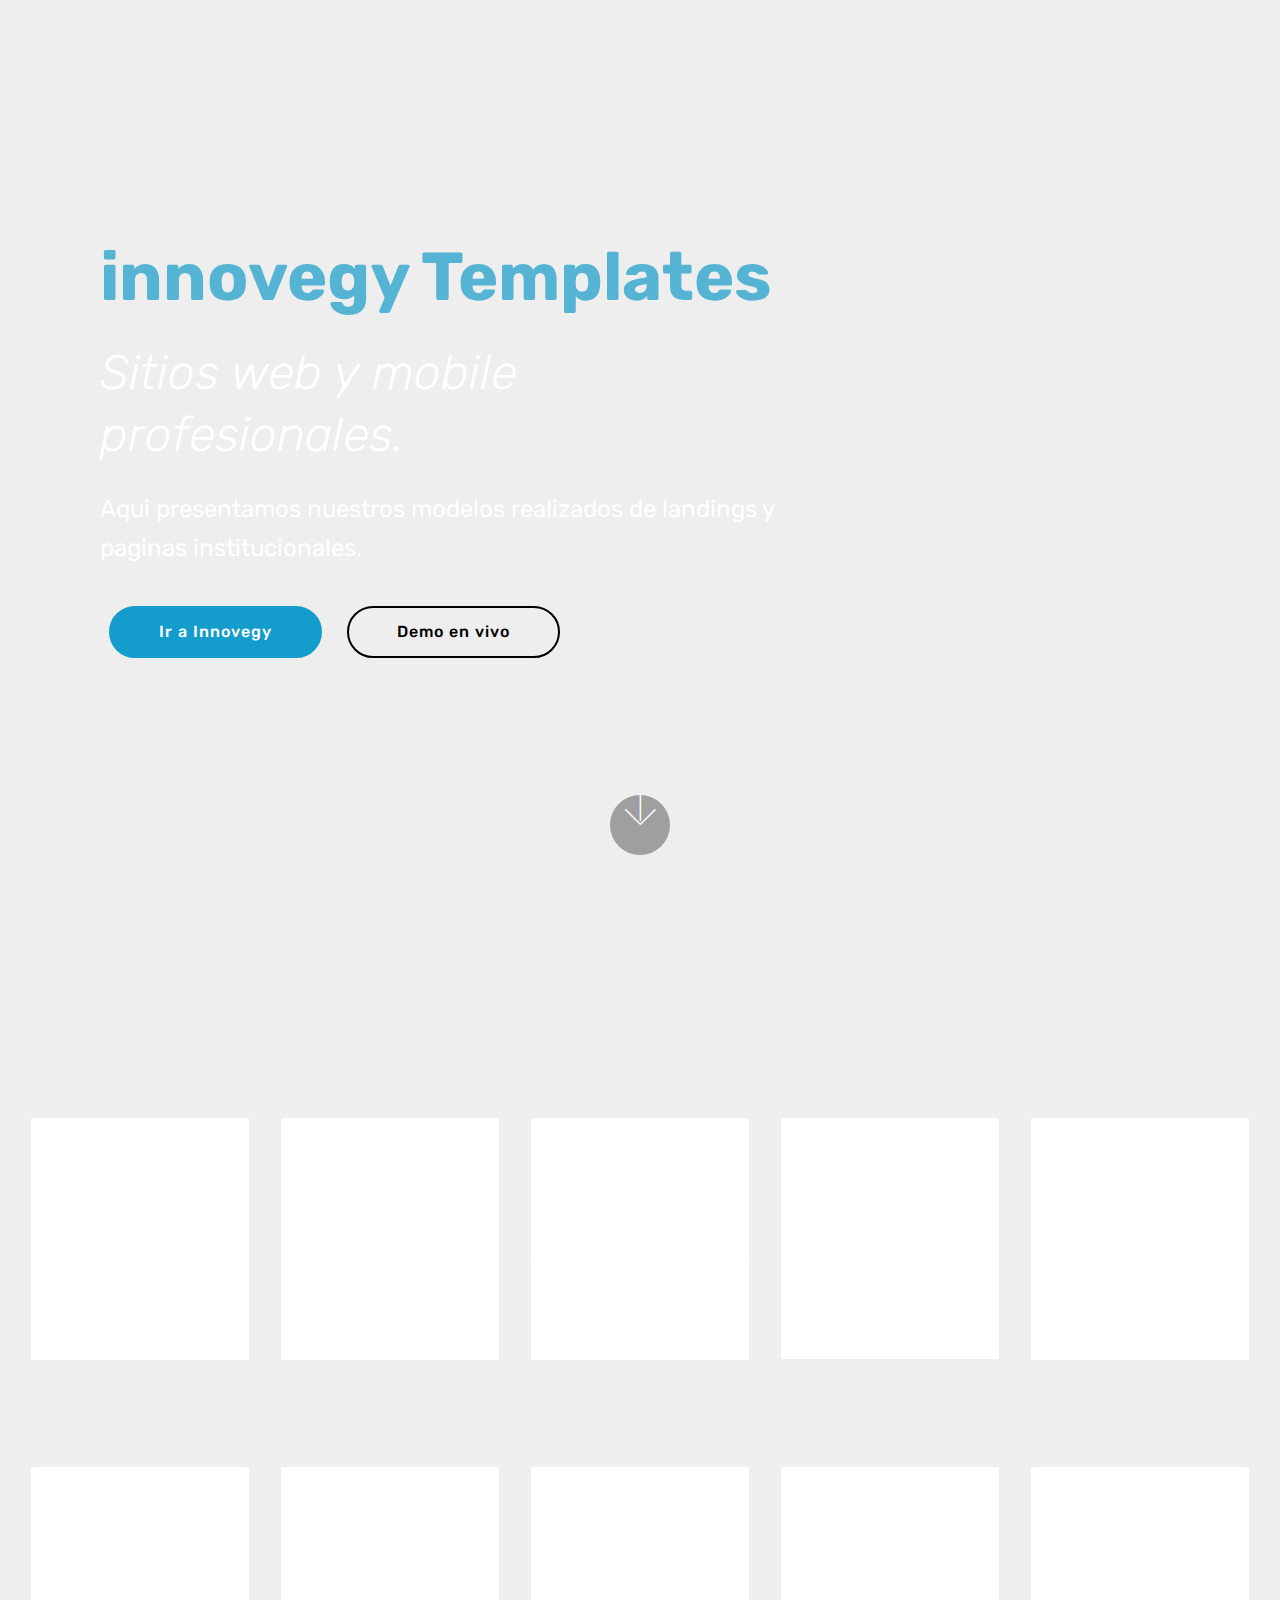
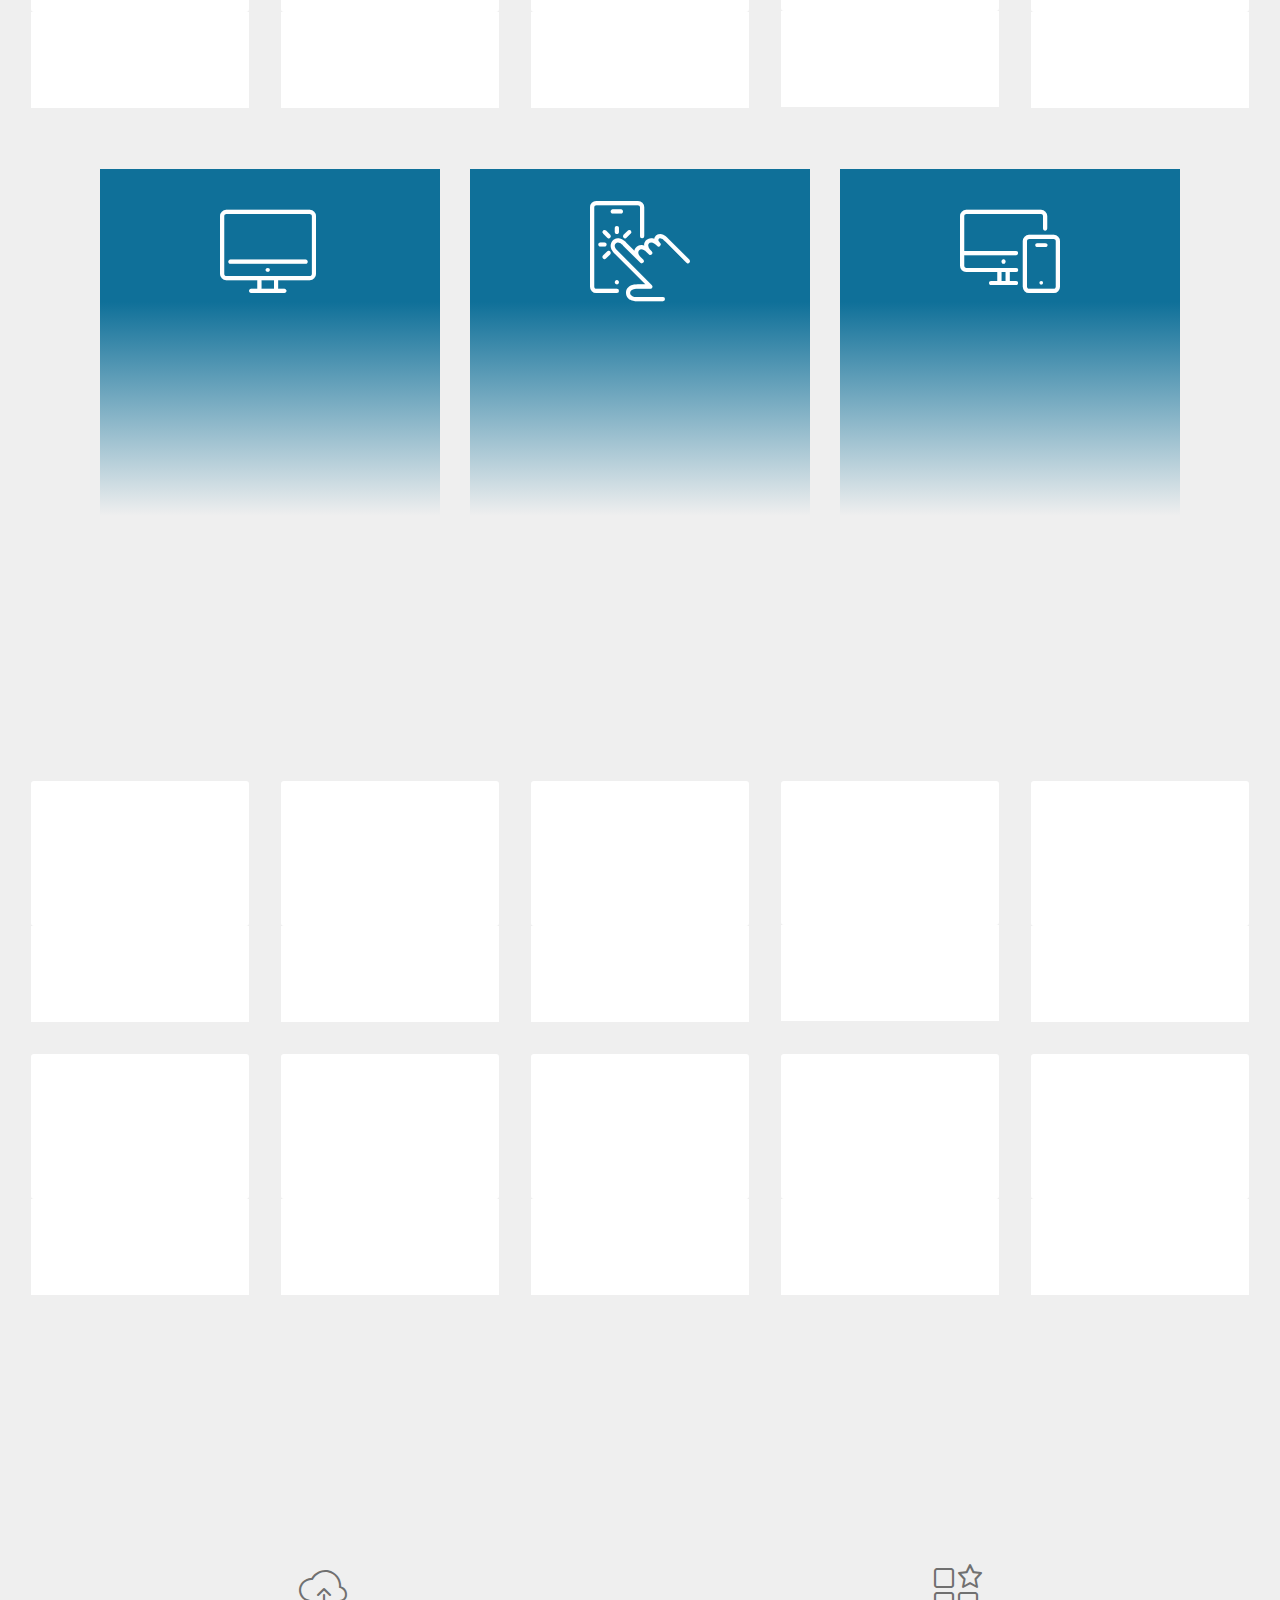
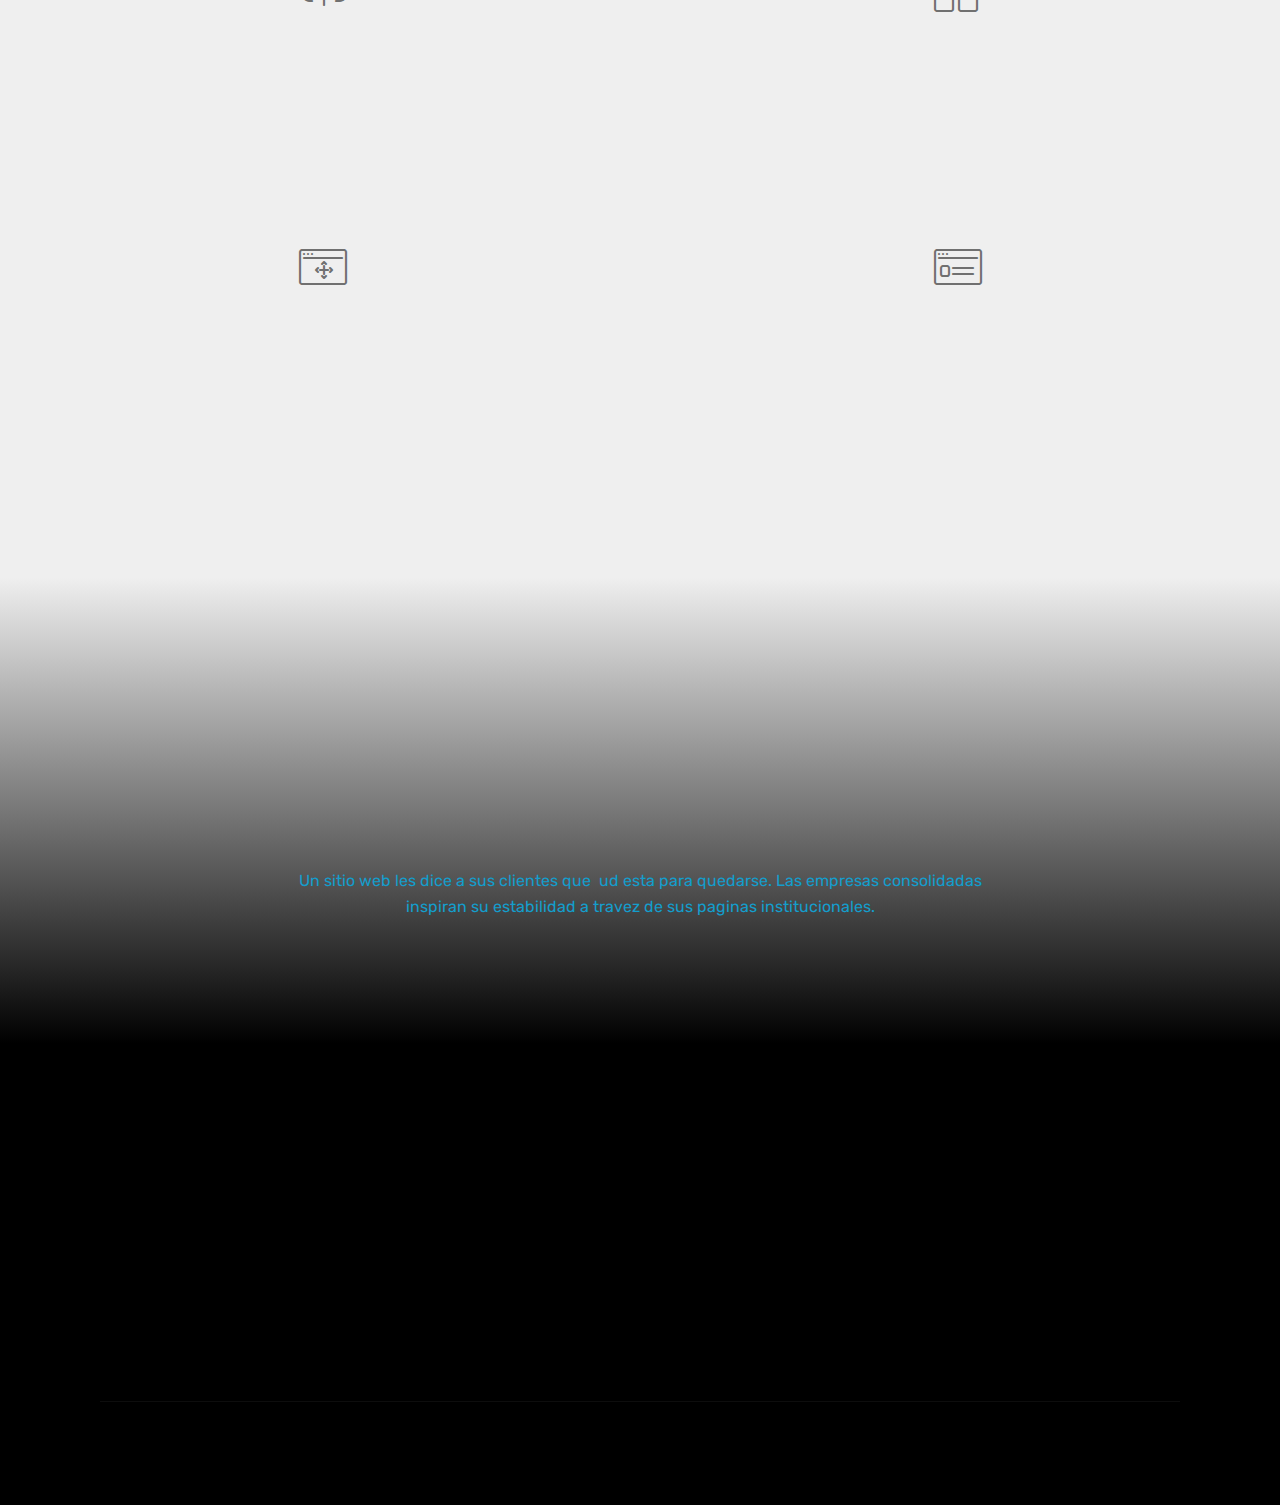
==== index.html @ 656d71d6 "commiting" ====
<!DOCTYPE html>
<html >
<head>
  <!-- Site made with Mobirise Website Builder v4.8.6, https://mobirise.com -->
  <meta charset="UTF-8">
  <meta http-equiv="X-UA-Compatible" content="IE=edge">
  <meta name="generator" content="Mobirise v4.8.6, mobirise.com">
  <meta name="viewport" content="width=device-width, initial-scale=1, minimum-scale=1">
  <link rel="shortcut icon" href="assets/images/logo-innovegy-icon-128x128.png" type="image/x-icon">
  <meta name="description" content="">
  <title>Home</title>
  <link rel="stylesheet" href="assets/web/assets/mobirise-icons/mobirise-icons.css">
  <link rel="stylesheet" href="assets/tether/tether.min.css">
  <link rel="stylesheet" href="assets/soundcloud-plugin/style.css">
  <link rel="stylesheet" href="assets/bootstrap/css/bootstrap.min.css">
  <link rel="stylesheet" href="assets/bootstrap/css/bootstrap-grid.min.css">
  <link rel="stylesheet" href="assets/bootstrap/css/bootstrap-reboot.min.css">
  <link rel="stylesheet" href="assets/socicon/css/styles.css">
  <link rel="stylesheet" href="assets/animatecss/animate.min.css">
  <link rel="stylesheet" href="assets/theme/css/style.css">
  <link rel="stylesheet" href="assets/mobirise/css/mbr-additional.css" type="text/css">
  
  
  
</head>
<body>
  <section class="header9 cid-r7e9o6ZsOe mbr-fullscreen" data-bg-video="https://www.youtube.com/watch?v=pMPTkFf4FtU&amp;feature=youtu.be" id="header9-5">

    

    

    <div class="container">
        <div class="media-container-column mbr-white col-md-8">
            <h1 class="mbr-section-title align-left mbr-bold pb-3 mbr-fonts-style display-1">innovegy Templates</h1>
            <h3 class="mbr-section-subtitle align-left mbr-light pb-3 mbr-fonts-style display-2">Sitios web y mobile profesionales.</h3>
            <p class="mbr-text align-left pb-3 mbr-fonts-style display-5">Aqui presentamos nuestros modelos realizados de landings y paginas institucionales.</p>
            <div class="mbr-section-btn align-left"><a class="btn btn-md btn-primary display-4" href="https://innovegy.com">Ir a Innovegy</a>
                <a class="btn btn-md btn-black-outline display-4" href="index.html#content4-f">Demo en vivo</a></div>
        </div>
    </div>

    <div class="mbr-arrow hidden-sm-down" aria-hidden="true">
        <a href="#next">
            <i class="mbri-down mbr-iconfont"></i>
        </a>
    </div>
</section>

<section class="engine"><a href="https://mobirise.info/u">bootstrap responsive templates</a></section><section class="mbr-section content4 cid-r7egQULluL" id="content4-f">

    

    <div class="container">
        <div class="media-container-row">
            <div class="title col-12 col-md-8">
                <h2 class="align-center pb-3 mbr-fonts-style display-2"><strong>
                    Landing Pages</strong></h2>
                <h3 class="mbr-section-subtitle align-center mbr-light mbr-fonts-style display-5">
                    El primer paso a la presencia web para profesionales, eventos, nuevos productos, etc...<br></h3>
                
            </div>
        </div>
    </div>
</section>

<section class="features17 cid-r7eTrfWz3f" id="features17-n">
    
    

    
    <div class="container-fluid">
        <div class="media-container-row">
            <div class="card p-3 col-12 col-md-6 my-col">
                <div class="card-wrapper">
                    <div class="card-img">
                        <img src="assets/images/01.jpg" alt="Mobirise">
                    </div>
                    <div class="card-box">
                        <h4 class="card-title pb-3 mbr-fonts-style display-7">
                            No Coding
                        </h4>
                        
                    </div>
                </div>
            </div>

            <div class="card p-3 col-12 col-md-6 my-col">
                <div class="card-wrapper">
                    <div class="card-img">
                        <img src="assets/images/02.jpg" alt="Mobirise">
                    </div>
                    <div class="card-box">
                        <h4 class="card-title pb-3 mbr-fonts-style display-7">
                            Mobile Friendly
                        </h4>
                        
                    </div>
                </div>
            </div>

            <div class="card p-3 col-12 col-md-6 my-col">
                <div class="card-wrapper">
                    <div class="card-img">
                        <img src="assets/images/03.jpg" alt="Mobirise">
                    </div>
                    <div class="card-box">
                        <h4 class="card-title pb-3 mbr-fonts-style display-7">
                            Unique Styles
                        </h4>
                        
                    </div>
                </div>
            </div>

            <div class="card p-3 col-12 col-md-6 my-col">
                <div class="card-wrapper">
                    <div class="card-img">
                        <img src="assets/images/04.jpg" alt="Mobirise">
                    </div>
                    <div class="card-box">
                        <h4 class="card-title pb-3 mbr-fonts-style display-7">
                            Unlimited Sites
                        </h4>
                        
                    </div>
                </div>
            </div>
            <div class="card p-3 col-12 col-md-6 my-col">
                <div class="card-wrapper">
                    <div class="card-img">
                        <img src="assets/images/01.jpg" alt="Mobirise">
                    </div>
                    <div class="card-box">
                        <h4 class="card-title pb-3 mbr-fonts-style display-7">
                            No Coding
                        </h4>
                        
                    </div>
                </div>
            </div>
            
        </div>
    </div>
</section>

<section class="features17 cid-r7eTQDvV4i" id="features17-o">
    
    

    
    <div class="container-fluid">
        <div class="media-container-row">
            <div class="card p-3 col-12 col-md-6 my-col">
                <div class="card-wrapper">
                    <div class="card-img">
                        <img src="assets/images/0116.jpg" alt="Mobirise">
                    </div>
                    <div class="card-box">
                        <h4 class="card-title pb-3 mbr-fonts-style display-7">
                            No Coding
                        </h4>
                        
                    </div>
                </div>
            </div>

            <div class="card p-3 col-12 col-md-6 my-col">
                <div class="card-wrapper">
                    <div class="card-img">
                        <img src="assets/images/0217.jpg" alt="Mobirise">
                    </div>
                    <div class="card-box">
                        <h4 class="card-title pb-3 mbr-fonts-style display-7">
                            Mobile Friendly
                        </h4>
                        
                    </div>
                </div>
            </div>

            <div class="card p-3 col-12 col-md-6 my-col">
                <div class="card-wrapper">
                    <div class="card-img">
                        <img src="assets/images/0318.jpg" alt="Mobirise">
                    </div>
                    <div class="card-box">
                        <h4 class="card-title pb-3 mbr-fonts-style display-7">
                            Unique Styles
                        </h4>
                        
                    </div>
                </div>
            </div>

            <div class="card p-3 col-12 col-md-6 my-col">
                <div class="card-wrapper">
                    <div class="card-img">
                        <img src="assets/images/0419.jpg" alt="Mobirise">
                    </div>
                    <div class="card-box">
                        <h4 class="card-title pb-3 mbr-fonts-style display-7">
                            Unlimited Sites
                        </h4>
                        
                    </div>
                </div>
            </div>
            <div class="card p-3 col-12 col-md-6 my-col">
                <div class="card-wrapper">
                    <div class="card-img">
                        <img src="assets/images/0116.jpg" alt="Mobirise">
                    </div>
                    <div class="card-box">
                        <h4 class="card-title pb-3 mbr-fonts-style display-7">
                            No Coding
                        </h4>
                        
                    </div>
                </div>
            </div>
            
        </div>
    </div>
</section>

<section class="features8 cid-r7ebzQoNHV" id="features8-7">

    

    

    <div class="container">
        <div class="media-container-row">

            <div class="card  col-12 col-md-6 col-lg-4">
                <div class="card-img">
                    <span class="mbri-desktop mbr-iconfont"></span>
                </div>
                <div class="card-box align-center">
                    <h4 class="card-title mbr-fonts-style display-7">
                        Diversos diseños</h4>
                    <p class="mbr-text mbr-fonts-style display-7">Ud quiere transmitir sus productos y servicios de una manera novedosa que inspira confianza, nosotros nos ocupamos de hacerlo.</p>
                    
                </div>
            </div>

            <div class="card  col-12 col-md-6 col-lg-4">
                <div class="card-img">
                    <span class="mbri-touch mbr-iconfont"></span>
                </div>
                <div class="card-box align-center">
                    <h4 class="card-title mbr-fonts-style display-7">
                        Mobile Friendly
                    </h4>
                    <p class="mbr-text mbr-fonts-style display-7">
                       Tenga por seguro que su sitio se vera bien en smartphones y tablets.<br>Todos los sitios que creamos son responsive.</p>
                    
                </div>
            </div>

            <div class="card  col-12 col-md-6 col-lg-4">
                <div class="card-img">
                    <span class="mbri-responsive mbr-iconfont"></span>
                </div>
                <div class="card-box align-center">
                    <h4 class="card-title mbr-fonts-style display-7">
                        Todos los buscadores</h4>
                    <p class="mbr-text mbr-fonts-style display-7">No importa en que lugar del mundo esta su cliente, ni que tecnologia usa, podra ingresar a su pagina web sin problemas.</p>
                    
                </div>
            </div>

            
        </div>
    </div>
</section>

<section class="mbr-section content4 cid-r7ehZ9yuqI" id="content4-g">

    

    <div class="container">
        <div class="media-container-row">
            <div class="title col-12 col-md-8">
                <h2 class="align-center pb-3 mbr-fonts-style display-2"><strong>Paginas institucionales</strong></h2>
                <h3 class="mbr-section-subtitle align-center mbr-light mbr-fonts-style display-5">
                    Un paso firme en presentar su empresa y/o servicio.</h3>
                
            </div>
        </div>
    </div>
</section>

<section class="features17 cid-r7eTRWn9jw" id="features17-p">
    
    

    
    <div class="container-fluid">
        <div class="media-container-row">
            <div class="card p-3 col-12 col-md-6 my-col">
                <div class="card-wrapper">
                    <div class="card-img">
                        <img src="assets/images/0116.jpg" alt="Mobirise">
                    </div>
                    <div class="card-box">
                        <h4 class="card-title pb-3 mbr-fonts-style display-7">
                            No Coding
                        </h4>
                        
                    </div>
                </div>
            </div>

            <div class="card p-3 col-12 col-md-6 my-col">
                <div class="card-wrapper">
                    <div class="card-img">
                        <img src="assets/images/0217.jpg" alt="Mobirise">
                    </div>
                    <div class="card-box">
                        <h4 class="card-title pb-3 mbr-fonts-style display-7">
                            Mobile Friendly
                        </h4>
                        
                    </div>
                </div>
            </div>

            <div class="card p-3 col-12 col-md-6 my-col">
                <div class="card-wrapper">
                    <div class="card-img">
                        <img src="assets/images/0318.jpg" alt="Mobirise">
                    </div>
                    <div class="card-box">
                        <h4 class="card-title pb-3 mbr-fonts-style display-7">
                            Unique Styles
                        </h4>
                        
                    </div>
                </div>
            </div>

            <div class="card p-3 col-12 col-md-6 my-col">
                <div class="card-wrapper">
                    <div class="card-img">
                        <img src="assets/images/0419.jpg" alt="Mobirise">
                    </div>
                    <div class="card-box">
                        <h4 class="card-title pb-3 mbr-fonts-style display-7">
                            Unlimited Sites
                        </h4>
                        
                    </div>
                </div>
            </div>
            <div class="card p-3 col-12 col-md-6 my-col">
                <div class="card-wrapper">
                    <div class="card-img">
                        <img src="assets/images/0116.jpg" alt="Mobirise">
                    </div>
                    <div class="card-box">
                        <h4 class="card-title pb-3 mbr-fonts-style display-7">
                            No Coding
                        </h4>
                        
                    </div>
                </div>
            </div>
            
        </div>
    </div>
</section>

<section class="features17 cid-r7eTSPgNTA" id="features17-q">
    
    

    
    <div class="container-fluid">
        <div class="media-container-row">
            <div class="card p-3 col-12 col-md-6 my-col">
                <div class="card-wrapper">
                    <div class="card-img">
                        <img src="assets/images/0116.jpg" alt="Mobirise">
                    </div>
                    <div class="card-box">
                        <h4 class="card-title pb-3 mbr-fonts-style display-7">
                            No Coding
                        </h4>
                        
                    </div>
                </div>
            </div>

            <div class="card p-3 col-12 col-md-6 my-col">
                <div class="card-wrapper">
                    <div class="card-img">
                        <img src="assets/images/0217.jpg" alt="Mobirise">
                    </div>
                    <div class="card-box">
                        <h4 class="card-title pb-3 mbr-fonts-style display-7">
                            Mobile Friendly
                        </h4>
                        
                    </div>
                </div>
            </div>

            <div class="card p-3 col-12 col-md-6 my-col">
                <div class="card-wrapper">
                    <div class="card-img">
                        <img src="assets/images/0318.jpg" alt="Mobirise">
                    </div>
                    <div class="card-box">
                        <h4 class="card-title pb-3 mbr-fonts-style display-7">
                            Unique Styles
                        </h4>
                        
                    </div>
                </div>
            </div>

            <div class="card p-3 col-12 col-md-6 my-col">
                <div class="card-wrapper">
                    <div class="card-img">
                        <img src="assets/images/0419.jpg" alt="Mobirise">
                    </div>
                    <div class="card-box">
                        <h4 class="card-title pb-3 mbr-fonts-style display-7">
                            Unlimited Sites
                        </h4>
                        
                    </div>
                </div>
            </div>
            <div class="card p-3 col-12 col-md-6 my-col">
                <div class="card-wrapper">
                    <div class="card-img">
                        <img src="assets/images/0116.jpg" alt="Mobirise">
                    </div>
                    <div class="card-box">
                        <h4 class="card-title pb-3 mbr-fonts-style display-7">
                            No Coding
                        </h4>
                        
                    </div>
                </div>
            </div>
            
        </div>
    </div>
</section>

<section class="features12 cid-r7ejcSL58U" id="features12-i">
    
    

    

    <div class="container">
        <h2 class="mbr-section-title pb-2 mbr-fonts-style display-2">Beneficios</h2>
        <h3 class="mbr-section-subtitle pb-3 mbr-fonts-style display-5">
            Tanto las landings como las paginas incluyen beneficios que ningun otro proveedor da, y creemos que son necesarios en el escenario actual.</h3>

        <div class="media-container-row pt-5">
            <div class="block-content align-right">
                <div class="card pl-3 pr-3 pb-5">
                    <div class="mbr-card-img-title">
                        <div class="card-img pb-3">
                             <span class="mbri-upload mbr-iconfont"></span>
                        </div>
                        <div class="mbr-crt-title">
                            <h4 class="card-title py-2 mbr-crt-title mbr-fonts-style display-7">
                                Administrar contenido</h4>
                        </div>
                    </div>                

                    <div class="card-box">
                        <p class="mbr-text mbr-section-text mbr-fonts-style display-7">
                            Con nosotros cambiar el texto de su sitio web es tan simple como modificar un archivo de Excel</p>
                    </div>
                </div>

                <div class="card pl-3 pr-3 pb-5">
                    <div class="mbr-card-img-title">
                        <div class="card-img pb-3">
                            <span class="mbri-drag-n-drop2 mbr-iconfont"></span>
                        </div>
                        <div class="mbr-crt-title">
                            <h4 class="card-title py-2 mbr-crt-title mbr-fonts-style display-7">
                                Google Analytics</h4>
                        </div>
                    </div>
                    <div class="card-box">
                        <p class="mbr-text mbr-section-text mbr-fonts-style display-7">
                            Configuramos la plataforma de analisis de google que le permitira saber todo sobre sus visitantes.</p>
                    </div>
                </div>
            </div>

            <div class="mbr-figure" style="width: 50%;">
                <img src="assets/images/mbr-982x655.jpg" alt="Mobirise" title="">
            </div>

            <div class="block-content align-left  ">
                <div class="card pl-3 pr-3 pb-5">
                    <div class="mbr-card-img-title">
                        <div class="card-img pb-3">
                             <span class="mbri-features mbr-iconfont"></span>
                        </div>
                        <div class="mbr-crt-title">
                            <h4 class="card-title py-2 mbr-crt-title mbr-fonts-style display-7">Vinculamos Whatsapp</h4>
                        </div>
                    </div>                

                    <div class="card-box">
                        <p class="mbr-text mbr-section-text mbr-fonts-style display-7">Vinculamos whatsapp con su pagina para que en un solo click puedan contactarlo directamente.</p>
                    </div>
                </div>

                <div class="card pl-3 pr-3 pb-5">
                    <div class="mbr-card-img-title">
                        <div class="card-img pb-3">
                            <span class="mbri-sites mbr-iconfont"></span>
                        </div>
                        <div class="mbr-crt-title">
                            <h4 class="card-title py-2 mbr-crt-title mbr-fonts-style display-7">
                                Certificado SSL</h4>
                        </div>
                    </div>
                    <div class="card-box">
                        <p class="mbr-text mbr-section-text mbr-fonts-style display-7">
                            Le otorgamos gratis un certificado que le permitira proteger los datos de sus visitantes y mejorar su posicion en los resultados de google.</p>
                    </div>
                </div>
            </div>
        </div>
    </div>
</section>

<section class="tabs2 cid-r7elmUHEe3" id="tabs2-j">

    

    
    <div class="container">
        <h2 class="mbr-section-title align-center pb-5 mbr-fonts-style display-2">
            Mejoras inmediatas</h2>
        <div class="media-container-row">
            <div class="col-12 col-md-8">
                <ul class="nav nav-tabs" role="tablist">
                    <li class="nav-item"><a class="nav-link mbr-fonts-style active show display-7" role="tab" data-toggle="tab" href="#tabs2-j_tab0" aria-selected="true">
                            Formalidad</a></li>
                    <li class="nav-item"><a class="nav-link mbr-fonts-style display-7" role="tab" data-toggle="tab" href="#tabs2-j_tab1" aria-selected="false">Confianza</a></li>
                    <li class="nav-item"><a class="nav-link mbr-fonts-style active show display-7" role="tab" data-toggle="tab" href="#tabs2-j_tab2" aria-selected="true">Alcance</a></li>
                    
                    
                    
                </ul>
                <div class="tab-content">
                    <div id="tab1" class="tab-pane in active" role="tabpanel">
                        <div class="row">
                            <div class="col-md-12">
                                <p class="mbr-text py-5 mbr-fonts-style display-7">Un sitio web les dice a sus clientes que &nbsp;ud esta para quedarse. Las empresas consolidadas inspiran su estabilidad a travez de sus paginas institucionales.</p>
                            </div>
                        </div>
                    </div>
                    <div id="tab2" class="tab-pane" role="tabpanel">
                        <div class="row">
                            <div class="col-md-12">
                                <p class="mbr-text py-5 mbr-fonts-style display-7">
                                    El marketing de boca a boca es muy poderoso, pero si ademas como herramienta, tiene un sitio web, podra desencadenar todo su potencial, se vera mas consolidado e inspirara a que nuevos clientes se acerquen a su servicio.</p>
                            </div>
                        </div>
                    </div>
                    <div id="tab3" class="tab-pane" role="tabpanel">
                        <div class="row">
                            <div class="col-md-12">
                                <p class="mbr-text py-5 mbr-fonts-style display-7">La simple razon de estar presente las 24hs de los 7 dias de la semana, y que puedan acceder desde cualquier parte del mundo.</p>
                            </div>
                        </div>
                    </div>
                    <div id="tab4" class="tab-pane" role="tabpanel">
                        <div class="row">
                            <div class="col-md-12">
                                <p class="mbr-text py-5 mbr-fonts-style display-7">
                                    Mobirise gives you the freedom to develop as many websites as you like given the fact that it is a desktop app.
                                </p>
                            </div>
                        </div>
                    </div>
                    <div id="tab5" class="tab-pane" role="tabpanel">
                        <div class="row">
                            <div class="col-md-12">
                                <p class="mbr-text py-5 mbr-fonts-style display-7">
                                    Publish your website to a local drive, FTP or host on Amazon S3, Google Cloud, Github Pages. Don't be a hostage to just one platform or service provider.
                                </p>
                            </div>
                        </div>
                    </div>
                    <div id="tab6" class="tab-pane" role="tabpanel">
                        <div class="row">
                            <div class="col-md-12">
                                <p class="mbr-text py-5 mbr-fonts-style display-7">
                                    Just drop the blocks into the page, edit content inline and publish - no technical skills required.
                                </p>
                            </div>
                        </div>
                    </div>
                </div>
            </div>
        </div>
    </div>
</section>

<section class="footer4 cid-r7enoz0ax4" id="footer4-k">

    

    

    <div class="container">
        <div class="media-container-row content mbr-white">
            <div class="col-md-3 col-sm-4">
                <div class="mb-3 img-logo">
                    <a href="https://mobirise.co/">
                        <img src="assets/images/mbr-192x144.jpg" alt="Mobirise" title="">
                    </a>
                </div>
                <p class="mb-3 mbr-fonts-style foot-title display-7">
                    Innovegy</p>
                <p class="mbr-text mbr-fonts-style mbr-links-column display-7"><a href="https://innovegy.com/nosotros.html">Nosotros&nbsp;</a><br><a href="https://innovegy.com/servicios.html">Servicios</a><br><a href="https://innovegy.com/diseños.html">Diseños&nbsp;</a><br><a href="https://innovegy.com/contacto.html">Contacto</a></p>
            </div>
            <div class="col-md-4 col-sm-8">
                <p class="mb-4 foot-title mbr-fonts-style display-7">
                    Queremos ayudarte.</p>
                <p class="mbr-text mbr-fonts-style foot-text display-7">Innovegy nace con la vision de ayudar a todas los proyectos a incluirse en el marco de la transformacion digital.<br><br>Otorgamos los servicios que en su momento buscamos para nosotros y no encontramos.<br><br>Somos emprendedores como vos.</p>
            </div>
            <div class="col-md-4 offset-md-1 col-sm-12">
                <p class="mb-4 foot-title mbr-fonts-style display-7">
                    Suscribite</p>
                <p class="mbr-text mbr-fonts-style form-text display-7">
                    Te enviaremos las novedades de nuestros servicios</p>
                <div class="media-container-column" data-form-type="formoid">
                    <div data-form-alert="" hidden="" class="align-center">Gracias por tu confianza!</div>

                    <form class="form-inline" action="https://mobirise.com/" method="post" data-form-title="Mobirise Form">
                        <input type="hidden" value="LlV5VfrOtbA7dw0y6OE3/3YM1kKbUpju7dk9+dVKMT9ObciSre54Qu5BB/i8OPU19eRyWAp32pr1eyOKe9A9gNjnHxwjDMlajgtKq38Niz2WNOdpaZ7hMx0TCoQEeTk6" data-form-email="true">
                        <div class="form-group">
                            <input type="email" class="form-control input-sm input-inverse my-2" name="email" required="" data-form-field="Email" placeholder="Email" id="email-footer4-k">
                        </div>
                        <div class="input-group-btn m-2"><button href="" class="btn btn-primary display-4" type="submit" role="button">Subscribir</button></div>
                    </form>
                </div>
                <p class="mb-4 mbr-fonts-style foot-title display-7">
                    Conecta con nosotros.</p>
                
            </div>
        </div>
        <div class="footer-lower">
            <div class="media-container-row">
                <div class="col-sm-12">
                    <hr>
                </div>
            </div>
            <div class="media-container-row mbr-white">
                <div class="col-sm-12 copyright">
                    <p class="mbr-text mbr-fonts-style display-7">
                        © Copyright 2018 Innovegy- All Rights Reserved
                    </p>
                </div>
            </div>
        </div>
    </div>
</section>


  <script src="assets/web/assets/jquery/jquery.min.js"></script>
  <script src="assets/popper/popper.min.js"></script>
  <script src="assets/tether/tether.min.js"></script>
  <script src="assets/bootstrap/js/bootstrap.min.js"></script>
  <script src="assets/ytplayer/jquery.mb.ytplayer.min.js"></script>
  <script src="assets/vimeoplayer/jquery.mb.vimeo_player.js"></script>
  <script src="assets/viewportchecker/jquery.viewportchecker.js"></script>
  <script src="assets/mbr-tabs/mbr-tabs.js"></script>
  <script src="assets/smoothscroll/smooth-scroll.js"></script>
  <script src="assets/theme/js/script.js"></script>
  <script src="assets/formoid/formoid.min.js"></script>
  
  
 <div id="scrollToTop" class="scrollToTop mbr-arrow-up"><a style="text-align: center;"><i></i></a></div>
    <input name="animation" type="hidden">
  </body>
</html>
---- assets/web/assets/mobirise-icons/mobirise-icons.css ----
@font-face {
  font-family: 'MobiriseIcons';
  src:  url('mobirise-icons.eot?spat4u');
  src:  url('mobirise-icons.eot?spat4u#iefix') format('embedded-opentype'),
    url('mobirise-icons.ttf?spat4u') format('truetype'),
    url('mobirise-icons.woff?spat4u') format('woff'),
    url('mobirise-icons.svg?spat4u#MobiriseIcons') format('svg');
  font-weight: normal;
  font-style: normal;
}

[class^="mbri-"], [class*=" mbri-"] {
  /* use !important to prevent issues with browser extensions that change fonts */
  font-family: MobiriseIcons !important;
  speak: none;
  font-style: normal;
  font-weight: normal;
  font-variant: normal;
  text-transform: none;
  line-height: 1;

  /* Better Font Rendering =========== */
  -webkit-font-smoothing: antialiased;
  -moz-osx-font-smoothing: grayscale;
}

.mbri-add-submenu:before {
  content: "\e900";
}
.mbri-alert:before {
  content: "\e901";
}
.mbri-align-center:before {
  content: "\e902";
}
.mbri-align-justify:before {
  content: "\e903";
}
.mbri-align-left:before {
  content: "\e904";
}
.mbri-align-right:before {
  content: "\e905";
}
.mbri-android:before {
  content: "\e906";
}
.mbri-apple:before {
  content: "\e907";
}
.mbri-arrow-down:before {
  content: "\e908";
}
.mbri-arrow-next:before {
  content: "\e909";
}
.mbri-arrow-prev:before {
  content: "\e90a";
}
.mbri-arrow-up:before {
  content: "\e90b";
}
.mbri-bold:before {
  content: "\e90c";
}
.mbri-bookmark:before {
  content: "\e90d";
}
.mbri-bootstrap:before {
  content: "\e90e";
}
.mbri-briefcase:before {
  content: "\e90f";
}
.mbri-browse:before {
  content: "\e910";
}
.mbri-bulleted-list:before {
  content: "\e911";
}
.mbri-calendar:before {
  content: "\e912";
}
.mbri-camera:before {
  content: "\e913";
}
.mbri-cart-add:before {
  content: "\e914";
}
.mbri-cart-full:before {
  content: "\e915";
}
.mbri-cash:before {
  content: "\e916";
}
.mbri-change-style:before {
  content: "\e917";
}
.mbri-chat:before {
  content: "\e918";
}
.mbri-clock:before {
  content: "\e919";
}
.mbri-close:before {
  content: "\e91a";
}
.mbri-cloud:before {
  content: "\e91b";
}
.mbri-code:before {
  content: "\e91c";
}
.mbri-contact-form:before {
  content: "\e91d";
}
.mbri-credit-card:before {
  content: "\e91e";
}
.mbri-cursor-click:before {
  content: "\e91f";
}
.mbri-cust-feedback:before {
  content: "\e920";
}
.mbri-database:before {
  content: "\e921";
}
.mbri-delivery:before {
  content: "\e922";
}
.mbri-desktop:before {
  content: "\e923";
}
.mbri-devices:before {
  content: "\e924";
}
.mbri-down:before {
  content: "\e925";
}
.mbri-download:before {
  content: "\e989";
}
.mbri-drag-n-drop:before {
  content: "\e927";
}
.mbri-drag-n-drop2:before {
  content: "\e928";
}
.mbri-edit:before {
  content: "\e929";
}
.mbri-edit2:before {
  content: "\e92a";
}
.mbri-error:before {
  content: "\e92b";
}
.mbri-extension:before {
  content: "\e92c";
}
.mbri-features:before {
  content: "\e92d";
}
.mbri-file:before {
  content: "\e92e";
}
.mbri-flag:before {
  content: "\e92f";
}
.mbri-folder:before {
  content: "\e930";
}
.mbri-gift:before {
  content: "\e931";
}
.mbri-github:before {
  content: "\e932";
}
.mbri-globe:before {
  content: "\e933";
}
.mbri-globe-2:before {
  content: "\e934";
}
.mbri-growing-chart:before {
  content: "\e935";
}
.mbri-hearth:before {
  content: "\e936";
}
.mbri-help:before {
  content: "\e937";
}
.mbri-home:before {
  content: "\e938";
}
.mbri-hot-cup:before {
  content: "\e939";
}
.mbri-idea:before {
  content: "\e93a";
}
.mbri-image-gallery:before {
  content: "\e93b";
}
.mbri-image-slider:before {
  content: "\e93c";
}
.mbri-info:before {
  content: "\e93d";
}
.mbri-italic:before {
  content: "\e93e";
}
.mbri-key:before {
  content: "\e93f";
}
.mbri-laptop:before {
  content: "\e940";
}
.mbri-layers:before {
  content: "\e941";
}
.mbri-left-right:before {
  content: "\e942";
}
.mbri-left:before {
  content: "\e943";
}
.mbri-letter:before {
  content: "\e944";
}
.mbri-like:before {
  content: "\e945";
}
.mbri-link:before {
  content: "\e946";
}
.mbri-lock:before {
  content: "\e947";
}
.mbri-login:before {
  content: "\e948";
}
.mbri-logout:before {
  content: "\e949";
}
.mbri-magic-stick:before {
  content: "\e94a";
}
.mbri-map-pin:before {
  content: "\e94b";
}
.mbri-menu:before {
  content: "\e94c";
}
.mbri-mobile:before {
  content: "\e94d";
}
.mbri-mobile2:before {
  content: "\e94e";
}
.mbri-mobirise:before {
  content: "\e94f";
}
.mbri-more-horizontal:before {
  content: "\e950";
}
.mbri-more-vertical:before {
  content: "\e951";
}
.mbri-music:before {
  content: "\e952";
}
.mbri-new-file:before {
  content: "\e953";
}
.mbri-numbered-list:before {
  content: "\e954";
}
.mbri-opened-folder:before {
  content: "\e955";
}
.mbri-pages:before {
  content: "\e956";
}
.mbri-paper-plane:before {
  content: "\e957";
}
.mbri-paperclip:before {
  content: "\e958";
}
.mbri-photo:before {
  content: "\e959";
}
.mbri-photos:before {
  content: "\e95a";
}
.mbri-pin:before {
  content: "\e95b";
}
.mbri-play:before {
  content: "\e95c";
}
.mbri-plus:before {
  content: "\e95d";
}
.mbri-preview:before {
  content: "\e95e";
}
.mbri-print:before {
  content: "\e95f";
}
.mbri-protect:before {
  content: "\e960";
}
.mbri-question:before {
  content: "\e961";
}
.mbri-quote-left:before {
  content: "\e962";
}
.mbri-quote-right:before {
  content: "\e963";
}
.mbri-refresh:before {
  content: "\e964";
}
.mbri-responsive:before {
  content: "\e965";
}
.mbri-right:before {
  content: "\e966";
}
.mbri-rocket:before {
  content: "\e967";
}
.mbri-sad-face:before {
  content: "\e968";
}
.mbri-sale:before {
  content: "\e969";
}
.mbri-save:before {
  content: "\e96a";
}
.mbri-search:before {
  content: "\e96b";
}
.mbri-setting:before {
  content: "\e96c";
}
.mbri-setting2:before {
  content: "\e96d";
}
.mbri-setting3:before {
  content: "\e96e";
}
.mbri-share:before {
  content: "\e96f";
}
.mbri-shopping-bag:before {
  content: "\e970";
}
.mbri-shopping-basket:before {
  content: "\e971";
}
.mbri-shopping-cart:before {
  content: "\e972";
}
.mbri-sites:before {
  content: "\e973";
}
.mbri-smile-face:before {
  content: "\e974";
}
.mbri-speed:before {
  content: "\e975";
}
.mbri-star:before {
  content: "\e976";
}
.mbri-success:before {
  content: "\e977";
}
.mbri-sun:before {
  content: "\e978";
}
.mbri-sun2:before {
  content: "\e979";
}
.mbri-tablet:before {
  content: "\e97a";
}
.mbri-tablet-vertical:before {
  content: "\e97b";
}
.mbri-target:before {
  content: "\e97c";
}
.mbri-timer:before {
  content: "\e97d";
}
.mbri-to-ftp:before {
  content: "\e97e";
}
.mbri-to-local-drive:before {
  content: "\e97f";
}
.mbri-touch-swipe:before {
  content: "\e980";
}
.mbri-touch:before {
  content: "\e981";
}
.mbri-trash:before {
  content: "\e982";
}
.mbri-underline:before {
  content: "\e983";
}
.mbri-unlink:before {
  content: "\e984";
}
.mbri-unlock:before {
  content: "\e985";
}
.mbri-up-down:before {
  content: "\e986";
}
.mbri-up:before {
  content: "\e987";
}
.mbri-update:before {
  content: "\e988";
}
.mbri-upload:before {
 content: "\e926"; 
}
.mbri-user:before {
  content: "\e98a";
}
.mbri-user2:before {
  content: "\e98b";
}
.mbri-users:before {
  content: "\e98c";
}
.mbri-video:before {
  content: "\e98d";
}
.mbri-video-play:before {
  content: "\e98e";
}
.mbri-watch:before {
  content: "\e98f";
}
.mbri-website-theme:before {
  content: "\e990";
}
.mbri-wifi:before {
  content: "\e991";
}
.mbri-windows:before {
  content: "\e992";
}
.mbri-zoom-out:before {
  content: "\e993";
}
.mbri-redo:before {
  content: "\e994";
}
.mbri-undo:before {
  content: "\e995";
}
---- assets/soundcloud-plugin/style.css ----
.addons-container {
  position: relative;
  margin-left: auto;
  margin-right: auto;
  padding-right: 15px;
  padding-left: 15px; }
  @media (min-width: 576px) {
    .addons-container {
      padding-right: 15px;
      padding-left: 15px; } }
  @media (min-width: 768px) {
    .addons-container {
      padding-right: 15px;
      padding-left: 15px; } }
  @media (min-width: 992px) {
    .addons-container {
      padding-right: 15px;
      padding-left: 15px; } }
  @media (min-width: 1200px) {
    .addons-container {
      padding-right: 15px;
      padding-left: 15px; } }
  @media (min-width: 576px) {
    .addons-container {
      width: 540px;
      max-width: 100%; } }
  @media (min-width: 768px) {
    .addons-container {
      width: 720px;
      max-width: 100%; } }
  @media (min-width: 992px) {
    .addons-container {
      width: 960px;
      max-width: 100%; } }
  @media (min-width: 1200px) {
    .addons-container {
      width: 1140px;
      max-width: 100%; } }

.addons-container-inner{
    position: relative;
    width: 100%;
    min-height: 1px;
    padding-right: 15px;
    padding-left: 15px;
}
@media (min-width: 567px) {
    .addons-container-inner{
        -ms-flex: 0 0 66.666667%;
        flex: 0 0 66.666667%;
        max-width: 66.666667%;
    }
}
.addons-row{
    display: flex;
    justify-content:center;
}
---- assets/socicon/css/styles.css ----
@charset "UTF-8";

@font-face {
  font-family: "socicon";
  src:url("../fonts/socicon.eot");
  src:url("../fonts/socicon.eot?#iefix") format("embedded-opentype"),
    url("../fonts/socicon.woff") format("woff"),
    url("../fonts/socicon.ttf") format("truetype"),
    url("../fonts/socicon.svg#socicon") format("svg");
  font-weight: normal;
  font-style: normal;

}

[data-icon]:before {
  font-family: "socicon" !important;
  content: attr(data-icon);
  font-style: normal !important;
  font-weight: normal !important;
  font-variant: normal !important;
  text-transform: none !important;
  speak: none;
  line-height: 1;
  -webkit-font-smoothing: antialiased;
  -moz-osx-font-smoothing: grayscale;
}

[class^="socicon-"]:before,
[class*=" socicon-"]:before {
  font-family: "socicon" !important;
  font-style: normal !important;
  font-weight: normal !important;
  font-variant: normal !important;
  text-transform: none !important;
  speak: none;
  line-height: 1;
  -webkit-font-smoothing: antialiased;
  -moz-osx-font-smoothing: grayscale;
}

.socicon-modelmayhem:before {
  content: "\e000";
}
.socicon-mixcloud:before {
  content: "\e001";
}
.socicon-drupal:before {
  content: "\e002";
}
.socicon-swarm:before {
  content: "\e003";
}
.socicon-istock:before {
  content: "\e004";
}
.socicon-yammer:before {
  content: "\e005";
}
.socicon-ello:before {
  content: "\e006";
}
.socicon-stackoverflow:before {
  content: "\e007";
}
.socicon-persona:before {
  content: "\e008";
}
.socicon-triplej:before {
  content: "\e009";
}
.socicon-houzz:before {
  content: "\e00a";
}
.socicon-rss:before {
  content: "\e00b";
}
.socicon-paypal:before {
  content: "\e00c";
}
.socicon-odnoklassniki:before {
  content: "\e00d";
}
.socicon-airbnb:before {
  content: "\e00e";
}
.socicon-periscope:before {
  content: "\e00f";
}
.socicon-outlook:before {
  content: "\e010";
}
.socicon-coderwall:before {
  content: "\e011";
}
.socicon-tripadvisor:before {
  content: "\e012";
}
.socicon-appnet:before {
  content: "\e013";
}
.socicon-goodreads:before {
  content: "\e014";
}
.socicon-tripit:before {
  content: "\e015";
}
.socicon-lanyrd:before {
  content: "\e016";
}
.socicon-slideshare:before {
  content: "\e017";
}
.socicon-buffer:before {
  content: "\e018";
}
.socicon-disqus:before {
  content: "\e019";
}
.socicon-vkontakte:before {
  content: "\e01a";
}
.socicon-whatsapp:before {
  content: "\e01b";
}
.socicon-patreon:before {
  content: "\e01c";
}
.socicon-storehouse:before {
  content: "\e01d";
}
.socicon-pocket:before {
  content: "\e01e";
}
.socicon-mail:before {
  content: "\e01f";
}
.socicon-blogger:before {
  content: "\e020";
}
.socicon-technorati:before {
  content: "\e021";
}
.socicon-reddit:before {
  content: "\e022";
}
.socicon-dribbble:before {
  content: "\e023";
}
.socicon-stumbleupon:before {
  content: "\e024";
}
.socicon-digg:before {
  content: "\e025";
}
.socicon-envato:before {
  content: "\e026";
}
.socicon-behance:before {
  content: "\e027";
}
.socicon-delicious:before {
  content: "\e028";
}
.socicon-deviantart:before {
  content: "\e029";
}
.socicon-forrst:before {
  content: "\e02a";
}
.socicon-play:before {
  content: "\e02b";
}
.socicon-zerply:before {
  content: "\e02c";
}
.socicon-wikipedia:before {
  content: "\e02d";
}
.socicon-apple:before {
  content: "\e02e";
}
.socicon-flattr:before {
  content: "\e02f";
}
.socicon-github:before {
  content: "\e030";
}
.socicon-renren:before {
  content: "\e031";
}
.socicon-friendfeed:before {
  content: "\e032";
}
.socicon-newsvine:before {
  content: "\e033";
}
.socicon-identica:before {
  content: "\e034";
}
.socicon-bebo:before {
  content: "\e035";
}
.socicon-zynga:before {
  content: "\e036";
}
.socicon-steam:before {
  content: "\e037";
}
.socicon-xbox:before {
  content: "\e038";
}
.socicon-windows:before {
  content: "\e039";
}
.socicon-qq:before {
  content: "\e03a";
}
.socicon-douban:before {
  content: "\e03b";
}
.socicon-meetup:before {
  content: "\e03c";
}
.socicon-playstation:before {
  content: "\e03d";
}
.socicon-android:before {
  content: "\e03e";
}
.socicon-snapchat:before {
  content: "\e03f";
}
.socicon-twitter:before {
  content: "\e040";
}
.socicon-facebook:before {
  content: "\e041";
}
.socicon-googleplus:before {
  content: "\e042";
}
.socicon-pinterest:before {
  content: "\e043";
}
.socicon-foursquare:before {
  content: "\e044";
}
.socicon-yahoo:before {
  content: "\e045";
}
.socicon-skype:before {
  content: "\e046";
}
.socicon-yelp:before {
  content: "\e047";
}
.socicon-feedburner:before {
  content: "\e048";
}
.socicon-linkedin:before {
  content: "\e049";
}
.socicon-viadeo:before {
  content: "\e04a";
}
.socicon-xing:before {
  content: "\e04b";
}
.socicon-myspace:before {
  content: "\e04c";
}
.socicon-soundcloud:before {
  content: "\e04d";
}
.socicon-spotify:before {
  content: "\e04e";
}
.socicon-grooveshark:before {
  content: "\e04f";
}
.socicon-lastfm:before {
  content: "\e050";
}
.socicon-youtube:before {
  content: "\e051";
}
.socicon-vimeo:before {
  content: "\e052";
}
.socicon-dailymotion:before {
  content: "\e053";
}
.socicon-vine:before {
  content: "\e054";
}
.socicon-flickr:before {
  content: "\e055";
}
.socicon-500px:before {
  content: "\e056";
}
.socicon-wordpress:before {
  content: "\e058";
}
.socicon-tumblr:before {
  content: "\e059";
}
.socicon-twitch:before {
  content: "\e05a";
}
.socicon-8tracks:before {
  content: "\e05b";
}
.socicon-amazon:before {
  content: "\e05c";
}
.socicon-icq:before {
  content: "\e05d";
}
.socicon-smugmug:before {
  content: "\e05e";
}
.socicon-ravelry:before {
  content: "\e05f";
}
.socicon-weibo:before {
  content: "\e060";
}
.socicon-baidu:before {
  content: "\e061";
}
.socicon-angellist:before {
  content: "\e062";
}
.socicon-ebay:before {
  content: "\e063";
}
.socicon-imdb:before {
  content: "\e064";
}
.socicon-stayfriends:before {
  content: "\e065";
}
.socicon-residentadvisor:before {
  content: "\e066";
}
.socicon-google:before {
  content: "\e067";
}
.socicon-yandex:before {
  content: "\e068";
}
.socicon-sharethis:before {
  content: "\e069";
}
.socicon-bandcamp:before {
  content: "\e06a";
}
.socicon-itunes:before {
  content: "\e06b";
}
.socicon-deezer:before {
  content: "\e06c";
}
.socicon-telegram:before {
  content: "\e06e";
}
.socicon-openid:before {
  content: "\e06f";
}
.socicon-amplement:before {
  content: "\e070";
}
.socicon-viber:before {
  content: "\e071";
}
.socicon-zomato:before {
  content: "\e072";
}
.socicon-draugiem:before {
  content: "\e074";
}
.socicon-endomodo:before {
  content: "\e075";
}
.socicon-filmweb:before {
  content: "\e076";
}
.socicon-stackexchange:before {
  content: "\e077";
}
.socicon-wykop:before {
  content: "\e078";
}
.socicon-teamspeak:before {
  content: "\e079";
}
.socicon-teamviewer:before {
  content: "\e07a";
}
.socicon-ventrilo:before {
  content: "\e07b";
}
.socicon-younow:before {
  content: "\e07c";
}
.socicon-raidcall:before {
  content: "\e07d";
}
.socicon-mumble:before {
  content: "\e07e";
}
.socicon-medium:before {
  content: "\e06d";
}
.socicon-bebee:before {
  content: "\e07f";
}
.socicon-hitbox:before {
  content: "\e080";
}
.socicon-reverbnation:before {
  content: "\e081";
}
.socicon-formulr:before {
  content: "\e082";
}
.socicon-instagram:before {
  content: "\e057";
}
.socicon-battlenet:before {
  content: "\e083";
}
.socicon-chrome:before {
  content: "\e084";
}
.socicon-discord:before {
  content: "\e086";
}
.socicon-issuu:before {
  content: "\e087";
}
.socicon-macos:before {
  content: "\e088";
}
.socicon-firefox:before {
  content: "\e089";
}
.socicon-opera:before {
  content: "\e08d";
}
.socicon-keybase:before {
  content: "\e090";
}
.socicon-alliance:before {
  content: "\e091";
}
.socicon-livejournal:before {
  content: "\e092";
}
.socicon-googlephotos:before {
  content: "\e093";
}
.socicon-horde:before {
  content: "\e094";
}
.socicon-etsy:before {
  content: "\e095";
}
.socicon-zapier:before {
  content: "\e096";
}
.socicon-google-scholar:before {
  content: "\e097";
}
.socicon-researchgate:before {
  content: "\e098";
}
.socicon-wechat:before {
  content: "\e099";
}
.socicon-strava:before {
  content: "\e09a";
}
.socicon-line:before {
  content: "\e09b";
}
.socicon-lyft:before {
  content: "\e09c";
}
.socicon-uber:before {
  content: "\e09d";
}
.socicon-songkick:before {
  content: "\e09e";
}
.socicon-viewbug:before {
  content: "\e09f";
}
.socicon-googlegroups:before {
  content: "\e0a0";
}
.socicon-quora:before {
  content: "\e073";
}
.socicon-diablo:before {
  content: "\e085";
}
.socicon-blizzard:before {
  content: "\e0a1";
}
.socicon-hearthstone:before {
  content: "\e08b";
}
.socicon-heroes:before {
  content: "\e08a";
}
.socicon-overwatch:before {
  content: "\e08c";
}
.socicon-warcraft:before {
  content: "\e08e";
}
.socicon-starcraft:before {
  content: "\e08f";
}
.socicon-beam:before {
  content: "\e0a2";
}
.socicon-curse:before {
  content: "\e0a3";
}
.socicon-player:before {
  content: "\e0a4";
}
.socicon-streamjar:before {
  content: "\e0a5";
}
.socicon-nintendo:before {
  content: "\e0a6";
}
.socicon-hellocoton:before {
  content: "\e0a7";
}
---- assets/theme/css/style.css ----
/*!
 * Mobirise v4 theme (https://mobirise.com/)
 * Copyright 2017 Mobirise
 */section{background-color:#eeeeee}section,.container,.container-fluid{position:relative;word-wrap:break-word}a.mbr-iconfont:hover{text-decoration:none}.article .lead p,.article .lead ul,.article .lead ol,.article .lead pre,.article .lead blockquote{margin-bottom:0}a{font-style:normal;font-weight:400;cursor:pointer}a,a:hover{text-decoration:none}figure{margin-bottom:0}body{color:#232323}h1,h2,h3,h4,h5,h6,.h1,.h2,.h3,.h4,.h5,.h6,.display-1,.display-2,.display-3,.display-4{line-height:1;word-break:break-word;word-wrap:break-word}b,strong{font-weight:bold}blockquote{padding:10px 0 10px 20px;position:relative;border-left:2px solid;border-color:#ff3366}input:-webkit-autofill,input:-webkit-autofill:hover,input:-webkit-autofill:focus,input:-webkit-autofill:active{transition-delay:9999s;transition-property:background-color, color}textarea[type="hidden"]{display:none}body{position:relative}section{background-position:50% 50%;background-repeat:no-repeat;background-size:cover}section .mbr-background-video,section .mbr-background-video-preview{position:absolute;bottom:0;left:0;right:0;top:0}.hidden{visibility:hidden}.mbr-z-index20{z-index:20}/*! Base colors */.mbr-white{color:#ffffff}.mbr-black{color:#000000}.mbr-bg-white{background-color:#ffffff}.mbr-bg-black{background-color:#000000}/*! Text-aligns */.align-left{text-align:left}.align-center{text-align:center}.align-right{text-align:right}@media (max-width: 767px){.align-left,.align-center,.align-right,.mbr-section-btn,.mbr-section-title{text-align:center}}/*! Font-weight  */.mbr-light{font-weight:300}.mbr-regular{font-weight:400}.mbr-semibold{font-weight:500}.mbr-bold{font-weight:700}/*! Media  */.media-size-item{-webkit-flex:1 1 auto;-moz-flex:1 1 auto;-ms-flex:1 1 auto;-o-flex:1 1 auto;flex:1 1 auto}.media-content{-webkit-flex-basis:100%;flex-basis:100%}.media-container-row{display:-ms-flexbox;display:-webkit-flex;display:flex;-webkit-flex-direction:row;-ms-flex-direction:row;flex-direction:row;-webkit-flex-wrap:wrap;-ms-flex-wrap:wrap;flex-wrap:wrap;-webkit-justify-content:center;-ms-flex-pack:center;justify-content:center;-webkit-align-content:center;-ms-flex-line-pack:center;align-content:center;-webkit-align-items:start;-ms-flex-align:start;align-items:start}.media-container-row .media-size-item{width:400px}.media-container-column{display:-ms-flexbox;display:-webkit-flex;display:flex;-webkit-flex-direction:column;-ms-flex-direction:column;flex-direction:column;-webkit-flex-wrap:wrap;-ms-flex-wrap:wrap;flex-wrap:wrap;-webkit-justify-content:center;-ms-flex-pack:center;justify-content:center;-webkit-align-content:center;-ms-flex-line-pack:center;align-content:center;-webkit-align-items:stretch;-ms-flex-align:stretch;align-items:stretch}.media-container-column>*{width:100%}@media (min-width: 992px){.media-container-row{-webkit-flex-wrap:nowrap;-ms-flex-wrap:nowrap;flex-wrap:nowrap}}figure{overflow:hidden}figure[mbr-media-size]{transition:width 0.1s}.mbr-figure img,.mbr-figure iframe{display:block;width:100%}.card{background-color:transparent;border:none}.card-img{text-align:center;flex-shrink:0;-webkit-flex-shrink:0}.media{max-width:100%;margin:0 auto}.mbr-figure{-ms-flex-item-align:center;-ms-grid-row-align:center;-webkit-align-self:center;align-self:center}.media-container>div{max-width:100%}.mbr-figure img,.card-img img{width:100%}@media (max-width: 991px){.media-size-item{width:auto !important}.media{width:auto}.mbr-figure{width:100% !important}}/*! Buttons */.mbr-section-btn{margin-left:-.25rem;margin-right:-.25rem;font-size:0}nav .mbr-section-btn{margin-left:0rem;margin-right:0rem}/*! Btn icon margin */.btn .mbr-iconfont,.btn.btn-sm .mbr-iconfont{cursor:pointer;margin-right:0.5rem}.btn.btn-md .mbr-iconfont,.btn.btn-md .mbr-iconfont{margin-right:0.8rem}.mbr-regular{font-weight:400}.mbr-semibold{font-weight:500}.mbr-bold{font-weight:700}[type="submit"]{-webkit-appearance:none}/*! Full-screen */.mbr-fullscreen .mbr-overlay{min-height:100vh}.mbr-fullscreen{display:flex;display:-webkit-flex;display:-moz-flex;display:-ms-flex;display:-o-flex;align-items:center;-webkit-align-items:center;min-height:100vh;padding-top:3rem;padding-bottom:3rem}/*! Map */.map{height:25rem;position:relative}.map iframe{width:100%;height:100%}.form-asterisk{font-family:initial;position:absolute;top:-2px;font-weight:normal}/*! Scroll to top arrow */.mbr-arrow-up{bottom:25px;right:90px;position:fixed;text-align:right;z-index:5000;color:#ffffff;font-size:32px;transform:rotate(180deg);-webkit-transform:rotate(180deg)}.mbr-arrow-up a{background:rgba(0,0,0,0.2);border-radius:3px;color:#fff;display:inline-block;height:60px;width:60px;outline-style:none !important;position:relative;text-decoration:none;transition:all .3s ease-in-out;cursor:pointer;text-align:center}.mbr-arrow-up a:hover{background-color:rgba(0,0,0,0.4)}.mbr-arrow-up a i{line-height:60px}.mbr-arrow-up-icon{display:block;color:#fff}.mbr-arrow-up-icon::before{content:"\203a";display:inline-block;font-family:serif;font-size:32px;line-height:1;font-style:normal;position:relative;top:6px;left:-4px;-webkit-transform:rotate(-90deg);transform:rotate(-90deg)}/*! Arrow Down */.mbr-arrow{position:absolute;bottom:45px;left:50%;width:60px;height:60px;cursor:pointer;background-color:rgba(80,80,80,0.5);border-radius:50%;-webkit-transform:translateX(-50%);transform:translateX(-50%)}.mbr-arrow>a{display:inline-block;text-decoration:none;outline-style:none;-webkit-animation:arrowdown 1.7s ease-in-out infinite;animation:arrowdown 1.7s ease-in-out infinite}.mbr-arrow>a>i{position:absolute;top:-2px;left:15px;font-size:2rem}@keyframes arrowdown{0%{transform:translateY(0px);-webkit-transform:translateY(0px)}50%{transform:translateY(-5px);-webkit-transform:translateY(-5px)}100%{transform:translateY(0px);-webkit-transform:translateY(0px)}}@-webkit-keyframes arrowdown{0%{transform:translateY(0px);-webkit-transform:translateY(0px)}50%{transform:translateY(-5px);-webkit-transform:translateY(-5px)}100%{transform:translateY(0px);-webkit-transform:translateY(0px)}}@media (max-width: 500px){.mbr-arrow-up{left:50%;right:auto;transform:translateX(-50%) rotate(180deg);-webkit-transform:translateX(-50%) rotate(180deg)}}@keyframes gradient-animation{from{background-position:0% 100%;animation-timing-function:ease-in-out}to{background-position:100% 0%;animation-timing-function:ease-in-out}}@-webkit-keyframes gradient-animation{from{background-position:0% 100%;animation-timing-function:ease-in-out}to{background-position:100% 0%;animation-timing-function:ease-in-out}}.bg-gradient{background-size:200% 200%;animation:gradient-animation 5s infinite alternate;-webkit-animation:gradient-animation 5s infinite alternate}.menu .navbar-brand{display:-webkit-flex}.menu .navbar-brand span{display:flex;display:-webkit-flex}.menu .navbar-brand .navbar-caption-wrap{display:-webkit-flex}.menu .navbar-brand .navbar-logo img{display:-webkit-flex}@media (min-width: 768px) and (max-width: 991px){.menu .navbar-toggleable-sm .navbar-nav{display:-webkit-box;display:-webkit-flex;display:-ms-flexbox}}@media (min-width: 992px){.menu .navbar-nav.nav-dropdown{display:-webkit-flex}.menu .navbar-toggleable-sm .navbar-collapse{display:-webkit-flex !important}}.navbar{display:-webkit-flex;-webkit-flex-wrap:wrap;-webkit-align-items:center;-webkit-justify-content:space-between}.navbar-collapse{-webkit-flex-basis:100%;-webkit-flex-grow:1;-webkit-align-items:center}.nav-dropdown .link{padding:.667em 1.667em !important;margin:0 !important}.nav{display:-webkit-flex;-webkit-flex-wrap:wrap}.row{display:-webkit-flex;-webkit-flex-wrap:wrap}.justify-content-center{-webkit-justify-content:center}.form-inline{display:-webkit-flex;-webkit-flex-flow:row wrap;-webkit-align-items:center}.card-wrapper{flex:1;-webkit-flex:1}.carousel-control{display:-webkit-flex;-webkit-align-items:center;-webkit-justify-content:center}.carousel-controls{display:-webkit-flex}.media{display:-webkit-flex}
/*# sourceMappingURL=style.css.map */
.engine {
	position: absolute;
	text-indent: -2400px;
	text-align: center;
	padding: 0;
	top: 0;
	left: -2400px;
}
---- assets/mobirise/css/mbr-additional.css ----
@import url(https://fonts.googleapis.com/css?family=Rubik:300,300i,400,400i,500,500i,700,700i,900,900i);





body {
  font-style: normal;
  line-height: 1.5;
}
.mbr-section-title {
  font-style: normal;
  line-height: 1.2;
}
.mbr-section-subtitle {
  line-height: 1.3;
}
.mbr-text {
  font-style: normal;
  line-height: 1.6;
}
.display-1 {
  font-family: 'Rubik', sans-serif;
  font-size: 4.25rem;
}
.display-1 > .mbr-iconfont {
  font-size: 6.8rem;
}
.display-2 {
  font-family: 'Rubik', sans-serif;
  font-size: 3rem;
}
.display-2 > .mbr-iconfont {
  font-size: 4.8rem;
}
.display-4 {
  font-family: 'Rubik', sans-serif;
  font-size: 1rem;
}
.display-4 > .mbr-iconfont {
  font-size: 1.6rem;
}
.display-5 {
  font-family: 'Rubik', sans-serif;
  font-size: 1.5rem;
}
.display-5 > .mbr-iconfont {
  font-size: 2.4rem;
}
.display-7 {
  font-family: 'Rubik', sans-serif;
  font-size: 1rem;
}
.display-7 > .mbr-iconfont {
  font-size: 1.6rem;
}
/* ---- Fluid typography for mobile devices ---- */
/* 1.4 - font scale ratio ( bootstrap == 1.42857 ) */
/* 100vw - current viewport width */
/* (48 - 20)  48 == 48rem == 768px, 20 == 20rem == 320px(minimal supported viewport) */
/* 0.65 - min scale variable, may vary */
@media (max-width: 768px) {
  .display-1 {
    font-size: 3.4rem;
    font-size: calc( 2.1374999999999997rem + (4.25 - 2.1374999999999997) * ((100vw - 20rem) / (48 - 20)));
    line-height: calc( 1.4 * (2.1374999999999997rem + (4.25 - 2.1374999999999997) * ((100vw - 20rem) / (48 - 20))));
  }
  .display-2 {
    font-size: 2.4rem;
    font-size: calc( 1.7rem + (3 - 1.7) * ((100vw - 20rem) / (48 - 20)));
    line-height: calc( 1.4 * (1.7rem + (3 - 1.7) * ((100vw - 20rem) / (48 - 20))));
  }
  .display-4 {
    font-size: 0.8rem;
    font-size: calc( 1rem + (1 - 1) * ((100vw - 20rem) / (48 - 20)));
    line-height: calc( 1.4 * (1rem + (1 - 1) * ((100vw - 20rem) / (48 - 20))));
  }
  .display-5 {
    font-size: 1.2rem;
    font-size: calc( 1.175rem + (1.5 - 1.175) * ((100vw - 20rem) / (48 - 20)));
    line-height: calc( 1.4 * (1.175rem + (1.5 - 1.175) * ((100vw - 20rem) / (48 - 20))));
  }
}
/* Buttons */
.btn {
  font-weight: 500;
  border-width: 2px;
  font-style: normal;
  letter-spacing: 1px;
  margin: .4rem .8rem;
  white-space: normal;
  -webkit-transition: all 0.3s ease-in-out;
  -moz-transition: all 0.3s ease-in-out;
  transition: all 0.3s ease-in-out;
  display: inline-flex;
  align-items: center;
  justify-content: center;
  word-break: break-word;
  -webkit-align-items: center;
  -webkit-justify-content: center;
  display: -webkit-inline-flex;
  padding: 1rem 3rem;
  border-radius: 3px;
}
.btn-sm {
  font-weight: 500;
  letter-spacing: 1px;
  -webkit-transition: all 0.3s ease-in-out;
  -moz-transition: all 0.3s ease-in-out;
  transition: all 0.3s ease-in-out;
  padding: 0.6rem 1.5rem;
  border-radius: 3px;
}
.btn-md {
  font-weight: 500;
  letter-spacing: 1px;
  margin: .4rem .8rem !important;
  -webkit-transition: all 0.3s ease-in-out;
  -moz-transition: all 0.3s ease-in-out;
  transition: all 0.3s ease-in-out;
  padding: 1rem 3rem;
  border-radius: 3px;
}
.btn-lg {
  font-weight: 500;
  letter-spacing: 1px;
  margin: .4rem .8rem !important;
  -webkit-transition: all 0.3s ease-in-out;
  -moz-transition: all 0.3s ease-in-out;
  transition: all 0.3s ease-in-out;
  padding: 1.2rem 3.2rem;
  border-radius: 3px;
}
.bg-primary {
  background-color: #149dcc !important;
}
.bg-success {
  background-color: #f7ed4a !important;
}
.bg-info {
  background-color: #82786e !important;
}
.bg-warning {
  background-color: #879a9f !important;
}
.bg-danger {
  background-color: #b1a374 !important;
}
.btn-primary,
.btn-primary:active {
  background-color: #149dcc !important;
  border-color: #149dcc !important;
  color: #ffffff !important;
}
.btn-primary:hover,
.btn-primary:focus,
.btn-primary.focus,
.btn-primary.active {
  color: #ffffff !important;
  background-color: #0d6786 !important;
  border-color: #0d6786 !important;
}
.btn-primary.disabled,
.btn-primary:disabled {
  color: #ffffff !important;
  background-color: #0d6786 !important;
  border-color: #0d6786 !important;
}
.btn-secondary,
.btn-secondary:active {
  background-color: #ff3366 !important;
  border-color: #ff3366 !important;
  color: #ffffff !important;
}
.btn-secondary:hover,
.btn-secondary:focus,
.btn-secondary.focus,
.btn-secondary.active {
  color: #ffffff !important;
  background-color: #e50039 !important;
  border-color: #e50039 !important;
}
.btn-secondary.disabled,
.btn-secondary:disabled {
  color: #ffffff !important;
  background-color: #e50039 !important;
  border-color: #e50039 !important;
}
.btn-info,
.btn-info:active {
  background-color: #82786e !important;
  border-color: #82786e !important;
  color: #ffffff !important;
}
.btn-info:hover,
.btn-info:focus,
.btn-info.focus,
.btn-info.active {
  color: #ffffff !important;
  background-color: #59524b !important;
  border-color: #59524b !important;
}
.btn-info.disabled,
.btn-info:disabled {
  color: #ffffff !important;
  background-color: #59524b !important;
  border-color: #59524b !important;
}
.btn-success,
.btn-success:active {
  background-color: #f7ed4a !important;
  border-color: #f7ed4a !important;
  color: #3f3c03 !important;
}
.btn-success:hover,
.btn-success:focus,
.btn-success.focus,
.btn-success.active {
  color: #3f3c03 !important;
  background-color: #eadd0a !important;
  border-color: #eadd0a !important;
}
.btn-success.disabled,
.btn-success:disabled {
  color: #3f3c03 !important;
  background-color: #eadd0a !important;
  border-color: #eadd0a !important;
}
.btn-warning,
.btn-warning:active {
  background-color: #879a9f !important;
  border-color: #879a9f !important;
  color: #ffffff !important;
}
.btn-warning:hover,
.btn-warning:focus,
.btn-warning.focus,
.btn-warning.active {
  color: #ffffff !important;
  background-color: #617479 !important;
  border-color: #617479 !important;
}
.btn-warning.disabled,
.btn-warning:disabled {
  color: #ffffff !important;
  background-color: #617479 !important;
  border-color: #617479 !important;
}
.btn-danger,
.btn-danger:active {
  background-color: #b1a374 !important;
  border-color: #b1a374 !important;
  color: #ffffff !important;
}
.btn-danger:hover,
.btn-danger:focus,
.btn-danger.focus,
.btn-danger.active {
  color: #ffffff !important;
  background-color: #8b7d4e !important;
  border-color: #8b7d4e !important;
}
.btn-danger.disabled,
.btn-danger:disabled {
  color: #ffffff !important;
  background-color: #8b7d4e !important;
  border-color: #8b7d4e !important;
}
.btn-white {
  color: #333333 !important;
}
.btn-white,
.btn-white:active {
  background-color: #ffffff !important;
  border-color: #ffffff !important;
  color: #808080 !important;
}
.btn-white:hover,
.btn-white:focus,
.btn-white.focus,
.btn-white.active {
  color: #808080 !important;
  background-color: #d9d9d9 !important;
  border-color: #d9d9d9 !important;
}
.btn-white.disabled,
.btn-white:disabled {
  color: #808080 !important;
  background-color: #d9d9d9 !important;
  border-color: #d9d9d9 !important;
}
.btn-black,
.btn-black:active {
  background-color: #333333 !important;
  border-color: #333333 !important;
  color: #ffffff !important;
}
.btn-black:hover,
.btn-black:focus,
.btn-black.focus,
.btn-black.active {
  color: #ffffff !important;
  background-color: #0d0d0d !important;
  border-color: #0d0d0d !important;
}
.btn-black.disabled,
.btn-black:disabled {
  color: #ffffff !important;
  background-color: #0d0d0d !important;
  border-color: #0d0d0d !important;
}
.btn-primary-outline,
.btn-primary-outline:active {
  background: none;
  border-color: #0b566f;
  color: #0b566f;
}
.btn-primary-outline:hover,
.btn-primary-outline:focus,
.btn-primary-outline.focus,
.btn-primary-outline.active {
  color: #ffffff;
  background-color: #149dcc;
  border-color: #149dcc;
}
.btn-primary-outline.disabled,
.btn-primary-outline:disabled {
  color: #ffffff !important;
  background-color: #149dcc !important;
  border-color: #149dcc !important;
}
.btn-secondary-outline,
.btn-secondary-outline:active {
  background: none;
  border-color: #cc0033;
  color: #cc0033;
}
.btn-secondary-outline:hover,
.btn-secondary-outline:focus,
.btn-secondary-outline.focus,
.btn-secondary-outline.active {
  color: #ffffff;
  background-color: #ff3366;
  border-color: #ff3366;
}
.btn-secondary-outline.disabled,
.btn-secondary-outline:disabled {
  color: #ffffff !important;
  background-color: #ff3366 !important;
  border-color: #ff3366 !important;
}
.btn-info-outline,
.btn-info-outline:active {
  background: none;
  border-color: #4b453f;
  color: #4b453f;
}
.btn-info-outline:hover,
.btn-info-outline:focus,
.btn-info-outline.focus,
.btn-info-outline.active {
  color: #ffffff;
  background-color: #82786e;
  border-color: #82786e;
}
.btn-info-outline.disabled,
.btn-info-outline:disabled {
  color: #ffffff !important;
  background-color: #82786e !important;
  border-color: #82786e !important;
}
.btn-success-outline,
.btn-success-outline:active {
  background: none;
  border-color: #d2c609;
  color: #d2c609;
}
.btn-success-outline:hover,
.btn-success-outline:focus,
.btn-success-outline.focus,
.btn-success-outline.active {
  color: #3f3c03;
  background-color: #f7ed4a;
  border-color: #f7ed4a;
}
.btn-success-outline.disabled,
.btn-success-outline:disabled {
  color: #3f3c03 !important;
  background-color: #f7ed4a !important;
  border-color: #f7ed4a !important;
}
.btn-warning-outline,
.btn-warning-outline:active {
  background: none;
  border-color: #55666b;
  color: #55666b;
}
.btn-warning-outline:hover,
.btn-warning-outline:focus,
.btn-warning-outline.focus,
.btn-warning-outline.active {
  color: #ffffff;
  background-color: #879a9f;
  border-color: #879a9f;
}
.btn-warning-outline.disabled,
.btn-warning-outline:disabled {
  color: #ffffff !important;
  background-color: #879a9f !important;
  border-color: #879a9f !important;
}
.btn-danger-outline,
.btn-danger-outline:active {
  background: none;
  border-color: #7a6e45;
  color: #7a6e45;
}
.btn-danger-outline:hover,
.btn-danger-outline:focus,
.btn-danger-outline.focus,
.btn-danger-outline.active {
  color: #ffffff;
  background-color: #b1a374;
  border-color: #b1a374;
}
.btn-danger-outline.disabled,
.btn-danger-outline:disabled {
  color: #ffffff !important;
  background-color: #b1a374 !important;
  border-color: #b1a374 !important;
}
.btn-black-outline,
.btn-black-outline:active {
  background: none;
  border-color: #000000;
  color: #000000;
}
.btn-black-outline:hover,
.btn-black-outline:focus,
.btn-black-outline.focus,
.btn-black-outline.active {
  color: #ffffff;
  background-color: #333333;
  border-color: #333333;
}
.btn-black-outline.disabled,
.btn-black-outline:disabled {
  color: #ffffff !important;
  background-color: #333333 !important;
  border-color: #333333 !important;
}
.btn-white-outline,
.btn-white-outline:active,
.btn-white-outline.active {
  background: none;
  border-color: #ffffff;
  color: #ffffff;
}
.btn-white-outline:hover,
.btn-white-outline:focus,
.btn-white-outline.focus {
  color: #333333;
  background-color: #ffffff;
  border-color: #ffffff;
}
.text-primary {
  color: #149dcc !important;
}
.text-secondary {
  color: #ff3366 !important;
}
.text-success {
  color: #f7ed4a !important;
}
.text-info {
  color: #82786e !important;
}
.text-warning {
  color: #879a9f !important;
}
.text-danger {
  color: #b1a374 !important;
}
.text-white {
  color: #ffffff !important;
}
.text-black {
  color: #000000 !important;
}
a.text-primary:hover,
a.text-primary:focus {
  color: #0b566f !important;
}
a.text-secondary:hover,
a.text-secondary:focus {
  color: #cc0033 !important;
}
a.text-success:hover,
a.text-success:focus {
  color: #d2c609 !important;
}
a.text-info:hover,
a.text-info:focus {
  color: #4b453f !important;
}
a.text-warning:hover,
a.text-warning:focus {
  color: #55666b !important;
}
a.text-danger:hover,
a.text-danger:focus {
  color: #7a6e45 !important;
}
a.text-white:hover,
a.text-white:focus {
  color: #b3b3b3 !important;
}
a.text-black:hover,
a.text-black:focus {
  color: #4d4d4d !important;
}
.alert-success {
  background-color: #70c770;
}
.alert-info {
  background-color: #82786e;
}
.alert-warning {
  background-color: #879a9f;
}
.alert-danger {
  background-color: #b1a374;
}
.mbr-section-btn a.btn:not(.btn-form) {
  border-radius: 100px;
}
.mbr-section-btn a.btn:not(.btn-form):hover,
.mbr-section-btn a.btn:not(.btn-form):focus {
  box-shadow: none !important;
}
.mbr-section-btn a.btn:not(.btn-form):hover,
.mbr-section-btn a.btn:not(.btn-form):focus {
  box-shadow: 0 10px 40px 0 rgba(0, 0, 0, 0.2) !important;
  -webkit-box-shadow: 0 10px 40px 0 rgba(0, 0, 0, 0.2) !important;
}
.mbr-gallery-filter li a {
  border-radius: 100px !important;
}
.mbr-gallery-filter li.active .btn {
  background-color: #149dcc;
  border-color: #149dcc;
  color: #ffffff;
}
.mbr-gallery-filter li.active .btn:focus {
  box-shadow: none;
}
.nav-tabs .nav-link {
  border-radius: 100px !important;
}
.btn-form {
  border-radius: 0;
}
.btn-form:hover {
  cursor: pointer;
}
a,
a:hover {
  color: #149dcc;
}
.mbr-plan-header.bg-primary .mbr-plan-subtitle,
.mbr-plan-header.bg-primary .mbr-plan-price-desc {
  color: #b4e6f8;
}
.mbr-plan-header.bg-success .mbr-plan-subtitle,
.mbr-plan-header.bg-success .mbr-plan-price-desc {
  color: #ffffff;
}
.mbr-plan-header.bg-info .mbr-plan-subtitle,
.mbr-plan-header.bg-info .mbr-plan-price-desc {
  color: #beb8b2;
}
.mbr-plan-header.bg-warning .mbr-plan-subtitle,
.mbr-plan-header.bg-warning .mbr-plan-price-desc {
  color: #ced6d8;
}
.mbr-plan-header.bg-danger .mbr-plan-subtitle,
.mbr-plan-header.bg-danger .mbr-plan-price-desc {
  color: #dfd9c6;
}
/* Scroll to top button*/
#scrollToTop a {
  border-radius: 100px;
}
#scrollToTop a i:before {
  content: '';
  position: absolute;
  height: 40%;
  top: 25%;
  background: #fff;
  width: 2px;
  left: calc(50% - 1px);
}
#scrollToTop a i:after {
  content: '';
  position: absolute;
  display: block;
  border-top: 2px solid #fff;
  border-right: 2px solid #fff;
  width: 40%;
  height: 40%;
  left: 30%;
  bottom: 30%;
  transform: rotate(135deg);
  -webkit-transform: rotate(135deg);
}
/* Others*/
.note-check a[data-value=Rubik] {
  font-style: normal;
}
.mbr-arrow a {
  color: #ffffff;
}
@media (max-width: 767px) {
  .mbr-arrow {
    display: none;
  }
}
.form-control-label {
  position: relative;
  cursor: pointer;
  margin-bottom: .357em;
  padding: 0;
}
.alert {
  color: #ffffff;
  border-radius: 0;
  border: 0;
  font-size: .875rem;
  line-height: 1.5;
  margin-bottom: 1.875rem;
  padding: 1.25rem;
  position: relative;
}
.alert.alert-form::after {
  background-color: inherit;
  bottom: -7px;
  content: "";
  display: block;
  height: 14px;
  left: 50%;
  margin-left: -7px;
  position: absolute;
  transform: rotate(45deg);
  width: 14px;
  -webkit-transform: rotate(45deg);
}
.form-control {
  background-color: #f5f5f5;
  box-shadow: none;
  color: #565656;
  font-family: 'Rubik', sans-serif;
  font-size: 1rem;
  line-height: 1.43;
  min-height: 3.5em;
  padding: 1.07em .5em;
}
.form-control > .mbr-iconfont {
  font-size: 1.6rem;
}
.form-control,
.form-control:focus {
  border: 1px solid #e8e8e8;
}
.form-active .form-control:invalid {
  border-color: red;
}
.mbr-overlay {
  background-color: #000;
  bottom: 0;
  left: 0;
  opacity: .5;
  position: absolute;
  right: 0;
  top: 0;
  z-index: 0;
}
blockquote {
  font-style: italic;
  padding: 10px 0 10px 20px;
  font-size: 1.09rem;
  position: relative;
  border-color: #149dcc;
  border-width: 3px;
}
ul,
ol,
pre,
blockquote {
  margin-bottom: 2.3125rem;
}
pre {
  background: #f4f4f4;
  padding: 10px 24px;
  white-space: pre-wrap;
}
.inactive {
  -webkit-user-select: none;
  -moz-user-select: none;
  -ms-user-select: none;
  user-select: none;
  pointer-events: none;
  -webkit-user-drag: none;
  user-drag: none;
}
.mbr-section__comments .row {
  justify-content: center;
  -webkit-justify-content: center;
}
/* Forms */
.mbr-form .btn {
  margin: .4rem 0;
}
.mbr-form .input-group-btn a.btn {
  border-radius: 100px !important;
}
.mbr-form .input-group-btn a.btn:hover {
  box-shadow: 0 10px 40px 0 rgba(0, 0, 0, 0.2);
}
.mbr-form .input-group-btn button[type="submit"] {
  border-radius: 100px !important;
  padding: 1rem 3rem;
}
.mbr-form .input-group-btn button[type="submit"]:hover {
  box-shadow: 0 10px 40px 0 rgba(0, 0, 0, 0.2);
}
.form2 .form-control {
  border-top-left-radius: 100px;
  border-bottom-left-radius: 100px;
}
.form2 .input-group-btn a.btn {
  border-top-left-radius: 0 !important;
  border-bottom-left-radius: 0 !important;
}
.form2 .input-group-btn button[type="submit"] {
  border-top-left-radius: 0 !important;
  border-bottom-left-radius: 0 !important;
}
.form3 input[type="email"] {
  border-radius: 100px !important;
}
@media (max-width: 349px) {
  .form2 input[type="email"] {
    border-radius: 100px !important;
  }
  .form2 .input-group-btn a.btn {
    border-radius: 100px !important;
  }
  .form2 .input-group-btn button[type="submit"] {
    border-radius: 100px !important;
  }
}
@media (max-width: 767px) {
  .btn {
    font-size: .75rem !important;
  }
  .btn .mbr-iconfont {
    font-size: 1rem !important;
  }
}
/* Social block */
.btn-social {
  font-size: 20px;
  border-radius: 50%;
  padding: 0;
  width: 44px;
  height: 44px;
  line-height: 44px;
  text-align: center;
  position: relative;
  border: 2px solid #c0a375;
  border-color: #149dcc;
  color: #232323;
  cursor: pointer;
}
.btn-social i {
  top: 0;
  line-height: 44px;
  width: 44px;
}
.btn-social:hover {
  color: #fff;
  background: #149dcc;
}
.btn-social + .btn {
  margin-left: .1rem;
}
/* Footer */
.mbr-footer-content li::before,
.mbr-footer .mbr-contacts li::before {
  background: #149dcc;
}
.mbr-footer-content li a:hover,
.mbr-footer .mbr-contacts li a:hover {
  color: #149dcc;
}
.footer3 input[type="email"],
.footer4 input[type="email"] {
  border-radius: 100px !important;
}
.footer3 .input-group-btn a.btn,
.footer4 .input-group-btn a.btn {
  border-radius: 100px !important;
}
.footer3 .input-group-btn button[type="submit"],
.footer4 .input-group-btn button[type="submit"] {
  border-radius: 100px !important;
}
/* Headers*/
.header13 .form-inline input[type="email"],
.header14 .form-inline input[type="email"] {
  border-radius: 100px;
}
.header13 .form-inline input[type="text"],
.header14 .form-inline input[type="text"] {
  border-radius: 100px;
}
.header13 .form-inline input[type="tel"],
.header14 .form-inline input[type="tel"] {
  border-radius: 100px;
}
.header13 .form-inline a.btn,
.header14 .form-inline a.btn {
  border-radius: 100px;
}
.header13 .form-inline button,
.header14 .form-inline button {
  border-radius: 100px !important;
}
.offset-1 {
  margin-left: 8.33333%;
}
.offset-2 {
  margin-left: 16.66667%;
}
.offset-3 {
  margin-left: 25%;
}
.offset-4 {
  margin-left: 33.33333%;
}
.offset-5 {
  margin-left: 41.66667%;
}
.offset-6 {
  margin-left: 50%;
}
.offset-7 {
  margin-left: 58.33333%;
}
.offset-8 {
  margin-left: 66.66667%;
}
.offset-9 {
  margin-left: 75%;
}
.offset-10 {
  margin-left: 83.33333%;
}
.offset-11 {
  margin-left: 91.66667%;
}
@media (min-width: 576px) {
  .offset-sm-0 {
    margin-left: 0%;
  }
  .offset-sm-1 {
    margin-left: 8.33333%;
  }
  .offset-sm-2 {
    margin-left: 16.66667%;
  }
  .offset-sm-3 {
    margin-left: 25%;
  }
  .offset-sm-4 {
    margin-left: 33.33333%;
  }
  .offset-sm-5 {
    margin-left: 41.66667%;
  }
  .offset-sm-6 {
    margin-left: 50%;
  }
  .offset-sm-7 {
    margin-left: 58.33333%;
  }
  .offset-sm-8 {
    margin-left: 66.66667%;
  }
  .offset-sm-9 {
    margin-left: 75%;
  }
  .offset-sm-10 {
    margin-left: 83.33333%;
  }
  .offset-sm-11 {
    margin-left: 91.66667%;
  }
}
@media (min-width: 768px) {
  .offset-md-0 {
    margin-left: 0%;
  }
  .offset-md-1 {
    margin-left: 8.33333%;
  }
  .offset-md-2 {
    margin-left: 16.66667%;
  }
  .offset-md-3 {
    margin-left: 25%;
  }
  .offset-md-4 {
    margin-left: 33.33333%;
  }
  .offset-md-5 {
    margin-left: 41.66667%;
  }
  .offset-md-6 {
    margin-left: 50%;
  }
  .offset-md-7 {
    margin-left: 58.33333%;
  }
  .offset-md-8 {
    margin-left: 66.66667%;
  }
  .offset-md-9 {
    margin-left: 75%;
  }
  .offset-md-10 {
    margin-left: 83.33333%;
  }
  .offset-md-11 {
    margin-left: 91.66667%;
  }
}
@media (min-width: 992px) {
  .offset-lg-0 {
    margin-left: 0%;
  }
  .offset-lg-1 {
    margin-left: 8.33333%;
  }
  .offset-lg-2 {
    margin-left: 16.66667%;
  }
  .offset-lg-3 {
    margin-left: 25%;
  }
  .offset-lg-4 {
    margin-left: 33.33333%;
  }
  .offset-lg-5 {
    margin-left: 41.66667%;
  }
  .offset-lg-6 {
    margin-left: 50%;
  }
  .offset-lg-7 {
    margin-left: 58.33333%;
  }
  .offset-lg-8 {
    margin-left: 66.66667%;
  }
  .offset-lg-9 {
    margin-left: 75%;
  }
  .offset-lg-10 {
    margin-left: 83.33333%;
  }
  .offset-lg-11 {
    margin-left: 91.66667%;
  }
}
@media (min-width: 1200px) {
  .offset-xl-0 {
    margin-left: 0%;
  }
  .offset-xl-1 {
    margin-left: 8.33333%;
  }
  .offset-xl-2 {
    margin-left: 16.66667%;
  }
  .offset-xl-3 {
    margin-left: 25%;
  }
  .offset-xl-4 {
    margin-left: 33.33333%;
  }
  .offset-xl-5 {
    margin-left: 41.66667%;
  }
  .offset-xl-6 {
    margin-left: 50%;
  }
  .offset-xl-7 {
    margin-left: 58.33333%;
  }
  .offset-xl-8 {
    margin-left: 66.66667%;
  }
  .offset-xl-9 {
    margin-left: 75%;
  }
  .offset-xl-10 {
    margin-left: 83.33333%;
  }
  .offset-xl-11 {
    margin-left: 91.66667%;
  }
}
.navbar-toggler {
  -webkit-align-self: flex-start;
  -ms-flex-item-align: start;
  align-self: flex-start;
  padding: 0.25rem 0.75rem;
  font-size: 1.25rem;
  line-height: 1;
  background: transparent;
  border: 1px solid transparent;
  -webkit-border-radius: 0.25rem;
  border-radius: 0.25rem;
}
.navbar-toggler:focus,
.navbar-toggler:hover {
  text-decoration: none;
}
.navbar-toggler-icon {
  display: inline-block;
  width: 1.5em;
  height: 1.5em;
  vertical-align: middle;
  content: "";
  background: no-repeat center center;
  -webkit-background-size: 100% 100%;
  -o-background-size: 100% 100%;
  background-size: 100% 100%;
}
.navbar-toggler-left {
  position: absolute;
  left: 1rem;
}
.navbar-toggler-right {
  position: absolute;
  right: 1rem;
}
@media (max-width: 575px) {
  .navbar-toggleable .navbar-nav .dropdown-menu {
    position: static;
    float: none;
  }
  .navbar-toggleable > .container {
    padding-right: 0;
    padding-left: 0;
  }
}
@media (min-width: 576px) {
  .navbar-toggleable {
    -webkit-box-orient: horizontal;
    -webkit-box-direction: normal;
    -webkit-flex-direction: row;
    -ms-flex-direction: row;
    flex-direction: row;
    -webkit-flex-wrap: nowrap;
    -ms-flex-wrap: nowrap;
    flex-wrap: nowrap;
    -webkit-box-align: center;
    -webkit-align-items: center;
    -ms-flex-align: center;
    align-items: center;
  }
  .navbar-toggleable .navbar-nav {
    -webkit-box-orient: horizontal;
    -webkit-box-direction: normal;
    -webkit-flex-direction: row;
    -ms-flex-direction: row;
    flex-direction: row;
  }
  .navbar-toggleable .navbar-nav .nav-link {
    padding-right: .5rem;
    padding-left: .5rem;
  }
  .navbar-toggleable > .container {
    display: -webkit-box;
    display: -webkit-flex;
    display: -ms-flexbox;
    display: flex;
    -webkit-flex-wrap: nowrap;
    -ms-flex-wrap: nowrap;
    flex-wrap: nowrap;
    -webkit-box-align: center;
    -webkit-align-items: center;
    -ms-flex-align: center;
    align-items: center;
  }
  .navbar-toggleable .navbar-collapse {
    display: -webkit-box !important;
    display: -webkit-flex !important;
    display: -ms-flexbox !important;
    display: flex !important;
    width: 100%;
  }
  .navbar-toggleable .navbar-toggler {
    display: none;
  }
}
@media (max-width: 767px) {
  .navbar-toggleable-sm .navbar-nav .dropdown-menu {
    position: static;
    float: none;
  }
  .navbar-toggleable-sm > .container {
    padding-right: 0;
    padding-left: 0;
  }
}
@media (min-width: 768px) {
  .navbar-toggleable-sm {
    -webkit-box-orient: horizontal;
    -webkit-box-direction: normal;
    -webkit-flex-direction: row;
    -ms-flex-direction: row;
    flex-direction: row;
    -webkit-flex-wrap: nowrap;
    -ms-flex-wrap: nowrap;
    flex-wrap: nowrap;
    -webkit-box-align: center;
    -webkit-align-items: center;
    -ms-flex-align: center;
    align-items: center;
  }
  .navbar-toggleable-sm .navbar-nav {
    -webkit-box-orient: horizontal;
    -webkit-box-direction: normal;
    -webkit-flex-direction: row;
    -ms-flex-direction: row;
    flex-direction: row;
  }
  .navbar-toggleable-sm .navbar-nav .nav-link {
    padding-right: .5rem;
    padding-left: .5rem;
  }
  .navbar-toggleable-sm > .container {
    display: -webkit-box;
    display: -webkit-flex;
    display: -ms-flexbox;
    display: flex;
    -webkit-flex-wrap: nowrap;
    -ms-flex-wrap: nowrap;
    flex-wrap: nowrap;
    -webkit-box-align: center;
    -webkit-align-items: center;
    -ms-flex-align: center;
    align-items: center;
  }
  .navbar-toggleable-sm .navbar-collapse {
    display: none;
    width: 100%;
  }
  .navbar-toggleable-sm .navbar-toggler {
    display: none;
  }
}
@media (max-width: 991px) {
  .navbar-toggleable-md .navbar-nav .dropdown-menu {
    position: static;
    float: none;
  }
  .navbar-toggleable-md > .container {
    padding-right: 0;
    padding-left: 0;
  }
}
@media (min-width: 992px) {
  .navbar-toggleable-md {
    -webkit-box-orient: horizontal;
    -webkit-box-direction: normal;
    -webkit-flex-direction: row;
    -ms-flex-direction: row;
    flex-direction: row;
    -webkit-flex-wrap: nowrap;
    -ms-flex-wrap: nowrap;
    flex-wrap: nowrap;
    -webkit-box-align: center;
    -webkit-align-items: center;
    -ms-flex-align: center;
    align-items: center;
  }
  .navbar-toggleable-md .navbar-nav {
    -webkit-box-orient: horizontal;
    -webkit-box-direction: normal;
    -webkit-flex-direction: row;
    -ms-flex-direction: row;
    flex-direction: row;
  }
  .navbar-toggleable-md .navbar-nav .nav-link {
    padding-right: .5rem;
    padding-left: .5rem;
  }
  .navbar-toggleable-md > .container {
    display: -webkit-box;
    display: -webkit-flex;
    display: -ms-flexbox;
    display: flex;
    -webkit-flex-wrap: nowrap;
    -ms-flex-wrap: nowrap;
    flex-wrap: nowrap;
    -webkit-box-align: center;
    -webkit-align-items: center;
    -ms-flex-align: center;
    align-items: center;
  }
  .navbar-toggleable-md .navbar-collapse {
    display: -webkit-box !important;
    display: -webkit-flex !important;
    display: -ms-flexbox !important;
    display: flex !important;
    width: 100%;
  }
  .navbar-toggleable-md .navbar-toggler {
    display: none;
  }
}
@media (max-width: 1199px) {
  .navbar-toggleable-lg .navbar-nav .dropdown-menu {
    position: static;
    float: none;
  }
  .navbar-toggleable-lg > .container {
    padding-right: 0;
    padding-left: 0;
  }
}
@media (min-width: 1200px) {
  .navbar-toggleable-lg {
    -webkit-box-orient: horizontal;
    -webkit-box-direction: normal;
    -webkit-flex-direction: row;
    -ms-flex-direction: row;
    flex-direction: row;
    -webkit-flex-wrap: nowrap;
    -ms-flex-wrap: nowrap;
    flex-wrap: nowrap;
    -webkit-box-align: center;
    -webkit-align-items: center;
    -ms-flex-align: center;
    align-items: center;
  }
  .navbar-toggleable-lg .navbar-nav {
    -webkit-box-orient: horizontal;
    -webkit-box-direction: normal;
    -webkit-flex-direction: row;
    -ms-flex-direction: row;
    flex-direction: row;
  }
  .navbar-toggleable-lg .navbar-nav .nav-link {
    padding-right: .5rem;
    padding-left: .5rem;
  }
  .navbar-toggleable-lg > .container {
    display: -webkit-box;
    display: -webkit-flex;
    display: -ms-flexbox;
    display: flex;
    -webkit-flex-wrap: nowrap;
    -ms-flex-wrap: nowrap;
    flex-wrap: nowrap;
    -webkit-box-align: center;
    -webkit-align-items: center;
    -ms-flex-align: center;
    align-items: center;
  }
  .navbar-toggleable-lg .navbar-collapse {
    display: -webkit-box !important;
    display: -webkit-flex !important;
    display: -ms-flexbox !important;
    display: flex !important;
    width: 100%;
  }
  .navbar-toggleable-lg .navbar-toggler {
    display: none;
  }
}
.navbar-toggleable-xl {
  -webkit-box-orient: horizontal;
  -webkit-box-direction: normal;
  -webkit-flex-direction: row;
  -ms-flex-direction: row;
  flex-direction: row;
  -webkit-flex-wrap: nowrap;
  -ms-flex-wrap: nowrap;
  flex-wrap: nowrap;
  -webkit-box-align: center;
  -webkit-align-items: center;
  -ms-flex-align: center;
  align-items: center;
}
.navbar-toggleable-xl .navbar-nav .dropdown-menu {
  position: static;
  float: none;
}
.navbar-toggleable-xl > .container {
  padding-right: 0;
  padding-left: 0;
}
.navbar-toggleable-xl .navbar-nav {
  -webkit-box-orient: horizontal;
  -webkit-box-direction: normal;
  -webkit-flex-direction: row;
  -ms-flex-direction: row;
  flex-direction: row;
}
.navbar-toggleable-xl .navbar-nav .nav-link {
  padding-right: .5rem;
  padding-left: .5rem;
}
.navbar-toggleable-xl > .container {
  display: -webkit-box;
  display: -webkit-flex;
  display: -ms-flexbox;
  display: flex;
  -webkit-flex-wrap: nowrap;
  -ms-flex-wrap: nowrap;
  flex-wrap: nowrap;
  -webkit-box-align: center;
  -webkit-align-items: center;
  -ms-flex-align: center;
  align-items: center;
}
.navbar-toggleable-xl .navbar-collapse {
  display: -webkit-box !important;
  display: -webkit-flex !important;
  display: -ms-flexbox !important;
  display: flex !important;
  width: 100%;
}
.navbar-toggleable-xl .navbar-toggler {
  display: none;
}
.card-img {
  width: auto;
}
.menu .navbar.collapsed:not(.beta-menu) {
  flex-direction: column;
  -webkit-flex-direction: column;
}
.carousel-item.active,
.carousel-item-next,
.carousel-item-prev {
  display: -webkit-box;
  display: -webkit-flex;
  display: -ms-flexbox;
  display: flex;
}
.note-air-layout .dropup .dropdown-menu,
.note-air-layout .navbar-fixed-bottom .dropdown .dropdown-menu {
  bottom: initial !important;
}
html,
body {
  height: auto;
  min-height: 100vh;
}
.dropup .dropdown-toggle::after {
  display: none;
}
.cid-r7e9o6ZsOe h1 {
  color: #616161;
}
.cid-r7e9o6ZsOe h2,
.cid-r7e9o6ZsOe h3,
.cid-r7e9o6ZsOe p {
  color: #767676;
}
.cid-r7e9o6ZsOe .mbr-section-subtitle {
  font-style: italic;
}
.cid-r7e9o6ZsOe H1 {
  color: #55b4d4;
}
.cid-r7e9o6ZsOe H3 {
  color: #ffffff;
}
.cid-r7e9o6ZsOe P {
  color: #ffffff;
}
.cid-r7egQULluL {
  padding-top: 30px;
  padding-bottom: 0px;
  background-color: #efefef;
}
.cid-r7egQULluL .mbr-section-subtitle {
  color: #0f7699;
}
.cid-r7egQULluL H2 {
  color: #ffffff;
}
.cid-r7egQULluL B {
  color: #0f7699;
}
.cid-r7eTrfWz3f {
  padding-top: 30px;
  padding-bottom: 45px;
  background-color: #efefef;
}
.cid-r7eTrfWz3f .card-img {
  background-color: #fff;
}
.cid-r7eTrfWz3f .card-box {
  padding: 2rem;
  background-color: #ffffff;
}
.cid-r7eTrfWz3f h4 {
  font-weight: 500;
  margin-bottom: 0;
  text-align: left;
}
.cid-r7eTrfWz3f p {
  text-align: left;
}
.cid-r7eTrfWz3f .mbr-text {
  color: #767676;
}
.cid-r7eTrfWz3f .card-wrapper {
  height: 100%;
  box-shadow: 0px 0px 0px 0px rgba(0, 0, 0, 0);
  transition: box-shadow 0.3s;
}
.cid-r7eTrfWz3f .card-wrapper:hover {
  box-shadow: 0px 0px 30px 0px rgba(0, 0, 0, 0.05);
  transition: box-shadow 0.3s;
}
@media (min-width: 992px) {
  .cid-r7eTrfWz3f .my-col {
    flex: 0 0 20%;
    max-width: 20%;
    padding: 15px;
    -webkit-flex: 0 0 20%;
  }
}
.cid-r7eTQDvV4i {
  padding-top: 30px;
  padding-bottom: 45px;
  background-color: #efefef;
}
.cid-r7eTQDvV4i .card-img {
  background-color: #fff;
}
.cid-r7eTQDvV4i .card-box {
  padding: 2rem;
  background-color: #ffffff;
}
.cid-r7eTQDvV4i h4 {
  font-weight: 500;
  margin-bottom: 0;
  text-align: left;
}
.cid-r7eTQDvV4i p {
  text-align: left;
}
.cid-r7eTQDvV4i .mbr-text {
  color: #767676;
}
.cid-r7eTQDvV4i .card-wrapper {
  height: 100%;
  box-shadow: 0px 0px 0px 0px rgba(0, 0, 0, 0);
  transition: box-shadow 0.3s;
}
.cid-r7eTQDvV4i .card-wrapper:hover {
  box-shadow: 0px 0px 30px 0px rgba(0, 0, 0, 0.05);
  transition: box-shadow 0.3s;
}
@media (min-width: 992px) {
  .cid-r7eTQDvV4i .my-col {
    flex: 0 0 20%;
    max-width: 20%;
    padding: 15px;
    -webkit-flex: 0 0 20%;
  }
}
.cid-r7ebzQoNHV {
  padding-top: 0px;
  padding-bottom: 45px;
  background-color: #efefef;
}
.cid-r7ebzQoNHV h4 {
  font-weight: 500;
  color: #ffffff;
}
.cid-r7ebzQoNHV p {
  color: #ffffff;
}
.cid-r7ebzQoNHV .card {
  margin-bottom: 2rem;
}
.cid-r7ebzQoNHV .card-img {
  border-radius: 0;
  padding: 2rem 2rem 0 2rem;
  background-color: #0f7099;
}
.cid-r7ebzQoNHV .card-img span {
  font-size: 100px;
  color: #ffffff;
}
.cid-r7ebzQoNHV .card-box {
  padding-bottom: 2rem;
  background-color: #0f7099;
  background: linear-gradient(#0f7099, transparent);
}
.cid-r7ebzQoNHV .card-box .card-title {
  margin: 0;
  padding: 2rem 2rem 0 2rem;
}
.cid-r7ebzQoNHV .card-box .mbr-text {
  margin-bottom: 0;
  padding: 2rem 2rem 0 2rem;
}
.cid-r7ebzQoNHV .card-box .mbr-section-btn {
  padding-top: 1rem;
}
.cid-r7ebzQoNHV .card-box .mbr-section-btn a {
  margin-top: 1rem;
  margin-bottom: 0;
}
.cid-r7ehZ9yuqI {
  padding-top: 30px;
  padding-bottom: 0px;
  background-color: #efefef;
}
.cid-r7ehZ9yuqI .mbr-section-subtitle {
  color: #0f7699;
}
.cid-r7ehZ9yuqI H2 {
  color: #ffffff;
}
.cid-r7ehZ9yuqI B {
  color: #0f7699;
}
.cid-r7eTRWn9jw {
  padding-top: 30px;
  padding-bottom: 0px;
  background-color: #efefef;
}
.cid-r7eTRWn9jw .card-img {
  background-color: #fff;
}
.cid-r7eTRWn9jw .card-box {
  padding: 2rem;
  background-color: #ffffff;
}
.cid-r7eTRWn9jw h4 {
  font-weight: 500;
  margin-bottom: 0;
  text-align: left;
}
.cid-r7eTRWn9jw p {
  text-align: left;
}
.cid-r7eTRWn9jw .mbr-text {
  color: #767676;
}
.cid-r7eTRWn9jw .card-wrapper {
  height: 100%;
  box-shadow: 0px 0px 0px 0px rgba(0, 0, 0, 0);
  transition: box-shadow 0.3s;
}
.cid-r7eTRWn9jw .card-wrapper:hover {
  box-shadow: 0px 0px 30px 0px rgba(0, 0, 0, 0.05);
  transition: box-shadow 0.3s;
}
@media (min-width: 992px) {
  .cid-r7eTRWn9jw .my-col {
    flex: 0 0 20%;
    max-width: 20%;
    padding: 15px;
    -webkit-flex: 0 0 20%;
  }
}
.cid-r7eTSPgNTA {
  padding-top: 0px;
  padding-bottom: 45px;
  background-color: #efefef;
}
.cid-r7eTSPgNTA .card-img {
  background-color: #fff;
}
.cid-r7eTSPgNTA .card-box {
  padding: 2rem;
  background-color: #ffffff;
}
.cid-r7eTSPgNTA h4 {
  font-weight: 500;
  margin-bottom: 0;
  text-align: left;
}
.cid-r7eTSPgNTA p {
  text-align: left;
}
.cid-r7eTSPgNTA .mbr-text {
  color: #767676;
}
.cid-r7eTSPgNTA .card-wrapper {
  height: 100%;
  box-shadow: 0px 0px 0px 0px rgba(0, 0, 0, 0);
  transition: box-shadow 0.3s;
}
.cid-r7eTSPgNTA .card-wrapper:hover {
  box-shadow: 0px 0px 30px 0px rgba(0, 0, 0, 0.05);
  transition: box-shadow 0.3s;
}
@media (min-width: 992px) {
  .cid-r7eTSPgNTA .my-col {
    flex: 0 0 20%;
    max-width: 20%;
    padding: 15px;
    -webkit-flex: 0 0 20%;
  }
}
.cid-r7ejcSL58U {
  padding-top: 0px;
  padding-bottom: 30px;
  background-color: #efefef;
}
.cid-r7ejcSL58U h2 {
  text-align: center;
}
.cid-r7ejcSL58U h3 {
  text-align: center;
  font-weight: 300;
}
.cid-r7ejcSL58U p {
  color: #767676;
}
.cid-r7ejcSL58U .block-content {
  display: -webkit-flex;
  flex-direction: column;
  -webkit-flex-direction: column;
  flex-basis: 100%;
  -webkit-flex-basis: 100%;
}
.cid-r7ejcSL58U .mbr-figure {
  align-self: flex-start;
  -webkit-align-self: flex-start;
  flex-shrink: 0;
  -webkit-flex-shrink: 0;
}
.cid-r7ejcSL58U .media-container-row {
  word-wrap: break-word;
  word-break: break-word;
}
.cid-r7ejcSL58U .mbr-section-subtitle {
  color: #0f7699;
}
.cid-r7ejcSL58U .card-title {
  font-weight: 500;
}
.cid-r7ejcSL58U .card-img {
  text-align: inherit;
}
.cid-r7ejcSL58U .card-img span {
  font-size: 48px;
  color: #707070;
}
@media (min-width: 992px) {
  .cid-r7ejcSL58U .mbr-figure {
    padding-right: 2rem;
    padding-left: 2rem;
  }
}
@media (max-width: 991px) {
  .cid-r7ejcSL58U .mbr-figure {
    margin-bottom: 2rem;
  }
}
@media (max-width: 991px) and (min-width: 768px) {
  .cid-r7ejcSL58U .mbr-figure {
    padding-right: 0;
    padding-bottom: 1rem;
    padding-top: 1rem;
  }
  .cid-r7ejcSL58U .block-content {
    flex-direction: row;
    -webkit-flex-direction: row;
    text-align: center;
  }
  .cid-r7ejcSL58U .block-content .card {
    flex-basis: 100%;
    -webkit-flex-basis: 100%;
  }
}
.cid-r7ejcSL58U .mbr-section-title {
  color: #0f7699;
}
.cid-r7ejcSL58U .mbr-section-text {
  color: #0f7699;
}
.cid-r7ejcSL58U .mbr-crt-title {
  color: #f5af1b;
}
.cid-r7elmUHEe3 {
  padding-top: 60px;
  padding-bottom: 60px;
  background-color: #000000;
  background: linear-gradient(0deg, #000000, #efefef);
}
.cid-r7elmUHEe3 .nav-tabs {
  -webkit-justify-content: center;
  justify-content: center;
  -webkit-flex-wrap: wrap;
  flex-wrap: wrap;
  border-bottom: none;
}
.cid-r7elmUHEe3 .nav-tabs .nav-link {
  box-sizing: border-box;
  color: #ffffff;
  font-style: normal;
  font-weight: 500;
  border-radius: 3px;
  border: 1px solid #ffffff;
  padding: 1rem 3rem;
  margin: 0.4rem .8rem !important;
  transition: all .5s;
}
.cid-r7elmUHEe3 .nav-tabs .nav-link:hover {
  background-color: #149dcc;
}
.cid-r7elmUHEe3 .nav-tabs .nav-link.active {
  font-weight: 500;
  color: #ffffff;
  font-style: normal;
  border: none;
  background: #149dcc;
}
.cid-r7elmUHEe3 .nav-tabs .nav-link.active:hover {
  border: none;
}
.cid-r7elmUHEe3 p {
  color: #232323;
}
.cid-r7elmUHEe3 .mbr-text {
  text-align: center;
}
.cid-r7elmUHEe3 P {
  color: #149dcc;
}
.cid-r7enoz0ax4 {
  padding-top: 45px;
  padding-bottom: 45px;
  background-color: #000000;
}
@media (max-width: 767px) {
  .cid-r7enoz0ax4 .content {
    text-align: center;
  }
  .cid-r7enoz0ax4 .content > div:not(:last-child) {
    margin-bottom: 2rem;
  }
}
.cid-r7enoz0ax4 .img-logo img {
  height: 6rem;
}
.cid-r7enoz0ax4 [type="email"] {
  font-size: .75rem;
  margin-bottom: 5px;
  text-align: center;
  min-width: 150px;
}
.cid-r7enoz0ax4 .input-group-btn {
  display: inline-block;
}
.cid-r7enoz0ax4 .input-group-btn a.btn {
  margin: 0 !important;
}
.cid-r7enoz0ax4 .input-group {
  -webkit-flex-wrap: wrap;
  flex-wrap: wrap;
  justify-content: center;
  -webkit-justify-content: center;
}
.cid-r7enoz0ax4 [type="submit"] {
  padding: .75rem 1.5625rem !important;
  margin-left: .625rem;
  text-transform: none;
}
.cid-r7enoz0ax4 .social-list {
  padding-left: 0;
  margin-bottom: 0;
  list-style: none;
  display: -webkit-flex;
  flex-wrap: wrap;
  -webkit-flex-wrap: wrap;
}
.cid-r7enoz0ax4 .social-list .mbr-iconfont-social {
  font-size: 1.3rem;
  color: #fff;
}
.cid-r7enoz0ax4 .social-list .soc-item {
  margin: 0 .5rem;
}
.cid-r7enoz0ax4 .social-list a {
  margin: 0;
  opacity: .5;
  -webkit-transition: .2s linear;
  transition: .2s linear;
}
.cid-r7enoz0ax4 .social-list a:hover {
  opacity: 1;
}
@media (max-width: 767px) {
  .cid-r7enoz0ax4 .social-list {
    justify-content: center;
    -webkit-justify-content: center;
  }
}
@media (max-width: 767px) {
  .cid-r7enoz0ax4 .footer-lower .copyright {
    margin-bottom: 1rem;
    text-align: center;
  }
}
.cid-r7enoz0ax4 .footer-lower hr {
  margin: 1rem 0;
  border-color: #fff;
  opacity: .05;
}
.cid-r7enoz0ax4 form .input-group input.form-control,
.cid-r7enoz0ax4 form .input-group-btn .btn {
  border-top-right-radius: 3px;
  border-bottom-right-radius: 3px;
  border-top-left-radius: 3px;
  border-bottom-left-radius: 3px;
}
.cid-r7enoz0ax4 .form-inline {
  justify-content: center;
  -webkit-justify-content: center;
}
.cid-r7enoz0ax4 .form-group {
  margin: 0;
}
@media (max-width: 767px) {
  .cid-r7enoz0ax4 .foot-logo {
    text-align: center !important;
  }
  .cid-r7enoz0ax4 .foot-title {
    text-align: center !important;
  }
  .cid-r7enoz0ax4 .mbr-text {
    text-align: center !important;
  }
}
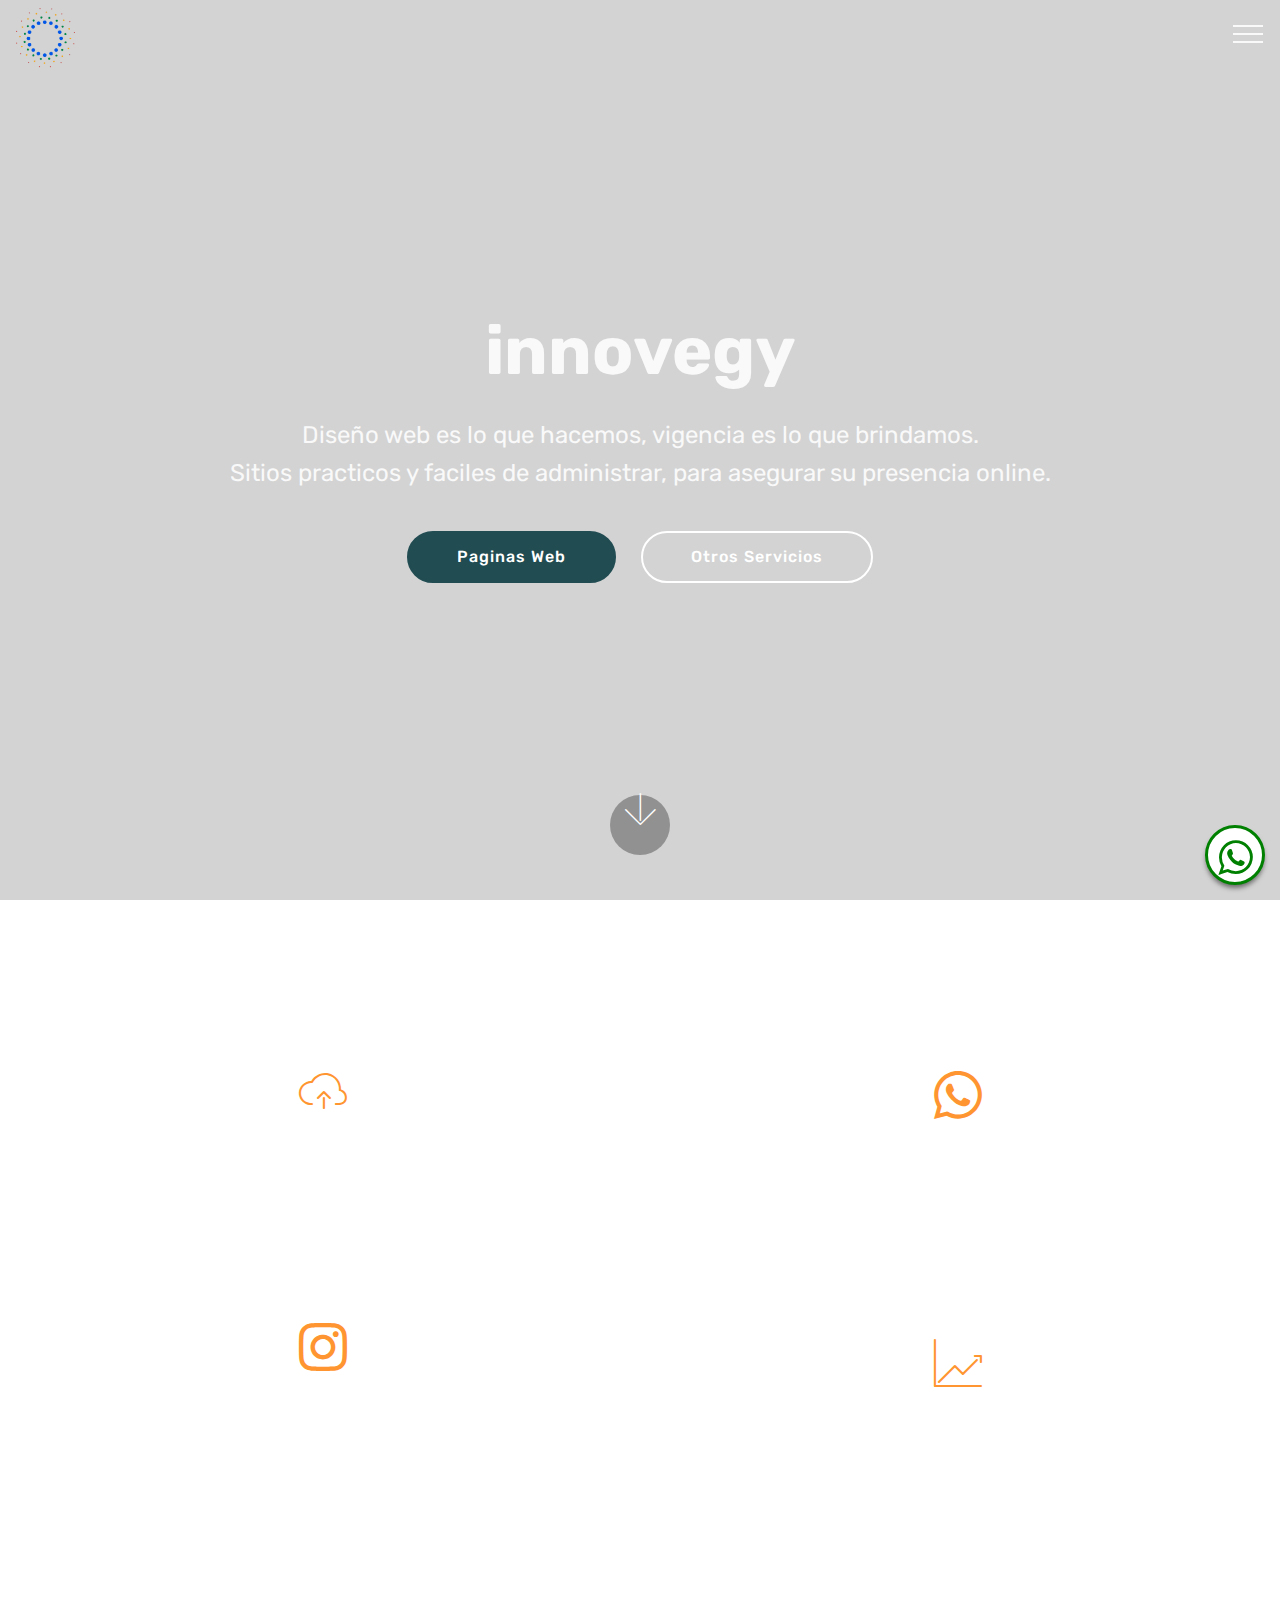
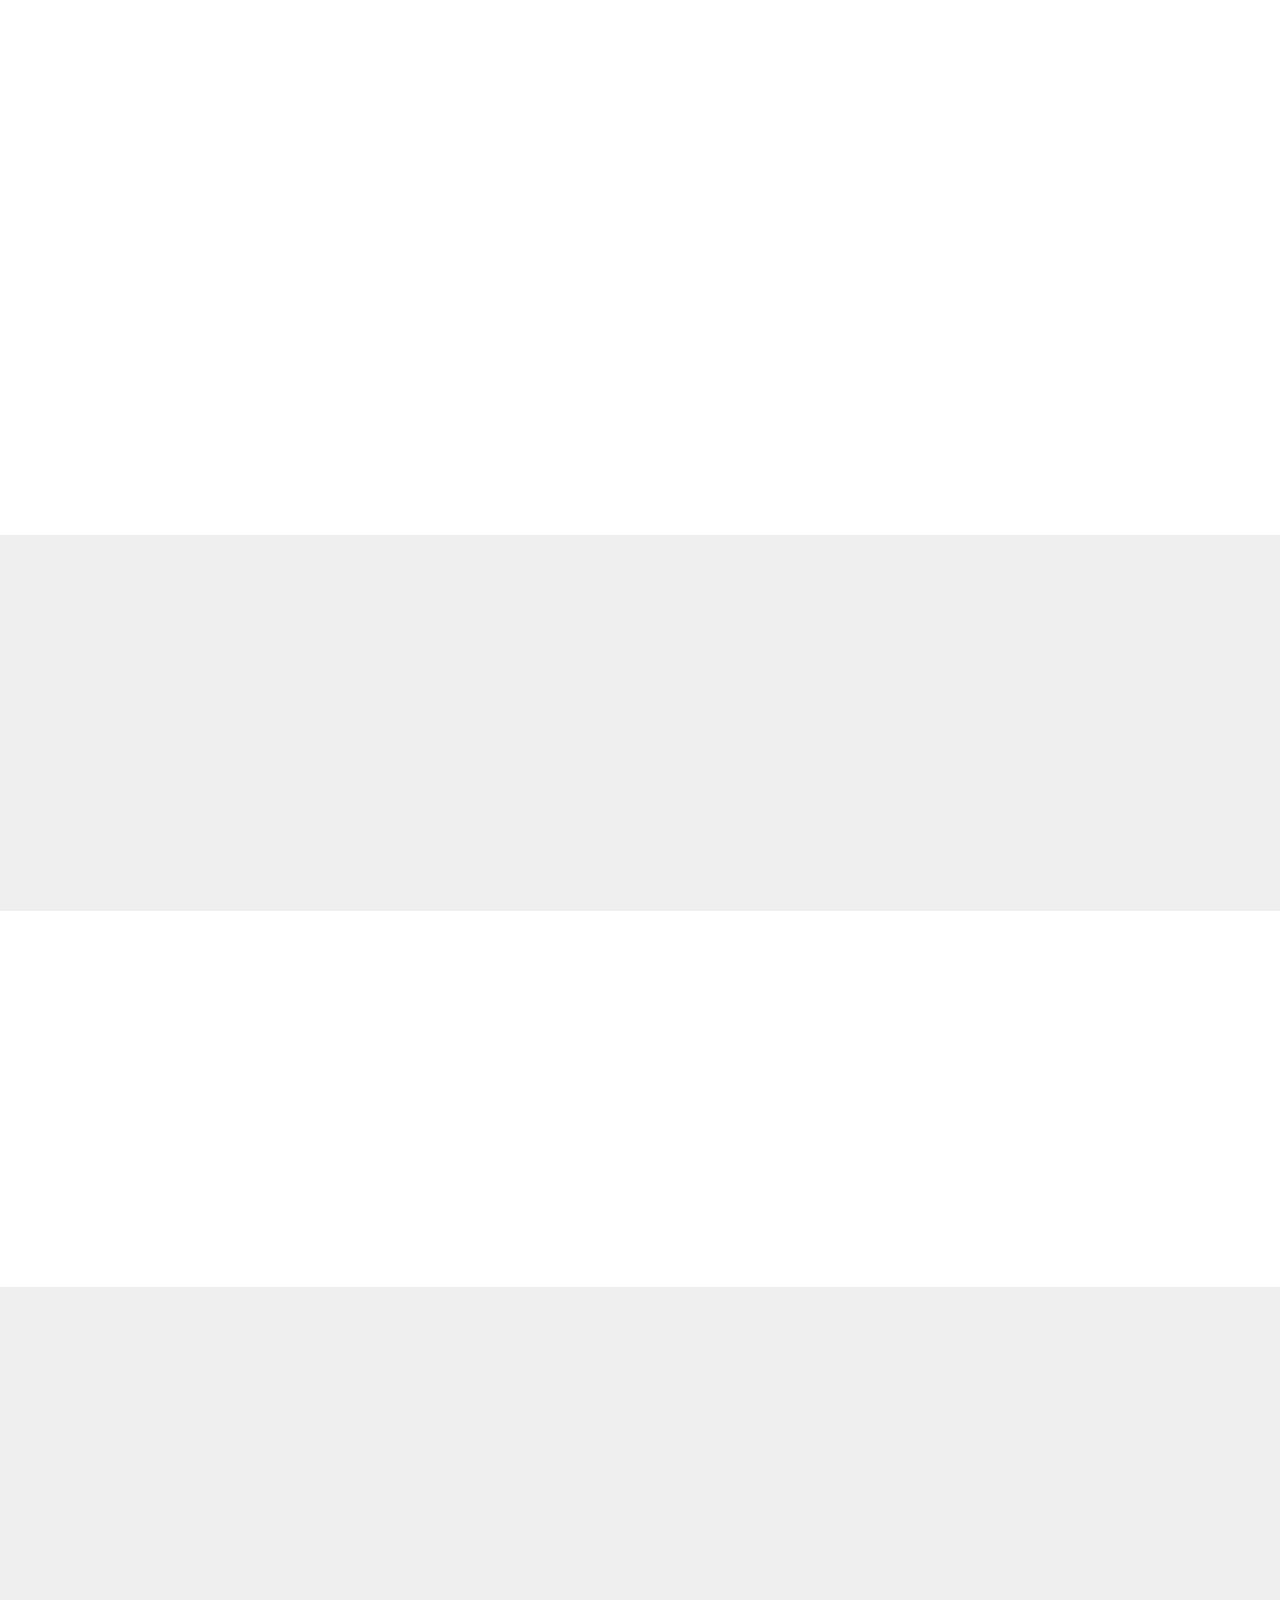
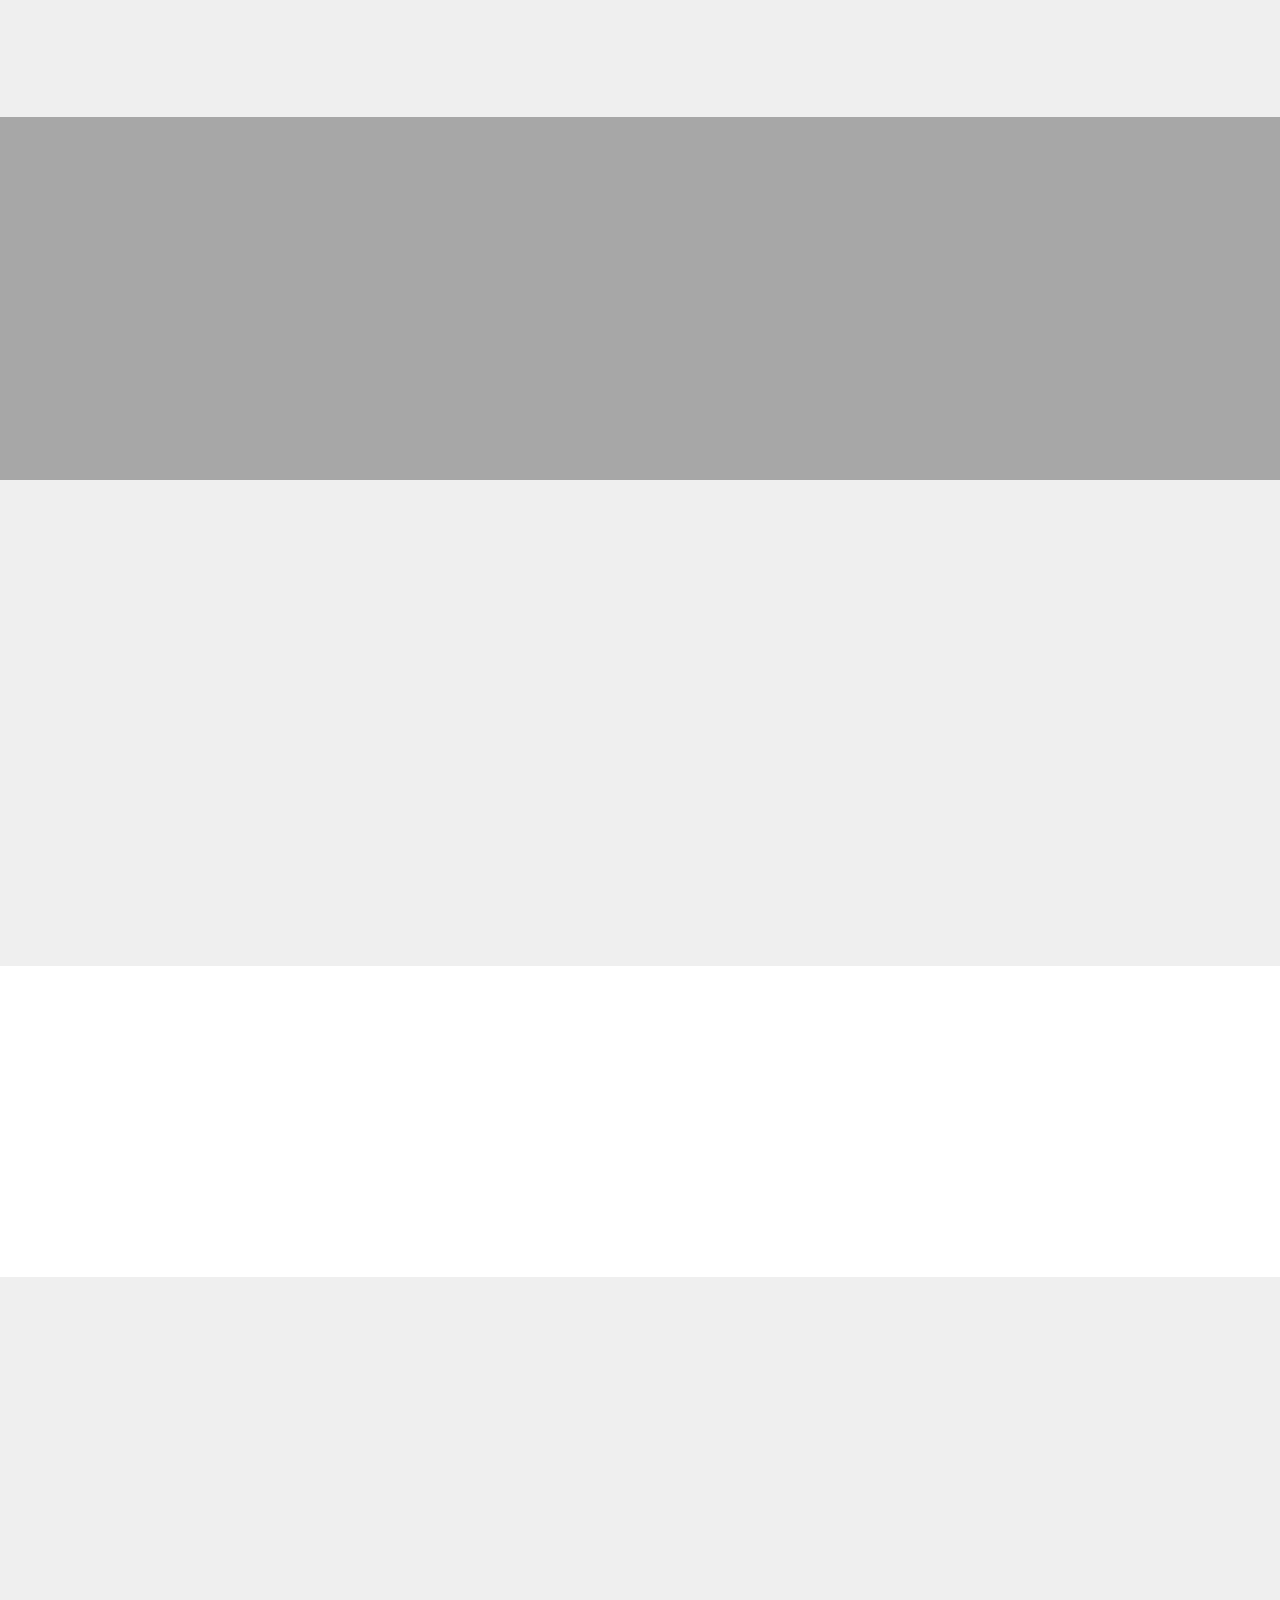
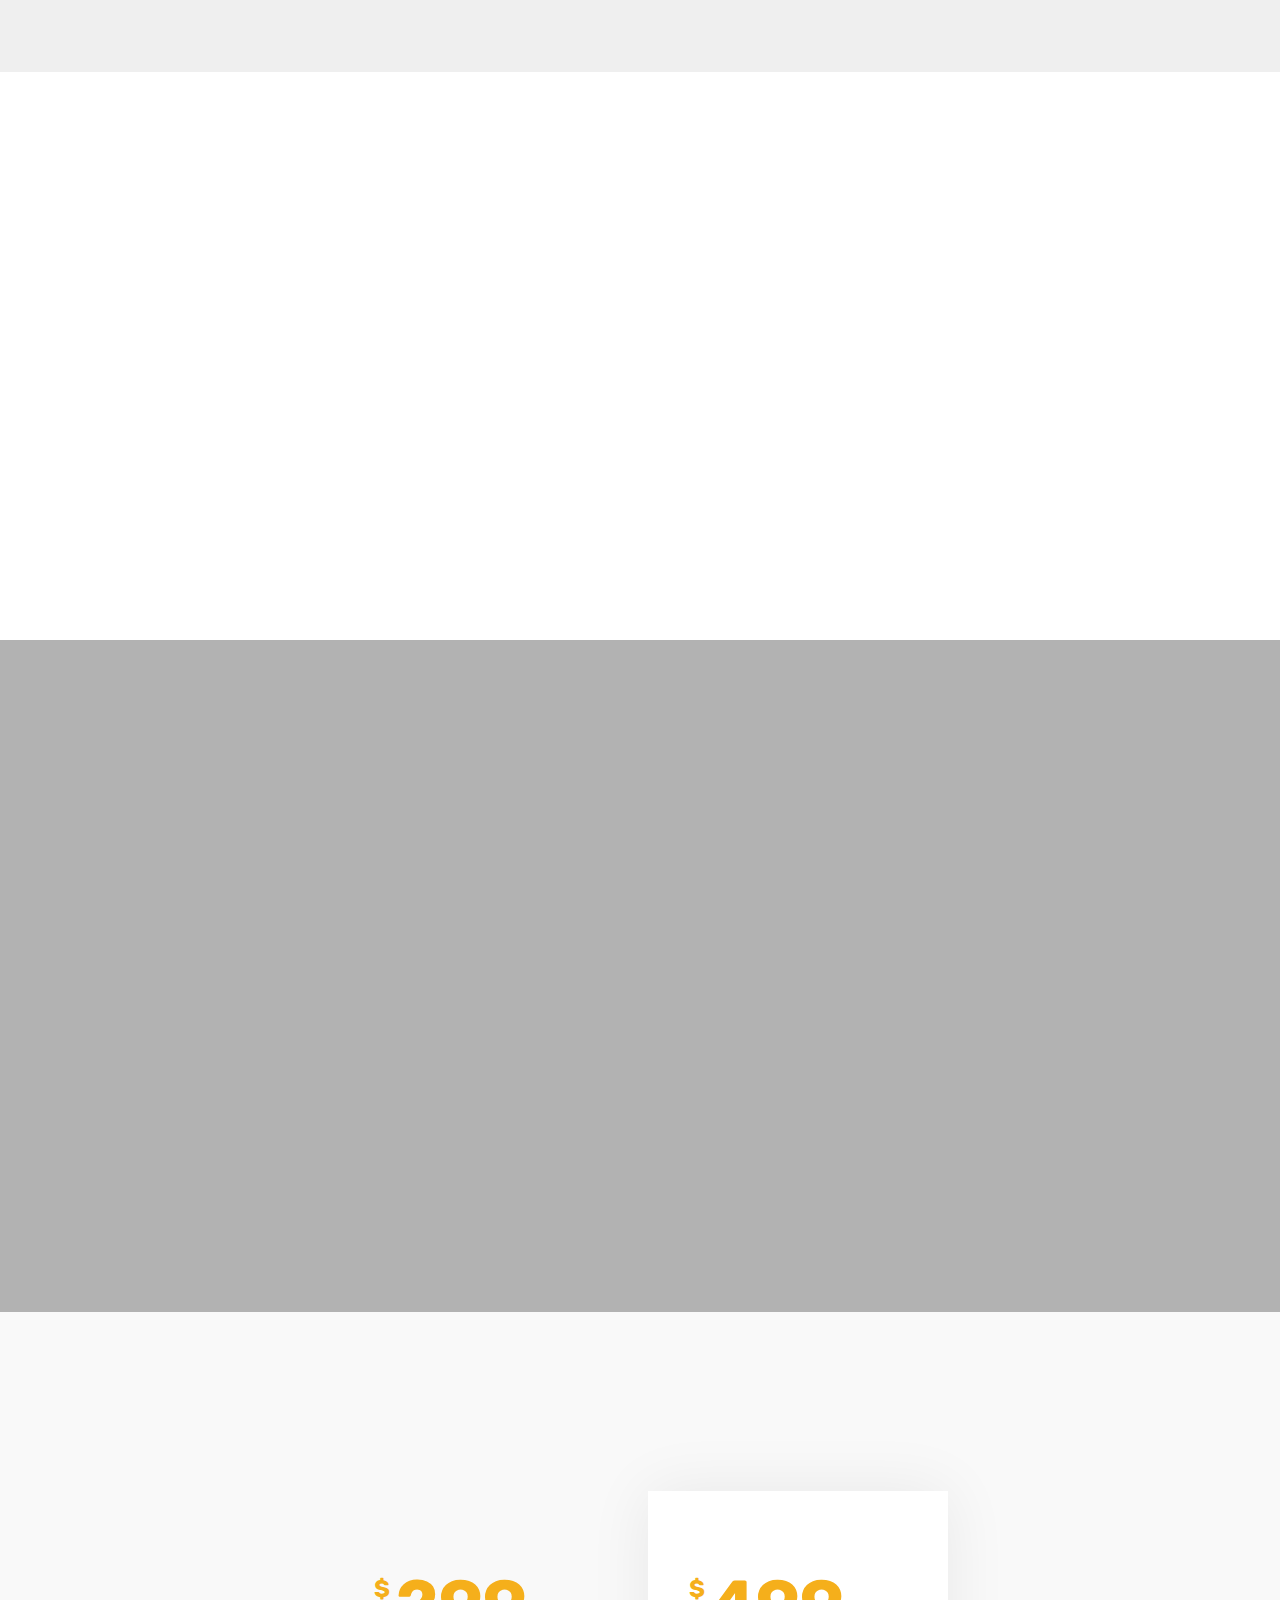
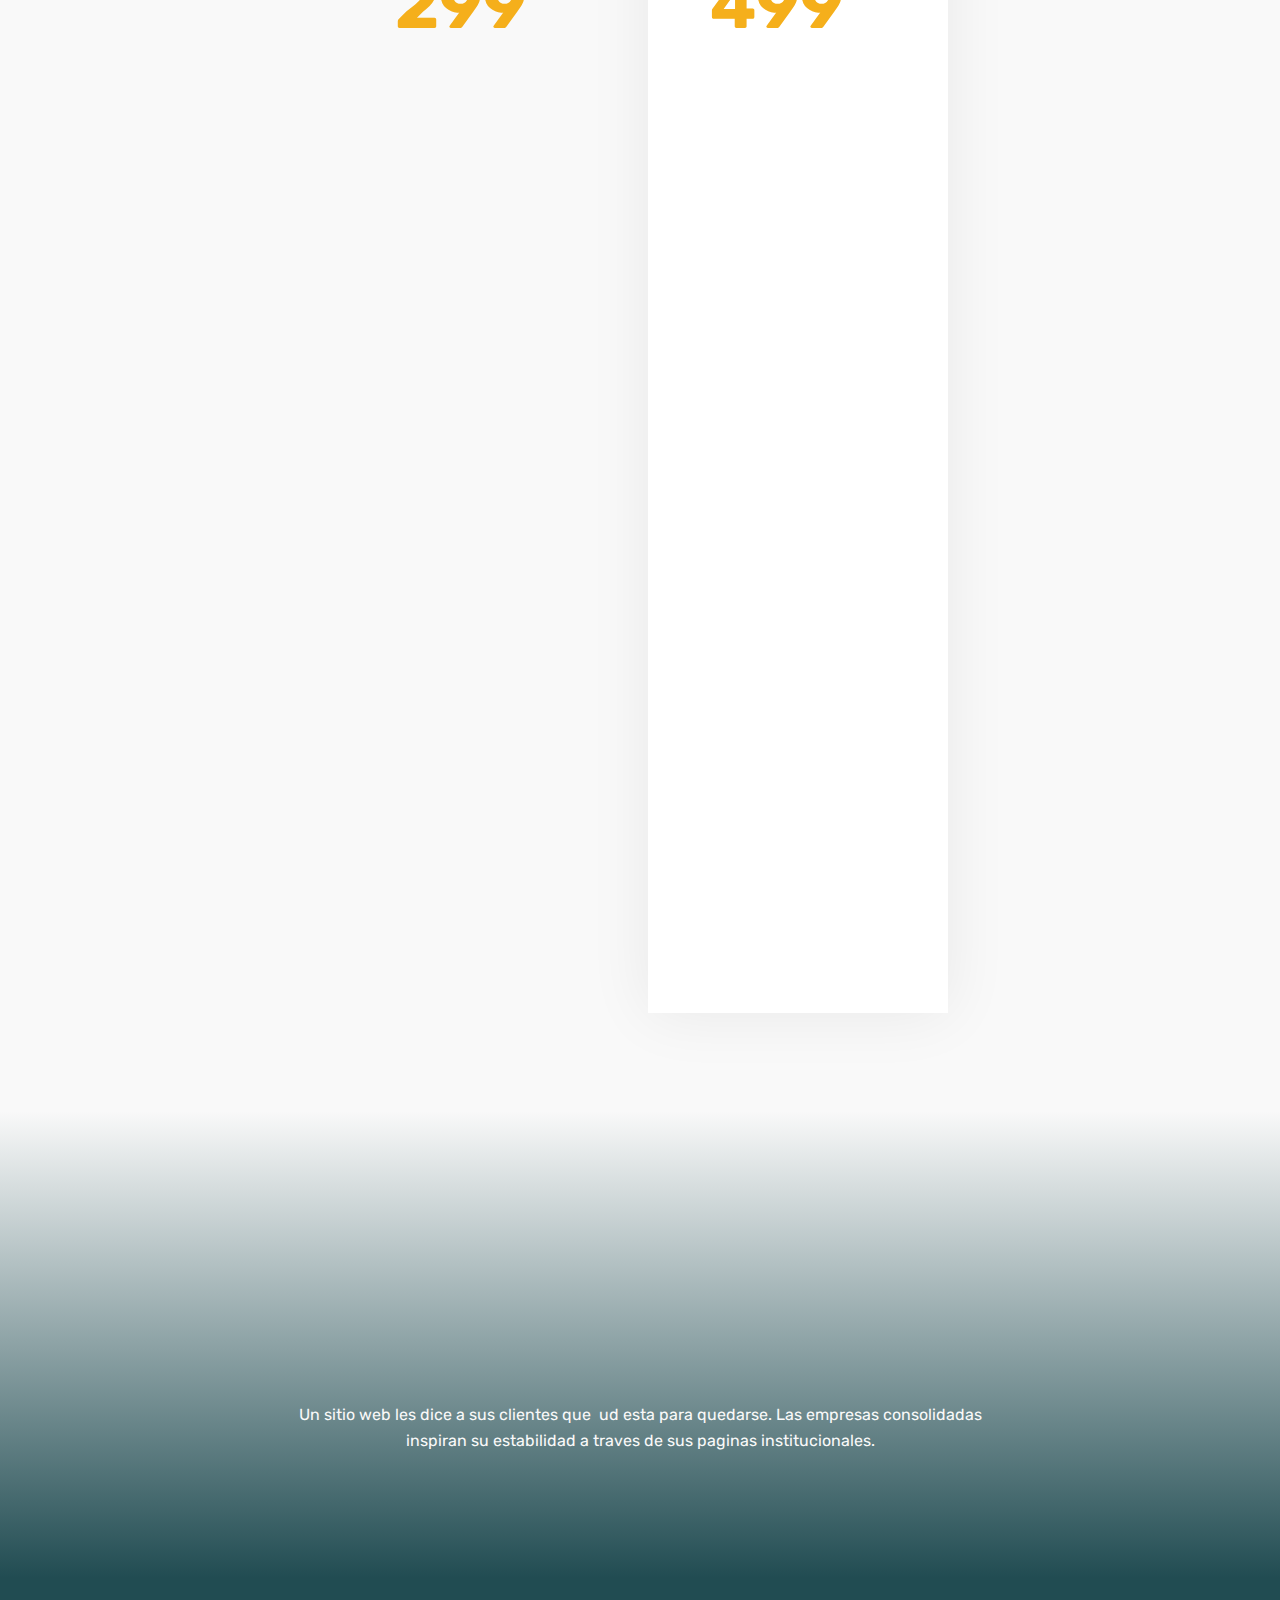
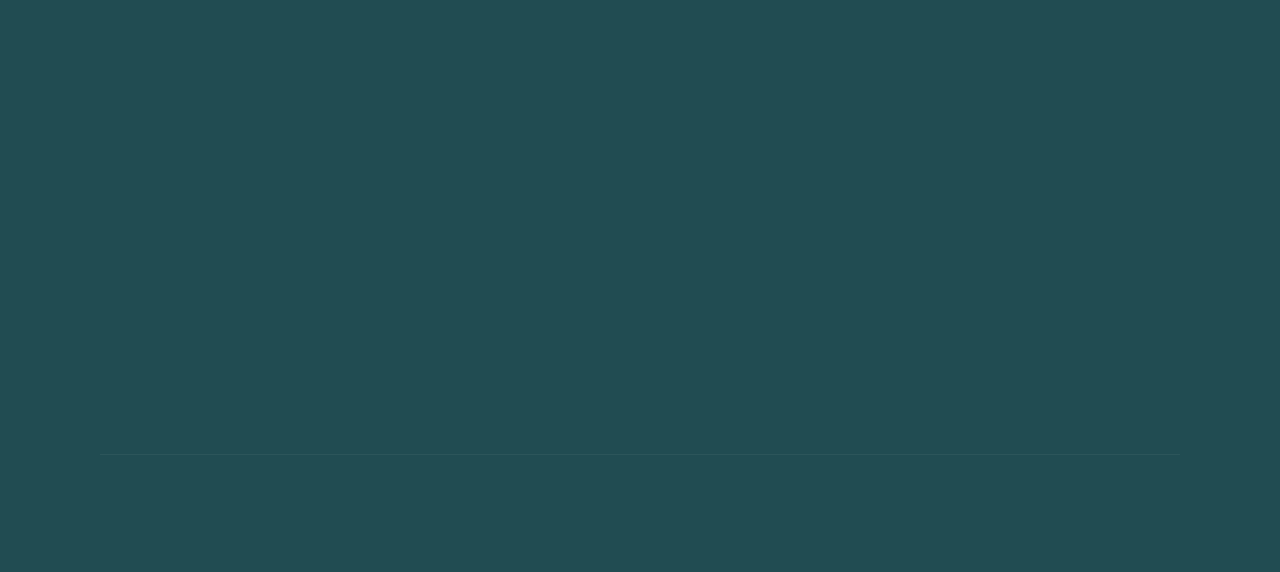
==== commit 20e0817c: "cambiamos la pagina" ====
--- a/index.html
+++ b/index.html
@@ -1,42 +1,88 @@
 <!DOCTYPE html>
 <html >
 <head>
-  <!-- Site made with Mobirise Website Builder v4.8.6, https://mobirise.com -->
+ 
   <meta charset="UTF-8">
   <meta http-equiv="X-UA-Compatible" content="IE=edge">
-  <meta name="generator" content="Mobirise v4.8.6, mobirise.com">
+  
   <meta name="viewport" content="width=device-width, initial-scale=1, minimum-scale=1">
-  <link rel="shortcut icon" href="assets/images/logo-innovegy-icon-128x128.png" type="image/x-icon">
-  <meta name="description" content="">
-  <title>Home</title>
-  <link rel="stylesheet" href="assets/web/assets/mobirise-icons/mobirise-icons.css">
+  <link rel="shortcut icon" href="assets/images/innovegy-icon-118x121.png" type="image/x-icon">
+  <meta name="description" content="Diseñamos paginas web autoadministrables, modernas y faciles de usar. Sea parte de un mercado global, obtenga nuestra ayuda, e innove estrategicamente en su negocio sin perder su identidad.">
+  <title>Innovegy</title>
+<link rel="stylesheet" href="https://maxcdn.bootstrapcdn.com/font-awesome/4.7.0/css/font-awesome.min.css">
+<link rel="stylesheet" href="assets/web/assets/mobirise-icons/mobirise-icons.css">
   <link rel="stylesheet" href="assets/tether/tether.min.css">
   <link rel="stylesheet" href="assets/soundcloud-plugin/style.css">
   <link rel="stylesheet" href="assets/bootstrap/css/bootstrap.min.css">
   <link rel="stylesheet" href="assets/bootstrap/css/bootstrap-grid.min.css">
   <link rel="stylesheet" href="assets/bootstrap/css/bootstrap-reboot.min.css">
+  <link rel="stylesheet" href="assets/dropdown/css/style.css">
+  <link rel="stylesheet" href="assets/animatecss/animate.min.css">
   <link rel="stylesheet" href="assets/socicon/css/styles.css">
-  <link rel="stylesheet" href="assets/animatecss/animate.min.css">
   <link rel="stylesheet" href="assets/theme/css/style.css">
-  <link rel="stylesheet" href="assets/mobirise/css/mbr-additional.css" type="text/css">
-  
-  
-  
+  <link rel="stylesheet" href="assets/innovegy/css/innov-additional.css" type="text/css">
+  <!-- Global site tag (gtag.js) - Google Analytics -->
+<script async src="https://www.googletagmanager.com/gtag/js?id=UA-129281678-1"></script>
+<script>
+  window.dataLayer = window.dataLayer || [];
+  function gtag(){dataLayer.push(arguments);}
+  gtag('js', new Date());
+
+  gtag('config', 'UA-129281678-1');
+</script>
+
 </head>
 <body>
-  <section class="header9 cid-r7e9o6ZsOe mbr-fullscreen" data-bg-video="https://www.youtube.com/watch?v=pMPTkFf4FtU&amp;feature=youtu.be" id="header9-5">
-
-    
-
-    
-
-    <div class="container">
-        <div class="media-container-column mbr-white col-md-8">
-            <h1 class="mbr-section-title align-left mbr-bold pb-3 mbr-fonts-style display-1">innovegy Templates</h1>
-            <h3 class="mbr-section-subtitle align-left mbr-light pb-3 mbr-fonts-style display-2">Sitios web y mobile profesionales.</h3>
-            <p class="mbr-text align-left pb-3 mbr-fonts-style display-5">Aqui presentamos nuestros modelos realizados de landings y paginas institucionales.</p>
-            <div class="mbr-section-btn align-left"><a class="btn btn-md btn-primary display-4" href="https://innovegy.com">Ir a Innovegy</a>
-                <a class="btn btn-md btn-black-outline display-4" href="index.html#content4-f">Demo en vivo</a></div>
+  <section class="menu cid-r97GQ1VSMW" once="menu" id="menu2-0">
+
+    
+
+    <nav class="navbar navbar-expand beta-menu navbar-dropdown align-items-center navbar-fixed-top collapsed bg-color transparent">
+        <button class="navbar-toggler navbar-toggler-right" type="button" data-toggle="collapse" data-target="#navbarSupportedContent" aria-controls="navbarSupportedContent" aria-expanded="false" aria-label="Toggle navigation">
+            <div class="hamburger">
+                <span></span>
+                <span></span>
+                <span></span>
+                <span></span>
+            </div>
+        </button>
+        <div class="menu-logo">
+            <div class="navbar-brand">
+                <span class="navbar-logo">
+                    <a href="https://www.innovegy.com/index.html">
+                        <img src="assets/images/innovegy-icon-118x121.png" alt="logo de innovegy" title="" style="height: 3.8rem;">
+                    </a>
+                </span>
+                
+            </div>
+        </div>
+        <div class="collapse navbar-collapse" id="navbarSupportedContent">
+            <ul class="navbar-nav nav-dropdown" data-app-modern-menu="true"><li class="nav-item">
+                    <a class="nav-link link text-white display-4" href="https://www.innovegy.com/web-24hs.html">Pagina en 24hs</a>
+                </li><li class="nav-item"><a class="nav-link link text-white display-4" href="https://www.innovegy.com/pagina-institucional.html">Pagina Institucional</a></li><li class="nav-item"><a class="nav-link link text-white display-4" href="https://www.innovegy.com/pagina-dinamica.html">Pagina Dinamica</a></li><li class="nav-item"><a class="nav-link link text-white display-4" href="https://www.innovegy.com/otros-servicios.html">Gloogle Maps</a></li><li class="nav-item"><a class="nav-link link text-white display-4" href="https://www.innovegy.com/otros-servicios.html#features3-2g">Diseño Grafico</a></li><li class="nav-item"><a class="nav-link link text-white display-4" href="https://www.innovegy.com/nosotros.html">Nosotros</a></li><li class="nav-item"><a class="nav-link link text-white display-4" href="https://www.innovegy.com/trabajos.html">Trabajos</a></li></ul>
+            <div class="navbar-buttons mbr-section-btn"><a class="btn btn-sm btn-primary display-4" href="https://www.innovegy.com/index.html#form1-17"><span class="mbri-letter mbr-iconfont mbr-iconfont-btn"></span>
+                    Contacto</a></div>
+        </div>
+    </nav>
+</section>
+
+   <section class="header6 cid-r9dgnliAvU mbr-fullscreen" data-bg-video="https://www.youtube.com/watch?v=pMPTkFf4FtU" id="header6-1b">
+
+    
+
+    <div class="mbr-overlay" style="opacity: 0.2; background-color: rgb(35, 35, 35);">
+    </div>
+
+    <div class="container">
+        <div class="row justify-content-md-center">
+            <div class="mbr-white col-md-10">
+                <h1 class="mbr-section-title align-center mbr-bold pb-3 mbr-fonts-style display-1">
+                    innovegy</h1>
+                <p class="mbr-text align-center pb-3 mbr-fonts-style display-5">
+                    Diseño web es lo que hacemos, vigencia es lo que brindamos.<br>Sitios practicos y faciles de administrar, para asegurar su presencia online.</p>
+                <div class="mbr-section-btn align-center"><a class="btn btn-md btn-primary display-4" href="index.html#content4-33">Paginas Web</a>
+                        <a class="btn btn-md btn-white-outline display-4" href="index.html#content4-35">Otros Servicios</a></div>
+            </div>
         </div>
     </div>
 
@@ -47,513 +93,659 @@
     </div>
 </section>
 
-<section class="engine"><a href="https://mobirise.info/u">bootstrap responsive templates</a></section><section class="mbr-section content4 cid-r7egQULluL" id="content4-f">
-
-    
-
-    <div class="container">
-        <div class="media-container-row">
-            <div class="title col-12 col-md-8">
-                <h2 class="align-center pb-3 mbr-fonts-style display-2"><strong>
-                    Landing Pages</strong></h2>
-                <h3 class="mbr-section-subtitle align-center mbr-light mbr-fonts-style display-5">
-                    El primer paso a la presencia web para profesionales, eventos, nuevos productos, etc...<br></h3>
-                
-            </div>
-        </div>
-    </div>
-</section>
-
-<section class="features17 cid-r7eTrfWz3f" id="features17-n">
-    
-    
-
-    
-    <div class="container-fluid">
-        <div class="media-container-row">
-            <div class="card p-3 col-12 col-md-6 my-col">
-                <div class="card-wrapper">
-                    <div class="card-img">
-                        <img src="assets/images/01.jpg" alt="Mobirise">
-                    </div>
-                    <div class="card-box">
-                        <h4 class="card-title pb-3 mbr-fonts-style display-7">
-                            No Coding
-                        </h4>
-                        
-                    </div>
-                </div>
-            </div>
-
-            <div class="card p-3 col-12 col-md-6 my-col">
-                <div class="card-wrapper">
-                    <div class="card-img">
-                        <img src="assets/images/02.jpg" alt="Mobirise">
-                    </div>
-                    <div class="card-box">
-                        <h4 class="card-title pb-3 mbr-fonts-style display-7">
-                            Mobile Friendly
-                        </h4>
-                        
-                    </div>
-                </div>
-            </div>
-
-            <div class="card p-3 col-12 col-md-6 my-col">
-                <div class="card-wrapper">
-                    <div class="card-img">
-                        <img src="assets/images/03.jpg" alt="Mobirise">
-                    </div>
-                    <div class="card-box">
-                        <h4 class="card-title pb-3 mbr-fonts-style display-7">
-                            Unique Styles
-                        </h4>
-                        
-                    </div>
-                </div>
-            </div>
-
-            <div class="card p-3 col-12 col-md-6 my-col">
-                <div class="card-wrapper">
-                    <div class="card-img">
-                        <img src="assets/images/04.jpg" alt="Mobirise">
-                    </div>
-                    <div class="card-box">
-                        <h4 class="card-title pb-3 mbr-fonts-style display-7">
-                            Unlimited Sites
-                        </h4>
-                        
-                    </div>
-                </div>
-            </div>
-            <div class="card p-3 col-12 col-md-6 my-col">
-                <div class="card-wrapper">
-                    <div class="card-img">
-                        <img src="assets/images/01.jpg" alt="Mobirise">
-                    </div>
-                    <div class="card-box">
-                        <h4 class="card-title pb-3 mbr-fonts-style display-7">
-                            No Coding
-                        </h4>
-                        
-                    </div>
-                </div>
-            </div>
-            
-        </div>
-    </div>
-</section>
-
-<section class="features17 cid-r7eTQDvV4i" id="features17-o">
-    
-    
-
-    
-    <div class="container-fluid">
-        <div class="media-container-row">
-            <div class="card p-3 col-12 col-md-6 my-col">
-                <div class="card-wrapper">
-                    <div class="card-img">
-                        <img src="assets/images/0116.jpg" alt="Mobirise">
-                    </div>
-                    <div class="card-box">
-                        <h4 class="card-title pb-3 mbr-fonts-style display-7">
-                            No Coding
-                        </h4>
-                        
-                    </div>
-                </div>
-            </div>
-
-            <div class="card p-3 col-12 col-md-6 my-col">
-                <div class="card-wrapper">
-                    <div class="card-img">
-                        <img src="assets/images/0217.jpg" alt="Mobirise">
-                    </div>
-                    <div class="card-box">
-                        <h4 class="card-title pb-3 mbr-fonts-style display-7">
-                            Mobile Friendly
-                        </h4>
-                        
-                    </div>
-                </div>
-            </div>
-
-            <div class="card p-3 col-12 col-md-6 my-col">
-                <div class="card-wrapper">
-                    <div class="card-img">
-                        <img src="assets/images/0318.jpg" alt="Mobirise">
-                    </div>
-                    <div class="card-box">
-                        <h4 class="card-title pb-3 mbr-fonts-style display-7">
-                            Unique Styles
-                        </h4>
-                        
-                    </div>
-                </div>
-            </div>
-
-            <div class="card p-3 col-12 col-md-6 my-col">
-                <div class="card-wrapper">
-                    <div class="card-img">
-                        <img src="assets/images/0419.jpg" alt="Mobirise">
-                    </div>
-                    <div class="card-box">
-                        <h4 class="card-title pb-3 mbr-fonts-style display-7">
-                            Unlimited Sites
-                        </h4>
-                        
-                    </div>
-                </div>
-            </div>
-            <div class="card p-3 col-12 col-md-6 my-col">
-                <div class="card-wrapper">
-                    <div class="card-img">
-                        <img src="assets/images/0116.jpg" alt="Mobirise">
-                    </div>
-                    <div class="card-box">
-                        <h4 class="card-title pb-3 mbr-fonts-style display-7">
-                            No Coding
-                        </h4>
-                        
-                    </div>
-                </div>
-            </div>
-            
-        </div>
-    </div>
-</section>
-
-<section class="features8 cid-r7ebzQoNHV" id="features8-7">
-
-    
-
-    
-
-    <div class="container">
-        <div class="media-container-row">
-
-            <div class="card  col-12 col-md-6 col-lg-4">
-                <div class="card-img">
-                    <span class="mbri-desktop mbr-iconfont"></span>
-                </div>
-                <div class="card-box align-center">
-                    <h4 class="card-title mbr-fonts-style display-7">
-                        Diversos diseños</h4>
-                    <p class="mbr-text mbr-fonts-style display-7">Ud quiere transmitir sus productos y servicios de una manera novedosa que inspira confianza, nosotros nos ocupamos de hacerlo.</p>
-                    
-                </div>
-            </div>
-
-            <div class="card  col-12 col-md-6 col-lg-4">
-                <div class="card-img">
-                    <span class="mbri-touch mbr-iconfont"></span>
-                </div>
-                <div class="card-box align-center">
-                    <h4 class="card-title mbr-fonts-style display-7">
-                        Mobile Friendly
-                    </h4>
-                    <p class="mbr-text mbr-fonts-style display-7">
-                       Tenga por seguro que su sitio se vera bien en smartphones y tablets.<br>Todos los sitios que creamos son responsive.</p>
-                    
-                </div>
-            </div>
-
-            <div class="card  col-12 col-md-6 col-lg-4">
-                <div class="card-img">
-                    <span class="mbri-responsive mbr-iconfont"></span>
-                </div>
-                <div class="card-box align-center">
-                    <h4 class="card-title mbr-fonts-style display-7">
-                        Todos los buscadores</h4>
-                    <p class="mbr-text mbr-fonts-style display-7">No importa en que lugar del mundo esta su cliente, ni que tecnologia usa, podra ingresar a su pagina web sin problemas.</p>
-                    
-                </div>
-            </div>
-
-            
-        </div>
-    </div>
-</section>
-
-<section class="mbr-section content4 cid-r7ehZ9yuqI" id="content4-g">
-
-    
-
-    <div class="container">
-        <div class="media-container-row">
-            <div class="title col-12 col-md-8">
-                <h2 class="align-center pb-3 mbr-fonts-style display-2"><strong>Paginas institucionales</strong></h2>
-                <h3 class="mbr-section-subtitle align-center mbr-light mbr-fonts-style display-5">
-                    Un paso firme en presentar su empresa y/o servicio.</h3>
-                
-            </div>
-        </div>
-    </div>
-</section>
-
-<section class="features17 cid-r7eTRWn9jw" id="features17-p">
-    
-    
-
-    
-    <div class="container-fluid">
-        <div class="media-container-row">
-            <div class="card p-3 col-12 col-md-6 my-col">
-                <div class="card-wrapper">
-                    <div class="card-img">
-                        <img src="assets/images/0116.jpg" alt="Mobirise">
-                    </div>
-                    <div class="card-box">
-                        <h4 class="card-title pb-3 mbr-fonts-style display-7">
-                            No Coding
-                        </h4>
-                        
-                    </div>
-                </div>
-            </div>
-
-            <div class="card p-3 col-12 col-md-6 my-col">
-                <div class="card-wrapper">
-                    <div class="card-img">
-                        <img src="assets/images/0217.jpg" alt="Mobirise">
-                    </div>
-                    <div class="card-box">
-                        <h4 class="card-title pb-3 mbr-fonts-style display-7">
-                            Mobile Friendly
-                        </h4>
-                        
-                    </div>
-                </div>
-            </div>
-
-            <div class="card p-3 col-12 col-md-6 my-col">
-                <div class="card-wrapper">
-                    <div class="card-img">
-                        <img src="assets/images/0318.jpg" alt="Mobirise">
-                    </div>
-                    <div class="card-box">
-                        <h4 class="card-title pb-3 mbr-fonts-style display-7">
-                            Unique Styles
-                        </h4>
-                        
-                    </div>
-                </div>
-            </div>
-
-            <div class="card p-3 col-12 col-md-6 my-col">
-                <div class="card-wrapper">
-                    <div class="card-img">
-                        <img src="assets/images/0419.jpg" alt="Mobirise">
-                    </div>
-                    <div class="card-box">
-                        <h4 class="card-title pb-3 mbr-fonts-style display-7">
-                            Unlimited Sites
-                        </h4>
-                        
-                    </div>
-                </div>
-            </div>
-            <div class="card p-3 col-12 col-md-6 my-col">
-                <div class="card-wrapper">
-                    <div class="card-img">
-                        <img src="assets/images/0116.jpg" alt="Mobirise">
-                    </div>
-                    <div class="card-box">
-                        <h4 class="card-title pb-3 mbr-fonts-style display-7">
-                            No Coding
-                        </h4>
-                        
-                    </div>
-                </div>
-            </div>
-            
-        </div>
-    </div>
-</section>
-
-<section class="features17 cid-r7eTSPgNTA" id="features17-q">
-    
-    
-
-    
-    <div class="container-fluid">
-        <div class="media-container-row">
-            <div class="card p-3 col-12 col-md-6 my-col">
-                <div class="card-wrapper">
-                    <div class="card-img">
-                        <img src="assets/images/0116.jpg" alt="Mobirise">
-                    </div>
-                    <div class="card-box">
-                        <h4 class="card-title pb-3 mbr-fonts-style display-7">
-                            No Coding
-                        </h4>
-                        
-                    </div>
-                </div>
-            </div>
-
-            <div class="card p-3 col-12 col-md-6 my-col">
-                <div class="card-wrapper">
-                    <div class="card-img">
-                        <img src="assets/images/0217.jpg" alt="Mobirise">
-                    </div>
-                    <div class="card-box">
-                        <h4 class="card-title pb-3 mbr-fonts-style display-7">
-                            Mobile Friendly
-                        </h4>
-                        
-                    </div>
-                </div>
-            </div>
-
-            <div class="card p-3 col-12 col-md-6 my-col">
-                <div class="card-wrapper">
-                    <div class="card-img">
-                        <img src="assets/images/0318.jpg" alt="Mobirise">
-                    </div>
-                    <div class="card-box">
-                        <h4 class="card-title pb-3 mbr-fonts-style display-7">
-                            Unique Styles
-                        </h4>
-                        
-                    </div>
-                </div>
-            </div>
-
-            <div class="card p-3 col-12 col-md-6 my-col">
-                <div class="card-wrapper">
-                    <div class="card-img">
-                        <img src="assets/images/0419.jpg" alt="Mobirise">
-                    </div>
-                    <div class="card-box">
-                        <h4 class="card-title pb-3 mbr-fonts-style display-7">
-                            Unlimited Sites
-                        </h4>
-                        
-                    </div>
-                </div>
-            </div>
-            <div class="card p-3 col-12 col-md-6 my-col">
-                <div class="card-wrapper">
-                    <div class="card-img">
-                        <img src="assets/images/0116.jpg" alt="Mobirise">
-                    </div>
-                    <div class="card-box">
-                        <h4 class="card-title pb-3 mbr-fonts-style display-7">
-                            No Coding
-                        </h4>
-                        
-                    </div>
-                </div>
-            </div>
-            
-        </div>
-    </div>
-</section>
-
-<section class="features12 cid-r7ejcSL58U" id="features12-i">
-    
-    
-
-    
-
-    <div class="container">
-        <h2 class="mbr-section-title pb-2 mbr-fonts-style display-2">Beneficios</h2>
-        <h3 class="mbr-section-subtitle pb-3 mbr-fonts-style display-5">
-            Tanto las landings como las paginas incluyen beneficios que ningun otro proveedor da, y creemos que son necesarios en el escenario actual.</h3>
+<section class="features12 cid-r9l1eXRxX3" id="features12-43">
+    
+    
+
+    
+
+    <div class="container">
+        <h2 class="mbr-section-title pb-2 mbr-fonts-style display-2"><strong>Oportunidades al alcance de todos</strong></h2>
+        
 
         <div class="media-container-row pt-5">
             <div class="block-content align-right">
                 <div class="card pl-3 pr-3 pb-5">
                     <div class="mbr-card-img-title">
                         <div class="card-img pb-3">
-                             <span class="mbri-upload mbr-iconfont"></span>
+                             <span class="mbr-iconfont mbri-upload" style="color: rgb(255, 149, 48); fill: rgb(255, 149, 48);"></span>
                         </div>
                         <div class="mbr-crt-title">
                             <h4 class="card-title py-2 mbr-crt-title mbr-fonts-style display-7">
-                                Administrar contenido</h4>
+                                Facil y practico</h4>
                         </div>
                     </div>                
 
                     <div class="card-box">
                         <p class="mbr-text mbr-section-text mbr-fonts-style display-7">
-                            Con nosotros cambiar el texto de su sitio web es tan simple como modificar un archivo de Excel</p>
+                            Cambiar el contenido de texto de tus paginas es tan facil como escribir en un excel</p>
                     </div>
                 </div>
 
                 <div class="card pl-3 pr-3 pb-5">
                     <div class="mbr-card-img-title">
                         <div class="card-img pb-3">
-                            <span class="mbri-drag-n-drop2 mbr-iconfont"></span>
+                            <span class="mbr-iconfont socicon-instagram socicon" style="color: rgb(255, 149, 48); fill: rgb(255, 149, 48);"></span>
                         </div>
                         <div class="mbr-crt-title">
-                            <h4 class="card-title py-2 mbr-crt-title mbr-fonts-style display-7">
-                                Google Analytics</h4>
-                        </div>
-                    </div>
-                    <div class="card-box">
-                        <p class="mbr-text mbr-section-text mbr-fonts-style display-7">
-                            Configuramos la plataforma de analisis de google que le permitira saber todo sobre sus visitantes.</p>
+                            <h4 class="card-title py-2 mbr-crt-title mbr-fonts-style display-7">Aumenta tus redes</h4>
+                        </div>
+                    </div>
+                    <div class="card-box">
+                        <p class="mbr-text mbr-section-text mbr-fonts-style display-7">Subi tus novedades en instagram y tenelas automaticamente en tu pagina.<br>Un Post, todos tus clientes.</p>
                     </div>
                 </div>
             </div>
 
             <div class="mbr-figure" style="width: 50%;">
-                <img src="assets/images/mbr-982x655.jpg" alt="Mobirise" title="">
+                <img src="assets/images/concepto-compras-diseno-plano-23-2147854348-626x539.jpg" alt="canales de venta de un sitio web" title="">
             </div>
 
             <div class="block-content align-left  ">
                 <div class="card pl-3 pr-3 pb-5">
                     <div class="mbr-card-img-title">
                         <div class="card-img pb-3">
-                             <span class="mbri-features mbr-iconfont"></span>
+                             <span class="mbr-iconfont socicon-whatsapp socicon" style="color: rgb(255, 149, 48); fill: rgb(255, 149, 48);"></span>
                         </div>
                         <div class="mbr-crt-title">
-                            <h4 class="card-title py-2 mbr-crt-title mbr-fonts-style display-7">Vinculamos Whatsapp</h4>
+                            <h4 class="card-title py-2 mbr-crt-title mbr-fonts-style display-7">
+                                Llega a todos tus clientes</h4>
                         </div>
                     </div>                
 
                     <div class="card-box">
-                        <p class="mbr-text mbr-section-text mbr-fonts-style display-7">Vinculamos whatsapp con su pagina para que en un solo click puedan contactarlo directamente.</p>
+                        <p class="mbr-text mbr-section-text mbr-fonts-style display-7">Con 2 clicks tu cliente esta hablando con vos, sin Emails, ni tiempos de espera.</p>
                     </div>
                 </div>
 
                 <div class="card pl-3 pr-3 pb-5">
                     <div class="mbr-card-img-title">
                         <div class="card-img pb-3">
-                            <span class="mbri-sites mbr-iconfont"></span>
+                            <span class="mbr-iconfont mbri-growing-chart" style="color: rgb(255, 149, 48); fill: rgb(255, 149, 48);"></span>
                         </div>
                         <div class="mbr-crt-title">
                             <h4 class="card-title py-2 mbr-crt-title mbr-fonts-style display-7">
-                                Certificado SSL</h4>
+                                Analisis Avanzado</h4>
                         </div>
                     </div>
                     <div class="card-box">
                         <p class="mbr-text mbr-section-text mbr-fonts-style display-7">
-                            Le otorgamos gratis un certificado que le permitira proteger los datos de sus visitantes y mejorar su posicion en los resultados de google.</p>
-                    </div>
-                </div>
-            </div>
-        </div>
-    </div>
-</section>
-
-<section class="tabs2 cid-r7elmUHEe3" id="tabs2-j">
-
-    
-
-    
-    <div class="container">
-        <h2 class="mbr-section-title align-center pb-5 mbr-fonts-style display-2">
-            Mejoras inmediatas</h2>
+                            Con google Analytics podras estudiar el recorrido de las personas que visitan tu pagina.</p>
+                    </div>
+                </div>
+            </div>
+        </div>
+    </div>
+</section>
+
+<section class="mbr-section content4 cid-r9jtQIiIWg" id="content4-33">
+
+    
+
+    <div class="container">
+        <div class="media-container-row">
+            <div class="title col-12 col-md-8">
+                <h2 class="align-center pb-3 mbr-fonts-style display-1"><strong>
+                    Paginas Web</strong></h2>
+                
+                
+            </div>
+        </div>
+    </div>
+</section>
+
+<section class="features17 cid-r9kWZ7bGGb" id="features17-41">
+    
+    <div class="container-fluid">
+        <div class="media-container-row">
+            <div class="card p-3 col-12 col-md-6 col-lg-2">
+                <div class="card-wrapper">
+                    <div class="card-img">
+                        <img src="assets/images/giphy-22.gif" alt="aumenta las ventas" title="">
+                    </div>
+                    <div class="card-box">
+                        <h4 class="card-title pb-3 mbr-fonts-style display-7">
+                            Gastos Bonificados por un año</h4>
+                        
+                    </div>
+                </div>
+            </div>
+
+            <div class="card p-3 col-12 col-md-6 col-lg-2">
+                <div class="card-wrapper">
+                    <div class="card-img">
+                        <img src="assets/images/group-32-264x208.png" alt="recorriendo imagenes" title="">
+                    </div>
+                    <div class="card-box">
+                        <h4 class="card-title pb-3 mbr-fonts-style display-7">Galeria de imagenes</h4>
+                        
+                    </div>
+                </div>
+            </div>
+
+            <div class="card p-3 col-12 col-md-6 col-lg-2">
+                <div class="card-wrapper">
+                    <div class="card-img">
+                        <img src="assets/images/fondo-realidad-aumentada-estilo-isometrico-23-2147802734-376x299.jpg" alt="viendo videos en el sitio web" title="">
+                    </div>
+                    <div class="card-box">
+                        <h4 class="card-title pb-3 mbr-fonts-style display-7">
+                            Galeria de videos</h4>
+                        
+                    </div>
+                </div>
+            </div>
+
+            <div class="card p-3 col-12 col-md-6 col-lg-2">
+                <div class="card-wrapper">
+                    <div class="card-img">
+                        <img src="assets/images/giphy-6.gif" alt="conversaciones con clientes" title="">
+                    </div>
+                    <div class="card-box">
+                        <h4 class="card-title pb-3 mbr-fonts-style display-7">Canales de contacto</h4>
+                        
+                    </div>
+                </div>
+            </div>
+            <div class="card p-3 col-12 col-md-6 col-lg-2">
+                <div class="card-wrapper">
+                    <div class="card-img">
+                        <img src="assets/images/group-37-264x215.png" alt="escribiendo el blog de tu pagina online" title="">
+                    </div>
+                    <div class="card-box">
+                        <h4 class="card-title pb-3 mbr-fonts-style display-7">
+                            Blog de novedades</h4>
+                        
+                    </div>
+                </div>
+            </div>
+            <div class="card p-3 col-12 col-md-6 col-lg-2">
+                <div class="card-wrapper">
+                    <div class="card-img">
+                        <img src="assets/images/call-center-moderno-diseno-isometrico-23-2147950319-376x280.png" alt="el soporte de tu pagina online" title="">
+                    </div>
+                    <div class="card-box">
+                        <h4 class="card-title pb-3 mbr-fonts-style display-7">2 planes de Soporte</h4>
+                        
+                    </div>
+                </div>
+            </div>
+        </div>
+    </div>
+</section>
+
+<section class="header3 cid-r9kgvC1U0i" id="header3-3p">
+
+    <div class="container">
+        <div class="media-container-row">
+            <div class="mbr-figure" style="width: 40%;">
+                <img src="assets/images/paginas-modernas-sin-fondo-590x533.png" alt="pagina web economica en 24hs" title="">
+            </div>
+
+            <div class="media-content">
+                <h1 class="mbr-section-title mbr-white pb-3 mbr-fonts-style display-2">Paginas modernas en 24hs</h1>
+                <h3 class="mbr-section-subtitle align-left mbr-white mbr-light pb-3 mbr-fonts-style display-2"><strong>
+                    $1999</strong></h3>
+                <div class="mbr-section-text mbr-white pb-3 ">
+                    <p class="mbr-text mbr-fonts-style display-7">Elegi <strong>entre nuestros diseños y tenelo en 24hs</strong>. Alojamiento y dominio.com gratis por un año. 
+<br>Lo gestionas <strong>todo desde el celular. &nbsp;</strong><br></p>
+                </div>
+                <div class="mbr-section-btn"><a class="btn btn-md btn-primary display-4" href="https://www.innovegy.com/web-24hs.html">SABER MAS</a> <a class="btn btn-md btn-secondary-outline display-4" href="https://api.whatsapp.com/send?phone=5491126003534&text=Hola, estoy interesado en las paginas en 24hs, podes contarme mas?">CONTRATAR</a></div>
+            </div>
+        </div>
+    </div>
+
+</section>
+
+<section class="header3 cid-r9kgwcaNKv" id="header3-3q">
+
+    <div class="container">
+        <div class="media-container-row">
+            <div class="mbr-figure" style="width: 45%;">
+                <img src="assets/images/paginas-institucionales-sin-fondo-590x533.png" alt="sitio web institucional" title="">
+            </div>
+
+            <div class="media-content">
+                <h1 class="mbr-section-title mbr-white pb-3 mbr-fonts-style display-2">
+                    Pagina Institucional</h1>
+                <h3 class="mbr-section-subtitle align-left mbr-white mbr-light pb-3 mbr-fonts-style display-2"><strong>
+                    $4999</strong></h3>
+                <div class="mbr-section-text mbr-white pb-3 ">
+                    <p class="mbr-text mbr-fonts-style display-7">
+                        Diseños personalizados para su negocio, mas de <strong>15 funcionalidades distintas</strong>, y la configuracion de su negocio en google maps <strong>GRATIS
+                    </strong></p>
+                </div>
+                <div class="mbr-section-btn"><a class="btn btn-md btn-primary display-4" href="https://www.innovegy.com/pagina-institucional.html">SABER MAS</a> <a class="btn btn-md btn-secondary-outline display-4" href="https://api.whatsapp.com/send?phone=5491126003534&text=Hola, estoy interesado en su servicio de paginas institucionales, podemos charlar?">CONTRATAR</a></div>
+            </div>
+        </div>
+    </div>
+
+</section>
+
+<section class="header3 cid-r9kgwGJkNN" id="header3-3r">
+
+    <div class="container">
+        <div class="media-container-row">
+            <div class="mbr-figure" style="width: 70%;">
+                <img src="assets/images/paginas-dinamicas-sin-fondo-626x566.png" alt="paginas dinamicas con blogs" title="">
+            </div>
+
+            <div class="media-content">
+                <h1 class="mbr-section-title mbr-white pb-3 mbr-fonts-style display-2">
+                    Pagina Dinamica</h1>
+                <h3 class="mbr-section-subtitle align-left mbr-white mbr-light pb-3 mbr-fonts-style display-2"><strong>
+                    $6999</strong></h3>
+                <div class="mbr-section-text mbr-white pb-3 ">
+                    <p class="mbr-text mbr-fonts-style display-7">
+                        Diseños personalizados para su negocio, <strong>todas las funcionalidades mas un</strong> <strong>BLOG</strong>, vincular su <strong>TIENDA FACEBOOK</strong>, y un certificado <strong>SSL </strong>de seguridad para su sitio <strong>GRATIS
+                    </strong></p>
+                </div>
+                <div class="mbr-section-btn"><a class="btn btn-md btn-primary display-4" href="https://www.innovegy.com/pagina-dinamica.html">SABER MAS</a>
+                    <a class="btn btn-md btn-secondary-outline display-4" href="https://api.whatsapp.com/send?phone=5491126003534&text=Hola, estoy interesado en su servicio de paginas dinamicas, podemos charlar?">CONTRATAR</a></div>
+            </div>
+        </div>
+    </div>
+
+</section>
+
+<section class="mbr-section content5 cid-r9kSXh2Aqn mbr-parallax-background" id="content5-40">
+
+    
+
+    <div class="mbr-overlay" style="opacity: 0.4; background-color: rgb(35, 35, 35);">
+    </div>
+
+    <div class="container">
+        <div class="media-container-row">
+            <div class="title col-12 col-md-8">
+                <h2 class="align-center mbr-bold mbr-white pb-3 mbr-fonts-style display-1">Innovegy</h2>
+                <h3 class="mbr-section-subtitle align-center mbr-light mbr-white pb-3 mbr-fonts-style display-2">Emprendedores como vos</h3>
+                
+                <div class="mbr-section-btn align-center"><a class="btn btn-primary display-4" href="https://www.innovegy.com/nosotros.html">CONOCENOS</a></div>
+            </div>
+        </div>
+    </div>
+</section>
+
+<section class="mbr-section content4 cid-r9jtU0ZB0k" id="content4-35">
+
+    
+
+    <div class="container">
+        <div class="media-container-row">
+            <div class="title col-12 col-md-8">
+                <h2 class="align-center pb-3 mbr-fonts-style display-2"><strong>
+                    Otros Servicios</strong></h2>
+                
+                
+            </div>
+        </div>
+    </div>
+</section>
+
+<section class="header3 cid-r9jENItVVK" id="header3-3g">
+
+    <div class="container">
+        <div class="media-container-row">
+            <div class="mbr-figure" style="width: 65%;">
+                <img src="assets/images/giphy-20.gif" alt="negocio en google maps" title="">
+            </div>
+
+            <div class="media-content">
+                <h1 class="mbr-section-title mbr-white pb-3 mbr-fonts-style display-2">Aparece en Google Maps</h1>
+                <h3 class="mbr-section-subtitle align-left mbr-white mbr-light pb-3 mbr-fonts-style display-5"><strong>
+                    $500</strong></h3>
+                <div class="mbr-section-text mbr-white pb-3 ">
+                    <p class="mbr-text mbr-fonts-style display-7">¿Que haces cuando vas a una ciudad desconocida y necesitas un servicio?<br><strong>Tus clientes</strong> tambien buscan en google y <strong>quieren encontrarte.&nbsp;<br></strong>Configuramos tu negocio en google maps y gestionas todo desde el celular.&nbsp;</p>
+                </div>
+                <div class="mbr-section-btn"><a class="btn btn-md btn-primary display-4" href="https://www.innovegy.com/otros-servicios.html">SABER MAS</a>
+                    <a class="btn btn-md btn-secondary-outline display-4" href="https://api.whatsapp.com/send?phone=5491126003534&text=Hola, quiero mi negocio en google maps, que necesitan?">CONTRATAR</a></div>
+            </div>
+        </div>
+    </div>
+
+</section>
+
+<section class="header3 cid-r9jEOcJZBi" id="header3-3h">
+
+
+    <div class="container">
+        <div class="media-container-row">
+            <div class="mbr-figure" style="width: 65%;">
+                <img src="assets/images/concepto-registro-online-vista-isometrica-23-2147976707-408x269.jpg" alt="diseños de logos y tarjetas" title="">
+            </div>
+
+            <div class="media-content">
+                <h1 class="mbr-section-title mbr-white pb-3 mbr-fonts-style display-2">
+                    Tu Logo, Tu marca</h1>
+                
+                <div class="mbr-section-text mbr-white pb-3 ">
+                    <p class="mbr-text mbr-fonts-style display-7">
+                        Tu negocio necesita de <strong>ventas</strong>, y para vender <strong>la herramienta mas directa es la presencia</strong>.<br>Idea con nuestra ayuda, la marca con la cual <strong>te recordaran, y transmitiras la esencia</strong> de tus servicios.</p>
+                </div>
+                <div class="mbr-section-btn"><a class="btn btn-md btn-primary display-4" href="https://www.innovegy.com/otros-servicios.html#header9-2f">SABER MAS</a>
+                    <a class="btn btn-md btn-secondary-outline display-4" href="https://api.whatsapp.com/send?phone=5491126003534&text=Hola, estoy interesado en su servicio de diseño grafico de logos, podemos hablar?">CONTRATAR</a></div>
+            </div>
+        </div>
+    </div>
+
+</section>
+
+<section class="header3 cid-r9jEP5KCIC" id="header3-3i">
+
+<div class="container">
+        <div class="media-container-row">
+            <div class="mbr-figure" style="width: 65%;">
+                <img src="assets/images/blogfeatureimage-12-types-of-content-to-post-on-social-media-510x400.png" alt="diseñando graficas" title="">
+            </div>
+
+            <div class="media-content">
+                <h1 class="mbr-section-title mbr-white pb-3 mbr-fonts-style display-2">¿Tenes redes sociales?</h1>
+                
+                <div class="mbr-section-text mbr-white pb-3 ">
+                    <p class="mbr-text mbr-fonts-style display-7">Si buscas realizar<strong> campañas de exito</strong>, es fundamental el contenido de promocion.<br>Realizamos los diseños mas llamativos, personalizados para tu negocio y &nbsp;para tu sitio web, facebook, e Instagram.<br></p>
+                </div>
+                <div class="mbr-section-btn"><a class="btn btn-md btn-primary display-4" href="https://www.innovegy.com/otros-servicios.html#header9-2f">SABER MAS</a>
+                    <a class="btn btn-md btn-secondary-outline display-4" href="https://api.whatsapp.com/send?phone=5491126003534&text=Hola, estoy interesado en su servicio de diseño para redes sociales, podemos charlar?">CONTRATAR</a></div>
+            </div>
+        </div>
+    </div>
+
+</section>
+
+<section class="carousel slide testimonials-slider cid-r9koW5KE82" id="testimonials-slider1-3u">
+    
+
+    <div class="container text-center">
+        <h2 class="pb-5 mbr-fonts-style display-2">¡Nuestros grandes clientes!</h2>
+
+        <div class="carousel slide" data-ride="carousel" role="listbox">
+            <div class="carousel-inner">
+                
+                
+            <div class="carousel-item">
+                    <div class="user col-md-8">
+                        <div class="user_image">
+                            <img src="assets/images/35533737-10216014008447704-5347124641594867712-n-400x300.jpg" alt="" title="">
+                        </div>
+                        <div class="user_text pb-3">
+                            <p class="mbr-fonts-style display-7">
+                                Muy contentos con los resultados! Todo desde el celular, nos hicieron la pagina y el local en google. Ahora nos queda nada mas comenzar el blog que ya lo tenemos listo. RECOMENDABLE</p>
+                        </div>
+                        <div class="user_name mbr-bold pb-2 mbr-fonts-style display-7">
+                            <a href="https://mariabonita.pazencorrientes.com/">Casa Quinta Maria Bonita</a></div>
+                        
+                    </div>
+                </div>
+                <!--<div class="carousel-item">
+                    <div class="user col-md-8">
+                        <div class="user_image">
+                            <img src="assets/images/screenshot-6-235x235.png" alt="" title="">
+                        </div>
+                        <div class="user_text pb-3">
+                            <p class="mbr-fonts-style display-7">
+                                Lorem ipsum dolor sit amet, consectetur adipisicing elit. Vitae nostrum, quos voluptas fugiat blanditiis, temporibus expedita cumque doloribus ea, officiis consequuntur repellat minus ad veritatis? Facere similique accusamus, accusantium sunt!
+                            </p>
+                        </div>
+                        <div class="user_name mbr-bold pb-2 mbr-fonts-style display-7">NFC &amp; Abogados</div>
+                        
+                    </div>
+                </div>-->
+                <div class="carousel-item">
+                    <div class="user col-md-8">
+                        <div class="user_image">
+                            <img src="assets/images/10368265-836807979696858-1954310293111985726-n-400x400.jpg" alt="" title="">
+                        </div>
+                        <div class="user_text pb-3">
+                            <p class="mbr-fonts-style display-7">Con los chicos hicimos la pagina y lo de Google Maps.<br>Vamos de apoco pero a paso firme, estamos muy satisfechos!</p>
+                        </div>
+                        <div class="user_name mbr-bold pb-2 mbr-fonts-style display-7"><a href="https://www.ulauindumentaria.com/">Ulau Indumentaria</a></div>
+                        
+                    </div>
+                </div></div>
+
+            <div class="carousel-controls">
+                <a class="carousel-control-prev" role="button" data-slide="prev">
+                  <span aria-hidden="true" class="mbri-arrow-prev mbr-iconfont"></span>
+                  <span class="sr-only">Previous</span>
+                </a>
+                
+                <a class="carousel-control-next" role="button" data-slide="next">
+                  <span aria-hidden="true" class="mbri-arrow-next mbr-iconfont"></span>
+                  <span class="sr-only">Next</span>
+                </a>
+            </div>
+        </div>
+    </div>
+</section>
+
+<section class="mbr-section form1 cid-r9f9vQuo0R mbr-parallax-background" id="form1-17">
+
+    
+
+    <div class="mbr-overlay" style="opacity: 0.3; background-color: rgb(0, 0, 0);">
+    </div>
+    <div class="container">
+        <div class="row justify-content-center">
+            <div class="title col-12 col-lg-8">
+                <h2 class="mbr-section-title align-center pb-3 mbr-fonts-style display-2">Contactanos</h2>
+                <h3 class="mbr-section-subtitle align-center mbr-light pb-3 mbr-fonts-style display-5">Somos emprendedores como vos que buscamos ayudar en este cambio digital. Comentanos, ¿Cual es tu historia?</h3>
+            </div>
+        </div>
+    </div>
+    <div class="container">
+        <div class="row justify-content-center">
+            <div class="media-container-column col-lg-8" data-form-type="formoid">
+                    <div data-form-alert="" hidden="">Gracias por tu mensaje, pronto te contactamos!</div>
+            
+                    <form class="mbr-form" action="https://mobirise.com/" method="post" data-form-title="Mobirise Form"><input type="hidden" name="email" data-form-email="true" value="A8nmiOlvmwGyCZkl1aSQ5VzCHRp+44ztzttQFiAsJsa5aL9XL4Zp78okYyJ+q5wN4XYbGIWtZ5N/tUqB21tyhPYmySedPhlTildb7Cy621dJHM7l3M/Iw3B6JcmPofCF">
+                        <div class="row row-sm-offset">
+                            <div class="col-md-4 multi-horizontal" data-for="name">
+                                <div class="form-group">
+                                    <label class="form-control-label mbr-fonts-style display-7" for="name-form1-17">Nombre</label>
+                                    <input type="text" class="form-control" name="name" data-form-field="Name" required="" placeholder="Juan Perez..." id="name-form1-17">
+                                </div>
+                            </div>
+                            <div class="col-md-4 multi-horizontal" data-for="email">
+                                <div class="form-group">
+                                    <label class="form-control-label mbr-fonts-style display-7" for="email-form1-17">Email</label>
+                                    <input type="email" class="form-control" name="email" data-form-field="Email" required="" placeholder="TuMail@..." id="email-form1-17">
+                                </div>
+                            </div>
+                            
+                        </div>
+                        <div class="form-group" data-for="message">
+                            <label class="form-control-label mbr-fonts-style display-7" for="message-form1-17">Message</label>
+                            <textarea type="text" class="form-control" name="message" rows="7" data-form-field="Message" placeholder="Hola, tengo una peluqueria de barrio y busco tener presencia web..." id="message-form1-17"></textarea>
+                        </div>
+            
+                        <span class="input-group-btn"><button href="" type="submit" class="btn btn-primary btn-form display-4">Enviar</button></span>
+                    </form>
+            </div>
+        </div>
+    </div>
+</section>
+
+<section class="mbr-section content4 cid-r9f9Fb1W75" id="content4-18">
+
+    
+
+    <div class="container">
+        <div class="media-container-row">
+            <div class="title col-12 col-md-8">
+                <h2 class="align-center pb-3 mbr-fonts-style display-2">Planes de soporte.</h2>
+                <h3 class="mbr-section-subtitle align-center mbr-light mbr-fonts-style display-5">La contratacion de un plan de<strong> soporte es opcional</strong></h3>
+                
+            </div>
+        </div>
+    </div>
+</section>
+
+<section class="cid-r9f9I0mO0D" id="pricing-tables2-19">
+
+    <div class="container">
+        <div class="media-container-row">
+
+            <div class="plan col-12 mx-2 my-2 justify-content-center col-lg-6">
+                <div class="plan-header text-center pt-5">
+                    <h3 class="plan-title mbr-fonts-style display-5">
+                        ORO</h3>
+                    <div class="plan-price">
+                        <span class="price-value mbr-fonts-style display-5">
+                            $
+                        </span>
+                        <span class="price-figure mbr-fonts-style display-1">
+                            299</span>
+                        <small class="price-term mbr-fonts-style display-7">,99/mes</small>
+                    </div>
+                </div>
+                <div class="plan-body">
+                    <div class="plan-list align-center">
+                        <ul class="list-group list-group-flush mbr-fonts-style display-7">
+                            <li class="list-group-item">Soporte 24/7 -&nbsp;<span style="background-color: transparent; color: rgb(7, 59, 76); font-size: 1rem;">Sitio siempre en linea.</span></li><li class="list-group-item">(*) Asistencia por errores de autoadministracion.<span style="background-color: transparent; color: rgb(7, 59, 76); font-size: 1rem;"></span></li><li class="list-group-item"><strong>Reportes de Google Analytics semanales</strong></li><li class="list-group-item">Actualizacion de datos del formulario.</li><li class="list-group-item">(*) Renovacion de imagenes y videos (carrusel e intro)</li><li class="list-group-item">Actualizaciones del mapa de sucursales.</li><br><li class="list-group-item"><strong>(*):</strong> Una vez al mes no acumulable</li>
+                        </ul>
+                    </div>
+                    
+                </div>
+            </div>
+
+            <div class="plan col-12 mx-2 my-2 justify-content-center favorite col-lg-6">
+                <div class="plan-header text-center pt-5">
+                    <h3 class="plan-title mbr-fonts-style display-5">PLATINO</h3>
+                    <div class="plan-price">
+                        <span class="price-value mbr-fonts-style display-5">
+                            $
+                        </span>
+                        <span class="price-figure mbr-fonts-style display-1">
+                            499</span>
+                        <small class="price-term mbr-fonts-style display-7">,99/mes</small>
+                    </div>
+                </div>
+                <div class="plan-body">
+                    <div class="plan-list align-center">
+                        <ul class="list-group list-group-flush mbr-fonts-style display-7">
+                            <li class="list-group-item">Soporte 24/7 - Sitio siempre en linea.
+</li><li class="list-group-item">(*) Asistencia por errores de autoadministracion.
+</li><li class="list-group-item"><strong>Reportes de Google Analytics semanales
+</strong></li><li class="list-group-item">Actualizacion de datos del formulario.
+</li><li class="list-group-item">(*) Renovacion de imagenes y videos (carrusel e intro)
+</li><li class="list-group-item">Actualizaciones del mapa de sucursales.</li><li class="list-group-item">
+Validacion de Redes Sociales - Reconexion de ser posible, gratis siempre.
+</li><li class="list-group-item">(*) Actualizacion de galeria/catalogo de imagenes</li><li class="list-group-item">(*) Actualizacion de galeria de videos</li><li class="list-group-item"><strong>Certificado SSL</strong> -<span style="background-color: transparent; color: rgb(7, 59, 76); font-size: 1rem;">&nbsp;Le permitira tener proteccion sobre su pagina, y mejor resultado en las busquedas de gogle"</span></li><li class="list-group-item"><strong>(*)</strong>: Una vez al mes no acumulable</li>
+                        </ul>
+                    </div>
+                    
+                </div>
+            </div>
+
+            
+
+            
+
+        </div>
+    </div>
+</section>
+
+<!--<section class="mbr-section content5 cid-r9kFSqCf4o mbr-parallax-background" id="content5-3w">
+    <div class="mbr-overlay" style="opacity: 0.6; background-color: rgb(33, 76, 82);">
+    </div>
+
+    <div class="container">
+        <div class="media-container-row">
+            <div class="title col-12 col-md-8">
+                <h2 class="align-center mbr-bold mbr-white pb-3 mbr-fonts-style display-1">
+                    Tips Increibles!</h2>
+                <h3 class="mbr-section-subtitle align-center mbr-light mbr-white pb-3 mbr-fonts-style display-5">Conoce como utilizar tu sitio web para atrar a <strong>aun mas clientes</strong></h3>
+                
+                
+            </div>
+        </div>
+    </div>
+</section>
+
+<section class="features3 cid-r9kGUyQHQG" id="features3-3x">
+
+    <div class="container">
+        <div class="media-container-row">
+            <div class="card p-3 col-12 col-md-6 col-lg-4">
+                <div class="card-wrapper">
+                    <div class="card-img">
+                        <img src="assets/images/mbr-2-1920x1440.jpg" alt="beneficios de una presencia online" title="">
+                    </div>
+                    <div class="card-box">
+                        <h4 class="card-title mbr-fonts-style display-7">
+                            Los grandes beneficios de la presencia online</h4>
+                        <p class="mbr-text mbr-fonts-style display-7">
+                            Mobirise is an easy website builder - just drop site elements to your page, add content and style it to look the way you like.
+                        </p>
+                    </div>
+                    <div class="mbr-section-btn text-center"><a href="https://www.innovegy.com/index.html" class="btn btn-primary display-4">
+                            Leer</a></div>
+                </div>
+            </div>
+
+            <div class="card p-3 col-12 col-md-6 col-lg-4">
+                <div class="card-wrapper">
+                    <div class="card-img">
+                        <img src="assets/images/mbr-4-676x451.jpg" alt="articulo sobre google analytics" title="">
+                    </div>
+                    <div class="card-box">
+                        <h4 class="card-title mbr-fonts-style display-7">Usar Google Analytics para conocer mejor a tus clientes</h4>
+                        <p class="mbr-text mbr-fonts-style display-7">
+                            All sites you make with Mobirise are mobile-friendly. You don't have to create a special mobile version of your site.
+                        </p>
+                    </div>
+                    <div class="mbr-section-btn text-center"><a href="https://www.innovegy.com/index.html" class="btn btn-primary display-4">
+                            Leer</a></div>
+                </div>
+            </div>
+
+            <div class="card p-3 col-12 col-md-6 col-lg-4">
+                <div class="card-wrapper">
+                    <div class="card-img">
+                        <img src="assets/images/mbr-3-676x451.jpg" alt="como vincular instagram al sitio web" title="">
+                    </div>
+                    <div class="card-box">
+                        <h4 class="card-title mbr-fonts-style display-7">Tus posteos de Instagram en tu Sitio Web</h4>
+                        <p class="mbr-text mbr-fonts-style display-7">
+                            Mobirise offers many site blocks in several themes, and though these blocks are pre-made, they are flexible.
+                        </p>
+                    </div>
+                    <div class="mbr-section-btn text-center"><a href="https://www.innovegy.com/index.html" class="btn btn-primary display-4">
+                            Leer</a></div>
+                </div>
+            </div>
+
+            
+        </div>
+    </div>
+</section>
+
+<section class="mbr-section content8 cid-r9kNuhfJLB" id="content8-3y">
+
+    
+
+    <div class="container">
+        <div class="media-container-row title">
+            <div class="col-12 col-md-8">
+                <div class="mbr-section-btn align-center"><a class="btn btn-primary display-4" href="https://blog.innovegy.com/">Innovegy Blog</a></div>
+            </div>
+        </div>
+    </div>
+</section>-->
+
+<section class="tabs2 cid-r9fz9d7wZL" id="tabs2-28">
+
+    <div class="container">
+        <h2 class="mbr-section-title align-center pb-5 mbr-fonts-style display-2"><strong>
+            Mejoras inmediatas</strong></h2>
         <div class="media-container-row">
             <div class="col-12 col-md-8">
                 <ul class="nav nav-tabs" role="tablist">
-                    <li class="nav-item"><a class="nav-link mbr-fonts-style active show display-7" role="tab" data-toggle="tab" href="#tabs2-j_tab0" aria-selected="true">
+                    <li class="nav-item"><a class="nav-link mbr-fonts-style active show display-7" role="tab" data-toggle="tab" href="#tabs2-28_tab0" aria-selected="true">
                             Formalidad</a></li>
-                    <li class="nav-item"><a class="nav-link mbr-fonts-style display-7" role="tab" data-toggle="tab" href="#tabs2-j_tab1" aria-selected="false">Confianza</a></li>
-                    <li class="nav-item"><a class="nav-link mbr-fonts-style active show display-7" role="tab" data-toggle="tab" href="#tabs2-j_tab2" aria-selected="true">Alcance</a></li>
+                    <li class="nav-item"><a class="nav-link mbr-fonts-style display-7" role="tab" data-toggle="tab" href="#tabs2-28_tab1" aria-selected="false">Confianza</a></li>
+                    <li class="nav-item"><a class="nav-link mbr-fonts-style show active display-7" role="tab" data-toggle="tab" href="#tabs2-28_tab2" aria-selected="true">Alcance</a></li>
                     
                     
                     
@@ -562,7 +754,7 @@
                     <div id="tab1" class="tab-pane in active" role="tabpanel">
                         <div class="row">
                             <div class="col-md-12">
-                                <p class="mbr-text py-5 mbr-fonts-style display-7">Un sitio web les dice a sus clientes que &nbsp;ud esta para quedarse. Las empresas consolidadas inspiran su estabilidad a travez de sus paginas institucionales.</p>
+                                <p class="mbr-text py-5 mbr-fonts-style display-7">Un sitio web les dice a sus clientes que &nbsp;ud esta para quedarse. Las empresas consolidadas inspiran su estabilidad a traves de sus paginas institucionales.</p>
                             </div>
                         </div>
                     </div>
@@ -581,81 +773,32 @@
                             </div>
                         </div>
                     </div>
-                    <div id="tab4" class="tab-pane" role="tabpanel">
-                        <div class="row">
-                            <div class="col-md-12">
-                                <p class="mbr-text py-5 mbr-fonts-style display-7">
-                                    Mobirise gives you the freedom to develop as many websites as you like given the fact that it is a desktop app.
-                                </p>
-                            </div>
-                        </div>
-                    </div>
-                    <div id="tab5" class="tab-pane" role="tabpanel">
-                        <div class="row">
-                            <div class="col-md-12">
-                                <p class="mbr-text py-5 mbr-fonts-style display-7">
-                                    Publish your website to a local drive, FTP or host on Amazon S3, Google Cloud, Github Pages. Don't be a hostage to just one platform or service provider.
-                                </p>
-                            </div>
-                        </div>
-                    </div>
-                    <div id="tab6" class="tab-pane" role="tabpanel">
-                        <div class="row">
-                            <div class="col-md-12">
-                                <p class="mbr-text py-5 mbr-fonts-style display-7">
-                                    Just drop the blocks into the page, edit content inline and publish - no technical skills required.
-                                </p>
-                            </div>
-                        </div>
-                    </div>
-                </div>
-            </div>
-        </div>
-    </div>
-</section>
-
-<section class="footer4 cid-r7enoz0ax4" id="footer4-k">
-
-    
-
-    
+                </div>
+            </div>
+        </div>
+    </div>
+</section>
+
+<section class="cid-r98xoJFECh" id="footer2-1">
 
     <div class="container">
         <div class="media-container-row content mbr-white">
-            <div class="col-md-3 col-sm-4">
-                <div class="mb-3 img-logo">
-                    <a href="https://mobirise.co/">
-                        <img src="assets/images/mbr-192x144.jpg" alt="Mobirise" title="">
-                    </a>
-                </div>
-                <p class="mb-3 mbr-fonts-style foot-title display-7">
-                    Innovegy</p>
-                <p class="mbr-text mbr-fonts-style mbr-links-column display-7"><a href="https://innovegy.com/nosotros.html">Nosotros&nbsp;</a><br><a href="https://innovegy.com/servicios.html">Servicios</a><br><a href="https://innovegy.com/diseños.html">Diseños&nbsp;</a><br><a href="https://innovegy.com/contacto.html">Contacto</a></p>
-            </div>
-            <div class="col-md-4 col-sm-8">
-                <p class="mb-4 foot-title mbr-fonts-style display-7">
-                    Queremos ayudarte.</p>
-                <p class="mbr-text mbr-fonts-style foot-text display-7">Innovegy nace con la vision de ayudar a todas los proyectos a incluirse en el marco de la transformacion digital.<br><br>Otorgamos los servicios que en su momento buscamos para nosotros y no encontramos.<br><br>Somos emprendedores como vos.</p>
-            </div>
-            <div class="col-md-4 offset-md-1 col-sm-12">
-                <p class="mb-4 foot-title mbr-fonts-style display-7">
-                    Suscribite</p>
-                <p class="mbr-text mbr-fonts-style form-text display-7">
-                    Te enviaremos las novedades de nuestros servicios</p>
-                <div class="media-container-column" data-form-type="formoid">
-                    <div data-form-alert="" hidden="" class="align-center">Gracias por tu confianza!</div>
-
-                    <form class="form-inline" action="https://mobirise.com/" method="post" data-form-title="Mobirise Form">
-                        <input type="hidden" value="LlV5VfrOtbA7dw0y6OE3/3YM1kKbUpju7dk9+dVKMT9ObciSre54Qu5BB/i8OPU19eRyWAp32pr1eyOKe9A9gNjnHxwjDMlajgtKq38Niz2WNOdpaZ7hMx0TCoQEeTk6" data-form-email="true">
-                        <div class="form-group">
-                            <input type="email" class="form-control input-sm input-inverse my-2" name="email" required="" data-form-field="Email" placeholder="Email" id="email-footer4-k">
-                        </div>
-                        <div class="input-group-btn m-2"><button href="" class="btn btn-primary display-4" type="submit" role="button">Subscribir</button></div>
-                    </form>
-                </div>
-                <p class="mb-4 mbr-fonts-style foot-title display-7">
-                    Conecta con nosotros.</p>
-                
+            <div class="col-12 col-md-3 mbr-fonts-style display-7">
+                <p class="mbr-text">
+                    <strong>Dirección</strong>&nbsp;<br>
+                    Zona Congreso de la Nacion.<br>Barrio San Nicolas.<br>Pres Tte Gral J D Peron 1578<br>CABA, CP 1037 &nbsp; &nbsp; &nbsp; &nbsp; &nbsp; &nbsp; &nbsp; &nbsp; &nbsp; &nbsp;<br>
+                    <br>
+                    <br><strong>Contacto</strong>&nbsp;<br>
+                    <br>Email: info@innovegy.com<br>Tel: +549 -11-2600-3534<br></p>
+            </div>
+            <div class="col-12 col-md-3 mbr-fonts-style display-7">
+                <p class="mbr-text"><strong>Paginas Web autoadministrables</strong><br>
+                    <br><a href="https://www.innovegy.com/web-24hs.html" class="text-white">Modernas en 24hs&nbsp;</a><br><a href="https://www.innovegy.com/pagina-institucional.html" class="text-white">Institucionales</a><br><a href="https://www.innovegy.com/pagina-dinamica.html" class="text-white">Dinamicas</a><br>
+                    <br><strong>Comentarios</strong><br>
+                    <br>Por favor envianos tus sugerencias, reportes de errores, e ideas. Somos emprendedores como vos, buscamos mejorar continuamente.</p>
+            </div>
+            <div class="col-12 col-md-6">
+                <div class="google-map"><iframe frameborder="0" style="border:0" src="https://www.google.com/maps/embed/v1/place?key=AIzaSyA0Dx_boXQiwvdz8sJHoYeZNVTdoWONYkU&amp;q=place_id:ChIJazxoh8PKvJURu_ZbbU_p1YE" allowfullscreen=""></iframe></div>
             </div>
         </div>
         <div class="footer-lower">
@@ -665,31 +808,59 @@
                 </div>
             </div>
             <div class="media-container-row mbr-white">
-                <div class="col-sm-12 copyright">
+                <div class="col-sm-6 copyright">
                     <p class="mbr-text mbr-fonts-style display-7">
-                        © Copyright 2018 Innovegy- All Rights Reserved
+                        © Copyright 2018 <a href="https://www.innovegy.com/index.html">Innovegy </a>- All Rights Reserved
                     </p>
                 </div>
-            </div>
-        </div>
-    </div>
-</section>
-
-
+                <div class="col-md-6">
+                    <div class="social-list align-right">
+                        <!--<div class="soc-item">
+                            <a href="https://www.innovegy.com/index.html" target="_blank">
+                                <span class="mbr-iconfont mbr-iconfont-social socicon-instagram socicon"></span>
+                            </a>
+                        </div>
+                        <div class="soc-item">
+                            <a href="https://www.innovegy.com/index.html" target="_blank">
+                                <span class="socicon-facebook socicon mbr-iconfont mbr-iconfont-social"></span>
+                            </a>
+                        </div>-->
+                        <div class="soc-item">
+                            <a href="https://blog.innovegy.com" target="_blank">
+                                <span class="mbr-iconfont mbr-iconfont-social mbri-bookmark"></span>
+                            </a>
+                        </div>
+                        <div class="soc-item">
+                            <a href="https://www.innovegy.com/index.html" target="_blank">
+                                <span class="mbr-iconfont mbr-iconfont-social mbri-map-pin"></span>
+                            </a>
+                        </div>
+                        
+                        
+                    </div>
+                </div>
+            </div>
+        </div>
+    </div>
+</section>
   <script src="assets/web/assets/jquery/jquery.min.js"></script>
   <script src="assets/popper/popper.min.js"></script>
   <script src="assets/tether/tether.min.js"></script>
   <script src="assets/bootstrap/js/bootstrap.min.js"></script>
+  <script src="assets/viewportchecker/jquery.viewportchecker.js"></script>
+  <script src="assets/dropdown/js/script.min.js"></script>
+  <script src="assets/touchswipe/jquery.touch-swipe.min.js"></script>
   <script src="assets/ytplayer/jquery.mb.ytplayer.min.js"></script>
   <script src="assets/vimeoplayer/jquery.mb.vimeo_player.js"></script>
-  <script src="assets/viewportchecker/jquery.viewportchecker.js"></script>
-  <script src="assets/mbr-tabs/mbr-tabs.js"></script>
+  <script src="assets/parallax/jarallax.min.js"></script>
+  <script src="assets/bootstrapcarouselswipe/bootstrap-carousel-swipe.js"></script>
+  <script src="assets/innov-comments-carrousel/innov-comments-carrousel.js"></script>
+  <script src="assets/innov-tabs/innov-tabs.js"></script>
   <script src="assets/smoothscroll/smooth-scroll.js"></script>
   <script src="assets/theme/js/script.js"></script>
   <script src="assets/formoid/formoid.min.js"></script>
+  <input name="animation" type="hidden">
+  <a href="https://api.whatsapp.com/send?phone=5491126003534&text=Hola, estoy interesado en sus servicios de paginas web, podemos charlar?" target="_blank"  class="whatsapp" ><i class="fa fa-whatsapp"></i></a>
   
-  
- <div id="scrollToTop" class="scrollToTop mbr-arrow-up"><a style="text-align: center;"><i></i></a></div>
-    <input name="animation" type="hidden">
   </body>
 </html>--- a/assets/dropdown/css/style.css
+++ b/assets/dropdown/css/style.css
@@ -0,0 +1,265 @@
+.navbar-dropdown {
+  left: 0;
+  padding: 0;
+  position: absolute;
+  right: 0;
+  top: 0;
+  transition: all 0.45s ease;
+  z-index: 1030;
+  background: #282828; }
+  .navbar-dropdown .navbar-logo {
+    margin-right: 0.8rem;
+    transition: margin 0.3s ease-in-out;
+    vertical-align: middle; }
+    .navbar-dropdown .navbar-logo img {
+      height: 3.125rem;
+      transition: all 0.3s ease-in-out; }
+    .navbar-dropdown .navbar-logo.mbr-iconfont {
+      font-size: 3.125rem;
+      line-height: 3.125rem; }
+  .navbar-dropdown .navbar-caption {
+    font-weight: 700;
+    white-space: normal;
+    vertical-align: -4px;
+    line-height: 3.125rem !important; }
+    .navbar-dropdown .navbar-caption, .navbar-dropdown .navbar-caption:hover {
+      color: inherit;
+      text-decoration: none; }
+  .navbar-dropdown .mbr-iconfont + .navbar-caption {
+    vertical-align: -1px; }
+  .navbar-dropdown.navbar-fixed-top {
+    position: fixed; }
+  .navbar-dropdown .navbar-brand span {
+    vertical-align: -4px; }
+  .navbar-dropdown.bg-color.transparent {
+    background: none; }
+  .navbar-dropdown.navbar-short .navbar-brand {
+    padding: 0.625rem 0; }
+    .navbar-dropdown.navbar-short .navbar-brand span {
+      vertical-align: -1px; }
+  .navbar-dropdown.navbar-short .navbar-caption {
+    line-height: 2.375rem !important;
+    vertical-align: -2px; }
+  .navbar-dropdown.navbar-short .navbar-logo {
+    margin-right: 0.5rem; }
+    .navbar-dropdown.navbar-short .navbar-logo img {
+      height: 2.375rem; }
+    .navbar-dropdown.navbar-short .navbar-logo.mbr-iconfont {
+      font-size: 2.375rem;
+      line-height: 2.375rem; }
+  .navbar-dropdown.navbar-short .mbr-table-cell {
+    height: 3.625rem; }
+  .navbar-dropdown .navbar-close {
+    left: 0.6875rem;
+    position: fixed;
+    top: 0.75rem;
+    z-index: 1000; }
+  .navbar-dropdown .hamburger-icon {
+    content: "";
+    display: inline-block;
+    vertical-align: middle;
+    width: 16px;
+    -webkit-box-shadow: 0 -6px 0 1px #282828,0 0 0 1px #282828,0 6px 0 1px #282828;
+    -moz-box-shadow: 0 -6px 0 1px #282828,0 0 0 1px #282828,0 6px 0 1px #282828;
+    box-shadow: 0 -6px 0 1px #282828,0 0 0 1px #282828,0 6px 0 1px #282828; }
+
+.dropdown-menu .dropdown-toggle[data-toggle="dropdown-submenu"]::after {
+  border-bottom: 0.35em solid transparent;
+  border-left: 0.35em solid;
+  border-right: 0;
+  border-top: 0.35em solid transparent;
+  margin-left: 0.3rem; }
+
+.dropdown-menu .dropdown-item:focus {
+  outline: 0; }
+
+.nav-dropdown {
+  font-size: 0.75rem;
+  font-weight: 500;
+  height: auto !important; }
+  .nav-dropdown .nav-btn {
+    padding-left: 1rem; }
+  .nav-dropdown .link {
+    margin: .667em 1.667em;
+    font-weight: 500;
+    padding: 0;
+    transition: color .2s ease-in-out; }
+    .nav-dropdown .link.dropdown-toggle {
+      margin-right: 2.583em; }
+      .nav-dropdown .link.dropdown-toggle::after {
+        margin-left: .25rem;
+        border-top: 0.35em solid;
+        border-right: 0.35em solid transparent;
+        border-left: 0.35em solid transparent;
+        border-bottom: 0; }
+      .nav-dropdown .link.dropdown-toggle[aria-expanded="true"] {
+        margin: 0;
+        padding: 0.667em 3.263em  0.667em 1.667em; }
+  .nav-dropdown .link::after,
+  .nav-dropdown .dropdown-item::after {
+    color: inherit; }
+  .nav-dropdown .btn {
+    font-size: 0.75rem;
+    font-weight: 700;
+    letter-spacing: 0;
+    margin-bottom: 0;
+    padding-left: 1.25rem;
+    padding-right: 1.25rem; }
+  .nav-dropdown .dropdown-menu {
+    border-radius: 0;
+    border: 0;
+    left: 0;
+    margin: 0;
+    padding-bottom: 1.25rem;
+    padding-top: 1.25rem;
+    position: relative; }
+  .nav-dropdown .dropdown-submenu {
+    margin-left: 0.125rem;
+    top: 0; }
+  .nav-dropdown .dropdown-item {
+    font-weight: 500;
+    line-height: 2;
+    padding: 0.3846em 4.615em 0.3846em 1.5385em;
+    position: relative;
+    transition: color .2s ease-in-out, background-color .2s ease-in-out; }
+    .nav-dropdown .dropdown-item::after {
+      margin-top: -0.3077em;
+      position: absolute;
+      right: 1.1538em;
+      top: 50%; }
+    .nav-dropdown .dropdown-item:focus, .nav-dropdown .dropdown-item:hover {
+      background: none; }
+
+@media (max-width: 767px) {
+  .nav-dropdown.navbar-toggleable-sm {
+    bottom: 0;
+    display: none;
+    left: 0;
+    overflow-x: hidden;
+    position: fixed;
+    top: 0;
+    transform: translateX(-100%);
+    -ms-transform: translateX(-100%);
+    -webkit-transform: translateX(-100%);
+    width: 18.75rem;
+    z-index: 999; } }
+.nav-dropdown.navbar-toggleable-xl {
+  bottom: 0;
+  display: none;
+  left: 0;
+  overflow-x: hidden;
+  position: fixed;
+  top: 0;
+  transform: translateX(-100%);
+  -ms-transform: translateX(-100%);
+  -webkit-transform: translateX(-100%);
+  width: 18.75rem;
+  z-index: 999; }
+
+.nav-dropdown-sm {
+  display: block !important;
+  overflow-x: hidden;
+  overflow: auto;
+  padding-top: 3.875rem; }
+  .nav-dropdown-sm::after {
+    content: "";
+    display: block;
+    height: 3rem;
+    width: 100%; }
+  .nav-dropdown-sm.collapse.in ~ .navbar-close {
+    display: block !important; }
+  .nav-dropdown-sm.collapsing, .nav-dropdown-sm.collapse.in {
+    transform: translateX(0);
+    -ms-transform: translateX(0);
+    -webkit-transform: translateX(0);
+    transition: all 0.25s ease-out;
+    -webkit-transition: all 0.25s ease-out;
+    background: #282828; }
+  .nav-dropdown-sm.collapsing[aria-expanded="false"] {
+    transform: translateX(-100%);
+    -ms-transform: translateX(-100%);
+    -webkit-transform: translateX(-100%); }
+  .nav-dropdown-sm .nav-item {
+    display: block;
+    margin-left: 0 !important;
+    padding-left: 0; }
+  .nav-dropdown-sm .link,
+  .nav-dropdown-sm .dropdown-item {
+    border-top: 1px dotted rgba(255, 255, 255, 0.1);
+    font-size: 0.8125rem;
+    line-height: 1.6;
+    margin: 0 !important;
+    padding: 0.875rem 2.4rem 0.875rem 1.5625rem !important;
+    position: relative;
+    white-space: normal; }
+    .nav-dropdown-sm .link:focus, .nav-dropdown-sm .link:hover,
+    .nav-dropdown-sm .dropdown-item:focus,
+    .nav-dropdown-sm .dropdown-item:hover {
+      background: rgba(0, 0, 0, 0.2) !important;
+      color: #c0a375; }
+  .nav-dropdown-sm .nav-btn {
+    position: relative;
+    padding: 1.5625rem 1.5625rem 0 1.5625rem; }
+    .nav-dropdown-sm .nav-btn::before {
+      border-top: 1px dotted rgba(255, 255, 255, 0.1);
+      content: "";
+      left: 0;
+      position: absolute;
+      top: 0;
+      width: 100%; }
+    .nav-dropdown-sm .nav-btn + .nav-btn {
+      padding-top: 0.625rem; }
+      .nav-dropdown-sm .nav-btn + .nav-btn::before {
+        display: none; }
+  .nav-dropdown-sm .btn {
+    padding: 0.625rem 0; }
+  .nav-dropdown-sm .dropdown-toggle[data-toggle="dropdown-submenu"]::after {
+    margin-left: .25rem;
+    border-top: 0.35em solid;
+    border-right: 0.35em solid transparent;
+    border-left: 0.35em solid transparent;
+    border-bottom: 0; }
+  .nav-dropdown-sm .dropdown-toggle[data-toggle="dropdown-submenu"][aria-expanded="true"]::after {
+    border-top: 0;
+    border-right: 0.35em solid transparent;
+    border-left: 0.35em solid transparent;
+    border-bottom: 0.35em solid; }
+  .nav-dropdown-sm .dropdown-menu {
+    margin: 0;
+    padding: 0;
+    position: relative;
+    top: 0;
+    left: 0;
+    width: 100%;
+    border: 0;
+    float: none;
+    border-radius: 0;
+    background: none; }
+  .nav-dropdown-sm .dropdown-submenu {
+    left: 100%;
+    margin-left: 0.125rem;
+    margin-top: -1.25rem;
+    top: 0; }
+
+.navbar-toggleable-sm .nav-dropdown .dropdown-menu {
+  position: absolute; }
+
+.navbar-toggleable-sm .nav-dropdown .dropdown-submenu {
+  left: 100%;
+  margin-left: 0.125rem;
+  margin-top: -1.25rem;
+  top: 0; }
+
+.navbar-toggleable-sm.opened .nav-dropdown .dropdown-menu {
+  position: relative; }
+
+.navbar-toggleable-sm.opened .nav-dropdown .dropdown-submenu {
+  left: 0;
+  margin-left: 00rem;
+  margin-top: 0rem;
+  top: 0; }
+
+.is-builder .nav-dropdown.collapsing {
+  transition: none !important; }
+
+/*# sourceMappingURL=style.css.map */
--- a/assets/theme/css/style.css
+++ b/assets/theme/css/style.css
@@ -1,6 +1,4 @@
-/*!
- * Mobirise v4 theme (https://mobirise.com/)
- * Copyright 2017 Mobirise
+
  */section{background-color:#eeeeee}section,.container,.container-fluid{position:relative;word-wrap:break-word}a.mbr-iconfont:hover{text-decoration:none}.article .lead p,.article .lead ul,.article .lead ol,.article .lead pre,.article .lead blockquote{margin-bottom:0}a{font-style:normal;font-weight:400;cursor:pointer}a,a:hover{text-decoration:none}figure{margin-bottom:0}body{color:#232323}h1,h2,h3,h4,h5,h6,.h1,.h2,.h3,.h4,.h5,.h6,.display-1,.display-2,.display-3,.display-4{line-height:1;word-break:break-word;word-wrap:break-word}b,strong{font-weight:bold}blockquote{padding:10px 0 10px 20px;position:relative;border-left:2px solid;border-color:#ff3366}input:-webkit-autofill,input:-webkit-autofill:hover,input:-webkit-autofill:focus,input:-webkit-autofill:active{transition-delay:9999s;transition-property:background-color, color}textarea[type="hidden"]{display:none}body{position:relative}section{background-position:50% 50%;background-repeat:no-repeat;background-size:cover}section .mbr-background-video,section .mbr-background-video-preview{position:absolute;bottom:0;left:0;right:0;top:0}.hidden{visibility:hidden}.mbr-z-index20{z-index:20}/*! Base colors */.mbr-white{color:#ffffff}.mbr-black{color:#000000}.mbr-bg-white{background-color:#ffffff}.mbr-bg-black{background-color:#000000}/*! Text-aligns */.align-left{text-align:left}.align-center{text-align:center}.align-right{text-align:right}@media (max-width: 767px){.align-left,.align-center,.align-right,.mbr-section-btn,.mbr-section-title{text-align:center}}/*! Font-weight  */.mbr-light{font-weight:300}.mbr-regular{font-weight:400}.mbr-semibold{font-weight:500}.mbr-bold{font-weight:700}/*! Media  */.media-size-item{-webkit-flex:1 1 auto;-moz-flex:1 1 auto;-ms-flex:1 1 auto;-o-flex:1 1 auto;flex:1 1 auto}.media-content{-webkit-flex-basis:100%;flex-basis:100%}.media-container-row{display:-ms-flexbox;display:-webkit-flex;display:flex;-webkit-flex-direction:row;-ms-flex-direction:row;flex-direction:row;-webkit-flex-wrap:wrap;-ms-flex-wrap:wrap;flex-wrap:wrap;-webkit-justify-content:center;-ms-flex-pack:center;justify-content:center;-webkit-align-content:center;-ms-flex-line-pack:center;align-content:center;-webkit-align-items:start;-ms-flex-align:start;align-items:start}.media-container-row .media-size-item{width:400px}.media-container-column{display:-ms-flexbox;display:-webkit-flex;display:flex;-webkit-flex-direction:column;-ms-flex-direction:column;flex-direction:column;-webkit-flex-wrap:wrap;-ms-flex-wrap:wrap;flex-wrap:wrap;-webkit-justify-content:center;-ms-flex-pack:center;justify-content:center;-webkit-align-content:center;-ms-flex-line-pack:center;align-content:center;-webkit-align-items:stretch;-ms-flex-align:stretch;align-items:stretch}.media-container-column>*{width:100%}@media (min-width: 992px){.media-container-row{-webkit-flex-wrap:nowrap;-ms-flex-wrap:nowrap;flex-wrap:nowrap}}figure{overflow:hidden}figure[mbr-media-size]{transition:width 0.1s}.mbr-figure img,.mbr-figure iframe{display:block;width:100%}.card{background-color:transparent;border:none}.card-img{text-align:center;flex-shrink:0;-webkit-flex-shrink:0}.media{max-width:100%;margin:0 auto}.mbr-figure{-ms-flex-item-align:center;-ms-grid-row-align:center;-webkit-align-self:center;align-self:center}.media-container>div{max-width:100%}.mbr-figure img,.card-img img{width:100%}@media (max-width: 991px){.media-size-item{width:auto !important}.media{width:auto}.mbr-figure{width:100% !important}}/*! Buttons */.mbr-section-btn{margin-left:-.25rem;margin-right:-.25rem;font-size:0}nav .mbr-section-btn{margin-left:0rem;margin-right:0rem}/*! Btn icon margin */.btn .mbr-iconfont,.btn.btn-sm .mbr-iconfont{cursor:pointer;margin-right:0.5rem}.btn.btn-md .mbr-iconfont,.btn.btn-md .mbr-iconfont{margin-right:0.8rem}.mbr-regular{font-weight:400}.mbr-semibold{font-weight:500}.mbr-bold{font-weight:700}[type="submit"]{-webkit-appearance:none}/*! Full-screen */.mbr-fullscreen .mbr-overlay{min-height:100vh}.mbr-fullscreen{display:flex;display:-webkit-flex;display:-moz-flex;display:-ms-flex;display:-o-flex;align-items:center;-webkit-align-items:center;min-height:100vh;padding-top:3rem;padding-bottom:3rem}/*! Map */.map{height:25rem;position:relative}.map iframe{width:100%;height:100%}.form-asterisk{font-family:initial;position:absolute;top:-2px;font-weight:normal}/*! Scroll to top arrow */.mbr-arrow-up{bottom:25px;right:90px;position:fixed;text-align:right;z-index:5000;color:#ffffff;font-size:32px;transform:rotate(180deg);-webkit-transform:rotate(180deg)}.mbr-arrow-up a{background:rgba(0,0,0,0.2);border-radius:3px;color:#fff;display:inline-block;height:60px;width:60px;outline-style:none !important;position:relative;text-decoration:none;transition:all .3s ease-in-out;cursor:pointer;text-align:center}.mbr-arrow-up a:hover{background-color:rgba(0,0,0,0.4)}.mbr-arrow-up a i{line-height:60px}.mbr-arrow-up-icon{display:block;color:#fff}.mbr-arrow-up-icon::before{content:"\203a";display:inline-block;font-family:serif;font-size:32px;line-height:1;font-style:normal;position:relative;top:6px;left:-4px;-webkit-transform:rotate(-90deg);transform:rotate(-90deg)}/*! Arrow Down */.mbr-arrow{position:absolute;bottom:45px;left:50%;width:60px;height:60px;cursor:pointer;background-color:rgba(80,80,80,0.5);border-radius:50%;-webkit-transform:translateX(-50%);transform:translateX(-50%)}.mbr-arrow>a{display:inline-block;text-decoration:none;outline-style:none;-webkit-animation:arrowdown 1.7s ease-in-out infinite;animation:arrowdown 1.7s ease-in-out infinite}.mbr-arrow>a>i{position:absolute;top:-2px;left:15px;font-size:2rem}@keyframes arrowdown{0%{transform:translateY(0px);-webkit-transform:translateY(0px)}50%{transform:translateY(-5px);-webkit-transform:translateY(-5px)}100%{transform:translateY(0px);-webkit-transform:translateY(0px)}}@-webkit-keyframes arrowdown{0%{transform:translateY(0px);-webkit-transform:translateY(0px)}50%{transform:translateY(-5px);-webkit-transform:translateY(-5px)}100%{transform:translateY(0px);-webkit-transform:translateY(0px)}}@media (max-width: 500px){.mbr-arrow-up{left:50%;right:auto;transform:translateX(-50%) rotate(180deg);-webkit-transform:translateX(-50%) rotate(180deg)}}@keyframes gradient-animation{from{background-position:0% 100%;animation-timing-function:ease-in-out}to{background-position:100% 0%;animation-timing-function:ease-in-out}}@-webkit-keyframes gradient-animation{from{background-position:0% 100%;animation-timing-function:ease-in-out}to{background-position:100% 0%;animation-timing-function:ease-in-out}}.bg-gradient{background-size:200% 200%;animation:gradient-animation 5s infinite alternate;-webkit-animation:gradient-animation 5s infinite alternate}.menu .navbar-brand{display:-webkit-flex}.menu .navbar-brand span{display:flex;display:-webkit-flex}.menu .navbar-brand .navbar-caption-wrap{display:-webkit-flex}.menu .navbar-brand .navbar-logo img{display:-webkit-flex}@media (min-width: 768px) and (max-width: 991px){.menu .navbar-toggleable-sm .navbar-nav{display:-webkit-box;display:-webkit-flex;display:-ms-flexbox}}@media (min-width: 992px){.menu .navbar-nav.nav-dropdown{display:-webkit-flex}.menu .navbar-toggleable-sm .navbar-collapse{display:-webkit-flex !important}}.navbar{display:-webkit-flex;-webkit-flex-wrap:wrap;-webkit-align-items:center;-webkit-justify-content:space-between}.navbar-collapse{-webkit-flex-basis:100%;-webkit-flex-grow:1;-webkit-align-items:center}.nav-dropdown .link{padding:.667em 1.667em !important;margin:0 !important}.nav{display:-webkit-flex;-webkit-flex-wrap:wrap}.row{display:-webkit-flex;-webkit-flex-wrap:wrap}.justify-content-center{-webkit-justify-content:center}.form-inline{display:-webkit-flex;-webkit-flex-flow:row wrap;-webkit-align-items:center}.card-wrapper{flex:1;-webkit-flex:1}.carousel-control{display:-webkit-flex;-webkit-align-items:center;-webkit-justify-content:center}.carousel-controls{display:-webkit-flex}.media{display:-webkit-flex}
 /*# sourceMappingURL=style.css.map */
 .engine {
--- a/assets/innovegy/css/innov-additional.css
+++ b/assets/innovegy/css/innov-additional.css
@@ -0,0 +1,7485 @@
+@import url(https://fonts.googleapis.com/css?family=Rubik:300,300i,400,400i,500,500i,700,700i,900,900i);
+
+
+
+
+
+body {
+  font-style: normal;
+  line-height: 1.5;
+}
+.mbr-section-title {
+  font-style: normal;
+  line-height: 1.2;
+}
+.mbr-section-subtitle {
+  line-height: 1.3;
+}
+.mbr-text {
+  font-style: normal;
+  line-height: 1.6;
+}
+.display-1 {
+  font-family: 'Rubik', sans-serif;
+  font-size: 4.25rem;
+}
+.display-1 > .mbr-iconfont {
+  font-size: 6.8rem;
+}
+.display-2 {
+  font-family: 'Rubik', sans-serif;
+  font-size: 3rem;
+}
+.display-2 > .mbr-iconfont {
+  font-size: 4.8rem;
+}
+.display-4 {
+  font-family: 'Rubik', sans-serif;
+  font-size: 1rem;
+}
+.display-4 > .mbr-iconfont {
+  font-size: 1.6rem;
+}
+.display-5 {
+  font-family: 'Rubik', sans-serif;
+  font-size: 1.5rem;
+}
+.display-5 > .mbr-iconfont {
+  font-size: 2.4rem;
+}
+.display-7 {
+  font-family: 'Rubik', sans-serif;
+  font-size: 1rem;
+}
+.display-7 > .mbr-iconfont {
+  font-size: 1.6rem;
+}
+/* ---- Fluid typography for mobile devices ---- */
+/* 1.4 - font scale ratio ( bootstrap == 1.42857 ) */
+/* 100vw - current viewport width */
+/* (48 - 20)  48 == 48rem == 768px, 20 == 20rem == 320px(minimal supported viewport) */
+/* 0.65 - min scale variable, may vary */
+@media (max-width: 768px) {
+  .display-1 {
+    font-size: 3.4rem;
+    font-size: calc( 2.1374999999999997rem + (4.25 - 2.1374999999999997) * ((100vw - 20rem) / (48 - 20)));
+    line-height: calc( 1.4 * (2.1374999999999997rem + (4.25 - 2.1374999999999997) * ((100vw - 20rem) / (48 - 20))));
+  }
+  .display-2 {
+    font-size: 2.4rem;
+    font-size: calc( 1.7rem + (3 - 1.7) * ((100vw - 20rem) / (48 - 20)));
+    line-height: calc( 1.4 * (1.7rem + (3 - 1.7) * ((100vw - 20rem) / (48 - 20))));
+  }
+  .display-4 {
+    font-size: 0.8rem;
+    font-size: calc( 1rem + (1 - 1) * ((100vw - 20rem) / (48 - 20)));
+    line-height: calc( 1.4 * (1rem + (1 - 1) * ((100vw - 20rem) / (48 - 20))));
+  }
+  .display-5 {
+    font-size: 1.2rem;
+    font-size: calc( 1.175rem + (1.5 - 1.175) * ((100vw - 20rem) / (48 - 20)));
+    line-height: calc( 1.4 * (1.175rem + (1.5 - 1.175) * ((100vw - 20rem) / (48 - 20))));
+  }
+}
+/* Buttons */
+.btn {
+  font-weight: 500;
+  border-width: 2px;
+  font-style: normal;
+  letter-spacing: 1px;
+  margin: .4rem .8rem;
+  white-space: normal;
+  -webkit-transition: all 0.3s ease-in-out;
+  -moz-transition: all 0.3s ease-in-out;
+  transition: all 0.3s ease-in-out;
+  display: inline-flex;
+  align-items: center;
+  justify-content: center;
+  word-break: break-word;
+  -webkit-align-items: center;
+  -webkit-justify-content: center;
+  display: -webkit-inline-flex;
+  padding: 1rem 3rem;
+  border-radius: 3px;
+}
+.btn-sm {
+  font-weight: 500;
+  letter-spacing: 1px;
+  -webkit-transition: all 0.3s ease-in-out;
+  -moz-transition: all 0.3s ease-in-out;
+  transition: all 0.3s ease-in-out;
+  padding: 0.6rem 1.5rem;
+  border-radius: 3px;
+}
+.btn-md {
+  font-weight: 500;
+  letter-spacing: 1px;
+  margin: .4rem .8rem !important;
+  -webkit-transition: all 0.3s ease-in-out;
+  -moz-transition: all 0.3s ease-in-out;
+  transition: all 0.3s ease-in-out;
+  padding: 1rem 3rem;
+  border-radius: 3px;
+}
+.btn-lg {
+  font-weight: 500;
+  letter-spacing: 1px;
+  margin: .4rem .8rem !important;
+  -webkit-transition: all 0.3s ease-in-out;
+  -moz-transition: all 0.3s ease-in-out;
+  transition: all 0.3s ease-in-out;
+  padding: 1.2rem 3.2rem;
+  border-radius: 3px;
+}
+.bg-primary {
+  background-color: #214c52 !important;
+}
+.bg-success {
+  background-color: #f7ed4a !important;
+}
+.bg-info {
+  background-color: #82786e !important;
+}
+.bg-warning {
+  background-color: #879a9f !important;
+}
+.bg-danger {
+  background-color: #b1a374 !important;
+}
+.btn-primary,
+.btn-primary:active {
+  background-color: #214c52 !important;
+  border-color: #214c52 !important;
+  color: #ffffff !important;
+}
+.btn-primary:hover,
+.btn-primary:focus,
+.btn-primary.focus,
+.btn-primary.active {
+  color: #ffffff !important;
+  background-color: #0b191b !important;
+  border-color: #0b191b !important;
+}
+.btn-primary.disabled,
+.btn-primary:disabled {
+  color: #ffffff !important;
+  background-color: #0b191b !important;
+  border-color: #0b191b !important;
+}
+.btn-secondary,
+.btn-secondary:active {
+  background-color: #ff3366 !important;
+  border-color: #ff3366 !important;
+  color: #ffffff !important;
+}
+.btn-secondary:hover,
+.btn-secondary:focus,
+.btn-secondary.focus,
+.btn-secondary.active {
+  color: #ffffff !important;
+  background-color: #e50039 !important;
+  border-color: #e50039 !important;
+}
+.btn-secondary.disabled,
+.btn-secondary:disabled {
+  color: #ffffff !important;
+  background-color: #e50039 !important;
+  border-color: #e50039 !important;
+}
+.btn-info,
+.btn-info:active {
+  background-color: #82786e !important;
+  border-color: #82786e !important;
+  color: #ffffff !important;
+}
+.btn-info:hover,
+.btn-info:focus,
+.btn-info.focus,
+.btn-info.active {
+  color: #ffffff !important;
+  background-color: #59524b !important;
+  border-color: #59524b !important;
+}
+.btn-info.disabled,
+.btn-info:disabled {
+  color: #ffffff !important;
+  background-color: #59524b !important;
+  border-color: #59524b !important;
+}
+.btn-success,
+.btn-success:active {
+  background-color: #f7ed4a !important;
+  border-color: #f7ed4a !important;
+  color: #3f3c03 !important;
+}
+.btn-success:hover,
+.btn-success:focus,
+.btn-success.focus,
+.btn-success.active {
+  color: #3f3c03 !important;
+  background-color: #eadd0a !important;
+  border-color: #eadd0a !important;
+}
+.btn-success.disabled,
+.btn-success:disabled {
+  color: #3f3c03 !important;
+  background-color: #eadd0a !important;
+  border-color: #eadd0a !important;
+}
+.btn-warning,
+.btn-warning:active {
+  background-color: #879a9f !important;
+  border-color: #879a9f !important;
+  color: #ffffff !important;
+}
+.btn-warning:hover,
+.btn-warning:focus,
+.btn-warning.focus,
+.btn-warning.active {
+  color: #ffffff !important;
+  background-color: #617479 !important;
+  border-color: #617479 !important;
+}
+.btn-warning.disabled,
+.btn-warning:disabled {
+  color: #ffffff !important;
+  background-color: #617479 !important;
+  border-color: #617479 !important;
+}
+.btn-danger,
+.btn-danger:active {
+  background-color: #b1a374 !important;
+  border-color: #b1a374 !important;
+  color: #ffffff !important;
+}
+.btn-danger:hover,
+.btn-danger:focus,
+.btn-danger.focus,
+.btn-danger.active {
+  color: #ffffff !important;
+  background-color: #8b7d4e !important;
+  border-color: #8b7d4e !important;
+}
+.btn-danger.disabled,
+.btn-danger:disabled {
+  color: #ffffff !important;
+  background-color: #8b7d4e !important;
+  border-color: #8b7d4e !important;
+}
+.btn-white {
+  color: #333333 !important;
+}
+.btn-white,
+.btn-white:active {
+  background-color: #ffffff !important;
+  border-color: #ffffff !important;
+  color: #808080 !important;
+}
+.btn-white:hover,
+.btn-white:focus,
+.btn-white.focus,
+.btn-white.active {
+  color: #808080 !important;
+  background-color: #d9d9d9 !important;
+  border-color: #d9d9d9 !important;
+}
+.btn-white.disabled,
+.btn-white:disabled {
+  color: #808080 !important;
+  background-color: #d9d9d9 !important;
+  border-color: #d9d9d9 !important;
+}
+.btn-black,
+.btn-black:active {
+  background-color: #333333 !important;
+  border-color: #333333 !important;
+  color: #ffffff !important;
+}
+.btn-black:hover,
+.btn-black:focus,
+.btn-black.focus,
+.btn-black.active {
+  color: #ffffff !important;
+  background-color: #0d0d0d !important;
+  border-color: #0d0d0d !important;
+}
+.btn-black.disabled,
+.btn-black:disabled {
+  color: #ffffff !important;
+  background-color: #0d0d0d !important;
+  border-color: #0d0d0d !important;
+}
+.btn-primary-outline,
+.btn-primary-outline:active {
+  background: none;
+  border-color: #040909;
+  color: #040909;
+}
+.btn-primary-outline:hover,
+.btn-primary-outline:focus,
+.btn-primary-outline.focus,
+.btn-primary-outline.active {
+  color: #ffffff;
+  background-color: #214c52;
+  border-color: #214c52;
+}
+.btn-primary-outline.disabled,
+.btn-primary-outline:disabled {
+  color: #ffffff !important;
+  background-color: #214c52 !important;
+  border-color: #214c52 !important;
+}
+.btn-secondary-outline,
+.btn-secondary-outline:active {
+  background: none;
+  border-color: #cc0033;
+  color: #cc0033;
+}
+.btn-secondary-outline:hover,
+.btn-secondary-outline:focus,
+.btn-secondary-outline.focus,
+.btn-secondary-outline.active {
+  color: #ffffff;
+  background-color: #ff3366;
+  border-color: #ff3366;
+}
+.btn-secondary-outline.disabled,
+.btn-secondary-outline:disabled {
+  color: #ffffff !important;
+  background-color: #ff3366 !important;
+  border-color: #ff3366 !important;
+}
+.btn-info-outline,
+.btn-info-outline:active {
+  background: none;
+  border-color: #4b453f;
+  color: #4b453f;
+}
+.btn-info-outline:hover,
+.btn-info-outline:focus,
+.btn-info-outline.focus,
+.btn-info-outline.active {
+  color: #ffffff;
+  background-color: #82786e;
+  border-color: #82786e;
+}
+.btn-info-outline.disabled,
+.btn-info-outline:disabled {
+  color: #ffffff !important;
+  background-color: #82786e !important;
+  border-color: #82786e !important;
+}
+.btn-success-outline,
+.btn-success-outline:active {
+  background: none;
+  border-color: #d2c609;
+  color: #d2c609;
+}
+.btn-success-outline:hover,
+.btn-success-outline:focus,
+.btn-success-outline.focus,
+.btn-success-outline.active {
+  color: #3f3c03;
+  background-color: #f7ed4a;
+  border-color: #f7ed4a;
+}
+.btn-success-outline.disabled,
+.btn-success-outline:disabled {
+  color: #3f3c03 !important;
+  background-color: #f7ed4a !important;
+  border-color: #f7ed4a !important;
+}
+.btn-warning-outline,
+.btn-warning-outline:active {
+  background: none;
+  border-color: #55666b;
+  color: #55666b;
+}
+.btn-warning-outline:hover,
+.btn-warning-outline:focus,
+.btn-warning-outline.focus,
+.btn-warning-outline.active {
+  color: #ffffff;
+  background-color: #879a9f;
+  border-color: #879a9f;
+}
+.btn-warning-outline.disabled,
+.btn-warning-outline:disabled {
+  color: #ffffff !important;
+  background-color: #879a9f !important;
+  border-color: #879a9f !important;
+}
+.btn-danger-outline,
+.btn-danger-outline:active {
+  background: none;
+  border-color: #7a6e45;
+  color: #7a6e45;
+}
+.btn-danger-outline:hover,
+.btn-danger-outline:focus,
+.btn-danger-outline.focus,
+.btn-danger-outline.active {
+  color: #ffffff;
+  background-color: #b1a374;
+  border-color: #b1a374;
+}
+.btn-danger-outline.disabled,
+.btn-danger-outline:disabled {
+  color: #ffffff !important;
+  background-color: #b1a374 !important;
+  border-color: #b1a374 !important;
+}
+.btn-black-outline,
+.btn-black-outline:active {
+  background: none;
+  border-color: #000000;
+  color: #000000;
+}
+.btn-black-outline:hover,
+.btn-black-outline:focus,
+.btn-black-outline.focus,
+.btn-black-outline.active {
+  color: #ffffff;
+  background-color: #333333;
+  border-color: #333333;
+}
+.btn-black-outline.disabled,
+.btn-black-outline:disabled {
+  color: #ffffff !important;
+  background-color: #333333 !important;
+  border-color: #333333 !important;
+}
+.btn-white-outline,
+.btn-white-outline:active,
+.btn-white-outline.active {
+  background: none;
+  border-color: #ffffff;
+  color: #ffffff;
+}
+.btn-white-outline:hover,
+.btn-white-outline:focus,
+.btn-white-outline.focus {
+  color: #333333;
+  background-color: #ffffff;
+  border-color: #ffffff;
+}
+.text-primary {
+  color: #214c52 !important;
+}
+.text-secondary {
+  color: #ff3366 !important;
+}
+.text-success {
+  color: #f7ed4a !important;
+}
+.text-info {
+  color: #82786e !important;
+}
+.text-warning {
+  color: #879a9f !important;
+}
+.text-danger {
+  color: #b1a374 !important;
+}
+.text-white {
+  color: #ffffff !important;
+}
+.text-black {
+  color: #000000 !important;
+}
+a.text-primary:hover,
+a.text-primary:focus {
+  color: #040909 !important;
+}
+a.text-secondary:hover,
+a.text-secondary:focus {
+  color: #cc0033 !important;
+}
+a.text-success:hover,
+a.text-success:focus {
+  color: #d2c609 !important;
+}
+a.text-info:hover,
+a.text-info:focus {
+  color: #4b453f !important;
+}
+a.text-warning:hover,
+a.text-warning:focus {
+  color: #55666b !important;
+}
+a.text-danger:hover,
+a.text-danger:focus {
+  color: #7a6e45 !important;
+}
+a.text-white:hover,
+a.text-white:focus {
+  color: #b3b3b3 !important;
+}
+a.text-black:hover,
+a.text-black:focus {
+  color: #4d4d4d !important;
+}
+.alert-success {
+  background-color: #70c770;
+}
+.alert-info {
+  background-color: #82786e;
+}
+.alert-warning {
+  background-color: #879a9f;
+}
+.alert-danger {
+  background-color: #b1a374;
+}
+.mbr-section-btn a.btn:not(.btn-form) {
+  border-radius: 100px;
+}
+.mbr-section-btn a.btn:not(.btn-form):hover,
+.mbr-section-btn a.btn:not(.btn-form):focus {
+  box-shadow: none !important;
+}
+.mbr-section-btn a.btn:not(.btn-form):hover,
+.mbr-section-btn a.btn:not(.btn-form):focus {
+  box-shadow: 0 10px 40px 0 rgba(0, 0, 0, 0.2) !important;
+  -webkit-box-shadow: 0 10px 40px 0 rgba(0, 0, 0, 0.2) !important;
+}
+.mbr-gallery-filter li a {
+  border-radius: 100px !important;
+}
+.mbr-gallery-filter li.active .btn {
+  background-color: #214c52;
+  border-color: #214c52;
+  color: #ffffff;
+}
+.mbr-gallery-filter li.active .btn:focus {
+  box-shadow: none;
+}
+.nav-tabs .nav-link {
+  border-radius: 100px !important;
+}
+.btn-form {
+  border-radius: 0;
+}
+.btn-form:hover {
+  cursor: pointer;
+}
+a,
+a:hover {
+  color: #214c52;
+}
+.mbr-plan-header.bg-primary .mbr-plan-subtitle,
+.mbr-plan-header.bg-primary .mbr-plan-price-desc {
+  color: #89c7d0;
+}
+.mbr-plan-header.bg-success .mbr-plan-subtitle,
+.mbr-plan-header.bg-success .mbr-plan-price-desc {
+  color: #ffffff;
+}
+.mbr-plan-header.bg-info .mbr-plan-subtitle,
+.mbr-plan-header.bg-info .mbr-plan-price-desc {
+  color: #beb8b2;
+}
+.mbr-plan-header.bg-warning .mbr-plan-subtitle,
+.mbr-plan-header.bg-warning .mbr-plan-price-desc {
+  color: #ced6d8;
+}
+.mbr-plan-header.bg-danger .mbr-plan-subtitle,
+.mbr-plan-header.bg-danger .mbr-plan-price-desc {
+  color: #dfd9c6;
+}
+/* Scroll to top button*/
+.scrollToTop_wraper {
+  display: none;
+}
+#scrollToTop a i:before {
+  content: '';
+  position: absolute;
+  height: 40%;
+  top: 25%;
+  background: #fff;
+  width: 2px;
+  left: calc(50% - 1px);
+}
+#scrollToTop a i:after {
+  content: '';
+  position: absolute;
+  display: block;
+  border-top: 2px solid #fff;
+  border-right: 2px solid #fff;
+  width: 40%;
+  height: 40%;
+  left: 30%;
+  bottom: 30%;
+  transform: rotate(135deg);
+  -webkit-transform: rotate(135deg);
+}
+/* Others*/
+.note-check a[data-value=Rubik] {
+  font-style: normal;
+}
+.mbr-arrow a {
+  color: #ffffff;
+}
+@media (max-width: 767px) {
+  .mbr-arrow {
+    display: none;
+  }
+}
+.form-control-label {
+  position: relative;
+  cursor: pointer;
+  margin-bottom: .357em;
+  padding: 0;
+}
+.alert {
+  color: #ffffff;
+  border-radius: 0;
+  border: 0;
+  font-size: .875rem;
+  line-height: 1.5;
+  margin-bottom: 1.875rem;
+  padding: 1.25rem;
+  position: relative;
+}
+.alert.alert-form::after {
+  background-color: inherit;
+  bottom: -7px;
+  content: "";
+  display: block;
+  height: 14px;
+  left: 50%;
+  margin-left: -7px;
+  position: absolute;
+  transform: rotate(45deg);
+  width: 14px;
+  -webkit-transform: rotate(45deg);
+}
+.form-control {
+  background-color: #f5f5f5;
+  box-shadow: none;
+  color: #565656;
+  font-family: 'Rubik', sans-serif;
+  font-size: 1rem;
+  line-height: 1.43;
+  min-height: 3.5em;
+  padding: 1.07em .5em;
+}
+.form-control > .mbr-iconfont {
+  font-size: 1.6rem;
+}
+.form-control,
+.form-control:focus {
+  border: 1px solid #e8e8e8;
+}
+.form-active .form-control:invalid {
+  border-color: red;
+}
+.mbr-overlay {
+  background-color: #000;
+  bottom: 0;
+  left: 0;
+  opacity: .5;
+  position: absolute;
+  right: 0;
+  top: 0;
+  z-index: 0;
+}
+blockquote {
+  font-style: italic;
+  padding: 10px 0 10px 20px;
+  font-size: 1.09rem;
+  position: relative;
+  border-color: #214c52;
+  border-width: 3px;
+}
+ul,
+ol,
+pre,
+blockquote {
+  margin-bottom: 2.3125rem;
+}
+pre {
+  background: #f4f4f4;
+  padding: 10px 24px;
+  white-space: pre-wrap;
+}
+.inactive {
+  -webkit-user-select: none;
+  -moz-user-select: none;
+  -ms-user-select: none;
+  user-select: none;
+  pointer-events: none;
+  -webkit-user-drag: none;
+  user-drag: none;
+}
+.mbr-section__comments .row {
+  justify-content: center;
+  -webkit-justify-content: center;
+}
+/* Forms */
+.mbr-form .btn {
+  margin: .4rem 0;
+}
+.mbr-form .input-group-btn a.btn {
+  border-radius: 100px !important;
+}
+.mbr-form .input-group-btn a.btn:hover {
+  box-shadow: 0 10px 40px 0 rgba(0, 0, 0, 0.2);
+}
+.mbr-form .input-group-btn button[type="submit"] {
+  border-radius: 100px !important;
+  padding: 1rem 3rem;
+}
+.mbr-form .input-group-btn button[type="submit"]:hover {
+  box-shadow: 0 10px 40px 0 rgba(0, 0, 0, 0.2);
+}
+.form2 .form-control {
+  border-top-left-radius: 100px;
+  border-bottom-left-radius: 100px;
+}
+.form2 .input-group-btn a.btn {
+  border-top-left-radius: 0 !important;
+  border-bottom-left-radius: 0 !important;
+}
+.form2 .input-group-btn button[type="submit"] {
+  border-top-left-radius: 0 !important;
+  border-bottom-left-radius: 0 !important;
+}
+.form3 input[type="email"] {
+  border-radius: 100px !important;
+}
+@media (max-width: 349px) {
+  .form2 input[type="email"] {
+    border-radius: 100px !important;
+  }
+  .form2 .input-group-btn a.btn {
+    border-radius: 100px !important;
+  }
+  .form2 .input-group-btn button[type="submit"] {
+    border-radius: 100px !important;
+  }
+}
+@media (max-width: 767px) {
+  .btn {
+    font-size: .75rem !important;
+  }
+  .btn .mbr-iconfont {
+    font-size: 1rem !important;
+  }
+}
+/* Social block */
+.btn-social {
+  font-size: 20px;
+  border-radius: 50%;
+  padding: 0;
+  width: 44px;
+  height: 44px;
+  line-height: 44px;
+  text-align: center;
+  position: relative;
+  border: 2px solid #c0a375;
+  border-color: #214c52;
+  color: #232323;
+  cursor: pointer;
+}
+.btn-social i {
+  top: 0;
+  line-height: 44px;
+  width: 44px;
+}
+.btn-social:hover {
+  color: #fff;
+  background: #214c52;
+}
+.btn-social + .btn {
+  margin-left: .1rem;
+}
+/* Footer */
+.mbr-footer-content li::before,
+.mbr-footer .mbr-contacts li::before {
+  background: #214c52;
+}
+.mbr-footer-content li a:hover,
+.mbr-footer .mbr-contacts li a:hover {
+  color: #214c52;
+}
+.footer3 input[type="email"],
+.footer4 input[type="email"] {
+  border-radius: 100px !important;
+}
+.footer3 .input-group-btn a.btn,
+.footer4 .input-group-btn a.btn {
+  border-radius: 100px !important;
+}
+.footer3 .input-group-btn button[type="submit"],
+.footer4 .input-group-btn button[type="submit"] {
+  border-radius: 100px !important;
+}
+/* Headers*/
+.header13 .form-inline input[type="email"],
+.header14 .form-inline input[type="email"] {
+  border-radius: 100px;
+}
+.header13 .form-inline input[type="text"],
+.header14 .form-inline input[type="text"] {
+  border-radius: 100px;
+}
+.header13 .form-inline input[type="tel"],
+.header14 .form-inline input[type="tel"] {
+  border-radius: 100px;
+}
+.header13 .form-inline a.btn,
+.header14 .form-inline a.btn {
+  border-radius: 100px;
+}
+.header13 .form-inline button,
+.header14 .form-inline button {
+  border-radius: 100px !important;
+}
+.offset-1 {
+  margin-left: 8.33333%;
+}
+.offset-2 {
+  margin-left: 16.66667%;
+}
+.offset-3 {
+  margin-left: 25%;
+}
+.offset-4 {
+  margin-left: 33.33333%;
+}
+.offset-5 {
+  margin-left: 41.66667%;
+}
+.offset-6 {
+  margin-left: 50%;
+}
+.offset-7 {
+  margin-left: 58.33333%;
+}
+.offset-8 {
+  margin-left: 66.66667%;
+}
+.offset-9 {
+  margin-left: 75%;
+}
+.offset-10 {
+  margin-left: 83.33333%;
+}
+.offset-11 {
+  margin-left: 91.66667%;
+}
+@media (min-width: 576px) {
+  .offset-sm-0 {
+    margin-left: 0%;
+  }
+  .offset-sm-1 {
+    margin-left: 8.33333%;
+  }
+  .offset-sm-2 {
+    margin-left: 16.66667%;
+  }
+  .offset-sm-3 {
+    margin-left: 25%;
+  }
+  .offset-sm-4 {
+    margin-left: 33.33333%;
+  }
+  .offset-sm-5 {
+    margin-left: 41.66667%;
+  }
+  .offset-sm-6 {
+    margin-left: 50%;
+  }
+  .offset-sm-7 {
+    margin-left: 58.33333%;
+  }
+  .offset-sm-8 {
+    margin-left: 66.66667%;
+  }
+  .offset-sm-9 {
+    margin-left: 75%;
+  }
+  .offset-sm-10 {
+    margin-left: 83.33333%;
+  }
+  .offset-sm-11 {
+    margin-left: 91.66667%;
+  }
+}
+@media (min-width: 768px) {
+  .offset-md-0 {
+    margin-left: 0%;
+  }
+  .offset-md-1 {
+    margin-left: 8.33333%;
+  }
+  .offset-md-2 {
+    margin-left: 16.66667%;
+  }
+  .offset-md-3 {
+    margin-left: 25%;
+  }
+  .offset-md-4 {
+    margin-left: 33.33333%;
+  }
+  .offset-md-5 {
+    margin-left: 41.66667%;
+  }
+  .offset-md-6 {
+    margin-left: 50%;
+  }
+  .offset-md-7 {
+    margin-left: 58.33333%;
+  }
+  .offset-md-8 {
+    margin-left: 66.66667%;
+  }
+  .offset-md-9 {
+    margin-left: 75%;
+  }
+  .offset-md-10 {
+    margin-left: 83.33333%;
+  }
+  .offset-md-11 {
+    margin-left: 91.66667%;
+  }
+}
+@media (min-width: 992px) {
+  .offset-lg-0 {
+    margin-left: 0%;
+  }
+  .offset-lg-1 {
+    margin-left: 8.33333%;
+  }
+  .offset-lg-2 {
+    margin-left: 16.66667%;
+  }
+  .offset-lg-3 {
+    margin-left: 25%;
+  }
+  .offset-lg-4 {
+    margin-left: 33.33333%;
+  }
+  .offset-lg-5 {
+    margin-left: 41.66667%;
+  }
+  .offset-lg-6 {
+    margin-left: 50%;
+  }
+  .offset-lg-7 {
+    margin-left: 58.33333%;
+  }
+  .offset-lg-8 {
+    margin-left: 66.66667%;
+  }
+  .offset-lg-9 {
+    margin-left: 75%;
+  }
+  .offset-lg-10 {
+    margin-left: 83.33333%;
+  }
+  .offset-lg-11 {
+    margin-left: 91.66667%;
+  }
+}
+@media (min-width: 1200px) {
+  .offset-xl-0 {
+    margin-left: 0%;
+  }
+  .offset-xl-1 {
+    margin-left: 8.33333%;
+  }
+  .offset-xl-2 {
+    margin-left: 16.66667%;
+  }
+  .offset-xl-3 {
+    margin-left: 25%;
+  }
+  .offset-xl-4 {
+    margin-left: 33.33333%;
+  }
+  .offset-xl-5 {
+    margin-left: 41.66667%;
+  }
+  .offset-xl-6 {
+    margin-left: 50%;
+  }
+  .offset-xl-7 {
+    margin-left: 58.33333%;
+  }
+  .offset-xl-8 {
+    margin-left: 66.66667%;
+  }
+  .offset-xl-9 {
+    margin-left: 75%;
+  }
+  .offset-xl-10 {
+    margin-left: 83.33333%;
+  }
+  .offset-xl-11 {
+    margin-left: 91.66667%;
+  }
+}
+.navbar-toggler {
+  -webkit-align-self: flex-start;
+  -ms-flex-item-align: start;
+  align-self: flex-start;
+  padding: 0.25rem 0.75rem;
+  font-size: 1.25rem;
+  line-height: 1;
+  background: transparent;
+  border: 1px solid transparent;
+  -webkit-border-radius: 0.25rem;
+  border-radius: 0.25rem;
+}
+.navbar-toggler:focus,
+.navbar-toggler:hover {
+  text-decoration: none;
+}
+.navbar-toggler-icon {
+  display: inline-block;
+  width: 1.5em;
+  height: 1.5em;
+  vertical-align: middle;
+  content: "";
+  background: no-repeat center center;
+  -webkit-background-size: 100% 100%;
+  -o-background-size: 100% 100%;
+  background-size: 100% 100%;
+}
+.navbar-toggler-left {
+  position: absolute;
+  left: 1rem;
+}
+.navbar-toggler-right {
+  position: absolute;
+  right: 1rem;
+}
+@media (max-width: 575px) {
+  .navbar-toggleable .navbar-nav .dropdown-menu {
+    position: static;
+    float: none;
+  }
+  .navbar-toggleable > .container {
+    padding-right: 0;
+    padding-left: 0;
+  }
+}
+@media (min-width: 576px) {
+  .navbar-toggleable {
+    -webkit-box-orient: horizontal;
+    -webkit-box-direction: normal;
+    -webkit-flex-direction: row;
+    -ms-flex-direction: row;
+    flex-direction: row;
+    -webkit-flex-wrap: nowrap;
+    -ms-flex-wrap: nowrap;
+    flex-wrap: nowrap;
+    -webkit-box-align: center;
+    -webkit-align-items: center;
+    -ms-flex-align: center;
+    align-items: center;
+  }
+  .navbar-toggleable .navbar-nav {
+    -webkit-box-orient: horizontal;
+    -webkit-box-direction: normal;
+    -webkit-flex-direction: row;
+    -ms-flex-direction: row;
+    flex-direction: row;
+  }
+  .navbar-toggleable .navbar-nav .nav-link {
+    padding-right: .5rem;
+    padding-left: .5rem;
+  }
+  .navbar-toggleable > .container {
+    display: -webkit-box;
+    display: -webkit-flex;
+    display: -ms-flexbox;
+    display: flex;
+    -webkit-flex-wrap: nowrap;
+    -ms-flex-wrap: nowrap;
+    flex-wrap: nowrap;
+    -webkit-box-align: center;
+    -webkit-align-items: center;
+    -ms-flex-align: center;
+    align-items: center;
+  }
+  .navbar-toggleable .navbar-collapse {
+    display: -webkit-box !important;
+    display: -webkit-flex !important;
+    display: -ms-flexbox !important;
+    display: flex !important;
+    width: 100%;
+  }
+  .navbar-toggleable .navbar-toggler {
+    display: none;
+  }
+}
+@media (max-width: 767px) {
+  .navbar-toggleable-sm .navbar-nav .dropdown-menu {
+    position: static;
+    float: none;
+  }
+  .navbar-toggleable-sm > .container {
+    padding-right: 0;
+    padding-left: 0;
+  }
+}
+@media (min-width: 768px) {
+  .navbar-toggleable-sm {
+    -webkit-box-orient: horizontal;
+    -webkit-box-direction: normal;
+    -webkit-flex-direction: row;
+    -ms-flex-direction: row;
+    flex-direction: row;
+    -webkit-flex-wrap: nowrap;
+    -ms-flex-wrap: nowrap;
+    flex-wrap: nowrap;
+    -webkit-box-align: center;
+    -webkit-align-items: center;
+    -ms-flex-align: center;
+    align-items: center;
+  }
+  .navbar-toggleable-sm .navbar-nav {
+    -webkit-box-orient: horizontal;
+    -webkit-box-direction: normal;
+    -webkit-flex-direction: row;
+    -ms-flex-direction: row;
+    flex-direction: row;
+  }
+  .navbar-toggleable-sm .navbar-nav .nav-link {
+    padding-right: .5rem;
+    padding-left: .5rem;
+  }
+  .navbar-toggleable-sm > .container {
+    display: -webkit-box;
+    display: -webkit-flex;
+    display: -ms-flexbox;
+    display: flex;
+    -webkit-flex-wrap: nowrap;
+    -ms-flex-wrap: nowrap;
+    flex-wrap: nowrap;
+    -webkit-box-align: center;
+    -webkit-align-items: center;
+    -ms-flex-align: center;
+    align-items: center;
+  }
+  .navbar-toggleable-sm .navbar-collapse {
+    display: none;
+    width: 100%;
+  }
+  .navbar-toggleable-sm .navbar-toggler {
+    display: none;
+  }
+}
+@media (max-width: 991px) {
+  .navbar-toggleable-md .navbar-nav .dropdown-menu {
+    position: static;
+    float: none;
+  }
+  .navbar-toggleable-md > .container {
+    padding-right: 0;
+    padding-left: 0;
+  }
+}
+@media (min-width: 992px) {
+  .navbar-toggleable-md {
+    -webkit-box-orient: horizontal;
+    -webkit-box-direction: normal;
+    -webkit-flex-direction: row;
+    -ms-flex-direction: row;
+    flex-direction: row;
+    -webkit-flex-wrap: nowrap;
+    -ms-flex-wrap: nowrap;
+    flex-wrap: nowrap;
+    -webkit-box-align: center;
+    -webkit-align-items: center;
+    -ms-flex-align: center;
+    align-items: center;
+  }
+  .navbar-toggleable-md .navbar-nav {
+    -webkit-box-orient: horizontal;
+    -webkit-box-direction: normal;
+    -webkit-flex-direction: row;
+    -ms-flex-direction: row;
+    flex-direction: row;
+  }
+  .navbar-toggleable-md .navbar-nav .nav-link {
+    padding-right: .5rem;
+    padding-left: .5rem;
+  }
+  .navbar-toggleable-md > .container {
+    display: -webkit-box;
+    display: -webkit-flex;
+    display: -ms-flexbox;
+    display: flex;
+    -webkit-flex-wrap: nowrap;
+    -ms-flex-wrap: nowrap;
+    flex-wrap: nowrap;
+    -webkit-box-align: center;
+    -webkit-align-items: center;
+    -ms-flex-align: center;
+    align-items: center;
+  }
+  .navbar-toggleable-md .navbar-collapse {
+    display: -webkit-box !important;
+    display: -webkit-flex !important;
+    display: -ms-flexbox !important;
+    display: flex !important;
+    width: 100%;
+  }
+  .navbar-toggleable-md .navbar-toggler {
+    display: none;
+  }
+}
+@media (max-width: 1199px) {
+  .navbar-toggleable-lg .navbar-nav .dropdown-menu {
+    position: static;
+    float: none;
+  }
+  .navbar-toggleable-lg > .container {
+    padding-right: 0;
+    padding-left: 0;
+  }
+}
+@media (min-width: 1200px) {
+  .navbar-toggleable-lg {
+    -webkit-box-orient: horizontal;
+    -webkit-box-direction: normal;
+    -webkit-flex-direction: row;
+    -ms-flex-direction: row;
+    flex-direction: row;
+    -webkit-flex-wrap: nowrap;
+    -ms-flex-wrap: nowrap;
+    flex-wrap: nowrap;
+    -webkit-box-align: center;
+    -webkit-align-items: center;
+    -ms-flex-align: center;
+    align-items: center;
+  }
+  .navbar-toggleable-lg .navbar-nav {
+    -webkit-box-orient: horizontal;
+    -webkit-box-direction: normal;
+    -webkit-flex-direction: row;
+    -ms-flex-direction: row;
+    flex-direction: row;
+  }
+  .navbar-toggleable-lg .navbar-nav .nav-link {
+    padding-right: .5rem;
+    padding-left: .5rem;
+  }
+  .navbar-toggleable-lg > .container {
+    display: -webkit-box;
+    display: -webkit-flex;
+    display: -ms-flexbox;
+    display: flex;
+    -webkit-flex-wrap: nowrap;
+    -ms-flex-wrap: nowrap;
+    flex-wrap: nowrap;
+    -webkit-box-align: center;
+    -webkit-align-items: center;
+    -ms-flex-align: center;
+    align-items: center;
+  }
+  .navbar-toggleable-lg .navbar-collapse {
+    display: -webkit-box !important;
+    display: -webkit-flex !important;
+    display: -ms-flexbox !important;
+    display: flex !important;
+    width: 100%;
+  }
+  .navbar-toggleable-lg .navbar-toggler {
+    display: none;
+  }
+}
+.navbar-toggleable-xl {
+  -webkit-box-orient: horizontal;
+  -webkit-box-direction: normal;
+  -webkit-flex-direction: row;
+  -ms-flex-direction: row;
+  flex-direction: row;
+  -webkit-flex-wrap: nowrap;
+  -ms-flex-wrap: nowrap;
+  flex-wrap: nowrap;
+  -webkit-box-align: center;
+  -webkit-align-items: center;
+  -ms-flex-align: center;
+  align-items: center;
+}
+.navbar-toggleable-xl .navbar-nav .dropdown-menu {
+  position: static;
+  float: none;
+}
+.navbar-toggleable-xl > .container {
+  padding-right: 0;
+  padding-left: 0;
+}
+.navbar-toggleable-xl .navbar-nav {
+  -webkit-box-orient: horizontal;
+  -webkit-box-direction: normal;
+  -webkit-flex-direction: row;
+  -ms-flex-direction: row;
+  flex-direction: row;
+}
+.navbar-toggleable-xl .navbar-nav .nav-link {
+  padding-right: .5rem;
+  padding-left: .5rem;
+}
+.navbar-toggleable-xl > .container {
+  display: -webkit-box;
+  display: -webkit-flex;
+  display: -ms-flexbox;
+  display: flex;
+  -webkit-flex-wrap: nowrap;
+  -ms-flex-wrap: nowrap;
+  flex-wrap: nowrap;
+  -webkit-box-align: center;
+  -webkit-align-items: center;
+  -ms-flex-align: center;
+  align-items: center;
+}
+.navbar-toggleable-xl .navbar-collapse {
+  display: -webkit-box !important;
+  display: -webkit-flex !important;
+  display: -ms-flexbox !important;
+  display: flex !important;
+  width: 100%;
+}
+.navbar-toggleable-xl .navbar-toggler {
+  display: none;
+}
+.card-img {
+  width: auto;
+}
+.menu .navbar.collapsed:not(.beta-menu) {
+  flex-direction: column;
+  -webkit-flex-direction: column;
+}
+.carousel-item.active,
+.carousel-item-next,
+.carousel-item-prev {
+  display: -webkit-box;
+  display: -webkit-flex;
+  display: -ms-flexbox;
+  display: flex;
+}
+.note-air-layout .dropup .dropdown-menu,
+.note-air-layout .navbar-fixed-bottom .dropdown .dropdown-menu {
+  bottom: initial !important;
+}
+html,
+body {
+  height: auto;
+  min-height: 100vh;
+}
+.dropup .dropdown-toggle::after {
+  display: none;
+}
+.cid-r97GQ1VSMW .navbar {
+  background: #214c52;
+  transition: none;
+  min-height: 77px;
+  padding: .5rem 0;
+}
+.cid-r97GQ1VSMW .navbar-dropdown.bg-color.transparent.opened {
+  background: #214c52;
+}
+.cid-r97GQ1VSMW a {
+  font-style: normal;
+}
+.cid-r97GQ1VSMW .nav-item span {
+  padding-right: 0.4em;
+  line-height: 0.5em;
+  vertical-align: text-bottom;
+  position: relative;
+  text-decoration: none;
+}
+.cid-r97GQ1VSMW .nav-item a {
+  display: -webkit-flex;
+  align-items: center;
+  justify-content: center;
+  padding: 0.7rem 0 !important;
+  margin: 0rem .65rem !important;
+  -webkit-align-items: center;
+  -webkit-justify-content: center;
+}
+.cid-r97GQ1VSMW .nav-item:focus,
+.cid-r97GQ1VSMW .nav-link:focus {
+  outline: none;
+}
+.cid-r97GQ1VSMW .btn {
+  padding: 0.4rem 1.5rem;
+  display: -webkit-inline-flex;
+  align-items: center;
+  -webkit-align-items: center;
+}
+.cid-r97GQ1VSMW .btn .mbr-iconfont {
+  font-size: 1.6rem;
+}
+.cid-r97GQ1VSMW .menu-logo {
+  margin-right: auto;
+}
+.cid-r97GQ1VSMW .menu-logo .navbar-brand {
+  display: -webkit-flex;
+  margin-left: 5rem;
+  padding: 0;
+  transition: padding .2s;
+  min-height: 3.8rem;
+  align-items: center;
+  -webkit-align-items: center;
+}
+.cid-r97GQ1VSMW .menu-logo .navbar-brand .navbar-caption-wrap {
+  display: -webkit-flex;
+  -webkit-align-items: center;
+  align-items: center;
+  word-break: break-word;
+  min-width: 7rem;
+  margin: .3rem 0;
+}
+.cid-r97GQ1VSMW .menu-logo .navbar-brand .navbar-caption-wrap .navbar-caption {
+  line-height: 1.2rem !important;
+  padding-right: 2rem;
+}
+.cid-r97GQ1VSMW .menu-logo .navbar-brand .navbar-logo {
+  font-size: 4rem;
+  transition: font-size 0.25s;
+}
+.cid-r97GQ1VSMW .menu-logo .navbar-brand .navbar-logo img {
+  display: -webkit-flex;
+}
+.cid-r97GQ1VSMW .menu-logo .navbar-brand .navbar-logo .mbr-iconfont {
+  transition: font-size 0.25s;
+}
+.cid-r97GQ1VSMW .navbar-toggleable-sm .navbar-collapse {
+  justify-content: flex-end;
+  -webkit-justify-content: flex-end;
+  padding-right: 5rem;
+  width: auto;
+}
+.cid-r97GQ1VSMW .navbar-toggleable-sm .navbar-collapse .navbar-nav {
+  flex-wrap: wrap;
+  -webkit-flex-wrap: wrap;
+  padding-left: 0;
+}
+.cid-r97GQ1VSMW .navbar-toggleable-sm .navbar-collapse .navbar-nav .nav-item {
+  -webkit-align-self: center;
+  align-self: center;
+}
+.cid-r97GQ1VSMW .navbar-toggleable-sm .navbar-collapse .navbar-buttons {
+  padding-left: 0;
+  padding-bottom: 0;
+}
+.cid-r97GQ1VSMW .dropdown .dropdown-menu {
+  background: #214c52;
+  display: none;
+  position: absolute;
+  min-width: 5rem;
+  padding-top: 1.4rem;
+  padding-bottom: 1.4rem;
+  text-align: left;
+}
+.cid-r97GQ1VSMW .dropdown .dropdown-menu .dropdown-item {
+  width: auto;
+  padding: 0.235em 1.5385em 0.235em 1.5385em !important;
+}
+.cid-r97GQ1VSMW .dropdown .dropdown-menu .dropdown-item::after {
+  right: 0.5rem;
+}
+.cid-r97GQ1VSMW .dropdown .dropdown-menu .dropdown-submenu {
+  margin: 0;
+}
+.cid-r97GQ1VSMW .dropdown.open > .dropdown-menu {
+  display: block;
+}
+.cid-r97GQ1VSMW .navbar-toggleable-sm.opened:after {
+  position: absolute;
+  width: 100vw;
+  height: 100vh;
+  content: '';
+  background-color: rgba(0, 0, 0, 0.1);
+  left: 0;
+  bottom: 0;
+  transform: translateY(100%);
+  -webkit-transform: translateY(100%);
+  z-index: 1000;
+}
+.cid-r97GQ1VSMW .navbar.navbar-short {
+  min-height: 60px;
+  transition: all .2s;
+}
+.cid-r97GQ1VSMW .navbar.navbar-short .navbar-toggler-right {
+  top: 20px;
+}
+.cid-r97GQ1VSMW .navbar.navbar-short .navbar-logo a {
+  font-size: 2.5rem !important;
+  line-height: 2.5rem;
+  transition: font-size 0.25s;
+}
+.cid-r97GQ1VSMW .navbar.navbar-short .navbar-logo a .mbr-iconfont {
+  font-size: 2.5rem !important;
+}
+.cid-r97GQ1VSMW .navbar.navbar-short .navbar-logo a img {
+  height: 3rem !important;
+}
+.cid-r97GQ1VSMW .navbar.navbar-short .navbar-brand {
+  min-height: 3rem;
+}
+.cid-r97GQ1VSMW button.navbar-toggler {
+  width: 31px;
+  height: 18px;
+  cursor: pointer;
+  transition: all .2s;
+  top: 1.5rem;
+  right: 1rem;
+}
+.cid-r97GQ1VSMW button.navbar-toggler:focus {
+  outline: none;
+}
+.cid-r97GQ1VSMW button.navbar-toggler .hamburger span {
+  position: absolute;
+  right: 0;
+  width: 30px;
+  height: 2px;
+  border-right: 5px;
+  background-color: #f9f9f9;
+}
+.cid-r97GQ1VSMW button.navbar-toggler .hamburger span:nth-child(1) {
+  top: 0;
+  transition: all .2s;
+}
+.cid-r97GQ1VSMW button.navbar-toggler .hamburger span:nth-child(2) {
+  top: 8px;
+  transition: all .15s;
+}
+.cid-r97GQ1VSMW button.navbar-toggler .hamburger span:nth-child(3) {
+  top: 8px;
+  transition: all .15s;
+}
+.cid-r97GQ1VSMW button.navbar-toggler .hamburger span:nth-child(4) {
+  top: 16px;
+  transition: all .2s;
+}
+.cid-r97GQ1VSMW nav.opened .hamburger span:nth-child(1) {
+  top: 8px;
+  width: 0;
+  opacity: 0;
+  right: 50%;
+  transition: all .2s;
+}
+.cid-r97GQ1VSMW nav.opened .hamburger span:nth-child(2) {
+  -webkit-transform: rotate(45deg);
+  transform: rotate(45deg);
+  transition: all .25s;
+}
+.cid-r97GQ1VSMW nav.opened .hamburger span:nth-child(3) {
+  -webkit-transform: rotate(-45deg);
+  transform: rotate(-45deg);
+  transition: all .25s;
+}
+.cid-r97GQ1VSMW nav.opened .hamburger span:nth-child(4) {
+  top: 8px;
+  width: 0;
+  opacity: 0;
+  right: 50%;
+  transition: all .2s;
+}
+.cid-r97GQ1VSMW .collapsed.navbar-expand {
+  flex-direction: column;
+  -webkit-flex-direction: column;
+}
+.cid-r97GQ1VSMW .collapsed .btn {
+  display: -webkit-flex;
+}
+.cid-r97GQ1VSMW .collapsed .navbar-collapse {
+  display: none !important;
+  padding-right: 0 !important;
+}
+.cid-r97GQ1VSMW .collapsed .navbar-collapse.collapsing,
+.cid-r97GQ1VSMW .collapsed .navbar-collapse.show {
+  display: block !important;
+}
+.cid-r97GQ1VSMW .collapsed .navbar-collapse.collapsing .navbar-nav,
+.cid-r97GQ1VSMW .collapsed .navbar-collapse.show .navbar-nav {
+  display: block;
+  text-align: center;
+}
+.cid-r97GQ1VSMW .collapsed .navbar-collapse.collapsing .navbar-nav .nav-item,
+.cid-r97GQ1VSMW .collapsed .navbar-collapse.show .navbar-nav .nav-item {
+  clear: both;
+}
+.cid-r97GQ1VSMW .collapsed .navbar-collapse.collapsing .navbar-buttons,
+.cid-r97GQ1VSMW .collapsed .navbar-collapse.show .navbar-buttons {
+  text-align: center;
+}
+.cid-r97GQ1VSMW .collapsed .navbar-collapse.collapsing .navbar-buttons:last-child,
+.cid-r97GQ1VSMW .collapsed .navbar-collapse.show .navbar-buttons:last-child {
+  margin-bottom: 1rem;
+}
+.cid-r97GQ1VSMW .collapsed button.navbar-toggler {
+  display: block;
+}
+.cid-r97GQ1VSMW .collapsed .navbar-brand {
+  margin-left: 1rem !important;
+}
+.cid-r97GQ1VSMW .collapsed .navbar-toggleable-sm {
+  flex-direction: column;
+  -webkit-flex-direction: column;
+}
+.cid-r97GQ1VSMW .collapsed .dropdown .dropdown-menu {
+  width: 100%;
+  text-align: center;
+  position: relative;
+  opacity: 0;
+  display: block;
+  height: 0;
+  visibility: hidden;
+  padding: 0;
+  transition-duration: .5s;
+  transition-property: opacity,padding,height;
+}
+.cid-r97GQ1VSMW .collapsed .dropdown.open > .dropdown-menu {
+  position: relative;
+  opacity: 1;
+  height: auto;
+  padding: 1.4rem 0;
+  visibility: visible;
+}
+.cid-r97GQ1VSMW .collapsed .dropdown .dropdown-submenu {
+  left: 0;
+  text-align: center;
+  width: 100%;
+}
+.cid-r97GQ1VSMW .collapsed .dropdown .dropdown-toggle[data-toggle="dropdown-submenu"]::after {
+  margin-top: 0;
+  position: inherit;
+  right: 0;
+  top: 50%;
+  display: inline-block;
+  width: 0;
+  height: 0;
+  margin-left: .3em;
+  vertical-align: middle;
+  content: "";
+  border-top: .30em solid;
+  border-right: .30em solid transparent;
+  border-left: .30em solid transparent;
+}
+@media (max-width: 991px) {
+  .cid-r97GQ1VSMW.navbar-expand {
+    flex-direction: column;
+    -webkit-flex-direction: column;
+  }
+  .cid-r97GQ1VSMW img {
+    height: 3.8rem !important;
+  }
+  .cid-r97GQ1VSMW .btn {
+    display: -webkit-flex;
+  }
+  .cid-r97GQ1VSMW button.navbar-toggler {
+    display: block;
+  }
+  .cid-r97GQ1VSMW .navbar-brand {
+    margin-left: 1rem !important;
+  }
+  .cid-r97GQ1VSMW .navbar-toggleable-sm {
+    flex-direction: column;
+    -webkit-flex-direction: column;
+  }
+  .cid-r97GQ1VSMW .navbar-collapse {
+    display: none !important;
+    padding-right: 0 !important;
+  }
+  .cid-r97GQ1VSMW .navbar-collapse.collapsing,
+  .cid-r97GQ1VSMW .navbar-collapse.show {
+    display: block !important;
+  }
+  .cid-r97GQ1VSMW .navbar-collapse.collapsing .navbar-nav,
+  .cid-r97GQ1VSMW .navbar-collapse.show .navbar-nav {
+    display: block;
+    text-align: center;
+  }
+  .cid-r97GQ1VSMW .navbar-collapse.collapsing .navbar-nav .nav-item,
+  .cid-r97GQ1VSMW .navbar-collapse.show .navbar-nav .nav-item {
+    clear: both;
+  }
+  .cid-r97GQ1VSMW .navbar-collapse.collapsing .navbar-buttons,
+  .cid-r97GQ1VSMW .navbar-collapse.show .navbar-buttons {
+    text-align: center;
+  }
+  .cid-r97GQ1VSMW .navbar-collapse.collapsing .navbar-buttons:last-child,
+  .cid-r97GQ1VSMW .navbar-collapse.show .navbar-buttons:last-child {
+    margin-bottom: 1rem;
+  }
+  .cid-r97GQ1VSMW .dropdown .dropdown-menu {
+    width: 100%;
+    text-align: center;
+    position: relative;
+    opacity: 0;
+    display: block;
+    height: 0;
+    visibility: hidden;
+    padding: 0;
+    transition-duration: .5s;
+    transition-property: opacity,padding,height;
+  }
+  .cid-r97GQ1VSMW .dropdown.open > .dropdown-menu {
+    position: relative;
+    opacity: 1;
+    height: auto;
+    padding: 1.4rem 0;
+    visibility: visible;
+  }
+  .cid-r97GQ1VSMW .dropdown .dropdown-submenu {
+    left: 0;
+    text-align: center;
+    width: 100%;
+  }
+  .cid-r97GQ1VSMW .dropdown .dropdown-toggle[data-toggle="dropdown-submenu"]::after {
+    margin-top: 0;
+    position: inherit;
+    right: 0;
+    top: 50%;
+    display: inline-block;
+    width: 0;
+    height: 0;
+    margin-left: .3em;
+    vertical-align: middle;
+    content: "";
+    border-top: .30em solid;
+    border-right: .30em solid transparent;
+    border-left: .30em solid transparent;
+  }
+}
+@media (min-width: 767px) {
+  .cid-r97GQ1VSMW .menu-logo {
+    flex-shrink: 0;
+    -webkit-flex-shrink: 0;
+  }
+}
+.cid-r97GQ1VSMW .navbar-collapse {
+  flex-basis: auto;
+  -webkit-flex-basis: auto;
+}
+.cid-r97GQ1VSMW .nav-link:hover,
+.cid-r97GQ1VSMW .dropdown-item:hover {
+  color: #767676 !important;
+}
+.cid-r9dgnliAvU H1 {
+  color: #f9f9f9;
+}
+.cid-r9dgnliAvU .mbr-text,
+.cid-r9dgnliAvU .mbr-section-btn {
+  color: #f9f9f9;
+}
+.cid-r9l1eXRxX3 {
+  padding-top: 45px;
+  padding-bottom: 0px;
+  background-color: #ffffff;
+}
+.cid-r9l1eXRxX3 h2 {
+  text-align: center;
+}
+.cid-r9l1eXRxX3 h3 {
+  text-align: center;
+  font-weight: 300;
+}
+.cid-r9l1eXRxX3 p {
+  color: #767676;
+}
+.cid-r9l1eXRxX3 .block-content {
+  display: -webkit-flex;
+  flex-direction: column;
+  -webkit-flex-direction: column;
+  flex-basis: 100%;
+  -webkit-flex-basis: 100%;
+}
+.cid-r9l1eXRxX3 .mbr-figure {
+  align-self: flex-start;
+  -webkit-align-self: flex-start;
+  flex-shrink: 0;
+  -webkit-flex-shrink: 0;
+}
+.cid-r9l1eXRxX3 .media-container-row {
+  word-wrap: break-word;
+  word-break: break-word;
+}
+.cid-r9l1eXRxX3 .mbr-section-subtitle {
+  color: #767676;
+}
+.cid-r9l1eXRxX3 .card-title {
+  font-weight: 500;
+}
+.cid-r9l1eXRxX3 .card-img {
+  text-align: inherit;
+}
+.cid-r9l1eXRxX3 .card-img span {
+  font-size: 48px;
+  color: #707070;
+}
+@media (min-width: 992px) {
+  .cid-r9l1eXRxX3 .mbr-figure {
+    padding-right: 2rem;
+    padding-left: 2rem;
+  }
+}
+@media (max-width: 991px) {
+  .cid-r9l1eXRxX3 .mbr-figure {
+    margin-bottom: 2rem;
+  }
+}
+@media (max-width: 991px) and (min-width: 768px) {
+  .cid-r9l1eXRxX3 .mbr-figure {
+    padding-right: 0;
+    padding-bottom: 1rem;
+    padding-top: 1rem;
+  }
+  .cid-r9l1eXRxX3 .block-content {
+    flex-direction: row;
+    -webkit-flex-direction: row;
+    text-align: center;
+  }
+  .cid-r9l1eXRxX3 .block-content .card {
+    flex-basis: 100%;
+    -webkit-flex-basis: 100%;
+  }
+}
+.cid-r9l1eXRxX3 .mbr-section-text {
+  color: #454c52;
+}
+.cid-r9l1eXRxX3 .mbr-section-subtitle B {
+  color: #454c52;
+}
+.cid-r9l1eXRxX3 .mbr-section-title {
+  color: #454c52;
+}
+.cid-r9jtQIiIWg {
+  padding-top: 30px;
+  padding-bottom: 15px;
+  background-color: #ffffff;
+}
+.cid-r9jtQIiIWg .mbr-section-subtitle {
+  color: #767676;
+}
+.cid-r9jtQIiIWg B {
+  color: #454c52;
+}
+.cid-r9kWZ7bGGb {
+  padding-top: 60px;
+  padding-bottom: 0px;
+  background-color: #ffffff;
+}
+.cid-r9kWZ7bGGb .card-img {
+  background-color: #fff;
+}
+.cid-r9kWZ7bGGb .card-box {
+  padding: 2rem;
+}
+.cid-r9kWZ7bGGb h4 {
+  font-weight: 500;
+  margin-bottom: 0;
+  text-align: left;
+}
+.cid-r9kWZ7bGGb p {
+  text-align: left;
+}
+.cid-r9kWZ7bGGb .mbr-text {
+  color: #454c52;
+}
+.cid-r9kWZ7bGGb .card-wrapper {
+  height: 100%;
+  box-shadow: 0px 0px 0px 0px rgba(0, 0, 0, 0);
+  transition: box-shadow 0.3s;
+}
+.cid-r9kWZ7bGGb .card-wrapper:hover {
+  box-shadow: 0px 0px 30px 0px rgba(0, 0, 0, 0.05);
+  transition: box-shadow 0.3s;
+}
+@media (min-width: 992px) {
+  .cid-r9kWZ7bGGb .my-col {
+    flex: 0 0 20%;
+    max-width: 20%;
+    padding: 15px;
+    -webkit-flex: 0 0 20%;
+  }
+}
+.cid-r9kWZ7bGGb .card-title {
+  color: #214c52;
+}
+.cid-r9kgvC1U0i {
+  padding-top: 30px;
+  padding-bottom: 30px;
+  background-color: #efefef;
+}
+@media (min-width: 992px) {
+  .cid-r9kgvC1U0i .mbr-figure {
+    padding-right: 4rem;
+  }
+}
+@media (max-width: 991px) {
+  .cid-r9kgvC1U0i .mbr-figure {
+    padding-bottom: 3rem;
+  }
+}
+@media (max-width: 767px) {
+  .cid-r9kgvC1U0i .mbr-text {
+    text-align: center;
+  }
+}
+.cid-r9kgvC1U0i .mbr-text,
+.cid-r9kgvC1U0i .mbr-section-btn {
+  color: #454c52;
+  text-align: left;
+}
+.cid-r9kgvC1U0i H1 {
+  color: #454c52;
+}
+.cid-r9kgvC1U0i H3 {
+  color: #454c52;
+}
+.cid-r9kgwcaNKv {
+  padding-top: 30px;
+  padding-bottom: 30px;
+  background-color: #ffffff;
+}
+@media (min-width: 992px) {
+  .cid-r9kgwcaNKv .mbr-figure {
+    padding-right: 4rem;
+  }
+}
+@media (max-width: 991px) {
+  .cid-r9kgwcaNKv .mbr-figure {
+    padding-bottom: 3rem;
+  }
+}
+@media (max-width: 767px) {
+  .cid-r9kgwcaNKv .mbr-text {
+    text-align: center;
+  }
+}
+.cid-r9kgwcaNKv .mbr-text,
+.cid-r9kgwcaNKv .mbr-section-btn {
+  color: #454c52;
+  text-align: left;
+}
+.cid-r9kgwcaNKv H1 {
+  color: #454c52;
+}
+.cid-r9kgwcaNKv H3 {
+  color: #454c52;
+}
+.cid-r9kgwGJkNN {
+  padding-top: 30px;
+  padding-bottom: 30px;
+  background-color: #efefef;
+}
+@media (min-width: 992px) {
+  .cid-r9kgwGJkNN .mbr-figure {
+    padding-right: 4rem;
+  }
+}
+@media (max-width: 991px) {
+  .cid-r9kgwGJkNN .mbr-figure {
+    padding-bottom: 3rem;
+  }
+}
+@media (max-width: 767px) {
+  .cid-r9kgwGJkNN .mbr-text {
+    text-align: center;
+  }
+}
+.cid-r9kgwGJkNN .mbr-text,
+.cid-r9kgwGJkNN .mbr-section-btn {
+  color: #454c52;
+  text-align: left;
+}
+.cid-r9kgwGJkNN H1 {
+  color: #454c52;
+}
+.cid-r9kgwGJkNN H3 {
+  color: #454c52;
+}
+.cid-r9kgwGJkNN B {
+  color: #454c52;
+}
+.cid-r9kSXh2Aqn {
+  padding-top: 60px;
+  padding-bottom: 60px;
+  background-image: url("../../../assets/images/mbr-9-1920x1280.jpg");
+}
+.cid-r9jtU0ZB0k {
+  padding-top: 45px;
+  padding-bottom: 0px;
+  background-color: #efefef;
+}
+.cid-r9jtU0ZB0k .mbr-section-subtitle {
+  color: #767676;
+}
+.cid-r9jtU0ZB0k B {
+  color: #454c52;
+}
+.cid-r9jENItVVK {
+  padding-top: 30px;
+  padding-bottom: 15px;
+  background-color: #efefef;
+}
+@media (min-width: 992px) {
+  .cid-r9jENItVVK .mbr-figure {
+    padding-right: 4rem;
+  }
+}
+@media (max-width: 991px) {
+  .cid-r9jENItVVK .mbr-figure {
+    padding-bottom: 3rem;
+  }
+}
+@media (max-width: 767px) {
+  .cid-r9jENItVVK .mbr-text {
+    text-align: center;
+  }
+}
+.cid-r9jENItVVK .mbr-text,
+.cid-r9jENItVVK .mbr-section-btn {
+  color: #454c52;
+  text-align: left;
+}
+.cid-r9jENItVVK H1 {
+  color: #454c52;
+}
+.cid-r9jENItVVK H3 {
+  color: #454c52;
+}
+.cid-r9jEOcJZBi {
+  padding-top: 15px;
+  padding-bottom: 15px;
+  background-color: #ffffff;
+}
+.cid-r9jEOcJZBi .media-container-row {
+  flex-direction: row-reverse;
+  -webkit-flex-direction: row-reverse;
+}
+@media (min-width: 992px) {
+  .cid-r9jEOcJZBi .mbr-figure {
+    padding-right: 4rem;
+    padding-right: 0;
+    padding-left: 4rem;
+  }
+}
+@media (max-width: 991px) {
+  .cid-r9jEOcJZBi .mbr-figure {
+    padding-bottom: 3rem;
+  }
+}
+@media (max-width: 767px) {
+  .cid-r9jEOcJZBi .mbr-text {
+    text-align: center;
+  }
+}
+.cid-r9jEOcJZBi .mbr-text,
+.cid-r9jEOcJZBi .mbr-section-btn {
+  color: #454c52;
+  text-align: left;
+}
+.cid-r9jEOcJZBi H1 {
+  color: #454c52;
+}
+.cid-r9jEOcJZBi H3 {
+  color: #454c52;
+}
+.cid-r9jEP5KCIC {
+  padding-top: 45px;
+  padding-bottom: 45px;
+  background-color: #efefef;
+}
+@media (min-width: 992px) {
+  .cid-r9jEP5KCIC .mbr-figure {
+    padding-right: 4rem;
+  }
+}
+@media (max-width: 991px) {
+  .cid-r9jEP5KCIC .mbr-figure {
+    padding-bottom: 3rem;
+  }
+}
+@media (max-width: 767px) {
+  .cid-r9jEP5KCIC .mbr-text {
+    text-align: center;
+  }
+}
+.cid-r9jEP5KCIC .mbr-text,
+.cid-r9jEP5KCIC .mbr-section-btn {
+  color: #454c52;
+  text-align: left;
+}
+.cid-r9jEP5KCIC H1 {
+  color: #454c52;
+}
+.cid-r9jEP5KCIC H3 {
+  color: #454c52;
+}
+.cid-r9koW5KE82 {
+  padding-top: 60px;
+  padding-bottom: 60px;
+  background-color: #ffffff;
+}
+.cid-r9koW5KE82 .carousel-item {
+  justify-content: center;
+  -webkit-justify-content: center;
+}
+.cid-r9koW5KE82 .carousel-item.active,
+.cid-r9koW5KE82 .carousel-item-next,
+.cid-r9koW5KE82 .carousel-item-prev {
+  display: flex;
+}
+.cid-r9koW5KE82 .carousel-controls a {
+  transition: opacity .5s;
+  font-size: 2rem;
+}
+.cid-r9koW5KE82 .carousel-controls a span {
+  position: absolute;
+  top: 180px;
+  padding: 10px;
+  border-radius: 50%;
+  color: #585858;
+  background: #c8c6c6;
+  opacity: .5;
+}
+.cid-r9koW5KE82 .carousel-controls a:hover span {
+  opacity: 1;
+}
+.cid-r9koW5KE82 .user_image {
+  width: 200px;
+  height: 200px;
+  margin-bottom: 1.6rem;
+  overflow: hidden;
+  border-radius: 50%;
+  margin: 0 auto 2rem auto;
+}
+.cid-r9koW5KE82 .user_image img {
+  width: 100%;
+  min-width: 100%;
+  min-height: 100%;
+}
+@media (max-width: 230px) {
+  .cid-r9koW5KE82 .user_image {
+    width: 100%;
+    height: auto;
+  }
+}
+.cid-r9f9vQuo0R {
+  padding-top: 30px;
+  padding-bottom: 30px;
+  background-image: url("../../../assets/images/mbr-5-1920x1280.jpg");
+}
+.cid-r9f9vQuo0R .title {
+  margin-bottom: 2rem;
+}
+.cid-r9f9vQuo0R .mbr-section-subtitle {
+  color: #ffffff;
+}
+.cid-r9f9vQuo0R a:not([href]):not([tabindex]) {
+  color: #fff;
+  border-radius: 3px;
+}
+.cid-r9f9vQuo0R a.btn-white:not([href]):not([tabindex]) {
+  color: #333;
+}
+.cid-r9f9vQuo0R .multi-horizontal {
+  flex-grow: 1;
+  -webkit-flex-grow: 1;
+  max-width: 100%;
+}
+.cid-r9f9vQuo0R .input-group-btn {
+  display: block;
+  text-align: center;
+}
+.cid-r9f9vQuo0R H2 {
+  color: #ffffff;
+}
+.cid-r9f9Fb1W75 {
+  padding-top: 30px;
+  padding-bottom: 0px;
+  background-color: #f9f9f9;
+}
+.cid-r9f9Fb1W75 .mbr-section-subtitle {
+  color: #454c52;
+}
+.cid-r9f9Fb1W75 H2 {
+  color: #454c52;
+}
+.cid-r9f9Fb1W75 .mbr-section-subtitle B {
+  color: #454c52;
+}
+.cid-r9f9I0mO0D {
+  padding-top: 30px;
+  padding-bottom: 90px;
+  background-color: #f9f9f9;
+}
+.cid-r9f9I0mO0D .list-group-item {
+  padding: .75rem 3.25rem;
+}
+.cid-r9f9I0mO0D .plan {
+  word-break: break-word;
+  position: relative;
+  max-width: 300px;
+  padding-right: 0;
+  padding-left: 0;
+  color: #767676;
+}
+.cid-r9f9I0mO0D .plan .list-group-item {
+  position: relative;
+  -webkit-justify-content: center;
+  justify-content: center;
+  background-color: transparent;
+  border: 0;
+}
+.cid-r9f9I0mO0D .plan .list-group-item::after {
+  position: absolute;
+  bottom: 0;
+  left: 20%;
+  width: 60%;
+  height: 2px;
+  content: "";
+  background-color: #eaeaea;
+}
+.cid-r9f9I0mO0D .plan .list-group-item:last-child::after {
+  display: none;
+}
+.cid-r9f9I0mO0D .plan.favorite {
+  background-color: #fff;
+  box-shadow: 0 0 60px 0 rgba(0, 0, 0, 0.07);
+}
+.cid-r9f9I0mO0D .plan-header {
+  padding-left: 1rem;
+  padding-right: 1rem;
+}
+.cid-r9f9I0mO0D .price-figure {
+  font-weight: 700;
+  color: #f5af1b;
+}
+.cid-r9f9I0mO0D .price-value {
+  font-weight: 700;
+  vertical-align: top;
+}
+@media (max-width: 550px) {
+  .cid-r9f9I0mO0D .price-figure {
+    font-size: 4.25rem;
+  }
+}
+.cid-r9f9I0mO0D .plan-title {
+  color: #000000;
+}
+.cid-r9f9I0mO0D LI {
+  color: #454c52;
+}
+.cid-r9f9I0mO0D SPAN {
+  color: #f5af1b;
+}
+.cid-r9f9I0mO0D .price-term {
+  color: #f5af1b;
+}
+.cid-r9f9I0mO0D B {
+  color: #454c52;
+}
+.cid-r9kFSqCf4o {
+  padding-top: 60px;
+  padding-bottom: 60px;
+  background-image: url("../../../assets/images/mbr-1920x1330.jpg");
+}
+.cid-r9kGUyQHQG {
+  padding-top: 15px;
+  padding-bottom: 15px;
+  background-color: #f9f9f9;
+}
+.cid-r9kGUyQHQG .card-box {
+  padding: 0 2rem;
+}
+.cid-r9kGUyQHQG .mbr-section-btn {
+  padding-top: 1rem;
+}
+.cid-r9kGUyQHQG .mbr-section-btn a {
+  margin-top: 1rem;
+  margin-bottom: 0;
+}
+.cid-r9kGUyQHQG h4 {
+  font-weight: 500;
+  margin-bottom: 0;
+  text-align: left;
+  padding-top: 2rem;
+}
+.cid-r9kGUyQHQG p {
+  margin-bottom: 0;
+  text-align: left;
+  padding-top: 1.5rem;
+}
+.cid-r9kGUyQHQG .mbr-text {
+  color: #767676;
+}
+.cid-r9kGUyQHQG .card-wrapper {
+  height: 100%;
+  padding-bottom: 2rem;
+  background: #ffffff;
+  box-shadow: 0px 0px 0px 0px rgba(0, 0, 0, 0);
+  transition: box-shadow 0.3s;
+}
+.cid-r9kGUyQHQG .card-wrapper:hover {
+  box-shadow: 0px 0px 30px 0px rgba(0, 0, 0, 0.05);
+  transition: box-shadow 0.3s;
+}
+.cid-r9kNuhfJLB {
+  padding-top: 30px;
+  padding-bottom: 30px;
+  background-color: #f9f9f9;
+}
+.cid-r9fz9d7wZL {
+  padding-top: 60px;
+  padding-bottom: 60px;
+  background-color: #214c52;
+  background: linear-gradient(0deg, #214c52, #f9f9f9);
+}
+.cid-r9fz9d7wZL .nav-tabs {
+  -webkit-justify-content: center;
+  justify-content: center;
+  -webkit-flex-wrap: wrap;
+  flex-wrap: wrap;
+  border-bottom: none;
+}
+.cid-r9fz9d7wZL .nav-tabs .nav-link {
+  box-sizing: border-box;
+  color: #ffffff;
+  font-style: normal;
+  font-weight: 500;
+  border-radius: 3px;
+  border: 1px solid #ffffff;
+  padding: 1rem 3rem;
+  margin: 0.4rem .8rem !important;
+  transition: all .5s;
+}
+.cid-r9fz9d7wZL .nav-tabs .nav-link:hover {
+  background-color: #ff3366;
+}
+.cid-r9fz9d7wZL .nav-tabs .nav-link.active {
+  font-weight: 500;
+  color: #ffffff;
+  font-style: normal;
+  border: none;
+  background: #ff3366;
+}
+.cid-r9fz9d7wZL .nav-tabs .nav-link.active:hover {
+  border: none;
+}
+.cid-r9fz9d7wZL p {
+  color: #232323;
+}
+.cid-r9fz9d7wZL .mbr-text {
+  text-align: center;
+}
+.cid-r9fz9d7wZL P {
+  color: #f9f9f9;
+}
+.cid-r9fz9d7wZL B {
+  color: #465052;
+}
+.cid-r98xoJFECh {
+  padding-top: 60px;
+  padding-bottom: 60px;
+  background-color: #214c52;
+}
+@media (max-width: 767px) {
+  .cid-r98xoJFECh .content {
+    text-align: center;
+  }
+  .cid-r98xoJFECh .content > div:not(:last-child) {
+    margin-bottom: 2rem;
+  }
+}
+.cid-r98xoJFECh .map {
+  height: 18.75rem;
+}
+@media (max-width: 767px) {
+  .cid-r98xoJFECh .footer-lower .copyright {
+    margin-bottom: 1rem;
+    text-align: center;
+  }
+}
+.cid-r98xoJFECh .footer-lower hr {
+  margin: 1rem 0;
+  border-color: #fff;
+  opacity: .05;
+}
+.cid-r98xoJFECh .footer-lower .social-list {
+  padding-left: 0;
+  margin-bottom: 0;
+  list-style: none;
+  display: -webkit-flex;
+  flex-wrap: wrap;
+  justify-content: flex-end;
+  -webkit-justify-content: flex-end;
+  -webkit-flex-wrap: wrap;
+}
+.cid-r98xoJFECh .footer-lower .social-list .mbr-iconfont-social {
+  font-size: 1.3rem;
+  color: #fff;
+}
+.cid-r98xoJFECh .footer-lower .social-list .soc-item {
+  margin: 0 .5rem;
+}
+.cid-r98xoJFECh .footer-lower .social-list a {
+  margin: 0;
+  opacity: .5;
+  -webkit-transition: .2s linear;
+  transition: .2s linear;
+}
+.cid-r98xoJFECh .footer-lower .social-list a:hover {
+  opacity: 1;
+}
+@media (max-width: 767px) {
+  .cid-r98xoJFECh .footer-lower .social-list {
+    justify-content: center;
+    -webkit-justify-content: center;
+  }
+}
+.cid-r98xoJFECh .google-map {
+  height: 25rem;
+  position: relative;
+}
+.cid-r98xoJFECh .google-map iframe {
+  height: 100%;
+  width: 100%;
+}
+.cid-r98xoJFECh .google-map [data-state-details] {
+  color: #6b6763;
+  font-family: Montserrat;
+  height: 1.5em;
+  margin-top: -0.75em;
+  padding-left: 1.25rem;
+  padding-right: 1.25rem;
+  position: absolute;
+  text-align: center;
+  top: 50%;
+  width: 100%;
+}
+.cid-r98xoJFECh .google-map[data-state] {
+  background: #e9e5dc;
+}
+.cid-r98xoJFECh .google-map[data-state="loading"] [data-state-details] {
+  display: none;
+}
+.cid-r98zAdq8CG .navbar {
+  background: #214c52;
+  transition: none;
+  min-height: 77px;
+  padding: .5rem 0;
+}
+.cid-r98zAdq8CG .navbar-dropdown.bg-color.transparent.opened {
+  background: #214c52;
+}
+.cid-r98zAdq8CG a {
+  font-style: normal;
+}
+.cid-r98zAdq8CG .nav-item span {
+  padding-right: 0.4em;
+  line-height: 0.5em;
+  vertical-align: text-bottom;
+  position: relative;
+  text-decoration: none;
+}
+.cid-r98zAdq8CG .nav-item a {
+  display: -webkit-flex;
+  align-items: center;
+  justify-content: center;
+  padding: 0.7rem 0 !important;
+  margin: 0rem .65rem !important;
+  -webkit-align-items: center;
+  -webkit-justify-content: center;
+}
+.cid-r98zAdq8CG .nav-item:focus,
+.cid-r98zAdq8CG .nav-link:focus {
+  outline: none;
+}
+.cid-r98zAdq8CG .btn {
+  padding: 0.4rem 1.5rem;
+  display: -webkit-inline-flex;
+  align-items: center;
+  -webkit-align-items: center;
+}
+.cid-r98zAdq8CG .btn .mbr-iconfont {
+  font-size: 1.6rem;
+}
+.cid-r98zAdq8CG .menu-logo {
+  margin-right: auto;
+}
+.cid-r98zAdq8CG .menu-logo .navbar-brand {
+  display: -webkit-flex;
+  margin-left: 5rem;
+  padding: 0;
+  transition: padding .2s;
+  min-height: 3.8rem;
+  align-items: center;
+  -webkit-align-items: center;
+}
+.cid-r98zAdq8CG .menu-logo .navbar-brand .navbar-caption-wrap {
+  display: -webkit-flex;
+  -webkit-align-items: center;
+  align-items: center;
+  word-break: break-word;
+  min-width: 7rem;
+  margin: .3rem 0;
+}
+.cid-r98zAdq8CG .menu-logo .navbar-brand .navbar-caption-wrap .navbar-caption {
+  line-height: 1.2rem !important;
+  padding-right: 2rem;
+}
+.cid-r98zAdq8CG .menu-logo .navbar-brand .navbar-logo {
+  font-size: 4rem;
+  transition: font-size 0.25s;
+}
+.cid-r98zAdq8CG .menu-logo .navbar-brand .navbar-logo img {
+  display: -webkit-flex;
+}
+.cid-r98zAdq8CG .menu-logo .navbar-brand .navbar-logo .mbr-iconfont {
+  transition: font-size 0.25s;
+}
+.cid-r98zAdq8CG .navbar-toggleable-sm .navbar-collapse {
+  justify-content: flex-end;
+  -webkit-justify-content: flex-end;
+  padding-right: 5rem;
+  width: auto;
+}
+.cid-r98zAdq8CG .navbar-toggleable-sm .navbar-collapse .navbar-nav {
+  flex-wrap: wrap;
+  -webkit-flex-wrap: wrap;
+  padding-left: 0;
+}
+.cid-r98zAdq8CG .navbar-toggleable-sm .navbar-collapse .navbar-nav .nav-item {
+  -webkit-align-self: center;
+  align-self: center;
+}
+.cid-r98zAdq8CG .navbar-toggleable-sm .navbar-collapse .navbar-buttons {
+  padding-left: 0;
+  padding-bottom: 0;
+}
+.cid-r98zAdq8CG .dropdown .dropdown-menu {
+  background: #214c52;
+  display: none;
+  position: absolute;
+  min-width: 5rem;
+  padding-top: 1.4rem;
+  padding-bottom: 1.4rem;
+  text-align: left;
+}
+.cid-r98zAdq8CG .dropdown .dropdown-menu .dropdown-item {
+  width: auto;
+  padding: 0.235em 1.5385em 0.235em 1.5385em !important;
+}
+.cid-r98zAdq8CG .dropdown .dropdown-menu .dropdown-item::after {
+  right: 0.5rem;
+}
+.cid-r98zAdq8CG .dropdown .dropdown-menu .dropdown-submenu {
+  margin: 0;
+}
+.cid-r98zAdq8CG .dropdown.open > .dropdown-menu {
+  display: block;
+}
+.cid-r98zAdq8CG .navbar-toggleable-sm.opened:after {
+  position: absolute;
+  width: 100vw;
+  height: 100vh;
+  content: '';
+  background-color: rgba(0, 0, 0, 0.1);
+  left: 0;
+  bottom: 0;
+  transform: translateY(100%);
+  -webkit-transform: translateY(100%);
+  z-index: 1000;
+}
+.cid-r98zAdq8CG .navbar.navbar-short {
+  min-height: 60px;
+  transition: all .2s;
+}
+.cid-r98zAdq8CG .navbar.navbar-short .navbar-toggler-right {
+  top: 20px;
+}
+.cid-r98zAdq8CG .navbar.navbar-short .navbar-logo a {
+  font-size: 2.5rem !important;
+  line-height: 2.5rem;
+  transition: font-size 0.25s;
+}
+.cid-r98zAdq8CG .navbar.navbar-short .navbar-logo a .mbr-iconfont {
+  font-size: 2.5rem !important;
+}
+.cid-r98zAdq8CG .navbar.navbar-short .navbar-logo a img {
+  height: 3rem !important;
+}
+.cid-r98zAdq8CG .navbar.navbar-short .navbar-brand {
+  min-height: 3rem;
+}
+.cid-r98zAdq8CG button.navbar-toggler {
+  width: 31px;
+  height: 18px;
+  cursor: pointer;
+  transition: all .2s;
+  top: 1.5rem;
+  right: 1rem;
+}
+.cid-r98zAdq8CG button.navbar-toggler:focus {
+  outline: none;
+}
+.cid-r98zAdq8CG button.navbar-toggler .hamburger span {
+  position: absolute;
+  right: 0;
+  width: 30px;
+  height: 2px;
+  border-right: 5px;
+  background-color: #f9f9f9;
+}
+.cid-r98zAdq8CG button.navbar-toggler .hamburger span:nth-child(1) {
+  top: 0;
+  transition: all .2s;
+}
+.cid-r98zAdq8CG button.navbar-toggler .hamburger span:nth-child(2) {
+  top: 8px;
+  transition: all .15s;
+}
+.cid-r98zAdq8CG button.navbar-toggler .hamburger span:nth-child(3) {
+  top: 8px;
+  transition: all .15s;
+}
+.cid-r98zAdq8CG button.navbar-toggler .hamburger span:nth-child(4) {
+  top: 16px;
+  transition: all .2s;
+}
+.cid-r98zAdq8CG nav.opened .hamburger span:nth-child(1) {
+  top: 8px;
+  width: 0;
+  opacity: 0;
+  right: 50%;
+  transition: all .2s;
+}
+.cid-r98zAdq8CG nav.opened .hamburger span:nth-child(2) {
+  -webkit-transform: rotate(45deg);
+  transform: rotate(45deg);
+  transition: all .25s;
+}
+.cid-r98zAdq8CG nav.opened .hamburger span:nth-child(3) {
+  -webkit-transform: rotate(-45deg);
+  transform: rotate(-45deg);
+  transition: all .25s;
+}
+.cid-r98zAdq8CG nav.opened .hamburger span:nth-child(4) {
+  top: 8px;
+  width: 0;
+  opacity: 0;
+  right: 50%;
+  transition: all .2s;
+}
+.cid-r98zAdq8CG .collapsed.navbar-expand {
+  flex-direction: column;
+  -webkit-flex-direction: column;
+}
+.cid-r98zAdq8CG .collapsed .btn {
+  display: -webkit-flex;
+}
+.cid-r98zAdq8CG .collapsed .navbar-collapse {
+  display: none !important;
+  padding-right: 0 !important;
+}
+.cid-r98zAdq8CG .collapsed .navbar-collapse.collapsing,
+.cid-r98zAdq8CG .collapsed .navbar-collapse.show {
+  display: block !important;
+}
+.cid-r98zAdq8CG .collapsed .navbar-collapse.collapsing .navbar-nav,
+.cid-r98zAdq8CG .collapsed .navbar-collapse.show .navbar-nav {
+  display: block;
+  text-align: center;
+}
+.cid-r98zAdq8CG .collapsed .navbar-collapse.collapsing .navbar-nav .nav-item,
+.cid-r98zAdq8CG .collapsed .navbar-collapse.show .navbar-nav .nav-item {
+  clear: both;
+}
+.cid-r98zAdq8CG .collapsed .navbar-collapse.collapsing .navbar-buttons,
+.cid-r98zAdq8CG .collapsed .navbar-collapse.show .navbar-buttons {
+  text-align: center;
+}
+.cid-r98zAdq8CG .collapsed .navbar-collapse.collapsing .navbar-buttons:last-child,
+.cid-r98zAdq8CG .collapsed .navbar-collapse.show .navbar-buttons:last-child {
+  margin-bottom: 1rem;
+}
+.cid-r98zAdq8CG .collapsed button.navbar-toggler {
+  display: block;
+}
+.cid-r98zAdq8CG .collapsed .navbar-brand {
+  margin-left: 1rem !important;
+}
+.cid-r98zAdq8CG .collapsed .navbar-toggleable-sm {
+  flex-direction: column;
+  -webkit-flex-direction: column;
+}
+.cid-r98zAdq8CG .collapsed .dropdown .dropdown-menu {
+  width: 100%;
+  text-align: center;
+  position: relative;
+  opacity: 0;
+  display: block;
+  height: 0;
+  visibility: hidden;
+  padding: 0;
+  transition-duration: .5s;
+  transition-property: opacity,padding,height;
+}
+.cid-r98zAdq8CG .collapsed .dropdown.open > .dropdown-menu {
+  position: relative;
+  opacity: 1;
+  height: auto;
+  padding: 1.4rem 0;
+  visibility: visible;
+}
+.cid-r98zAdq8CG .collapsed .dropdown .dropdown-submenu {
+  left: 0;
+  text-align: center;
+  width: 100%;
+}
+.cid-r98zAdq8CG .collapsed .dropdown .dropdown-toggle[data-toggle="dropdown-submenu"]::after {
+  margin-top: 0;
+  position: inherit;
+  right: 0;
+  top: 50%;
+  display: inline-block;
+  width: 0;
+  height: 0;
+  margin-left: .3em;
+  vertical-align: middle;
+  content: "";
+  border-top: .30em solid;
+  border-right: .30em solid transparent;
+  border-left: .30em solid transparent;
+}
+@media (max-width: 991px) {
+  .cid-r98zAdq8CG.navbar-expand {
+    flex-direction: column;
+    -webkit-flex-direction: column;
+  }
+  .cid-r98zAdq8CG img {
+    height: 3.8rem !important;
+  }
+  .cid-r98zAdq8CG .btn {
+    display: -webkit-flex;
+  }
+  .cid-r98zAdq8CG button.navbar-toggler {
+    display: block;
+  }
+  .cid-r98zAdq8CG .navbar-brand {
+    margin-left: 1rem !important;
+  }
+  .cid-r98zAdq8CG .navbar-toggleable-sm {
+    flex-direction: column;
+    -webkit-flex-direction: column;
+  }
+  .cid-r98zAdq8CG .navbar-collapse {
+    display: none !important;
+    padding-right: 0 !important;
+  }
+  .cid-r98zAdq8CG .navbar-collapse.collapsing,
+  .cid-r98zAdq8CG .navbar-collapse.show {
+    display: block !important;
+  }
+  .cid-r98zAdq8CG .navbar-collapse.collapsing .navbar-nav,
+  .cid-r98zAdq8CG .navbar-collapse.show .navbar-nav {
+    display: block;
+    text-align: center;
+  }
+  .cid-r98zAdq8CG .navbar-collapse.collapsing .navbar-nav .nav-item,
+  .cid-r98zAdq8CG .navbar-collapse.show .navbar-nav .nav-item {
+    clear: both;
+  }
+  .cid-r98zAdq8CG .navbar-collapse.collapsing .navbar-buttons,
+  .cid-r98zAdq8CG .navbar-collapse.show .navbar-buttons {
+    text-align: center;
+  }
+  .cid-r98zAdq8CG .navbar-collapse.collapsing .navbar-buttons:last-child,
+  .cid-r98zAdq8CG .navbar-collapse.show .navbar-buttons:last-child {
+    margin-bottom: 1rem;
+  }
+  .cid-r98zAdq8CG .dropdown .dropdown-menu {
+    width: 100%;
+    text-align: center;
+    position: relative;
+    opacity: 0;
+    display: block;
+    height: 0;
+    visibility: hidden;
+    padding: 0;
+    transition-duration: .5s;
+    transition-property: opacity,padding,height;
+  }
+  .cid-r98zAdq8CG .dropdown.open > .dropdown-menu {
+    position: relative;
+    opacity: 1;
+    height: auto;
+    padding: 1.4rem 0;
+    visibility: visible;
+  }
+  .cid-r98zAdq8CG .dropdown .dropdown-submenu {
+    left: 0;
+    text-align: center;
+    width: 100%;
+  }
+  .cid-r98zAdq8CG .dropdown .dropdown-toggle[data-toggle="dropdown-submenu"]::after {
+    margin-top: 0;
+    position: inherit;
+    right: 0;
+    top: 50%;
+    display: inline-block;
+    width: 0;
+    height: 0;
+    margin-left: .3em;
+    vertical-align: middle;
+    content: "";
+    border-top: .30em solid;
+    border-right: .30em solid transparent;
+    border-left: .30em solid transparent;
+  }
+}
+@media (min-width: 767px) {
+  .cid-r98zAdq8CG .menu-logo {
+    flex-shrink: 0;
+    -webkit-flex-shrink: 0;
+  }
+}
+.cid-r98zAdq8CG .navbar-collapse {
+  flex-basis: auto;
+  -webkit-flex-basis: auto;
+}
+.cid-r98zAdq8CG .nav-link:hover,
+.cid-r98zAdq8CG .dropdown-item:hover {
+  color: #767676 !important;
+}
+.cid-r98NEiLyj6 {
+  padding-top: 90px;
+  padding-bottom: 90px;
+  background-image: url("../../../assets/images/mbr-2-1920x1280.jpg");
+}
+.cid-r98NEiLyj6 H1 {
+  color: #f9f9f9;
+}
+.cid-r98NEiLyj6 H3 {
+  color: #ff9400;
+}
+.cid-r9l3Hoch9R {
+  padding-top: 45px;
+  padding-bottom: 45px;
+  background-color: #f9f9f9;
+}
+.cid-r9l3Hoch9R h2 {
+  text-align: left;
+}
+.cid-r9l3Hoch9R h4 {
+  text-align: left;
+  font-weight: 500;
+}
+.cid-r9l3Hoch9R p {
+  color: #767676;
+  text-align: left;
+}
+.cid-r9l3Hoch9R .aside-content {
+  flex-basis: 100%;
+  -webkit-flex-basis: 100%;
+}
+.cid-r9l3Hoch9R .block-content {
+  display: -webkit-flex;
+  flex-direction: column;
+  -webkit-flex-direction: column;
+  word-break: break-word;
+}
+.cid-r9l3Hoch9R .media {
+  margin: initial;
+  align-items: center;
+  -webkit-align-items: center;
+}
+.cid-r9l3Hoch9R .mbr-figure {
+  align-self: flex-start;
+  -webkit-align-self: flex-start;
+  -webkit-flex-shrink: 0;
+  flex-shrink: 0;
+}
+.cid-r9l3Hoch9R .card-img {
+  padding-right: 2rem;
+  width: auto;
+}
+.cid-r9l3Hoch9R .card-img span {
+  font-size: 72px;
+  color: #707070;
+}
+@media (min-width: 992px) {
+  .cid-r9l3Hoch9R .mbr-figure {
+    padding-right: 4rem;
+  }
+}
+@media (max-width: 991px) {
+  .cid-r9l3Hoch9R .mbr-figure {
+    padding-right: 0;
+    padding-bottom: 1rem;
+    margin-bottom: 2rem;
+  }
+}
+@media (max-width: 300px) {
+  .cid-r9l3Hoch9R .card-img span {
+    font-size: 40px !important;
+  }
+}
+.cid-r9l3Hoch9R H2 {
+  color: #454c52;
+}
+.cid-r99NEd0rEl {
+  padding-top: 90px;
+  padding-bottom: 90px;
+  background-image: url("../../../assets/images/mbr-1920x1330.jpg");
+}
+.cid-r99NEd0rEl .btn {
+  margin: 0 0 .5rem 0;
+}
+.cid-r99NEd0rEl H2 {
+  color: #f9f9f9;
+}
+.cid-r99NEd0rEl H3 {
+  color: #f9f9f9;
+}
+.cid-r98OMDs2GM {
+  padding-top: 45px;
+  padding-bottom: 45px;
+  background-color: #f9f9f9;
+}
+.cid-r98OMDs2GM .mbr-text,
+.cid-r98OMDs2GM .mbr-section-btn {
+  color: #465052;
+}
+.cid-r98OMDs2GM H2 {
+  color: #454c52;
+  text-align: center;
+}
+.cid-r98OMDs2GM .mbr-text,
+.cid-r98OMDs2GM .mbr-section-btn B {
+  color: #454c52;
+}
+.cid-r98ON8evsY {
+  padding-top: 15px;
+  padding-bottom: 45px;
+  background-color: #f9f9f9;
+}
+.cid-r98ON8evsY H2 {
+  text-align: center;
+  color: #454c52;
+}
+.cid-r98ON8evsY .mbr-text,
+.cid-r98ON8evsY .mbr-section-btn {
+  color: #454c52;
+}
+.cid-r98ONyZ1mT {
+  padding-top: 15px;
+  padding-bottom: 15px;
+  background-color: #f9f9f9;
+}
+.cid-r98ONyZ1mT H2 {
+  color: #454c52;
+  text-align: center;
+}
+.cid-r98ONyZ1mT .mbr-text,
+.cid-r98ONyZ1mT .mbr-section-btn B {
+  color: #454c52;
+}
+.cid-r98ONyZ1mT .mbr-text,
+.cid-r98ONyZ1mT .mbr-section-btn {
+  color: #465052;
+}
+.cid-r99OlLYpMC {
+  padding-top: 0px;
+  padding-bottom: 45px;
+  background-color: #f9f9f9;
+}
+.cid-r99OlLYpMC .mbr-text {
+  color: #454c52;
+}
+.cid-r99OlLYpMC h4 {
+  text-align: center;
+}
+.cid-r99OlLYpMC p {
+  text-align: center;
+}
+.cid-r99OlLYpMC .card-img span {
+  font-size: 96px;
+  color: #149dcc;
+}
+.cid-r99OlLYpMC .card-title,
+.cid-r99OlLYpMC .card-img {
+  color: #454c52;
+}
+.cid-r99LzGXK2m {
+  padding-top: 60px;
+  padding-bottom: 60px;
+  background-image: url("../../../assets/images/mbr-3-1920x1280.jpg");
+}
+.cid-r99LzGXK2m .carousel-item {
+  justify-content: center;
+  -webkit-justify-content: center;
+}
+.cid-r99LzGXK2m .carousel-item.active,
+.cid-r99LzGXK2m .carousel-item-next,
+.cid-r99LzGXK2m .carousel-item-prev {
+  display: flex;
+}
+.cid-r99LzGXK2m .carousel-controls a {
+  transition: opacity .5s;
+  font-size: 2rem;
+}
+.cid-r99LzGXK2m .carousel-controls a span {
+  position: absolute;
+  top: 180px;
+  padding: 10px;
+  border-radius: 50%;
+  color: #585858;
+  background: #c8c6c6;
+  opacity: .5;
+}
+.cid-r99LzGXK2m .carousel-controls a:hover span {
+  opacity: 1;
+}
+.cid-r99LzGXK2m .user_image {
+  width: 200px;
+  height: 200px;
+  margin-bottom: 1.6rem;
+  overflow: hidden;
+  border-radius: 50%;
+  margin: 0 auto 2rem auto;
+}
+.cid-r99LzGXK2m .user_image img {
+  width: 100%;
+  min-width: 100%;
+  min-height: 100%;
+}
+@media (max-width: 230px) {
+  .cid-r99LzGXK2m .user_image {
+    width: 100%;
+    height: auto;
+  }
+}
+.cid-r99LzGXK2m .user_text {
+  color: #f9f9f9;
+}
+.cid-r99LzGXK2m .user_name {
+  color: #f9f9f9;
+}
+.cid-r99LzGXK2m .user_desk {
+  color: #f9f9f9;
+}
+.cid-r99LzGXK2m H2 {
+  color: #f9f9f9;
+}
+.cid-r9jsUY4Mjw {
+  padding-top: 60px;
+  padding-bottom: 0px;
+  background-color: #f9f9f9;
+}
+.cid-r9jsUY4Mjw .mbr-section-subtitle {
+  color: #767676;
+}
+.cid-r9jsUY4Mjw B {
+  color: #454c52;
+}
+.cid-r9jrIcVPZD {
+  padding-top: 0px;
+  padding-bottom: 0px;
+  background-color: #f9f9f9;
+}
+.cid-r9jrIcVPZD .card-box {
+  padding: 0 2rem;
+}
+.cid-r9jrIcVPZD .mbr-section-btn {
+  padding-top: 1rem;
+}
+.cid-r9jrIcVPZD .mbr-section-btn a {
+  margin-top: 1rem;
+  margin-bottom: 0;
+}
+.cid-r9jrIcVPZD h4 {
+  font-weight: 500;
+  margin-bottom: 0;
+  text-align: left;
+  padding-top: 2rem;
+}
+.cid-r9jrIcVPZD p {
+  margin-bottom: 0;
+  text-align: left;
+  padding-top: 1.5rem;
+}
+.cid-r9jrIcVPZD .mbr-text {
+  color: #767676;
+}
+.cid-r9jrIcVPZD .card-wrapper {
+  height: 100%;
+  padding-bottom: 2rem;
+  background: #ffffff;
+  box-shadow: 0px 0px 0px 0px rgba(0, 0, 0, 0);
+  transition: box-shadow 0.3s;
+}
+.cid-r9jrIcVPZD .card-wrapper:hover {
+  box-shadow: 0px 0px 30px 0px rgba(0, 0, 0, 0.05);
+  transition: box-shadow 0.3s;
+}
+.cid-r9jt4i1RrZ {
+  padding-top: 30px;
+  padding-bottom: 0px;
+  background-color: #f9f9f9;
+}
+.cid-r9jt4i1RrZ .mbr-section-subtitle {
+  color: #767676;
+}
+.cid-r9jt4i1RrZ B {
+  color: #454c52;
+}
+.cid-r9jt558JZO {
+  padding-top: 0px;
+  padding-bottom: 90px;
+  background-color: #f9f9f9;
+}
+.cid-r9jt558JZO .card-box {
+  padding: 0 2rem;
+}
+.cid-r9jt558JZO .mbr-section-btn {
+  padding-top: 1rem;
+}
+.cid-r9jt558JZO .mbr-section-btn a {
+  margin-top: 1rem;
+  margin-bottom: 0;
+}
+.cid-r9jt558JZO h4 {
+  font-weight: 500;
+  margin-bottom: 0;
+  text-align: left;
+  padding-top: 2rem;
+}
+.cid-r9jt558JZO p {
+  margin-bottom: 0;
+  text-align: left;
+  padding-top: 1.5rem;
+}
+.cid-r9jt558JZO .mbr-text {
+  color: #767676;
+}
+.cid-r9jt558JZO .card-wrapper {
+  height: 100%;
+  padding-bottom: 2rem;
+  background: #ffffff;
+  box-shadow: 0px 0px 0px 0px rgba(0, 0, 0, 0);
+  transition: box-shadow 0.3s;
+}
+.cid-r9jt558JZO .card-wrapper:hover {
+  box-shadow: 0px 0px 30px 0px rgba(0, 0, 0, 0.05);
+  transition: box-shadow 0.3s;
+}
+.cid-r98zAeS6v0 {
+  padding-top: 60px;
+  padding-bottom: 60px;
+  background-color: #214c52;
+}
+@media (max-width: 767px) {
+  .cid-r98zAeS6v0 .content {
+    text-align: center;
+  }
+  .cid-r98zAeS6v0 .content > div:not(:last-child) {
+    margin-bottom: 2rem;
+  }
+}
+.cid-r98zAeS6v0 .map {
+  height: 18.75rem;
+}
+@media (max-width: 767px) {
+  .cid-r98zAeS6v0 .footer-lower .copyright {
+    margin-bottom: 1rem;
+    text-align: center;
+  }
+}
+.cid-r98zAeS6v0 .footer-lower hr {
+  margin: 1rem 0;
+  border-color: #fff;
+  opacity: .05;
+}
+.cid-r98zAeS6v0 .footer-lower .social-list {
+  padding-left: 0;
+  margin-bottom: 0;
+  list-style: none;
+  display: -webkit-flex;
+  flex-wrap: wrap;
+  justify-content: flex-end;
+  -webkit-justify-content: flex-end;
+  -webkit-flex-wrap: wrap;
+}
+.cid-r98zAeS6v0 .footer-lower .social-list .mbr-iconfont-social {
+  font-size: 1.3rem;
+  color: #fff;
+}
+.cid-r98zAeS6v0 .footer-lower .social-list .soc-item {
+  margin: 0 .5rem;
+}
+.cid-r98zAeS6v0 .footer-lower .social-list a {
+  margin: 0;
+  opacity: .5;
+  -webkit-transition: .2s linear;
+  transition: .2s linear;
+}
+.cid-r98zAeS6v0 .footer-lower .social-list a:hover {
+  opacity: 1;
+}
+@media (max-width: 767px) {
+  .cid-r98zAeS6v0 .footer-lower .social-list {
+    justify-content: center;
+    -webkit-justify-content: center;
+  }
+}
+.cid-r98zAeS6v0 .google-map {
+  height: 25rem;
+  position: relative;
+}
+.cid-r98zAeS6v0 .google-map iframe {
+  height: 100%;
+  width: 100%;
+}
+.cid-r98zAeS6v0 .google-map [data-state-details] {
+  color: #6b6763;
+  font-family: Montserrat;
+  height: 1.5em;
+  margin-top: -0.75em;
+  padding-left: 1.25rem;
+  padding-right: 1.25rem;
+  position: absolute;
+  text-align: center;
+  top: 50%;
+  width: 100%;
+}
+.cid-r98zAeS6v0 .google-map[data-state] {
+  background: #e9e5dc;
+}
+.cid-r98zAeS6v0 .google-map[data-state="loading"] [data-state-details] {
+  display: none;
+}
+.cid-r9lok89lnX {
+  padding-top: 90px;
+  padding-bottom: 90px;
+  background-image: url("../../../assets/images/mbr-10-1920x1280.jpg");
+}
+.cid-r98DtJTp1Q .navbar {
+  background: #214c52;
+  transition: none;
+  min-height: 77px;
+  padding: .5rem 0;
+}
+.cid-r98DtJTp1Q .navbar-dropdown.bg-color.transparent.opened {
+  background: #214c52;
+}
+.cid-r98DtJTp1Q a {
+  font-style: normal;
+}
+.cid-r98DtJTp1Q .nav-item span {
+  padding-right: 0.4em;
+  line-height: 0.5em;
+  vertical-align: text-bottom;
+  position: relative;
+  text-decoration: none;
+}
+.cid-r98DtJTp1Q .nav-item a {
+  display: -webkit-flex;
+  align-items: center;
+  justify-content: center;
+  padding: 0.7rem 0 !important;
+  margin: 0rem .65rem !important;
+  -webkit-align-items: center;
+  -webkit-justify-content: center;
+}
+.cid-r98DtJTp1Q .nav-item:focus,
+.cid-r98DtJTp1Q .nav-link:focus {
+  outline: none;
+}
+.cid-r98DtJTp1Q .btn {
+  padding: 0.4rem 1.5rem;
+  display: -webkit-inline-flex;
+  align-items: center;
+  -webkit-align-items: center;
+}
+.cid-r98DtJTp1Q .btn .mbr-iconfont {
+  font-size: 1.6rem;
+}
+.cid-r98DtJTp1Q .menu-logo {
+  margin-right: auto;
+}
+.cid-r98DtJTp1Q .menu-logo .navbar-brand {
+  display: -webkit-flex;
+  margin-left: 5rem;
+  padding: 0;
+  transition: padding .2s;
+  min-height: 3.8rem;
+  align-items: center;
+  -webkit-align-items: center;
+}
+.cid-r98DtJTp1Q .menu-logo .navbar-brand .navbar-caption-wrap {
+  display: -webkit-flex;
+  -webkit-align-items: center;
+  align-items: center;
+  word-break: break-word;
+  min-width: 7rem;
+  margin: .3rem 0;
+}
+.cid-r98DtJTp1Q .menu-logo .navbar-brand .navbar-caption-wrap .navbar-caption {
+  line-height: 1.2rem !important;
+  padding-right: 2rem;
+}
+.cid-r98DtJTp1Q .menu-logo .navbar-brand .navbar-logo {
+  font-size: 4rem;
+  transition: font-size 0.25s;
+}
+.cid-r98DtJTp1Q .menu-logo .navbar-brand .navbar-logo img {
+  display: -webkit-flex;
+}
+.cid-r98DtJTp1Q .menu-logo .navbar-brand .navbar-logo .mbr-iconfont {
+  transition: font-size 0.25s;
+}
+.cid-r98DtJTp1Q .navbar-toggleable-sm .navbar-collapse {
+  justify-content: flex-end;
+  -webkit-justify-content: flex-end;
+  padding-right: 5rem;
+  width: auto;
+}
+.cid-r98DtJTp1Q .navbar-toggleable-sm .navbar-collapse .navbar-nav {
+  flex-wrap: wrap;
+  -webkit-flex-wrap: wrap;
+  padding-left: 0;
+}
+.cid-r98DtJTp1Q .navbar-toggleable-sm .navbar-collapse .navbar-nav .nav-item {
+  -webkit-align-self: center;
+  align-self: center;
+}
+.cid-r98DtJTp1Q .navbar-toggleable-sm .navbar-collapse .navbar-buttons {
+  padding-left: 0;
+  padding-bottom: 0;
+}
+.cid-r98DtJTp1Q .dropdown .dropdown-menu {
+  background: #214c52;
+  display: none;
+  position: absolute;
+  min-width: 5rem;
+  padding-top: 1.4rem;
+  padding-bottom: 1.4rem;
+  text-align: left;
+}
+.cid-r98DtJTp1Q .dropdown .dropdown-menu .dropdown-item {
+  width: auto;
+  padding: 0.235em 1.5385em 0.235em 1.5385em !important;
+}
+.cid-r98DtJTp1Q .dropdown .dropdown-menu .dropdown-item::after {
+  right: 0.5rem;
+}
+.cid-r98DtJTp1Q .dropdown .dropdown-menu .dropdown-submenu {
+  margin: 0;
+}
+.cid-r98DtJTp1Q .dropdown.open > .dropdown-menu {
+  display: block;
+}
+.cid-r98DtJTp1Q .navbar-toggleable-sm.opened:after {
+  position: absolute;
+  width: 100vw;
+  height: 100vh;
+  content: '';
+  background-color: rgba(0, 0, 0, 0.1);
+  left: 0;
+  bottom: 0;
+  transform: translateY(100%);
+  -webkit-transform: translateY(100%);
+  z-index: 1000;
+}
+.cid-r98DtJTp1Q .navbar.navbar-short {
+  min-height: 60px;
+  transition: all .2s;
+}
+.cid-r98DtJTp1Q .navbar.navbar-short .navbar-toggler-right {
+  top: 20px;
+}
+.cid-r98DtJTp1Q .navbar.navbar-short .navbar-logo a {
+  font-size: 2.5rem !important;
+  line-height: 2.5rem;
+  transition: font-size 0.25s;
+}
+.cid-r98DtJTp1Q .navbar.navbar-short .navbar-logo a .mbr-iconfont {
+  font-size: 2.5rem !important;
+}
+.cid-r98DtJTp1Q .navbar.navbar-short .navbar-logo a img {
+  height: 3rem !important;
+}
+.cid-r98DtJTp1Q .navbar.navbar-short .navbar-brand {
+  min-height: 3rem;
+}
+.cid-r98DtJTp1Q button.navbar-toggler {
+  width: 31px;
+  height: 18px;
+  cursor: pointer;
+  transition: all .2s;
+  top: 1.5rem;
+  right: 1rem;
+}
+.cid-r98DtJTp1Q button.navbar-toggler:focus {
+  outline: none;
+}
+.cid-r98DtJTp1Q button.navbar-toggler .hamburger span {
+  position: absolute;
+  right: 0;
+  width: 30px;
+  height: 2px;
+  border-right: 5px;
+  background-color: #f9f9f9;
+}
+.cid-r98DtJTp1Q button.navbar-toggler .hamburger span:nth-child(1) {
+  top: 0;
+  transition: all .2s;
+}
+.cid-r98DtJTp1Q button.navbar-toggler .hamburger span:nth-child(2) {
+  top: 8px;
+  transition: all .15s;
+}
+.cid-r98DtJTp1Q button.navbar-toggler .hamburger span:nth-child(3) {
+  top: 8px;
+  transition: all .15s;
+}
+.cid-r98DtJTp1Q button.navbar-toggler .hamburger span:nth-child(4) {
+  top: 16px;
+  transition: all .2s;
+}
+.cid-r98DtJTp1Q nav.opened .hamburger span:nth-child(1) {
+  top: 8px;
+  width: 0;
+  opacity: 0;
+  right: 50%;
+  transition: all .2s;
+}
+.cid-r98DtJTp1Q nav.opened .hamburger span:nth-child(2) {
+  -webkit-transform: rotate(45deg);
+  transform: rotate(45deg);
+  transition: all .25s;
+}
+.cid-r98DtJTp1Q nav.opened .hamburger span:nth-child(3) {
+  -webkit-transform: rotate(-45deg);
+  transform: rotate(-45deg);
+  transition: all .25s;
+}
+.cid-r98DtJTp1Q nav.opened .hamburger span:nth-child(4) {
+  top: 8px;
+  width: 0;
+  opacity: 0;
+  right: 50%;
+  transition: all .2s;
+}
+.cid-r98DtJTp1Q .collapsed.navbar-expand {
+  flex-direction: column;
+  -webkit-flex-direction: column;
+}
+.cid-r98DtJTp1Q .collapsed .btn {
+  display: -webkit-flex;
+}
+.cid-r98DtJTp1Q .collapsed .navbar-collapse {
+  display: none !important;
+  padding-right: 0 !important;
+}
+.cid-r98DtJTp1Q .collapsed .navbar-collapse.collapsing,
+.cid-r98DtJTp1Q .collapsed .navbar-collapse.show {
+  display: block !important;
+}
+.cid-r98DtJTp1Q .collapsed .navbar-collapse.collapsing .navbar-nav,
+.cid-r98DtJTp1Q .collapsed .navbar-collapse.show .navbar-nav {
+  display: block;
+  text-align: center;
+}
+.cid-r98DtJTp1Q .collapsed .navbar-collapse.collapsing .navbar-nav .nav-item,
+.cid-r98DtJTp1Q .collapsed .navbar-collapse.show .navbar-nav .nav-item {
+  clear: both;
+}
+.cid-r98DtJTp1Q .collapsed .navbar-collapse.collapsing .navbar-buttons,
+.cid-r98DtJTp1Q .collapsed .navbar-collapse.show .navbar-buttons {
+  text-align: center;
+}
+.cid-r98DtJTp1Q .collapsed .navbar-collapse.collapsing .navbar-buttons:last-child,
+.cid-r98DtJTp1Q .collapsed .navbar-collapse.show .navbar-buttons:last-child {
+  margin-bottom: 1rem;
+}
+.cid-r98DtJTp1Q .collapsed button.navbar-toggler {
+  display: block;
+}
+.cid-r98DtJTp1Q .collapsed .navbar-brand {
+  margin-left: 1rem !important;
+}
+.cid-r98DtJTp1Q .collapsed .navbar-toggleable-sm {
+  flex-direction: column;
+  -webkit-flex-direction: column;
+}
+.cid-r98DtJTp1Q .collapsed .dropdown .dropdown-menu {
+  width: 100%;
+  text-align: center;
+  position: relative;
+  opacity: 0;
+  display: block;
+  height: 0;
+  visibility: hidden;
+  padding: 0;
+  transition-duration: .5s;
+  transition-property: opacity,padding,height;
+}
+.cid-r98DtJTp1Q .collapsed .dropdown.open > .dropdown-menu {
+  position: relative;
+  opacity: 1;
+  height: auto;
+  padding: 1.4rem 0;
+  visibility: visible;
+}
+.cid-r98DtJTp1Q .collapsed .dropdown .dropdown-submenu {
+  left: 0;
+  text-align: center;
+  width: 100%;
+}
+.cid-r98DtJTp1Q .collapsed .dropdown .dropdown-toggle[data-toggle="dropdown-submenu"]::after {
+  margin-top: 0;
+  position: inherit;
+  right: 0;
+  top: 50%;
+  display: inline-block;
+  width: 0;
+  height: 0;
+  margin-left: .3em;
+  vertical-align: middle;
+  content: "";
+  border-top: .30em solid;
+  border-right: .30em solid transparent;
+  border-left: .30em solid transparent;
+}
+@media (max-width: 991px) {
+  .cid-r98DtJTp1Q.navbar-expand {
+    flex-direction: column;
+    -webkit-flex-direction: column;
+  }
+  .cid-r98DtJTp1Q img {
+    height: 3.8rem !important;
+  }
+  .cid-r98DtJTp1Q .btn {
+    display: -webkit-flex;
+  }
+  .cid-r98DtJTp1Q button.navbar-toggler {
+    display: block;
+  }
+  .cid-r98DtJTp1Q .navbar-brand {
+    margin-left: 1rem !important;
+  }
+  .cid-r98DtJTp1Q .navbar-toggleable-sm {
+    flex-direction: column;
+    -webkit-flex-direction: column;
+  }
+  .cid-r98DtJTp1Q .navbar-collapse {
+    display: none !important;
+    padding-right: 0 !important;
+  }
+  .cid-r98DtJTp1Q .navbar-collapse.collapsing,
+  .cid-r98DtJTp1Q .navbar-collapse.show {
+    display: block !important;
+  }
+  .cid-r98DtJTp1Q .navbar-collapse.collapsing .navbar-nav,
+  .cid-r98DtJTp1Q .navbar-collapse.show .navbar-nav {
+    display: block;
+    text-align: center;
+  }
+  .cid-r98DtJTp1Q .navbar-collapse.collapsing .navbar-nav .nav-item,
+  .cid-r98DtJTp1Q .navbar-collapse.show .navbar-nav .nav-item {
+    clear: both;
+  }
+  .cid-r98DtJTp1Q .navbar-collapse.collapsing .navbar-buttons,
+  .cid-r98DtJTp1Q .navbar-collapse.show .navbar-buttons {
+    text-align: center;
+  }
+  .cid-r98DtJTp1Q .navbar-collapse.collapsing .navbar-buttons:last-child,
+  .cid-r98DtJTp1Q .navbar-collapse.show .navbar-buttons:last-child {
+    margin-bottom: 1rem;
+  }
+  .cid-r98DtJTp1Q .dropdown .dropdown-menu {
+    width: 100%;
+    text-align: center;
+    position: relative;
+    opacity: 0;
+    display: block;
+    height: 0;
+    visibility: hidden;
+    padding: 0;
+    transition-duration: .5s;
+    transition-property: opacity,padding,height;
+  }
+  .cid-r98DtJTp1Q .dropdown.open > .dropdown-menu {
+    position: relative;
+    opacity: 1;
+    height: auto;
+    padding: 1.4rem 0;
+    visibility: visible;
+  }
+  .cid-r98DtJTp1Q .dropdown .dropdown-submenu {
+    left: 0;
+    text-align: center;
+    width: 100%;
+  }
+  .cid-r98DtJTp1Q .dropdown .dropdown-toggle[data-toggle="dropdown-submenu"]::after {
+    margin-top: 0;
+    position: inherit;
+    right: 0;
+    top: 50%;
+    display: inline-block;
+    width: 0;
+    height: 0;
+    margin-left: .3em;
+    vertical-align: middle;
+    content: "";
+    border-top: .30em solid;
+    border-right: .30em solid transparent;
+    border-left: .30em solid transparent;
+  }
+}
+@media (min-width: 767px) {
+  .cid-r98DtJTp1Q .menu-logo {
+    flex-shrink: 0;
+    -webkit-flex-shrink: 0;
+  }
+}
+.cid-r98DtJTp1Q .navbar-collapse {
+  flex-basis: auto;
+  -webkit-flex-basis: auto;
+}
+.cid-r98DtJTp1Q .nav-link:hover,
+.cid-r98DtJTp1Q .dropdown-item:hover {
+  color: #767676 !important;
+}
+.cid-r9lpyjwFl4 {
+  padding-top: 90px;
+  padding-bottom: 90px;
+  background-color: #ffffff;
+}
+.cid-r9lpyjwFl4 .mbr-slider .carousel-control {
+  background: #1b1b1b;
+}
+.cid-r9lpyjwFl4 .mbr-slider .carousel-control-prev {
+  left: 0;
+  margin-left: 2.5rem;
+}
+.cid-r9lpyjwFl4 .mbr-slider .carousel-control-next {
+  right: 0;
+  margin-right: 2.5rem;
+}
+.cid-r9lpyjwFl4 .mbr-slider .modal-body .close {
+  background: #1b1b1b;
+}
+.cid-r9lpyjwFl4 .mbr-gallery-item > div::before {
+  content: '';
+  position: absolute;
+  left: 0;
+  top: 0;
+  width: 100%;
+  height: 100%;
+  background: #554346;
+  opacity: 0;
+  -webkit-transition: 0.2s opacity ease-in-out;
+  transition: 0.2s opacity ease-in-out;
+  background: linear-gradient(to left, #554346, #45505b) !important;
+}
+.cid-r9lpyjwFl4 .mbr-gallery-item > div:hover .mbr-gallery-title::before {
+  background: transparent !important;
+}
+.cid-r9lpyjwFl4 .mbr-gallery-item > div:hover:before {
+  opacity: 0.7 !important;
+}
+.cid-r9lpyjwFl4 .mbr-gallery-title {
+  font-size: .9em;
+  position: absolute;
+  display: block;
+  width: 100%;
+  bottom: 0;
+  padding: 1rem;
+  color: #fff;
+  z-index: 2;
+}
+.cid-r9lpyjwFl4 .mbr-gallery-title:before {
+  content: " ";
+  width: 100%;
+  height: 100%;
+  top: 0;
+  left: 0;
+  z-index: -1;
+  position: absolute;
+  background: #554346 !important;
+  opacity: 0.7;
+  -webkit-transition: 0.2s background ease-in-out;
+  transition: 0.2s background ease-in-out;
+  background: linear-gradient(to left, #554346, #45505b) !important;
+}
+.cid-r9jurLfFMK {
+  padding-top: 60px;
+  padding-bottom: 0px;
+  background-color: #f9f9f9;
+}
+.cid-r9jurLfFMK .mbr-section-subtitle {
+  color: #767676;
+}
+.cid-r9jurLfFMK B {
+  color: #454c52;
+}
+.cid-r9jureg97k {
+  padding-top: 0px;
+  padding-bottom: 15px;
+  background-color: #f9f9f9;
+}
+.cid-r9jureg97k .card-box {
+  padding: 0 2rem;
+}
+.cid-r9jureg97k .mbr-section-btn {
+  padding-top: 1rem;
+}
+.cid-r9jureg97k .mbr-section-btn a {
+  margin-top: 1rem;
+  margin-bottom: 0;
+}
+.cid-r9jureg97k h4 {
+  font-weight: 500;
+  margin-bottom: 0;
+  text-align: left;
+  padding-top: 2rem;
+}
+.cid-r9jureg97k p {
+  margin-bottom: 0;
+  text-align: left;
+  padding-top: 1.5rem;
+}
+.cid-r9jureg97k .mbr-text {
+  color: #454c52;
+  text-align: left;
+}
+.cid-r9jureg97k .card-wrapper {
+  height: 100%;
+  padding-bottom: 2rem;
+  background: #ffffff;
+  box-shadow: 0px 0px 0px 0px rgba(0, 0, 0, 0);
+  transition: box-shadow 0.3s;
+}
+.cid-r9jureg97k .card-wrapper:hover {
+  box-shadow: 0px 0px 30px 0px rgba(0, 0, 0, 0.05);
+  transition: box-shadow 0.3s;
+}
+.cid-r9jureg97k .card-title {
+  color: #214c52;
+}
+.cid-r9junSuFEC {
+  padding-top: 60px;
+  padding-bottom: 0px;
+  background-color: #f9f9f9;
+}
+.cid-r9junSuFEC .mbr-section-subtitle {
+  color: #767676;
+}
+.cid-r9junSuFEC B {
+  color: #454c52;
+}
+.cid-r9jup5pxpt {
+  padding-top: 0px;
+  padding-bottom: 90px;
+  background-color: #f9f9f9;
+}
+.cid-r9jup5pxpt .card-box {
+  padding: 0 2rem;
+}
+.cid-r9jup5pxpt .mbr-section-btn {
+  padding-top: 1rem;
+}
+.cid-r9jup5pxpt .mbr-section-btn a {
+  margin-top: 1rem;
+  margin-bottom: 0;
+}
+.cid-r9jup5pxpt h4 {
+  font-weight: 500;
+  margin-bottom: 0;
+  text-align: left;
+  padding-top: 2rem;
+}
+.cid-r9jup5pxpt p {
+  margin-bottom: 0;
+  text-align: left;
+  padding-top: 1.5rem;
+}
+.cid-r9jup5pxpt .mbr-text {
+  color: #767676;
+}
+.cid-r9jup5pxpt .card-wrapper {
+  height: 100%;
+  padding-bottom: 2rem;
+  background: #ffffff;
+  box-shadow: 0px 0px 0px 0px rgba(0, 0, 0, 0);
+  transition: box-shadow 0.3s;
+}
+.cid-r9jup5pxpt .card-wrapper:hover {
+  box-shadow: 0px 0px 30px 0px rgba(0, 0, 0, 0.05);
+  transition: box-shadow 0.3s;
+}
+.cid-r98DtLsgFp {
+  padding-top: 60px;
+  padding-bottom: 60px;
+  background-color: #214c52;
+}
+@media (max-width: 767px) {
+  .cid-r98DtLsgFp .content {
+    text-align: center;
+  }
+  .cid-r98DtLsgFp .content > div:not(:last-child) {
+    margin-bottom: 2rem;
+  }
+}
+.cid-r98DtLsgFp .map {
+  height: 18.75rem;
+}
+@media (max-width: 767px) {
+  .cid-r98DtLsgFp .footer-lower .copyright {
+    margin-bottom: 1rem;
+    text-align: center;
+  }
+}
+.cid-r98DtLsgFp .footer-lower hr {
+  margin: 1rem 0;
+  border-color: #fff;
+  opacity: .05;
+}
+.cid-r98DtLsgFp .footer-lower .social-list {
+  padding-left: 0;
+  margin-bottom: 0;
+  list-style: none;
+  display: -webkit-flex;
+  flex-wrap: wrap;
+  justify-content: flex-end;
+  -webkit-justify-content: flex-end;
+  -webkit-flex-wrap: wrap;
+}
+.cid-r98DtLsgFp .footer-lower .social-list .mbr-iconfont-social {
+  font-size: 1.3rem;
+  color: #fff;
+}
+.cid-r98DtLsgFp .footer-lower .social-list .soc-item {
+  margin: 0 .5rem;
+}
+.cid-r98DtLsgFp .footer-lower .social-list a {
+  margin: 0;
+  opacity: .5;
+  -webkit-transition: .2s linear;
+  transition: .2s linear;
+}
+.cid-r98DtLsgFp .footer-lower .social-list a:hover {
+  opacity: 1;
+}
+@media (max-width: 767px) {
+  .cid-r98DtLsgFp .footer-lower .social-list {
+    justify-content: center;
+    -webkit-justify-content: center;
+  }
+}
+.cid-r98DtLsgFp .google-map {
+  height: 25rem;
+  position: relative;
+}
+.cid-r98DtLsgFp .google-map iframe {
+  height: 100%;
+  width: 100%;
+}
+.cid-r98DtLsgFp .google-map [data-state-details] {
+  color: #6b6763;
+  font-family: Montserrat;
+  height: 1.5em;
+  margin-top: -0.75em;
+  padding-left: 1.25rem;
+  padding-right: 1.25rem;
+  position: absolute;
+  text-align: center;
+  top: 50%;
+  width: 100%;
+}
+.cid-r98DtLsgFp .google-map[data-state] {
+  background: #e9e5dc;
+}
+.cid-r98DtLsgFp .google-map[data-state="loading"] [data-state-details] {
+  display: none;
+}
+.cid-r9cWOw2ycM .navbar {
+  background: #214c52;
+  transition: none;
+  min-height: 77px;
+  padding: .5rem 0;
+}
+.cid-r9cWOw2ycM .navbar-dropdown.bg-color.transparent.opened {
+  background: #214c52;
+}
+.cid-r9cWOw2ycM a {
+  font-style: normal;
+}
+.cid-r9cWOw2ycM .nav-item span {
+  padding-right: 0.4em;
+  line-height: 0.5em;
+  vertical-align: text-bottom;
+  position: relative;
+  text-decoration: none;
+}
+.cid-r9cWOw2ycM .nav-item a {
+  display: -webkit-flex;
+  align-items: center;
+  justify-content: center;
+  padding: 0.7rem 0 !important;
+  margin: 0rem .65rem !important;
+  -webkit-align-items: center;
+  -webkit-justify-content: center;
+}
+.cid-r9cWOw2ycM .nav-item:focus,
+.cid-r9cWOw2ycM .nav-link:focus {
+  outline: none;
+}
+.cid-r9cWOw2ycM .btn {
+  padding: 0.4rem 1.5rem;
+  display: -webkit-inline-flex;
+  align-items: center;
+  -webkit-align-items: center;
+}
+.cid-r9cWOw2ycM .btn .mbr-iconfont {
+  font-size: 1.6rem;
+}
+.cid-r9cWOw2ycM .menu-logo {
+  margin-right: auto;
+}
+.cid-r9cWOw2ycM .menu-logo .navbar-brand {
+  display: -webkit-flex;
+  margin-left: 5rem;
+  padding: 0;
+  transition: padding .2s;
+  min-height: 3.8rem;
+  align-items: center;
+  -webkit-align-items: center;
+}
+.cid-r9cWOw2ycM .menu-logo .navbar-brand .navbar-caption-wrap {
+  display: -webkit-flex;
+  -webkit-align-items: center;
+  align-items: center;
+  word-break: break-word;
+  min-width: 7rem;
+  margin: .3rem 0;
+}
+.cid-r9cWOw2ycM .menu-logo .navbar-brand .navbar-caption-wrap .navbar-caption {
+  line-height: 1.2rem !important;
+  padding-right: 2rem;
+}
+.cid-r9cWOw2ycM .menu-logo .navbar-brand .navbar-logo {
+  font-size: 4rem;
+  transition: font-size 0.25s;
+}
+.cid-r9cWOw2ycM .menu-logo .navbar-brand .navbar-logo img {
+  display: -webkit-flex;
+}
+.cid-r9cWOw2ycM .menu-logo .navbar-brand .navbar-logo .mbr-iconfont {
+  transition: font-size 0.25s;
+}
+.cid-r9cWOw2ycM .navbar-toggleable-sm .navbar-collapse {
+  justify-content: flex-end;
+  -webkit-justify-content: flex-end;
+  padding-right: 5rem;
+  width: auto;
+}
+.cid-r9cWOw2ycM .navbar-toggleable-sm .navbar-collapse .navbar-nav {
+  flex-wrap: wrap;
+  -webkit-flex-wrap: wrap;
+  padding-left: 0;
+}
+.cid-r9cWOw2ycM .navbar-toggleable-sm .navbar-collapse .navbar-nav .nav-item {
+  -webkit-align-self: center;
+  align-self: center;
+}
+.cid-r9cWOw2ycM .navbar-toggleable-sm .navbar-collapse .navbar-buttons {
+  padding-left: 0;
+  padding-bottom: 0;
+}
+.cid-r9cWOw2ycM .dropdown .dropdown-menu {
+  background: #214c52;
+  display: none;
+  position: absolute;
+  min-width: 5rem;
+  padding-top: 1.4rem;
+  padding-bottom: 1.4rem;
+  text-align: left;
+}
+.cid-r9cWOw2ycM .dropdown .dropdown-menu .dropdown-item {
+  width: auto;
+  padding: 0.235em 1.5385em 0.235em 1.5385em !important;
+}
+.cid-r9cWOw2ycM .dropdown .dropdown-menu .dropdown-item::after {
+  right: 0.5rem;
+}
+.cid-r9cWOw2ycM .dropdown .dropdown-menu .dropdown-submenu {
+  margin: 0;
+}
+.cid-r9cWOw2ycM .dropdown.open > .dropdown-menu {
+  display: block;
+}
+.cid-r9cWOw2ycM .navbar-toggleable-sm.opened:after {
+  position: absolute;
+  width: 100vw;
+  height: 100vh;
+  content: '';
+  background-color: rgba(0, 0, 0, 0.1);
+  left: 0;
+  bottom: 0;
+  transform: translateY(100%);
+  -webkit-transform: translateY(100%);
+  z-index: 1000;
+}
+.cid-r9cWOw2ycM .navbar.navbar-short {
+  min-height: 60px;
+  transition: all .2s;
+}
+.cid-r9cWOw2ycM .navbar.navbar-short .navbar-toggler-right {
+  top: 20px;
+}
+.cid-r9cWOw2ycM .navbar.navbar-short .navbar-logo a {
+  font-size: 2.5rem !important;
+  line-height: 2.5rem;
+  transition: font-size 0.25s;
+}
+.cid-r9cWOw2ycM .navbar.navbar-short .navbar-logo a .mbr-iconfont {
+  font-size: 2.5rem !important;
+}
+.cid-r9cWOw2ycM .navbar.navbar-short .navbar-logo a img {
+  height: 3rem !important;
+}
+.cid-r9cWOw2ycM .navbar.navbar-short .navbar-brand {
+  min-height: 3rem;
+}
+.cid-r9cWOw2ycM button.navbar-toggler {
+  width: 31px;
+  height: 18px;
+  cursor: pointer;
+  transition: all .2s;
+  top: 1.5rem;
+  right: 1rem;
+}
+.cid-r9cWOw2ycM button.navbar-toggler:focus {
+  outline: none;
+}
+.cid-r9cWOw2ycM button.navbar-toggler .hamburger span {
+  position: absolute;
+  right: 0;
+  width: 30px;
+  height: 2px;
+  border-right: 5px;
+  background-color: #f9f9f9;
+}
+.cid-r9cWOw2ycM button.navbar-toggler .hamburger span:nth-child(1) {
+  top: 0;
+  transition: all .2s;
+}
+.cid-r9cWOw2ycM button.navbar-toggler .hamburger span:nth-child(2) {
+  top: 8px;
+  transition: all .15s;
+}
+.cid-r9cWOw2ycM button.navbar-toggler .hamburger span:nth-child(3) {
+  top: 8px;
+  transition: all .15s;
+}
+.cid-r9cWOw2ycM button.navbar-toggler .hamburger span:nth-child(4) {
+  top: 16px;
+  transition: all .2s;
+}
+.cid-r9cWOw2ycM nav.opened .hamburger span:nth-child(1) {
+  top: 8px;
+  width: 0;
+  opacity: 0;
+  right: 50%;
+  transition: all .2s;
+}
+.cid-r9cWOw2ycM nav.opened .hamburger span:nth-child(2) {
+  -webkit-transform: rotate(45deg);
+  transform: rotate(45deg);
+  transition: all .25s;
+}
+.cid-r9cWOw2ycM nav.opened .hamburger span:nth-child(3) {
+  -webkit-transform: rotate(-45deg);
+  transform: rotate(-45deg);
+  transition: all .25s;
+}
+.cid-r9cWOw2ycM nav.opened .hamburger span:nth-child(4) {
+  top: 8px;
+  width: 0;
+  opacity: 0;
+  right: 50%;
+  transition: all .2s;
+}
+.cid-r9cWOw2ycM .collapsed.navbar-expand {
+  flex-direction: column;
+  -webkit-flex-direction: column;
+}
+.cid-r9cWOw2ycM .collapsed .btn {
+  display: -webkit-flex;
+}
+.cid-r9cWOw2ycM .collapsed .navbar-collapse {
+  display: none !important;
+  padding-right: 0 !important;
+}
+.cid-r9cWOw2ycM .collapsed .navbar-collapse.collapsing,
+.cid-r9cWOw2ycM .collapsed .navbar-collapse.show {
+  display: block !important;
+}
+.cid-r9cWOw2ycM .collapsed .navbar-collapse.collapsing .navbar-nav,
+.cid-r9cWOw2ycM .collapsed .navbar-collapse.show .navbar-nav {
+  display: block;
+  text-align: center;
+}
+.cid-r9cWOw2ycM .collapsed .navbar-collapse.collapsing .navbar-nav .nav-item,
+.cid-r9cWOw2ycM .collapsed .navbar-collapse.show .navbar-nav .nav-item {
+  clear: both;
+}
+.cid-r9cWOw2ycM .collapsed .navbar-collapse.collapsing .navbar-buttons,
+.cid-r9cWOw2ycM .collapsed .navbar-collapse.show .navbar-buttons {
+  text-align: center;
+}
+.cid-r9cWOw2ycM .collapsed .navbar-collapse.collapsing .navbar-buttons:last-child,
+.cid-r9cWOw2ycM .collapsed .navbar-collapse.show .navbar-buttons:last-child {
+  margin-bottom: 1rem;
+}
+.cid-r9cWOw2ycM .collapsed button.navbar-toggler {
+  display: block;
+}
+.cid-r9cWOw2ycM .collapsed .navbar-brand {
+  margin-left: 1rem !important;
+}
+.cid-r9cWOw2ycM .collapsed .navbar-toggleable-sm {
+  flex-direction: column;
+  -webkit-flex-direction: column;
+}
+.cid-r9cWOw2ycM .collapsed .dropdown .dropdown-menu {
+  width: 100%;
+  text-align: center;
+  position: relative;
+  opacity: 0;
+  display: block;
+  height: 0;
+  visibility: hidden;
+  padding: 0;
+  transition-duration: .5s;
+  transition-property: opacity,padding,height;
+}
+.cid-r9cWOw2ycM .collapsed .dropdown.open > .dropdown-menu {
+  position: relative;
+  opacity: 1;
+  height: auto;
+  padding: 1.4rem 0;
+  visibility: visible;
+}
+.cid-r9cWOw2ycM .collapsed .dropdown .dropdown-submenu {
+  left: 0;
+  text-align: center;
+  width: 100%;
+}
+.cid-r9cWOw2ycM .collapsed .dropdown .dropdown-toggle[data-toggle="dropdown-submenu"]::after {
+  margin-top: 0;
+  position: inherit;
+  right: 0;
+  top: 50%;
+  display: inline-block;
+  width: 0;
+  height: 0;
+  margin-left: .3em;
+  vertical-align: middle;
+  content: "";
+  border-top: .30em solid;
+  border-right: .30em solid transparent;
+  border-left: .30em solid transparent;
+}
+@media (max-width: 991px) {
+  .cid-r9cWOw2ycM.navbar-expand {
+    flex-direction: column;
+    -webkit-flex-direction: column;
+  }
+  .cid-r9cWOw2ycM img {
+    height: 3.8rem !important;
+  }
+  .cid-r9cWOw2ycM .btn {
+    display: -webkit-flex;
+  }
+  .cid-r9cWOw2ycM button.navbar-toggler {
+    display: block;
+  }
+  .cid-r9cWOw2ycM .navbar-brand {
+    margin-left: 1rem !important;
+  }
+  .cid-r9cWOw2ycM .navbar-toggleable-sm {
+    flex-direction: column;
+    -webkit-flex-direction: column;
+  }
+  .cid-r9cWOw2ycM .navbar-collapse {
+    display: none !important;
+    padding-right: 0 !important;
+  }
+  .cid-r9cWOw2ycM .navbar-collapse.collapsing,
+  .cid-r9cWOw2ycM .navbar-collapse.show {
+    display: block !important;
+  }
+  .cid-r9cWOw2ycM .navbar-collapse.collapsing .navbar-nav,
+  .cid-r9cWOw2ycM .navbar-collapse.show .navbar-nav {
+    display: block;
+    text-align: center;
+  }
+  .cid-r9cWOw2ycM .navbar-collapse.collapsing .navbar-nav .nav-item,
+  .cid-r9cWOw2ycM .navbar-collapse.show .navbar-nav .nav-item {
+    clear: both;
+  }
+  .cid-r9cWOw2ycM .navbar-collapse.collapsing .navbar-buttons,
+  .cid-r9cWOw2ycM .navbar-collapse.show .navbar-buttons {
+    text-align: center;
+  }
+  .cid-r9cWOw2ycM .navbar-collapse.collapsing .navbar-buttons:last-child,
+  .cid-r9cWOw2ycM .navbar-collapse.show .navbar-buttons:last-child {
+    margin-bottom: 1rem;
+  }
+  .cid-r9cWOw2ycM .dropdown .dropdown-menu {
+    width: 100%;
+    text-align: center;
+    position: relative;
+    opacity: 0;
+    display: block;
+    height: 0;
+    visibility: hidden;
+    padding: 0;
+    transition-duration: .5s;
+    transition-property: opacity,padding,height;
+  }
+  .cid-r9cWOw2ycM .dropdown.open > .dropdown-menu {
+    position: relative;
+    opacity: 1;
+    height: auto;
+    padding: 1.4rem 0;
+    visibility: visible;
+  }
+  .cid-r9cWOw2ycM .dropdown .dropdown-submenu {
+    left: 0;
+    text-align: center;
+    width: 100%;
+  }
+  .cid-r9cWOw2ycM .dropdown .dropdown-toggle[data-toggle="dropdown-submenu"]::after {
+    margin-top: 0;
+    position: inherit;
+    right: 0;
+    top: 50%;
+    display: inline-block;
+    width: 0;
+    height: 0;
+    margin-left: .3em;
+    vertical-align: middle;
+    content: "";
+    border-top: .30em solid;
+    border-right: .30em solid transparent;
+    border-left: .30em solid transparent;
+  }
+}
+@media (min-width: 767px) {
+  .cid-r9cWOw2ycM .menu-logo {
+    flex-shrink: 0;
+    -webkit-flex-shrink: 0;
+  }
+}
+.cid-r9cWOw2ycM .navbar-collapse {
+  flex-basis: auto;
+  -webkit-flex-basis: auto;
+}
+.cid-r9cWOw2ycM .nav-link:hover,
+.cid-r9cWOw2ycM .dropdown-item:hover {
+  color: #767676 !important;
+}
+.cid-r9cXYKzknG {
+  padding-top: 105px;
+  padding-bottom: 60px;
+  background-image: url("../../../assets/images/mbr-5-1620x1080.jpg");
+}
+.cid-r9cXYKzknG H1 {
+  color: #f9f9f9;
+}
+.cid-r9cXYKzknG B {
+  color: #f9f9f9;
+}
+.cid-r9cXYKzknG H3 {
+  color: #f9f9f9;
+}
+.cid-r9d0k4ZjMy {
+  padding-top: 45px;
+  padding-bottom: 15px;
+  background-color: #f9f9f9;
+}
+.cid-r9d0k4ZjMy H2 {
+  color: #454c52;
+}
+.cid-r9d0k4ZjMy .mbr-text,
+.cid-r9d0k4ZjMy .mbr-section-btn {
+  color: #454c52;
+}
+.cid-r9d0qXS4c0 {
+  padding-top: 45px;
+  padding-bottom: 45px;
+  background-image: url("../../../assets/images/diseno-fondo-navegador-1314-23-626x395.png");
+}
+.cid-r9d0qXS4c0 h2 {
+  text-align: left;
+}
+.cid-r9d0qXS4c0 h4 {
+  text-align: left;
+  font-weight: 500;
+}
+.cid-r9d0qXS4c0 p {
+  color: #767676;
+  text-align: left;
+}
+.cid-r9d0qXS4c0 .aside-content {
+  flex-basis: 100%;
+  -webkit-flex-basis: 100%;
+}
+.cid-r9d0qXS4c0 .block-content {
+  display: -webkit-flex;
+  flex-direction: column;
+  -webkit-flex-direction: column;
+  word-break: break-word;
+}
+.cid-r9d0qXS4c0 .media {
+  margin: initial;
+  align-items: center;
+  -webkit-align-items: center;
+}
+.cid-r9d0qXS4c0 .mbr-figure {
+  align-self: flex-start;
+  -webkit-align-self: flex-start;
+  -webkit-flex-shrink: 0;
+  flex-shrink: 0;
+}
+.cid-r9d0qXS4c0 .card-img {
+  padding-right: 2rem;
+  width: auto;
+}
+.cid-r9d0qXS4c0 .card-img span {
+  font-size: 72px;
+  color: #707070;
+}
+@media (min-width: 992px) {
+  .cid-r9d0qXS4c0 .mbr-figure {
+    padding-right: 4rem;
+  }
+}
+@media (max-width: 991px) {
+  .cid-r9d0qXS4c0 .mbr-figure {
+    padding-right: 0;
+    padding-bottom: 1rem;
+    margin-bottom: 2rem;
+  }
+}
+@media (max-width: 300px) {
+  .cid-r9d0qXS4c0 .card-img span {
+    font-size: 40px !important;
+  }
+}
+.cid-r9d0qXS4c0 .mbr-text {
+  color: #454c52;
+}
+.cid-r9d0qXS4c0 H4 {
+  color: #454c52;
+}
+.cid-r9d0qXS4c0 H2 {
+  color: #454c52;
+}
+.cid-r9ldvFBFmg {
+  padding-top: 30px;
+  padding-bottom: 30px;
+  background-color: #ffffff;
+}
+.cid-r9ldvFBFmg .media-container-row {
+  flex-direction: row-reverse;
+  -webkit-flex-direction: row-reverse;
+}
+@media (min-width: 992px) {
+  .cid-r9ldvFBFmg .mbr-figure {
+    padding-right: 4rem;
+    padding-right: 0;
+    padding-left: 4rem;
+  }
+}
+@media (max-width: 991px) {
+  .cid-r9ldvFBFmg .mbr-figure {
+    padding-bottom: 3rem;
+  }
+}
+@media (max-width: 767px) {
+  .cid-r9ldvFBFmg .mbr-text {
+    text-align: center;
+  }
+}
+.cid-r9ldvFBFmg .mbr-text,
+.cid-r9ldvFBFmg .mbr-section-btn {
+  color: #454c52;
+}
+.cid-r9ldvFBFmg H1 {
+  color: #454c52;
+}
+.cid-r9d8yVGt1s {
+  padding-top: 30px;
+  padding-bottom: 30px;
+  background-color: #ffffff;
+}
+.cid-r9d8yVGt1s h2 {
+  text-align: center;
+}
+.cid-r9d8yVGt1s h3 {
+  text-align: center;
+  font-weight: 300;
+}
+.cid-r9d8yVGt1s p {
+  color: #767676;
+}
+.cid-r9d8yVGt1s .block-content {
+  display: -webkit-flex;
+  flex-direction: column;
+  -webkit-flex-direction: column;
+  flex-basis: 100%;
+  -webkit-flex-basis: 100%;
+}
+.cid-r9d8yVGt1s .mbr-figure {
+  align-self: flex-start;
+  -webkit-align-self: flex-start;
+  flex-shrink: 0;
+  -webkit-flex-shrink: 0;
+}
+.cid-r9d8yVGt1s .media-container-row {
+  word-wrap: break-word;
+  word-break: break-word;
+}
+.cid-r9d8yVGt1s .mbr-section-subtitle {
+  color: #454c52;
+}
+.cid-r9d8yVGt1s .card-title {
+  font-weight: 500;
+}
+.cid-r9d8yVGt1s .card-img {
+  text-align: inherit;
+}
+.cid-r9d8yVGt1s .card-img span {
+  font-size: 48px;
+  color: #707070;
+}
+@media (min-width: 992px) {
+  .cid-r9d8yVGt1s .mbr-figure {
+    padding-right: 2rem;
+    padding-left: 2rem;
+  }
+}
+@media (max-width: 991px) {
+  .cid-r9d8yVGt1s .mbr-figure {
+    margin-bottom: 2rem;
+  }
+}
+@media (max-width: 991px) and (min-width: 768px) {
+  .cid-r9d8yVGt1s .mbr-figure {
+    padding-right: 0;
+    padding-bottom: 1rem;
+    padding-top: 1rem;
+  }
+  .cid-r9d8yVGt1s .block-content {
+    flex-direction: row;
+    -webkit-flex-direction: row;
+    text-align: center;
+  }
+  .cid-r9d8yVGt1s .block-content .card {
+    flex-basis: 100%;
+    -webkit-flex-basis: 100%;
+  }
+}
+.cid-r9d8yVGt1s .mbr-crt-title {
+  color: #454c52;
+}
+.cid-r9d8yVGt1s .mbr-section-title {
+  color: #454c52;
+}
+.cid-r9j6C00pu9 {
+  padding-top: 60px;
+  padding-bottom: 60px;
+  background-color: #ffffff;
+}
+.cid-r9j1fLM587 {
+  background-image: url("../../../assets/images/person-opening-website-4-1286x910.png");
+}
+.cid-r9j1fLM587 h1 {
+  color: #616161;
+}
+.cid-r9j1fLM587 h2,
+.cid-r9j1fLM587 h3,
+.cid-r9j1fLM587 p {
+  color: #767676;
+}
+.cid-r9j1fLM587 .mbr-section-subtitle {
+  font-style: italic;
+}
+.cid-r9j1fLM587 P {
+  color: #454c52;
+}
+.cid-r9j1fLM587 H3 {
+  color: #454c52;
+}
+.cid-r9j1fLM587 H1 {
+  color: #454c52;
+}
+.cid-r9j3AOqXuP {
+  padding-top: 90px;
+  padding-bottom: 15px;
+  background-color: #ffffff;
+}
+.cid-r9j3AOqXuP .card-box {
+  padding: 0 2rem;
+}
+.cid-r9j3AOqXuP .mbr-section-btn {
+  padding-top: 1rem;
+}
+.cid-r9j3AOqXuP .mbr-section-btn a {
+  margin-top: 1rem;
+  margin-bottom: 0;
+}
+.cid-r9j3AOqXuP h4 {
+  font-weight: 500;
+  margin-bottom: 0;
+  text-align: left;
+  padding-top: 2rem;
+}
+.cid-r9j3AOqXuP p {
+  margin-bottom: 0;
+  text-align: left;
+  padding-top: 1.5rem;
+}
+.cid-r9j3AOqXuP .mbr-text {
+  color: #767676;
+}
+.cid-r9j3AOqXuP .card-wrapper {
+  height: 100%;
+  padding-bottom: 2rem;
+  background: #ffffff;
+  box-shadow: 0px 0px 0px 0px rgba(0, 0, 0, 0);
+  transition: box-shadow 0.3s;
+}
+.cid-r9j3AOqXuP .card-wrapper:hover {
+  box-shadow: 0px 0px 30px 0px rgba(0, 0, 0, 0.05);
+  transition: box-shadow 0.3s;
+}
+.cid-r9jtm2kAqS {
+  padding-top: 60px;
+  padding-bottom: 0px;
+  background-color: #f9f9f9;
+}
+.cid-r9jtm2kAqS .mbr-section-subtitle {
+  color: #767676;
+}
+.cid-r9jtm2kAqS B {
+  color: #454c52;
+}
+.cid-r9jtn88Cqa {
+  padding-top: 0px;
+  padding-bottom: 90px;
+  background-color: #f9f9f9;
+}
+.cid-r9jtn88Cqa .card-box {
+  padding: 0 2rem;
+}
+.cid-r9jtn88Cqa .mbr-section-btn {
+  padding-top: 1rem;
+}
+.cid-r9jtn88Cqa .mbr-section-btn a {
+  margin-top: 1rem;
+  margin-bottom: 0;
+}
+.cid-r9jtn88Cqa h4 {
+  font-weight: 500;
+  margin-bottom: 0;
+  text-align: left;
+  padding-top: 2rem;
+}
+.cid-r9jtn88Cqa p {
+  margin-bottom: 0;
+  text-align: left;
+  padding-top: 1.5rem;
+}
+.cid-r9jtn88Cqa .mbr-text {
+  color: #454c52;
+  text-align: left;
+}
+.cid-r9jtn88Cqa .card-wrapper {
+  height: 100%;
+  padding-bottom: 2rem;
+  background: #ffffff;
+  box-shadow: 0px 0px 0px 0px rgba(0, 0, 0, 0);
+  transition: box-shadow 0.3s;
+}
+.cid-r9jtn88Cqa .card-wrapper:hover {
+  box-shadow: 0px 0px 30px 0px rgba(0, 0, 0, 0.05);
+  transition: box-shadow 0.3s;
+}
+.cid-r9jtn88Cqa .card-title {
+  color: #214c52;
+}
+.cid-r9cWOwTNdV {
+  padding-top: 60px;
+  padding-bottom: 60px;
+  background-color: #214c52;
+}
+@media (max-width: 767px) {
+  .cid-r9cWOwTNdV .content {
+    text-align: center;
+  }
+  .cid-r9cWOwTNdV .content > div:not(:last-child) {
+    margin-bottom: 2rem;
+  }
+}
+.cid-r9cWOwTNdV .map {
+  height: 18.75rem;
+}
+@media (max-width: 767px) {
+  .cid-r9cWOwTNdV .footer-lower .copyright {
+    margin-bottom: 1rem;
+    text-align: center;
+  }
+}
+.cid-r9cWOwTNdV .footer-lower hr {
+  margin: 1rem 0;
+  border-color: #fff;
+  opacity: .05;
+}
+.cid-r9cWOwTNdV .footer-lower .social-list {
+  padding-left: 0;
+  margin-bottom: 0;
+  list-style: none;
+  display: -webkit-flex;
+  flex-wrap: wrap;
+  justify-content: flex-end;
+  -webkit-justify-content: flex-end;
+  -webkit-flex-wrap: wrap;
+}
+.cid-r9cWOwTNdV .footer-lower .social-list .mbr-iconfont-social {
+  font-size: 1.3rem;
+  color: #fff;
+}
+.cid-r9cWOwTNdV .footer-lower .social-list .soc-item {
+  margin: 0 .5rem;
+}
+.cid-r9cWOwTNdV .footer-lower .social-list a {
+  margin: 0;
+  opacity: .5;
+  -webkit-transition: .2s linear;
+  transition: .2s linear;
+}
+.cid-r9cWOwTNdV .footer-lower .social-list a:hover {
+  opacity: 1;
+}
+@media (max-width: 767px) {
+  .cid-r9cWOwTNdV .footer-lower .social-list {
+    justify-content: center;
+    -webkit-justify-content: center;
+  }
+}
+.cid-r9cWOwTNdV .google-map {
+  height: 25rem;
+  position: relative;
+}
+.cid-r9cWOwTNdV .google-map iframe {
+  height: 100%;
+  width: 100%;
+}
+.cid-r9cWOwTNdV .google-map [data-state-details] {
+  color: #6b6763;
+  font-family: Montserrat;
+  height: 1.5em;
+  margin-top: -0.75em;
+  padding-left: 1.25rem;
+  padding-right: 1.25rem;
+  position: absolute;
+  text-align: center;
+  top: 50%;
+  width: 100%;
+}
+.cid-r9cWOwTNdV .google-map[data-state] {
+  background: #e9e5dc;
+}
+.cid-r9cWOwTNdV .google-map[data-state="loading"] [data-state-details] {
+  display: none;
+}
+.cid-r98AFdEAYt .navbar {
+  background: #214c52;
+  transition: none;
+  min-height: 77px;
+  padding: .5rem 0;
+}
+.cid-r98AFdEAYt .navbar-dropdown.bg-color.transparent.opened {
+  background: #214c52;
+}
+.cid-r98AFdEAYt a {
+  font-style: normal;
+}
+.cid-r98AFdEAYt .nav-item span {
+  padding-right: 0.4em;
+  line-height: 0.5em;
+  vertical-align: text-bottom;
+  position: relative;
+  text-decoration: none;
+}
+.cid-r98AFdEAYt .nav-item a {
+  display: -webkit-flex;
+  align-items: center;
+  justify-content: center;
+  padding: 0.7rem 0 !important;
+  margin: 0rem .65rem !important;
+  -webkit-align-items: center;
+  -webkit-justify-content: center;
+}
+.cid-r98AFdEAYt .nav-item:focus,
+.cid-r98AFdEAYt .nav-link:focus {
+  outline: none;
+}
+.cid-r98AFdEAYt .btn {
+  padding: 0.4rem 1.5rem;
+  display: -webkit-inline-flex;
+  align-items: center;
+  -webkit-align-items: center;
+}
+.cid-r98AFdEAYt .btn .mbr-iconfont {
+  font-size: 1.6rem;
+}
+.cid-r98AFdEAYt .menu-logo {
+  margin-right: auto;
+}
+.cid-r98AFdEAYt .menu-logo .navbar-brand {
+  display: -webkit-flex;
+  margin-left: 5rem;
+  padding: 0;
+  transition: padding .2s;
+  min-height: 3.8rem;
+  align-items: center;
+  -webkit-align-items: center;
+}
+.cid-r98AFdEAYt .menu-logo .navbar-brand .navbar-caption-wrap {
+  display: -webkit-flex;
+  -webkit-align-items: center;
+  align-items: center;
+  word-break: break-word;
+  min-width: 7rem;
+  margin: .3rem 0;
+}
+.cid-r98AFdEAYt .menu-logo .navbar-brand .navbar-caption-wrap .navbar-caption {
+  line-height: 1.2rem !important;
+  padding-right: 2rem;
+}
+.cid-r98AFdEAYt .menu-logo .navbar-brand .navbar-logo {
+  font-size: 4rem;
+  transition: font-size 0.25s;
+}
+.cid-r98AFdEAYt .menu-logo .navbar-brand .navbar-logo img {
+  display: -webkit-flex;
+}
+.cid-r98AFdEAYt .menu-logo .navbar-brand .navbar-logo .mbr-iconfont {
+  transition: font-size 0.25s;
+}
+.cid-r98AFdEAYt .navbar-toggleable-sm .navbar-collapse {
+  justify-content: flex-end;
+  -webkit-justify-content: flex-end;
+  padding-right: 5rem;
+  width: auto;
+}
+.cid-r98AFdEAYt .navbar-toggleable-sm .navbar-collapse .navbar-nav {
+  flex-wrap: wrap;
+  -webkit-flex-wrap: wrap;
+  padding-left: 0;
+}
+.cid-r98AFdEAYt .navbar-toggleable-sm .navbar-collapse .navbar-nav .nav-item {
+  -webkit-align-self: center;
+  align-self: center;
+}
+.cid-r98AFdEAYt .navbar-toggleable-sm .navbar-collapse .navbar-buttons {
+  padding-left: 0;
+  padding-bottom: 0;
+}
+.cid-r98AFdEAYt .dropdown .dropdown-menu {
+  background: #214c52;
+  display: none;
+  position: absolute;
+  min-width: 5rem;
+  padding-top: 1.4rem;
+  padding-bottom: 1.4rem;
+  text-align: left;
+}
+.cid-r98AFdEAYt .dropdown .dropdown-menu .dropdown-item {
+  width: auto;
+  padding: 0.235em 1.5385em 0.235em 1.5385em !important;
+}
+.cid-r98AFdEAYt .dropdown .dropdown-menu .dropdown-item::after {
+  right: 0.5rem;
+}
+.cid-r98AFdEAYt .dropdown .dropdown-menu .dropdown-submenu {
+  margin: 0;
+}
+.cid-r98AFdEAYt .dropdown.open > .dropdown-menu {
+  display: block;
+}
+.cid-r98AFdEAYt .navbar-toggleable-sm.opened:after {
+  position: absolute;
+  width: 100vw;
+  height: 100vh;
+  content: '';
+  background-color: rgba(0, 0, 0, 0.1);
+  left: 0;
+  bottom: 0;
+  transform: translateY(100%);
+  -webkit-transform: translateY(100%);
+  z-index: 1000;
+}
+.cid-r98AFdEAYt .navbar.navbar-short {
+  min-height: 60px;
+  transition: all .2s;
+}
+.cid-r98AFdEAYt .navbar.navbar-short .navbar-toggler-right {
+  top: 20px;
+}
+.cid-r98AFdEAYt .navbar.navbar-short .navbar-logo a {
+  font-size: 2.5rem !important;
+  line-height: 2.5rem;
+  transition: font-size 0.25s;
+}
+.cid-r98AFdEAYt .navbar.navbar-short .navbar-logo a .mbr-iconfont {
+  font-size: 2.5rem !important;
+}
+.cid-r98AFdEAYt .navbar.navbar-short .navbar-logo a img {
+  height: 3rem !important;
+}
+.cid-r98AFdEAYt .navbar.navbar-short .navbar-brand {
+  min-height: 3rem;
+}
+.cid-r98AFdEAYt button.navbar-toggler {
+  width: 31px;
+  height: 18px;
+  cursor: pointer;
+  transition: all .2s;
+  top: 1.5rem;
+  right: 1rem;
+}
+.cid-r98AFdEAYt button.navbar-toggler:focus {
+  outline: none;
+}
+.cid-r98AFdEAYt button.navbar-toggler .hamburger span {
+  position: absolute;
+  right: 0;
+  width: 30px;
+  height: 2px;
+  border-right: 5px;
+  background-color: #f9f9f9;
+}
+.cid-r98AFdEAYt button.navbar-toggler .hamburger span:nth-child(1) {
+  top: 0;
+  transition: all .2s;
+}
+.cid-r98AFdEAYt button.navbar-toggler .hamburger span:nth-child(2) {
+  top: 8px;
+  transition: all .15s;
+}
+.cid-r98AFdEAYt button.navbar-toggler .hamburger span:nth-child(3) {
+  top: 8px;
+  transition: all .15s;
+}
+.cid-r98AFdEAYt button.navbar-toggler .hamburger span:nth-child(4) {
+  top: 16px;
+  transition: all .2s;
+}
+.cid-r98AFdEAYt nav.opened .hamburger span:nth-child(1) {
+  top: 8px;
+  width: 0;
+  opacity: 0;
+  right: 50%;
+  transition: all .2s;
+}
+.cid-r98AFdEAYt nav.opened .hamburger span:nth-child(2) {
+  -webkit-transform: rotate(45deg);
+  transform: rotate(45deg);
+  transition: all .25s;
+}
+.cid-r98AFdEAYt nav.opened .hamburger span:nth-child(3) {
+  -webkit-transform: rotate(-45deg);
+  transform: rotate(-45deg);
+  transition: all .25s;
+}
+.cid-r98AFdEAYt nav.opened .hamburger span:nth-child(4) {
+  top: 8px;
+  width: 0;
+  opacity: 0;
+  right: 50%;
+  transition: all .2s;
+}
+.cid-r98AFdEAYt .collapsed.navbar-expand {
+  flex-direction: column;
+  -webkit-flex-direction: column;
+}
+.cid-r98AFdEAYt .collapsed .btn {
+  display: -webkit-flex;
+}
+.cid-r98AFdEAYt .collapsed .navbar-collapse {
+  display: none !important;
+  padding-right: 0 !important;
+}
+.cid-r98AFdEAYt .collapsed .navbar-collapse.collapsing,
+.cid-r98AFdEAYt .collapsed .navbar-collapse.show {
+  display: block !important;
+}
+.cid-r98AFdEAYt .collapsed .navbar-collapse.collapsing .navbar-nav,
+.cid-r98AFdEAYt .collapsed .navbar-collapse.show .navbar-nav {
+  display: block;
+  text-align: center;
+}
+.cid-r98AFdEAYt .collapsed .navbar-collapse.collapsing .navbar-nav .nav-item,
+.cid-r98AFdEAYt .collapsed .navbar-collapse.show .navbar-nav .nav-item {
+  clear: both;
+}
+.cid-r98AFdEAYt .collapsed .navbar-collapse.collapsing .navbar-buttons,
+.cid-r98AFdEAYt .collapsed .navbar-collapse.show .navbar-buttons {
+  text-align: center;
+}
+.cid-r98AFdEAYt .collapsed .navbar-collapse.collapsing .navbar-buttons:last-child,
+.cid-r98AFdEAYt .collapsed .navbar-collapse.show .navbar-buttons:last-child {
+  margin-bottom: 1rem;
+}
+.cid-r98AFdEAYt .collapsed button.navbar-toggler {
+  display: block;
+}
+.cid-r98AFdEAYt .collapsed .navbar-brand {
+  margin-left: 1rem !important;
+}
+.cid-r98AFdEAYt .collapsed .navbar-toggleable-sm {
+  flex-direction: column;
+  -webkit-flex-direction: column;
+}
+.cid-r98AFdEAYt .collapsed .dropdown .dropdown-menu {
+  width: 100%;
+  text-align: center;
+  position: relative;
+  opacity: 0;
+  display: block;
+  height: 0;
+  visibility: hidden;
+  padding: 0;
+  transition-duration: .5s;
+  transition-property: opacity,padding,height;
+}
+.cid-r98AFdEAYt .collapsed .dropdown.open > .dropdown-menu {
+  position: relative;
+  opacity: 1;
+  height: auto;
+  padding: 1.4rem 0;
+  visibility: visible;
+}
+.cid-r98AFdEAYt .collapsed .dropdown .dropdown-submenu {
+  left: 0;
+  text-align: center;
+  width: 100%;
+}
+.cid-r98AFdEAYt .collapsed .dropdown .dropdown-toggle[data-toggle="dropdown-submenu"]::after {
+  margin-top: 0;
+  position: inherit;
+  right: 0;
+  top: 50%;
+  display: inline-block;
+  width: 0;
+  height: 0;
+  margin-left: .3em;
+  vertical-align: middle;
+  content: "";
+  border-top: .30em solid;
+  border-right: .30em solid transparent;
+  border-left: .30em solid transparent;
+}
+@media (max-width: 991px) {
+  .cid-r98AFdEAYt.navbar-expand {
+    flex-direction: column;
+    -webkit-flex-direction: column;
+  }
+  .cid-r98AFdEAYt img {
+    height: 3.8rem !important;
+  }
+  .cid-r98AFdEAYt .btn {
+    display: -webkit-flex;
+  }
+  .cid-r98AFdEAYt button.navbar-toggler {
+    display: block;
+  }
+  .cid-r98AFdEAYt .navbar-brand {
+    margin-left: 1rem !important;
+  }
+  .cid-r98AFdEAYt .navbar-toggleable-sm {
+    flex-direction: column;
+    -webkit-flex-direction: column;
+  }
+  .cid-r98AFdEAYt .navbar-collapse {
+    display: none !important;
+    padding-right: 0 !important;
+  }
+  .cid-r98AFdEAYt .navbar-collapse.collapsing,
+  .cid-r98AFdEAYt .navbar-collapse.show {
+    display: block !important;
+  }
+  .cid-r98AFdEAYt .navbar-collapse.collapsing .navbar-nav,
+  .cid-r98AFdEAYt .navbar-collapse.show .navbar-nav {
+    display: block;
+    text-align: center;
+  }
+  .cid-r98AFdEAYt .navbar-collapse.collapsing .navbar-nav .nav-item,
+  .cid-r98AFdEAYt .navbar-collapse.show .navbar-nav .nav-item {
+    clear: both;
+  }
+  .cid-r98AFdEAYt .navbar-collapse.collapsing .navbar-buttons,
+  .cid-r98AFdEAYt .navbar-collapse.show .navbar-buttons {
+    text-align: center;
+  }
+  .cid-r98AFdEAYt .navbar-collapse.collapsing .navbar-buttons:last-child,
+  .cid-r98AFdEAYt .navbar-collapse.show .navbar-buttons:last-child {
+    margin-bottom: 1rem;
+  }
+  .cid-r98AFdEAYt .dropdown .dropdown-menu {
+    width: 100%;
+    text-align: center;
+    position: relative;
+    opacity: 0;
+    display: block;
+    height: 0;
+    visibility: hidden;
+    padding: 0;
+    transition-duration: .5s;
+    transition-property: opacity,padding,height;
+  }
+  .cid-r98AFdEAYt .dropdown.open > .dropdown-menu {
+    position: relative;
+    opacity: 1;
+    height: auto;
+    padding: 1.4rem 0;
+    visibility: visible;
+  }
+  .cid-r98AFdEAYt .dropdown .dropdown-submenu {
+    left: 0;
+    text-align: center;
+    width: 100%;
+  }
+  .cid-r98AFdEAYt .dropdown .dropdown-toggle[data-toggle="dropdown-submenu"]::after {
+    margin-top: 0;
+    position: inherit;
+    right: 0;
+    top: 50%;
+    display: inline-block;
+    width: 0;
+    height: 0;
+    margin-left: .3em;
+    vertical-align: middle;
+    content: "";
+    border-top: .30em solid;
+    border-right: .30em solid transparent;
+    border-left: .30em solid transparent;
+  }
+}
+@media (min-width: 767px) {
+  .cid-r98AFdEAYt .menu-logo {
+    flex-shrink: 0;
+    -webkit-flex-shrink: 0;
+  }
+}
+.cid-r98AFdEAYt .navbar-collapse {
+  flex-basis: auto;
+  -webkit-flex-basis: auto;
+}
+.cid-r98AFdEAYt .nav-link:hover,
+.cid-r98AFdEAYt .dropdown-item:hover {
+  color: #767676 !important;
+}
+.cid-r9dIMHiqId {
+  padding-top: 60px;
+  padding-bottom: 60px;
+  background-image: url("../../../assets/images/mbr-7-1920x1280.jpg");
+}
+.cid-r9dIMHiqId H2 {
+  color: #f9f9f9;
+}
+.cid-r9dIMHiqId .mbr-text {
+  color: #ff9530;
+}
+.cid-r9dIMHiqId .mbr-section-subtitle {
+  color: #f9f9f9;
+}
+.cid-r9dTFAre4M {
+  padding-top: 60px;
+  padding-bottom: 0px;
+  background-color: #f9f9f9;
+}
+.cid-r9dTFAre4M .mbr-section-subtitle {
+  color: #767676;
+}
+.cid-r9dTFAre4M H2 {
+  color: #454c52;
+}
+.cid-r9dRVTFkUl {
+  padding-top: 0px;
+  padding-bottom: 0px;
+  background-color: #f9f9f9;
+}
+.cid-r9dRVTFkUl h4 {
+  text-align: left;
+  font-weight: 500;
+}
+.cid-r9dRVTFkUl p {
+  color: #767676;
+  text-align: left;
+}
+.cid-r9dRVTFkUl .card-img {
+  text-align: left;
+  padding-right: 30px;
+  -webkit-flex-shrink: 0;
+  flex-shrink: 0;
+  width: auto;
+}
+.cid-r9dRVTFkUl .card-img span {
+  font-size: 72px;
+  color: #707070;
+}
+.cid-r9dRVTFkUl .card-title {
+  margin-bottom: 0;
+}
+.cid-r9dRVTFkUl .mbr-crt-title {
+  -webkit-flex-grow: 1;
+  flex-grow: 1;
+}
+.cid-r9dRVTFkUl .media {
+  margin: initial;
+  align-items: center;
+  -webkit-align-items: center;
+}
+@media (max-width: 300px) {
+  .cid-r9dRVTFkUl .card-img span {
+    font-size: 40px !important;
+  }
+}
+.cid-r9dRVTFkUl .card-title,
+.cid-r9dRVTFkUl .card-img {
+  color: #f5af1b;
+}
+.cid-r9dRVTFkUl P {
+  color: #454c52;
+}
+.cid-r9dQGIumWh {
+  padding-top: 45px;
+  padding-bottom: 0px;
+  background-color: #efefef;
+}
+.cid-r9dQGIumWh .mbr-section-subtitle {
+  color: #767676;
+}
+.cid-r9dQGIumWh H2 {
+  color: #454c52;
+}
+.cid-r9dRWJsSg9 {
+  padding-top: 0px;
+  padding-bottom: 0px;
+  background-color: #efefef;
+}
+.cid-r9dRWJsSg9 h4 {
+  text-align: left;
+  font-weight: 500;
+}
+.cid-r9dRWJsSg9 p {
+  color: #767676;
+  text-align: left;
+  margin-bottom: 0;
+}
+.cid-r9dRWJsSg9 .card-img {
+  width: auto;
+}
+.cid-r9dRWJsSg9 .card-img span {
+  font-size: 72px;
+  color: #707070;
+}
+.cid-r9dRWJsSg9 .card-box {
+  padding-left: 1rem;
+  word-break: break-word;
+}
+@media (max-width: 991px) {
+  .cid-r9dRWJsSg9 .card-img {
+    text-align: left;
+    padding-bottom: 0.75rem;
+  }
+}
+@media (max-width: 300px) {
+  .cid-r9dRWJsSg9 .card-img span {
+    font-size: 40px !important;
+  }
+}
+.cid-r9dRWJsSg9 .card-title,
+.cid-r9dRWJsSg9 .card-img {
+  color: #214c52;
+}
+.cid-r9dRXFHWem {
+  padding-top: 0px;
+  padding-bottom: 0px;
+  background-color: #efefef;
+}
+.cid-r9dRXFHWem h4 {
+  text-align: left;
+  font-weight: 500;
+}
+.cid-r9dRXFHWem p {
+  color: #767676;
+  text-align: left;
+  margin-bottom: 0;
+}
+.cid-r9dRXFHWem .card-img {
+  width: auto;
+}
+.cid-r9dRXFHWem .card-img span {
+  font-size: 72px;
+  color: #707070;
+}
+.cid-r9dRXFHWem .card-box {
+  padding-left: 1rem;
+  word-break: break-word;
+}
+@media (max-width: 991px) {
+  .cid-r9dRXFHWem .card-img {
+    text-align: left;
+    padding-bottom: 0.75rem;
+  }
+}
+@media (max-width: 300px) {
+  .cid-r9dRXFHWem .card-img span {
+    font-size: 40px !important;
+  }
+}
+.cid-r9dRXFHWem .card-title,
+.cid-r9dRXFHWem .card-img {
+  color: #214c52;
+}
+.cid-r9dJhPXeT7 {
+  padding-top: 30px;
+  padding-bottom: 30px;
+  background-image: url("../../../assets/images/kisspng-computer-icons-tool-drawing-business-icon-5b2db71d592eb9.0052578815297226533653-1-512x512.png");
+}
+.cid-r9dJhPXeT7 .mbr-section-subtitle {
+  color: #454c52;
+  text-align: center;
+  font-weight: 300;
+}
+.cid-r9dJhPXeT7 .timeline-text-content {
+  padding: 2rem 2.5rem;
+  background: #0f7699;
+  margin-right: 2rem;
+  transition: all .4s;
+}
+.cid-r9dJhPXeT7 .timeline-text-content p {
+  margin-bottom: 0;
+}
+.cid-r9dJhPXeT7 .timeline-element {
+  margin-bottom: 50px;
+  position: relative;
+  word-wrap: break-word;
+  word-break: break-word;
+  display: -webkit-flex;
+  flex-direction: row;
+  -webkit-flex-direction: row;
+}
+.cid-r9dJhPXeT7 .timeline-element:hover .timeline-text-content {
+  box-shadow: 0 7px 20px 0px rgba(0, 0, 0, 0.08);
+  transition: all .4s;
+}
+.cid-r9dJhPXeT7 .reverse {
+  flex-direction: row-reverse;
+  -webkit-flex-direction: row-reverse;
+}
+.cid-r9dJhPXeT7 .reverse .timeline-text-content {
+  margin-left: 2rem;
+  margin-right: 0;
+}
+.cid-r9dJhPXeT7 .iconsBackground {
+  position: absolute;
+  left: 50%;
+  width: 60px;
+  height: 60px;
+  line-height: 30px;
+  text-align: center;
+  border-radius: 50%;
+  display: inline-block;
+  background-color: #0f7699;
+  top: 20px;
+  margin-left: -30px;
+}
+.cid-r9dJhPXeT7 .mbr-iconfont {
+  position: absolute;
+  text-align: center;
+  font-size: 35px;
+  display: inline-block;
+  z-index: 3;
+  top: 13px;
+  left: 13px;
+}
+.cid-r9dJhPXeT7 .separline:before {
+  top: 20px;
+  bottom: 0;
+  position: absolute;
+  content: "";
+  width: 2px;
+  background-color: #0f7699;
+  left: calc(50% - 1px);
+  height: calc(100% + 4rem);
+}
+@media (max-width: 768px) {
+  .cid-r9dJhPXeT7 .iconsBackground {
+    left: 1.5rem;
+  }
+  .cid-r9dJhPXeT7 .separline:before {
+    left: calc(1.5rem - 1px);
+  }
+  .cid-r9dJhPXeT7 .timeline-text-content {
+    margin-left: 3rem !important;
+    margin-right: 0 !important;
+  }
+  .cid-r9dJhPXeT7 .reverse .timeline-text-content {
+    margin-right: 0 !important;
+  }
+}
+.cid-r9dJhPXeT7 .mbr-timeline-title {
+  color: #ff9530;
+}
+.cid-r9dJhPXeT7 .mbr-timeline-text {
+  color: #f9f9f9;
+}
+.cid-r9dJhPXeT7 .mbr-section-title {
+  color: #454c52;
+}
+.cid-r9f8OwcxiD {
+  padding-top: 30px;
+  padding-bottom: 0px;
+  background-color: #ffffff;
+}
+.cid-r9f8OwcxiD .mbr-section-subtitle {
+  color: #767676;
+}
+.cid-r9f8tmbHxM {
+  padding-top: 15px;
+  padding-bottom: 30px;
+  background-color: #f9f9f9;
+}
+.cid-r9f8tmbHxM .mbr-slider .carousel-control {
+  background: #1b1b1b;
+}
+.cid-r9f8tmbHxM .mbr-slider .carousel-control-prev {
+  left: 0;
+  margin-left: 2.5rem;
+}
+.cid-r9f8tmbHxM .mbr-slider .carousel-control-next {
+  right: 0;
+  margin-right: 2.5rem;
+}
+.cid-r9f8tmbHxM .mbr-slider .modal-body .close {
+  background: #1b1b1b;
+}
+.cid-r9f8tmbHxM .mbr-gallery-item > div::before {
+  content: '';
+  position: absolute;
+  left: 0;
+  top: 0;
+  width: 100%;
+  height: 100%;
+  background: #554346;
+  opacity: 0;
+  -webkit-transition: 0.2s opacity ease-in-out;
+  transition: 0.2s opacity ease-in-out;
+  background: linear-gradient(to left, #554346, #45505b) !important;
+}
+.cid-r9f8tmbHxM .mbr-gallery-item > div:hover .mbr-gallery-title::before {
+  background: transparent !important;
+}
+.cid-r9f8tmbHxM .mbr-gallery-item > div:hover:before {
+  opacity: 0.7 !important;
+}
+.cid-r9f8tmbHxM .mbr-gallery-title {
+  font-size: .9em;
+  position: absolute;
+  display: block;
+  width: 100%;
+  bottom: 0;
+  padding: 1rem;
+  color: #fff;
+  z-index: 2;
+}
+.cid-r9f8tmbHxM .mbr-gallery-title:before {
+  content: " ";
+  width: 100%;
+  height: 100%;
+  top: 0;
+  left: 0;
+  z-index: -1;
+  position: absolute;
+  background: #554346 !important;
+  opacity: 0.7;
+  -webkit-transition: 0.2s background ease-in-out;
+  transition: 0.2s background ease-in-out;
+  background: linear-gradient(to left, #554346, #45505b) !important;
+}
+.cid-r9jrcaTU8F {
+  padding-top: 60px;
+  padding-bottom: 0px;
+  background-color: #f9f9f9;
+}
+.cid-r9jrcaTU8F .mbr-section-subtitle {
+  color: #767676;
+}
+.cid-r9jrcaTU8F B {
+  color: #454c52;
+}
+.cid-r9jrcNYaJj {
+  padding-top: 0px;
+  padding-bottom: 90px;
+  background-color: #f9f9f9;
+}
+.cid-r9jrcNYaJj .card-box {
+  padding: 0 2rem;
+}
+.cid-r9jrcNYaJj .mbr-section-btn {
+  padding-top: 1rem;
+}
+.cid-r9jrcNYaJj .mbr-section-btn a {
+  margin-top: 1rem;
+  margin-bottom: 0;
+}
+.cid-r9jrcNYaJj h4 {
+  font-weight: 500;
+  margin-bottom: 0;
+  text-align: left;
+  padding-top: 2rem;
+}
+.cid-r9jrcNYaJj p {
+  margin-bottom: 0;
+  text-align: left;
+  padding-top: 1.5rem;
+  padding-top: 2rem;
+}
+.cid-r9jrcNYaJj .mbr-text {
+  color: #767676;
+}
+.cid-r9jrcNYaJj .card-wrapper {
+  height: 100%;
+  padding-bottom: 2rem;
+  background: #ffffff;
+  box-shadow: 0px 0px 0px 0px rgba(0, 0, 0, 0);
+  transition: box-shadow 0.3s;
+}
+.cid-r9jrcNYaJj .card-wrapper:hover {
+  box-shadow: 0px 0px 30px 0px rgba(0, 0, 0, 0.05);
+  transition: box-shadow 0.3s;
+}
+.cid-r98AFfg0ae {
+  padding-top: 60px;
+  padding-bottom: 60px;
+  background-color: #214c52;
+}
+@media (max-width: 767px) {
+  .cid-r98AFfg0ae .content {
+    text-align: center;
+  }
+  .cid-r98AFfg0ae .content > div:not(:last-child) {
+    margin-bottom: 2rem;
+  }
+}
+.cid-r98AFfg0ae .map {
+  height: 18.75rem;
+}
+@media (max-width: 767px) {
+  .cid-r98AFfg0ae .footer-lower .copyright {
+    margin-bottom: 1rem;
+    text-align: center;
+  }
+}
+.cid-r98AFfg0ae .footer-lower hr {
+  margin: 1rem 0;
+  border-color: #fff;
+  opacity: .05;
+}
+.cid-r98AFfg0ae .footer-lower .social-list {
+  padding-left: 0;
+  margin-bottom: 0;
+  list-style: none;
+  display: -webkit-flex;
+  flex-wrap: wrap;
+  justify-content: flex-end;
+  -webkit-justify-content: flex-end;
+  -webkit-flex-wrap: wrap;
+}
+.cid-r98AFfg0ae .footer-lower .social-list .mbr-iconfont-social {
+  font-size: 1.3rem;
+  color: #fff;
+}
+.cid-r98AFfg0ae .footer-lower .social-list .soc-item {
+  margin: 0 .5rem;
+}
+.cid-r98AFfg0ae .footer-lower .social-list a {
+  margin: 0;
+  opacity: .5;
+  -webkit-transition: .2s linear;
+  transition: .2s linear;
+}
+.cid-r98AFfg0ae .footer-lower .social-list a:hover {
+  opacity: 1;
+}
+@media (max-width: 767px) {
+  .cid-r98AFfg0ae .footer-lower .social-list {
+    justify-content: center;
+    -webkit-justify-content: center;
+  }
+}
+.cid-r98AFfg0ae .google-map {
+  height: 25rem;
+  position: relative;
+}
+.cid-r98AFfg0ae .google-map iframe {
+  height: 100%;
+  width: 100%;
+}
+.cid-r98AFfg0ae .google-map [data-state-details] {
+  color: #6b6763;
+  font-family: Montserrat;
+  height: 1.5em;
+  margin-top: -0.75em;
+  padding-left: 1.25rem;
+  padding-right: 1.25rem;
+  position: absolute;
+  text-align: center;
+  top: 50%;
+  width: 100%;
+}
+.cid-r98AFfg0ae .google-map[data-state] {
+  background: #e9e5dc;
+}
+.cid-r98AFfg0ae .google-map[data-state="loading"] [data-state-details] {
+  display: none;
+}
+.cid-r98BWrmjvQ .navbar {
+  background: #214c52;
+  transition: none;
+  min-height: 77px;
+  padding: .5rem 0;
+}
+.cid-r98BWrmjvQ .navbar-dropdown.bg-color.transparent.opened {
+  background: #214c52;
+}
+.cid-r98BWrmjvQ a {
+  font-style: normal;
+}
+.cid-r98BWrmjvQ .nav-item span {
+  padding-right: 0.4em;
+  line-height: 0.5em;
+  vertical-align: text-bottom;
+  position: relative;
+  text-decoration: none;
+}
+.cid-r98BWrmjvQ .nav-item a {
+  display: -webkit-flex;
+  align-items: center;
+  justify-content: center;
+  padding: 0.7rem 0 !important;
+  margin: 0rem .65rem !important;
+  -webkit-align-items: center;
+  -webkit-justify-content: center;
+}
+.cid-r98BWrmjvQ .nav-item:focus,
+.cid-r98BWrmjvQ .nav-link:focus {
+  outline: none;
+}
+.cid-r98BWrmjvQ .btn {
+  padding: 0.4rem 1.5rem;
+  display: -webkit-inline-flex;
+  align-items: center;
+  -webkit-align-items: center;
+}
+.cid-r98BWrmjvQ .btn .mbr-iconfont {
+  font-size: 1.6rem;
+}
+.cid-r98BWrmjvQ .menu-logo {
+  margin-right: auto;
+}
+.cid-r98BWrmjvQ .menu-logo .navbar-brand {
+  display: -webkit-flex;
+  margin-left: 5rem;
+  padding: 0;
+  transition: padding .2s;
+  min-height: 3.8rem;
+  align-items: center;
+  -webkit-align-items: center;
+}
+.cid-r98BWrmjvQ .menu-logo .navbar-brand .navbar-caption-wrap {
+  display: -webkit-flex;
+  -webkit-align-items: center;
+  align-items: center;
+  word-break: break-word;
+  min-width: 7rem;
+  margin: .3rem 0;
+}
+.cid-r98BWrmjvQ .menu-logo .navbar-brand .navbar-caption-wrap .navbar-caption {
+  line-height: 1.2rem !important;
+  padding-right: 2rem;
+}
+.cid-r98BWrmjvQ .menu-logo .navbar-brand .navbar-logo {
+  font-size: 4rem;
+  transition: font-size 0.25s;
+}
+.cid-r98BWrmjvQ .menu-logo .navbar-brand .navbar-logo img {
+  display: -webkit-flex;
+}
+.cid-r98BWrmjvQ .menu-logo .navbar-brand .navbar-logo .mbr-iconfont {
+  transition: font-size 0.25s;
+}
+.cid-r98BWrmjvQ .navbar-toggleable-sm .navbar-collapse {
+  justify-content: flex-end;
+  -webkit-justify-content: flex-end;
+  padding-right: 5rem;
+  width: auto;
+}
+.cid-r98BWrmjvQ .navbar-toggleable-sm .navbar-collapse .navbar-nav {
+  flex-wrap: wrap;
+  -webkit-flex-wrap: wrap;
+  padding-left: 0;
+}
+.cid-r98BWrmjvQ .navbar-toggleable-sm .navbar-collapse .navbar-nav .nav-item {
+  -webkit-align-self: center;
+  align-self: center;
+}
+.cid-r98BWrmjvQ .navbar-toggleable-sm .navbar-collapse .navbar-buttons {
+  padding-left: 0;
+  padding-bottom: 0;
+}
+.cid-r98BWrmjvQ .dropdown .dropdown-menu {
+  background: #214c52;
+  display: none;
+  position: absolute;
+  min-width: 5rem;
+  padding-top: 1.4rem;
+  padding-bottom: 1.4rem;
+  text-align: left;
+}
+.cid-r98BWrmjvQ .dropdown .dropdown-menu .dropdown-item {
+  width: auto;
+  padding: 0.235em 1.5385em 0.235em 1.5385em !important;
+}
+.cid-r98BWrmjvQ .dropdown .dropdown-menu .dropdown-item::after {
+  right: 0.5rem;
+}
+.cid-r98BWrmjvQ .dropdown .dropdown-menu .dropdown-submenu {
+  margin: 0;
+}
+.cid-r98BWrmjvQ .dropdown.open > .dropdown-menu {
+  display: block;
+}
+.cid-r98BWrmjvQ .navbar-toggleable-sm.opened:after {
+  position: absolute;
+  width: 100vw;
+  height: 100vh;
+  content: '';
+  background-color: rgba(0, 0, 0, 0.1);
+  left: 0;
+  bottom: 0;
+  transform: translateY(100%);
+  -webkit-transform: translateY(100%);
+  z-index: 1000;
+}
+.cid-r98BWrmjvQ .navbar.navbar-short {
+  min-height: 60px;
+  transition: all .2s;
+}
+.cid-r98BWrmjvQ .navbar.navbar-short .navbar-toggler-right {
+  top: 20px;
+}
+.cid-r98BWrmjvQ .navbar.navbar-short .navbar-logo a {
+  font-size: 2.5rem !important;
+  line-height: 2.5rem;
+  transition: font-size 0.25s;
+}
+.cid-r98BWrmjvQ .navbar.navbar-short .navbar-logo a .mbr-iconfont {
+  font-size: 2.5rem !important;
+}
+.cid-r98BWrmjvQ .navbar.navbar-short .navbar-logo a img {
+  height: 3rem !important;
+}
+.cid-r98BWrmjvQ .navbar.navbar-short .navbar-brand {
+  min-height: 3rem;
+}
+.cid-r98BWrmjvQ button.navbar-toggler {
+  width: 31px;
+  height: 18px;
+  cursor: pointer;
+  transition: all .2s;
+  top: 1.5rem;
+  right: 1rem;
+}
+.cid-r98BWrmjvQ button.navbar-toggler:focus {
+  outline: none;
+}
+.cid-r98BWrmjvQ button.navbar-toggler .hamburger span {
+  position: absolute;
+  right: 0;
+  width: 30px;
+  height: 2px;
+  border-right: 5px;
+  background-color: #f9f9f9;
+}
+.cid-r98BWrmjvQ button.navbar-toggler .hamburger span:nth-child(1) {
+  top: 0;
+  transition: all .2s;
+}
+.cid-r98BWrmjvQ button.navbar-toggler .hamburger span:nth-child(2) {
+  top: 8px;
+  transition: all .15s;
+}
+.cid-r98BWrmjvQ button.navbar-toggler .hamburger span:nth-child(3) {
+  top: 8px;
+  transition: all .15s;
+}
+.cid-r98BWrmjvQ button.navbar-toggler .hamburger span:nth-child(4) {
+  top: 16px;
+  transition: all .2s;
+}
+.cid-r98BWrmjvQ nav.opened .hamburger span:nth-child(1) {
+  top: 8px;
+  width: 0;
+  opacity: 0;
+  right: 50%;
+  transition: all .2s;
+}
+.cid-r98BWrmjvQ nav.opened .hamburger span:nth-child(2) {
+  -webkit-transform: rotate(45deg);
+  transform: rotate(45deg);
+  transition: all .25s;
+}
+.cid-r98BWrmjvQ nav.opened .hamburger span:nth-child(3) {
+  -webkit-transform: rotate(-45deg);
+  transform: rotate(-45deg);
+  transition: all .25s;
+}
+.cid-r98BWrmjvQ nav.opened .hamburger span:nth-child(4) {
+  top: 8px;
+  width: 0;
+  opacity: 0;
+  right: 50%;
+  transition: all .2s;
+}
+.cid-r98BWrmjvQ .collapsed.navbar-expand {
+  flex-direction: column;
+  -webkit-flex-direction: column;
+}
+.cid-r98BWrmjvQ .collapsed .btn {
+  display: -webkit-flex;
+}
+.cid-r98BWrmjvQ .collapsed .navbar-collapse {
+  display: none !important;
+  padding-right: 0 !important;
+}
+.cid-r98BWrmjvQ .collapsed .navbar-collapse.collapsing,
+.cid-r98BWrmjvQ .collapsed .navbar-collapse.show {
+  display: block !important;
+}
+.cid-r98BWrmjvQ .collapsed .navbar-collapse.collapsing .navbar-nav,
+.cid-r98BWrmjvQ .collapsed .navbar-collapse.show .navbar-nav {
+  display: block;
+  text-align: center;
+}
+.cid-r98BWrmjvQ .collapsed .navbar-collapse.collapsing .navbar-nav .nav-item,
+.cid-r98BWrmjvQ .collapsed .navbar-collapse.show .navbar-nav .nav-item {
+  clear: both;
+}
+.cid-r98BWrmjvQ .collapsed .navbar-collapse.collapsing .navbar-buttons,
+.cid-r98BWrmjvQ .collapsed .navbar-collapse.show .navbar-buttons {
+  text-align: center;
+}
+.cid-r98BWrmjvQ .collapsed .navbar-collapse.collapsing .navbar-buttons:last-child,
+.cid-r98BWrmjvQ .collapsed .navbar-collapse.show .navbar-buttons:last-child {
+  margin-bottom: 1rem;
+}
+.cid-r98BWrmjvQ .collapsed button.navbar-toggler {
+  display: block;
+}
+.cid-r98BWrmjvQ .collapsed .navbar-brand {
+  margin-left: 1rem !important;
+}
+.cid-r98BWrmjvQ .collapsed .navbar-toggleable-sm {
+  flex-direction: column;
+  -webkit-flex-direction: column;
+}
+.cid-r98BWrmjvQ .collapsed .dropdown .dropdown-menu {
+  width: 100%;
+  text-align: center;
+  position: relative;
+  opacity: 0;
+  display: block;
+  height: 0;
+  visibility: hidden;
+  padding: 0;
+  transition-duration: .5s;
+  transition-property: opacity,padding,height;
+}
+.cid-r98BWrmjvQ .collapsed .dropdown.open > .dropdown-menu {
+  position: relative;
+  opacity: 1;
+  height: auto;
+  padding: 1.4rem 0;
+  visibility: visible;
+}
+.cid-r98BWrmjvQ .collapsed .dropdown .dropdown-submenu {
+  left: 0;
+  text-align: center;
+  width: 100%;
+}
+.cid-r98BWrmjvQ .collapsed .dropdown .dropdown-toggle[data-toggle="dropdown-submenu"]::after {
+  margin-top: 0;
+  position: inherit;
+  right: 0;
+  top: 50%;
+  display: inline-block;
+  width: 0;
+  height: 0;
+  margin-left: .3em;
+  vertical-align: middle;
+  content: "";
+  border-top: .30em solid;
+  border-right: .30em solid transparent;
+  border-left: .30em solid transparent;
+}
+@media (max-width: 991px) {
+  .cid-r98BWrmjvQ.navbar-expand {
+    flex-direction: column;
+    -webkit-flex-direction: column;
+  }
+  .cid-r98BWrmjvQ img {
+    height: 3.8rem !important;
+  }
+  .cid-r98BWrmjvQ .btn {
+    display: -webkit-flex;
+  }
+  .cid-r98BWrmjvQ button.navbar-toggler {
+    display: block;
+  }
+  .cid-r98BWrmjvQ .navbar-brand {
+    margin-left: 1rem !important;
+  }
+  .cid-r98BWrmjvQ .navbar-toggleable-sm {
+    flex-direction: column;
+    -webkit-flex-direction: column;
+  }
+  .cid-r98BWrmjvQ .navbar-collapse {
+    display: none !important;
+    padding-right: 0 !important;
+  }
+  .cid-r98BWrmjvQ .navbar-collapse.collapsing,
+  .cid-r98BWrmjvQ .navbar-collapse.show {
+    display: block !important;
+  }
+  .cid-r98BWrmjvQ .navbar-collapse.collapsing .navbar-nav,
+  .cid-r98BWrmjvQ .navbar-collapse.show .navbar-nav {
+    display: block;
+    text-align: center;
+  }
+  .cid-r98BWrmjvQ .navbar-collapse.collapsing .navbar-nav .nav-item,
+  .cid-r98BWrmjvQ .navbar-collapse.show .navbar-nav .nav-item {
+    clear: both;
+  }
+  .cid-r98BWrmjvQ .navbar-collapse.collapsing .navbar-buttons,
+  .cid-r98BWrmjvQ .navbar-collapse.show .navbar-buttons {
+    text-align: center;
+  }
+  .cid-r98BWrmjvQ .navbar-collapse.collapsing .navbar-buttons:last-child,
+  .cid-r98BWrmjvQ .navbar-collapse.show .navbar-buttons:last-child {
+    margin-bottom: 1rem;
+  }
+  .cid-r98BWrmjvQ .dropdown .dropdown-menu {
+    width: 100%;
+    text-align: center;
+    position: relative;
+    opacity: 0;
+    display: block;
+    height: 0;
+    visibility: hidden;
+    padding: 0;
+    transition-duration: .5s;
+    transition-property: opacity,padding,height;
+  }
+  .cid-r98BWrmjvQ .dropdown.open > .dropdown-menu {
+    position: relative;
+    opacity: 1;
+    height: auto;
+    padding: 1.4rem 0;
+    visibility: visible;
+  }
+  .cid-r98BWrmjvQ .dropdown .dropdown-submenu {
+    left: 0;
+    text-align: center;
+    width: 100%;
+  }
+  .cid-r98BWrmjvQ .dropdown .dropdown-toggle[data-toggle="dropdown-submenu"]::after {
+    margin-top: 0;
+    position: inherit;
+    right: 0;
+    top: 50%;
+    display: inline-block;
+    width: 0;
+    height: 0;
+    margin-left: .3em;
+    vertical-align: middle;
+    content: "";
+    border-top: .30em solid;
+    border-right: .30em solid transparent;
+    border-left: .30em solid transparent;
+  }
+}
+@media (min-width: 767px) {
+  .cid-r98BWrmjvQ .menu-logo {
+    flex-shrink: 0;
+    -webkit-flex-shrink: 0;
+  }
+}
+.cid-r98BWrmjvQ .navbar-collapse {
+  flex-basis: auto;
+  -webkit-flex-basis: auto;
+}
+.cid-r98BWrmjvQ .nav-link:hover,
+.cid-r98BWrmjvQ .dropdown-item:hover {
+  color: #767676 !important;
+}
+.cid-r9ffnw5DuJ {
+  padding-top: 90px;
+  padding-bottom: 90px;
+  background-image: url("../../../assets/images/mbr-1920x1281.jpg");
+}
+.cid-r9ffnw5DuJ H3 {
+  color: #f9f9f9;
+}
+.cid-r9ffnw5DuJ H1 {
+  color: #f9f9f9;
+}
+.cid-r9ffnw5DuJ .mbr-text,
+.cid-r9ffnw5DuJ .mbr-section-btn {
+  color: #f9f9f9;
+}
+.cid-r9ffnw5DuJ .mbr-text,
+.cid-r9ffnw5DuJ .mbr-section-btn B {
+  color: #ff9400;
+}
+.cid-r9l8a3JLFN {
+  padding-top: 30px;
+  padding-bottom: 30px;
+  background-color: #ffffff;
+}
+@media (min-width: 992px) {
+  .cid-r9l8a3JLFN .mbr-figure {
+    padding-right: 4rem;
+  }
+}
+@media (max-width: 991px) {
+  .cid-r9l8a3JLFN .mbr-figure {
+    padding-bottom: 3rem;
+  }
+}
+@media (max-width: 767px) {
+  .cid-r9l8a3JLFN .mbr-text {
+    text-align: center;
+  }
+}
+.cid-r9l8a3JLFN .mbr-text,
+.cid-r9l8a3JLFN .mbr-section-btn {
+  color: #454c52;
+}
+.cid-r9l8a3JLFN H1 {
+  color: #454c52;
+}
+.cid-r9l90QJNky {
+  padding-top: 15px;
+  padding-bottom: 15px;
+  background-color: #ffffff;
+}
+.cid-r9l90QJNky .media-container-row {
+  flex-direction: row-reverse;
+  -webkit-flex-direction: row-reverse;
+}
+@media (min-width: 992px) {
+  .cid-r9l90QJNky .mbr-figure {
+    padding-right: 4rem;
+    padding-right: 0;
+    padding-left: 4rem;
+  }
+}
+@media (max-width: 991px) {
+  .cid-r9l90QJNky .mbr-figure {
+    padding-bottom: 3rem;
+  }
+}
+@media (max-width: 767px) {
+  .cid-r9l90QJNky .mbr-text {
+    text-align: center;
+  }
+}
+.cid-r9l90QJNky .mbr-text,
+.cid-r9l90QJNky .mbr-section-btn {
+  color: #454c52;
+}
+.cid-r9l90QJNky H1 {
+  color: #454c52;
+}
+.cid-r9fl0cngD7 {
+  padding-top: 0px;
+  padding-bottom: 30px;
+  background-color: #ffffff;
+}
+.cid-r9fl0cngD7 .card-box {
+  padding: 0 2rem;
+}
+.cid-r9fl0cngD7 .mbr-section-btn {
+  padding-top: 1rem;
+}
+.cid-r9fl0cngD7 .mbr-section-btn a {
+  margin-top: 1rem;
+  margin-bottom: 0;
+}
+.cid-r9fl0cngD7 h4 {
+  font-weight: 500;
+  margin-bottom: 0;
+  text-align: left;
+  padding-top: 2rem;
+}
+.cid-r9fl0cngD7 p {
+  margin-bottom: 0;
+  text-align: left;
+  padding-top: 1.5rem;
+}
+.cid-r9fl0cngD7 .mbr-text {
+  color: #767676;
+}
+.cid-r9fl0cngD7 .card-wrapper {
+  height: 100%;
+  padding-bottom: 2rem;
+  background: #ffffff;
+  box-shadow: 0px 0px 0px 0px rgba(0, 0, 0, 0);
+  transition: box-shadow 0.3s;
+}
+.cid-r9fl0cngD7 .card-wrapper:hover {
+  box-shadow: 0px 0px 30px 0px rgba(0, 0, 0, 0.05);
+  transition: box-shadow 0.3s;
+}
+.cid-r9foC0WRDa {
+  padding-top: 60px;
+  padding-bottom: 60px;
+  background-color: #214c52;
+}
+.cid-r9foC0WRDa .mbr-section-subtitle {
+  color: #f9f9f9;
+}
+.cid-r9foC0WRDa B {
+  color: #fc970c;
+}
+.cid-r9fpdhAAxq {
+  padding-top: 0px;
+  padding-bottom: 0px;
+  background-color: #f9f9f9;
+}
+.cid-r9fpdhAAxq h4 {
+  text-align: left;
+  font-weight: 500;
+}
+.cid-r9fpdhAAxq p {
+  color: #767676;
+  text-align: left;
+  margin-bottom: 0;
+}
+.cid-r9fpdhAAxq .card-img {
+  width: auto;
+}
+.cid-r9fpdhAAxq .card-img span {
+  font-size: 72px;
+  color: #707070;
+}
+.cid-r9fpdhAAxq .card-box {
+  padding-left: 1rem;
+  word-break: break-word;
+}
+@media (max-width: 991px) {
+  .cid-r9fpdhAAxq .card-img {
+    text-align: left;
+    padding-bottom: 0.75rem;
+  }
+}
+@media (max-width: 300px) {
+  .cid-r9fpdhAAxq .card-img span {
+    font-size: 40px !important;
+  }
+}
+.cid-r9fpdhAAxq .card-title,
+.cid-r9fpdhAAxq .card-img {
+  color: #454c52;
+}
+.cid-r9fpe1Q6Hm {
+  padding-top: 0px;
+  padding-bottom: 0px;
+  background-color: #f9f9f9;
+}
+.cid-r9fpe1Q6Hm h4 {
+  text-align: left;
+  font-weight: 500;
+}
+.cid-r9fpe1Q6Hm p {
+  color: #767676;
+  text-align: left;
+  margin-bottom: 0;
+}
+.cid-r9fpe1Q6Hm .card-img {
+  width: auto;
+}
+.cid-r9fpe1Q6Hm .card-img span {
+  font-size: 72px;
+  color: #707070;
+}
+.cid-r9fpe1Q6Hm .card-box {
+  padding-left: 1rem;
+  word-break: break-word;
+}
+@media (max-width: 991px) {
+  .cid-r9fpe1Q6Hm .card-img {
+    text-align: left;
+    padding-bottom: 0.75rem;
+  }
+}
+@media (max-width: 300px) {
+  .cid-r9fpe1Q6Hm .card-img span {
+    font-size: 40px !important;
+  }
+}
+.cid-r9fpe1Q6Hm .card-title,
+.cid-r9fpe1Q6Hm .card-img {
+  color: #454c52;
+}
+.cid-r9fpeAzRpY {
+  padding-top: 0px;
+  padding-bottom: 0px;
+  background-color: #f9f9f9;
+}
+.cid-r9fpeAzRpY h4 {
+  text-align: left;
+  font-weight: 500;
+}
+.cid-r9fpeAzRpY p {
+  color: #767676;
+  text-align: left;
+  margin-bottom: 0;
+}
+.cid-r9fpeAzRpY .card-img {
+  width: auto;
+}
+.cid-r9fpeAzRpY .card-img span {
+  font-size: 72px;
+  color: #707070;
+}
+.cid-r9fpeAzRpY .card-box {
+  padding-left: 1rem;
+  word-break: break-word;
+}
+@media (max-width: 991px) {
+  .cid-r9fpeAzRpY .card-img {
+    text-align: left;
+    padding-bottom: 0.75rem;
+  }
+}
+@media (max-width: 300px) {
+  .cid-r9fpeAzRpY .card-img span {
+    font-size: 40px !important;
+  }
+}
+.cid-r9fpeAzRpY .card-title,
+.cid-r9fpeAzRpY .card-img {
+  color: #454c52;
+}
+.cid-r9fpffdjCG {
+  padding-top: 0px;
+  padding-bottom: 0px;
+  background-color: #f9f9f9;
+}
+.cid-r9fpffdjCG h4 {
+  text-align: left;
+  font-weight: 500;
+}
+.cid-r9fpffdjCG p {
+  color: #767676;
+  text-align: left;
+  margin-bottom: 0;
+}
+.cid-r9fpffdjCG .card-img {
+  width: auto;
+}
+.cid-r9fpffdjCG .card-img span {
+  font-size: 72px;
+  color: #707070;
+}
+.cid-r9fpffdjCG .card-box {
+  padding-left: 1rem;
+  word-break: break-word;
+}
+@media (max-width: 991px) {
+  .cid-r9fpffdjCG .card-img {
+    text-align: left;
+    padding-bottom: 0.75rem;
+  }
+}
+@media (max-width: 300px) {
+  .cid-r9fpffdjCG .card-img span {
+    font-size: 40px !important;
+  }
+}
+.cid-r9fpffdjCG .card-title,
+.cid-r9fpffdjCG .card-img {
+  color: #0f7699;
+}
+.cid-r9fpffdjCG .card-title,
+.cid-r9fpffdjCG .card-img DIV {
+  color: #454c52;
+}
+.cid-r9fsAtpfGB {
+  padding-top: 60px;
+  padding-bottom: 60px;
+  background-color: #f9f9f9;
+}
+.cid-r9jnoQBq7a {
+  padding-top: 90px;
+  padding-bottom: 90px;
+  background-image: url("../../../assets/images/call-center-moderno-diseno-isometrico-23-2147950319-626x467.png");
+}
+.cid-r9jnoQBq7a .mbr-section-subtitle {
+  color: #767676;
+  text-align: center;
+  font-weight: 300;
+}
+.cid-r9jnoQBq7a .timeline-text-content {
+  padding: 2rem 2.5rem;
+  background: #0f7699;
+  margin-right: 2rem;
+  transition: all .4s;
+}
+.cid-r9jnoQBq7a .timeline-text-content p {
+  margin-bottom: 0;
+}
+.cid-r9jnoQBq7a .timeline-element {
+  margin-bottom: 50px;
+  position: relative;
+  word-wrap: break-word;
+  word-break: break-word;
+  display: -webkit-flex;
+  flex-direction: row;
+  -webkit-flex-direction: row;
+}
+.cid-r9jnoQBq7a .timeline-element:hover .timeline-text-content {
+  box-shadow: 0 7px 20px 0px rgba(0, 0, 0, 0.08);
+  transition: all .4s;
+}
+.cid-r9jnoQBq7a .reverse {
+  flex-direction: row-reverse;
+  -webkit-flex-direction: row-reverse;
+}
+.cid-r9jnoQBq7a .reverse .timeline-text-content {
+  margin-left: 2rem;
+  margin-right: 0;
+}
+.cid-r9jnoQBq7a .iconsBackground {
+  position: absolute;
+  left: 50%;
+  width: 60px;
+  height: 60px;
+  line-height: 30px;
+  text-align: center;
+  border-radius: 50%;
+  display: inline-block;
+  background-color: #0f7699;
+  top: 20px;
+  margin-left: -30px;
+}
+.cid-r9jnoQBq7a .mbr-iconfont {
+  position: absolute;
+  text-align: center;
+  font-size: 35px;
+  display: inline-block;
+  z-index: 3;
+  top: 13px;
+  left: 13px;
+}
+.cid-r9jnoQBq7a .separline:before {
+  top: 20px;
+  bottom: 0;
+  position: absolute;
+  content: "";
+  width: 2px;
+  background-color: #0f7699;
+  left: calc(50% - 1px);
+  height: calc(100% + 4rem);
+}
+@media (max-width: 768px) {
+  .cid-r9jnoQBq7a .iconsBackground {
+    left: 1.5rem;
+  }
+  .cid-r9jnoQBq7a .separline:before {
+    left: calc(1.5rem - 1px);
+  }
+  .cid-r9jnoQBq7a .timeline-text-content {
+    margin-left: 3rem !important;
+    margin-right: 0 !important;
+  }
+  .cid-r9jnoQBq7a .reverse .timeline-text-content {
+    margin-right: 0 !important;
+  }
+}
+.cid-r9jnoQBq7a .mbr-timeline-title B {
+  color: #ff9400;
+}
+.cid-r9jnoQBq7a .mbr-timeline-text {
+  color: #f9f9f9;
+}
+.cid-r9jnoQBq7a .mbr-timeline-title {
+  color: #ff9400;
+}
+.cid-r9fumzkjFi {
+  padding-top: 75px;
+  padding-bottom: 75px;
+  background-color: #f9f9f9;
+}
+.cid-r9fumzkjFi .mbr-section-subtitle {
+  color: #465052;
+}
+.cid-r9fumzkjFi .btn {
+  margin: 0 0 .5rem 0;
+}
+.cid-r9jr4lDv4g {
+  padding-top: 15px;
+  padding-bottom: 0px;
+  background-color: #f9f9f9;
+}
+.cid-r9jr4lDv4g .mbr-section-subtitle {
+  color: #767676;
+}
+.cid-r9jr4lDv4g B {
+  color: #454c52;
+}
+.cid-r9jr5ho7jE {
+  padding-top: 0px;
+  padding-bottom: 90px;
+  background-color: #f9f9f9;
+}
+.cid-r9jr5ho7jE .card-box {
+  padding: 0 2rem;
+}
+.cid-r9jr5ho7jE .mbr-section-btn {
+  padding-top: 1rem;
+}
+.cid-r9jr5ho7jE .mbr-section-btn a {
+  margin-top: 1rem;
+  margin-bottom: 0;
+}
+.cid-r9jr5ho7jE h4 {
+  font-weight: 500;
+  margin-bottom: 0;
+  text-align: left;
+  padding-top: 2rem;
+}
+.cid-r9jr5ho7jE p {
+  margin-bottom: 0;
+  text-align: left;
+  padding-top: 1.5rem;
+  padding-top: 2rem;
+}
+.cid-r9jr5ho7jE .mbr-text {
+  color: #767676;
+}
+.cid-r9jr5ho7jE .card-wrapper {
+  height: 100%;
+  padding-bottom: 2rem;
+  background: #ffffff;
+  box-shadow: 0px 0px 0px 0px rgba(0, 0, 0, 0);
+  transition: box-shadow 0.3s;
+}
+.cid-r9jr5ho7jE .card-wrapper:hover {
+  box-shadow: 0px 0px 30px 0px rgba(0, 0, 0, 0.05);
+  transition: box-shadow 0.3s;
+}
+.cid-r98BWsY0L2 {
+  padding-top: 60px;
+  padding-bottom: 60px;
+  background-color: #214c52;
+}
+@media (max-width: 767px) {
+  .cid-r98BWsY0L2 .content {
+    text-align: center;
+  }
+  .cid-r98BWsY0L2 .content > div:not(:last-child) {
+    margin-bottom: 2rem;
+  }
+}
+.cid-r98BWsY0L2 .map {
+  height: 18.75rem;
+}
+@media (max-width: 767px) {
+  .cid-r98BWsY0L2 .footer-lower .copyright {
+    margin-bottom: 1rem;
+    text-align: center;
+  }
+}
+.cid-r98BWsY0L2 .footer-lower hr {
+  margin: 1rem 0;
+  border-color: #fff;
+  opacity: .05;
+}
+.cid-r98BWsY0L2 .footer-lower .social-list {
+  padding-left: 0;
+  margin-bottom: 0;
+  list-style: none;
+  display: -webkit-flex;
+  flex-wrap: wrap;
+  justify-content: flex-end;
+  -webkit-justify-content: flex-end;
+  -webkit-flex-wrap: wrap;
+}
+.cid-r98BWsY0L2 .footer-lower .social-list .mbr-iconfont-social {
+  font-size: 1.3rem;
+  color: #fff;
+}
+.cid-r98BWsY0L2 .footer-lower .social-list .soc-item {
+  margin: 0 .5rem;
+}
+.cid-r98BWsY0L2 .footer-lower .social-list a {
+  margin: 0;
+  opacity: .5;
+  -webkit-transition: .2s linear;
+  transition: .2s linear;
+}
+.cid-r98BWsY0L2 .footer-lower .social-list a:hover {
+  opacity: 1;
+}
+@media (max-width: 767px) {
+  .cid-r98BWsY0L2 .footer-lower .social-list {
+    justify-content: center;
+    -webkit-justify-content: center;
+  }
+}
+.cid-r98BWsY0L2 .google-map {
+  height: 25rem;
+  position: relative;
+}
+.cid-r98BWsY0L2 .google-map iframe {
+  height: 100%;
+  width: 100%;
+}
+.cid-r98BWsY0L2 .google-map [data-state-details] {
+  color: #6b6763;
+  font-family: Montserrat;
+  height: 1.5em;
+  margin-top: -0.75em;
+  padding-left: 1.25rem;
+  padding-right: 1.25rem;
+  position: absolute;
+  text-align: center;
+  top: 50%;
+  width: 100%;
+}
+.cid-r98BWsY0L2 .google-map[data-state] {
+  background: #e9e5dc;
+}
+.cid-r98BWsY0L2 .google-map[data-state="loading"] [data-state-details] {
+  display: none;
+}
+.cid-r98CmiuHg4 .navbar {
+  background: #214c52;
+  transition: none;
+  min-height: 77px;
+  padding: .5rem 0;
+}
+.cid-r98CmiuHg4 .navbar-dropdown.bg-color.transparent.opened {
+  background: #214c52;
+}
+.cid-r98CmiuHg4 a {
+  font-style: normal;
+}
+.cid-r98CmiuHg4 .nav-item span {
+  padding-right: 0.4em;
+  line-height: 0.5em;
+  vertical-align: text-bottom;
+  position: relative;
+  text-decoration: none;
+}
+.cid-r98CmiuHg4 .nav-item a {
+  display: -webkit-flex;
+  align-items: center;
+  justify-content: center;
+  padding: 0.7rem 0 !important;
+  margin: 0rem .65rem !important;
+  -webkit-align-items: center;
+  -webkit-justify-content: center;
+}
+.cid-r98CmiuHg4 .nav-item:focus,
+.cid-r98CmiuHg4 .nav-link:focus {
+  outline: none;
+}
+.cid-r98CmiuHg4 .btn {
+  padding: 0.4rem 1.5rem;
+  display: -webkit-inline-flex;
+  align-items: center;
+  -webkit-align-items: center;
+}
+.cid-r98CmiuHg4 .btn .mbr-iconfont {
+  font-size: 1.6rem;
+}
+.cid-r98CmiuHg4 .menu-logo {
+  margin-right: auto;
+}
+.cid-r98CmiuHg4 .menu-logo .navbar-brand {
+  display: -webkit-flex;
+  margin-left: 5rem;
+  padding: 0;
+  transition: padding .2s;
+  min-height: 3.8rem;
+  align-items: center;
+  -webkit-align-items: center;
+}
+.cid-r98CmiuHg4 .menu-logo .navbar-brand .navbar-caption-wrap {
+  display: -webkit-flex;
+  -webkit-align-items: center;
+  align-items: center;
+  word-break: break-word;
+  min-width: 7rem;
+  margin: .3rem 0;
+}
+.cid-r98CmiuHg4 .menu-logo .navbar-brand .navbar-caption-wrap .navbar-caption {
+  line-height: 1.2rem !important;
+  padding-right: 2rem;
+}
+.cid-r98CmiuHg4 .menu-logo .navbar-brand .navbar-logo {
+  font-size: 4rem;
+  transition: font-size 0.25s;
+}
+.cid-r98CmiuHg4 .menu-logo .navbar-brand .navbar-logo img {
+  display: -webkit-flex;
+}
+.cid-r98CmiuHg4 .menu-logo .navbar-brand .navbar-logo .mbr-iconfont {
+  transition: font-size 0.25s;
+}
+.cid-r98CmiuHg4 .navbar-toggleable-sm .navbar-collapse {
+  justify-content: flex-end;
+  -webkit-justify-content: flex-end;
+  padding-right: 5rem;
+  width: auto;
+}
+.cid-r98CmiuHg4 .navbar-toggleable-sm .navbar-collapse .navbar-nav {
+  flex-wrap: wrap;
+  -webkit-flex-wrap: wrap;
+  padding-left: 0;
+}
+.cid-r98CmiuHg4 .navbar-toggleable-sm .navbar-collapse .navbar-nav .nav-item {
+  -webkit-align-self: center;
+  align-self: center;
+}
+.cid-r98CmiuHg4 .navbar-toggleable-sm .navbar-collapse .navbar-buttons {
+  padding-left: 0;
+  padding-bottom: 0;
+}
+.cid-r98CmiuHg4 .dropdown .dropdown-menu {
+  background: #214c52;
+  display: none;
+  position: absolute;
+  min-width: 5rem;
+  padding-top: 1.4rem;
+  padding-bottom: 1.4rem;
+  text-align: left;
+}
+.cid-r98CmiuHg4 .dropdown .dropdown-menu .dropdown-item {
+  width: auto;
+  padding: 0.235em 1.5385em 0.235em 1.5385em !important;
+}
+.cid-r98CmiuHg4 .dropdown .dropdown-menu .dropdown-item::after {
+  right: 0.5rem;
+}
+.cid-r98CmiuHg4 .dropdown .dropdown-menu .dropdown-submenu {
+  margin: 0;
+}
+.cid-r98CmiuHg4 .dropdown.open > .dropdown-menu {
+  display: block;
+}
+.cid-r98CmiuHg4 .navbar-toggleable-sm.opened:after {
+  position: absolute;
+  width: 100vw;
+  height: 100vh;
+  content: '';
+  background-color: rgba(0, 0, 0, 0.1);
+  left: 0;
+  bottom: 0;
+  transform: translateY(100%);
+  -webkit-transform: translateY(100%);
+  z-index: 1000;
+}
+.cid-r98CmiuHg4 .navbar.navbar-short {
+  min-height: 60px;
+  transition: all .2s;
+}
+.cid-r98CmiuHg4 .navbar.navbar-short .navbar-toggler-right {
+  top: 20px;
+}
+.cid-r98CmiuHg4 .navbar.navbar-short .navbar-logo a {
+  font-size: 2.5rem !important;
+  line-height: 2.5rem;
+  transition: font-size 0.25s;
+}
+.cid-r98CmiuHg4 .navbar.navbar-short .navbar-logo a .mbr-iconfont {
+  font-size: 2.5rem !important;
+}
+.cid-r98CmiuHg4 .navbar.navbar-short .navbar-logo a img {
+  height: 3rem !important;
+}
+.cid-r98CmiuHg4 .navbar.navbar-short .navbar-brand {
+  min-height: 3rem;
+}
+.cid-r98CmiuHg4 button.navbar-toggler {
+  width: 31px;
+  height: 18px;
+  cursor: pointer;
+  transition: all .2s;
+  top: 1.5rem;
+  right: 1rem;
+}
+.cid-r98CmiuHg4 button.navbar-toggler:focus {
+  outline: none;
+}
+.cid-r98CmiuHg4 button.navbar-toggler .hamburger span {
+  position: absolute;
+  right: 0;
+  width: 30px;
+  height: 2px;
+  border-right: 5px;
+  background-color: #f9f9f9;
+}
+.cid-r98CmiuHg4 button.navbar-toggler .hamburger span:nth-child(1) {
+  top: 0;
+  transition: all .2s;
+}
+.cid-r98CmiuHg4 button.navbar-toggler .hamburger span:nth-child(2) {
+  top: 8px;
+  transition: all .15s;
+}
+.cid-r98CmiuHg4 button.navbar-toggler .hamburger span:nth-child(3) {
+  top: 8px;
+  transition: all .15s;
+}
+.cid-r98CmiuHg4 button.navbar-toggler .hamburger span:nth-child(4) {
+  top: 16px;
+  transition: all .2s;
+}
+.cid-r98CmiuHg4 nav.opened .hamburger span:nth-child(1) {
+  top: 8px;
+  width: 0;
+  opacity: 0;
+  right: 50%;
+  transition: all .2s;
+}
+.cid-r98CmiuHg4 nav.opened .hamburger span:nth-child(2) {
+  -webkit-transform: rotate(45deg);
+  transform: rotate(45deg);
+  transition: all .25s;
+}
+.cid-r98CmiuHg4 nav.opened .hamburger span:nth-child(3) {
+  -webkit-transform: rotate(-45deg);
+  transform: rotate(-45deg);
+  transition: all .25s;
+}
+.cid-r98CmiuHg4 nav.opened .hamburger span:nth-child(4) {
+  top: 8px;
+  width: 0;
+  opacity: 0;
+  right: 50%;
+  transition: all .2s;
+}
+.cid-r98CmiuHg4 .collapsed.navbar-expand {
+  flex-direction: column;
+  -webkit-flex-direction: column;
+}
+.cid-r98CmiuHg4 .collapsed .btn {
+  display: -webkit-flex;
+}
+.cid-r98CmiuHg4 .collapsed .navbar-collapse {
+  display: none !important;
+  padding-right: 0 !important;
+}
+.cid-r98CmiuHg4 .collapsed .navbar-collapse.collapsing,
+.cid-r98CmiuHg4 .collapsed .navbar-collapse.show {
+  display: block !important;
+}
+.cid-r98CmiuHg4 .collapsed .navbar-collapse.collapsing .navbar-nav,
+.cid-r98CmiuHg4 .collapsed .navbar-collapse.show .navbar-nav {
+  display: block;
+  text-align: center;
+}
+.cid-r98CmiuHg4 .collapsed .navbar-collapse.collapsing .navbar-nav .nav-item,
+.cid-r98CmiuHg4 .collapsed .navbar-collapse.show .navbar-nav .nav-item {
+  clear: both;
+}
+.cid-r98CmiuHg4 .collapsed .navbar-collapse.collapsing .navbar-buttons,
+.cid-r98CmiuHg4 .collapsed .navbar-collapse.show .navbar-buttons {
+  text-align: center;
+}
+.cid-r98CmiuHg4 .collapsed .navbar-collapse.collapsing .navbar-buttons:last-child,
+.cid-r98CmiuHg4 .collapsed .navbar-collapse.show .navbar-buttons:last-child {
+  margin-bottom: 1rem;
+}
+.cid-r98CmiuHg4 .collapsed button.navbar-toggler {
+  display: block;
+}
+.cid-r98CmiuHg4 .collapsed .navbar-brand {
+  margin-left: 1rem !important;
+}
+.cid-r98CmiuHg4 .collapsed .navbar-toggleable-sm {
+  flex-direction: column;
+  -webkit-flex-direction: column;
+}
+.cid-r98CmiuHg4 .collapsed .dropdown .dropdown-menu {
+  width: 100%;
+  text-align: center;
+  position: relative;
+  opacity: 0;
+  display: block;
+  height: 0;
+  visibility: hidden;
+  padding: 0;
+  transition-duration: .5s;
+  transition-property: opacity,padding,height;
+}
+.cid-r98CmiuHg4 .collapsed .dropdown.open > .dropdown-menu {
+  position: relative;
+  opacity: 1;
+  height: auto;
+  padding: 1.4rem 0;
+  visibility: visible;
+}
+.cid-r98CmiuHg4 .collapsed .dropdown .dropdown-submenu {
+  left: 0;
+  text-align: center;
+  width: 100%;
+}
+.cid-r98CmiuHg4 .collapsed .dropdown .dropdown-toggle[data-toggle="dropdown-submenu"]::after {
+  margin-top: 0;
+  position: inherit;
+  right: 0;
+  top: 50%;
+  display: inline-block;
+  width: 0;
+  height: 0;
+  margin-left: .3em;
+  vertical-align: middle;
+  content: "";
+  border-top: .30em solid;
+  border-right: .30em solid transparent;
+  border-left: .30em solid transparent;
+}
+@media (max-width: 991px) {
+  .cid-r98CmiuHg4.navbar-expand {
+    flex-direction: column;
+    -webkit-flex-direction: column;
+  }
+  .cid-r98CmiuHg4 img {
+    height: 3.8rem !important;
+  }
+  .cid-r98CmiuHg4 .btn {
+    display: -webkit-flex;
+  }
+  .cid-r98CmiuHg4 button.navbar-toggler {
+    display: block;
+  }
+  .cid-r98CmiuHg4 .navbar-brand {
+    margin-left: 1rem !important;
+  }
+  .cid-r98CmiuHg4 .navbar-toggleable-sm {
+    flex-direction: column;
+    -webkit-flex-direction: column;
+  }
+  .cid-r98CmiuHg4 .navbar-collapse {
+    display: none !important;
+    padding-right: 0 !important;
+  }
+  .cid-r98CmiuHg4 .navbar-collapse.collapsing,
+  .cid-r98CmiuHg4 .navbar-collapse.show {
+    display: block !important;
+  }
+  .cid-r98CmiuHg4 .navbar-collapse.collapsing .navbar-nav,
+  .cid-r98CmiuHg4 .navbar-collapse.show .navbar-nav {
+    display: block;
+    text-align: center;
+  }
+  .cid-r98CmiuHg4 .navbar-collapse.collapsing .navbar-nav .nav-item,
+  .cid-r98CmiuHg4 .navbar-collapse.show .navbar-nav .nav-item {
+    clear: both;
+  }
+  .cid-r98CmiuHg4 .navbar-collapse.collapsing .navbar-buttons,
+  .cid-r98CmiuHg4 .navbar-collapse.show .navbar-buttons {
+    text-align: center;
+  }
+  .cid-r98CmiuHg4 .navbar-collapse.collapsing .navbar-buttons:last-child,
+  .cid-r98CmiuHg4 .navbar-collapse.show .navbar-buttons:last-child {
+    margin-bottom: 1rem;
+  }
+  .cid-r98CmiuHg4 .dropdown .dropdown-menu {
+    width: 100%;
+    text-align: center;
+    position: relative;
+    opacity: 0;
+    display: block;
+    height: 0;
+    visibility: hidden;
+    padding: 0;
+    transition-duration: .5s;
+    transition-property: opacity,padding,height;
+  }
+  .cid-r98CmiuHg4 .dropdown.open > .dropdown-menu {
+    position: relative;
+    opacity: 1;
+    height: auto;
+    padding: 1.4rem 0;
+    visibility: visible;
+  }
+  .cid-r98CmiuHg4 .dropdown .dropdown-submenu {
+    left: 0;
+    text-align: center;
+    width: 100%;
+  }
+  .cid-r98CmiuHg4 .dropdown .dropdown-toggle[data-toggle="dropdown-submenu"]::after {
+    margin-top: 0;
+    position: inherit;
+    right: 0;
+    top: 50%;
+    display: inline-block;
+    width: 0;
+    height: 0;
+    margin-left: .3em;
+    vertical-align: middle;
+    content: "";
+    border-top: .30em solid;
+    border-right: .30em solid transparent;
+    border-left: .30em solid transparent;
+  }
+}
+@media (min-width: 767px) {
+  .cid-r98CmiuHg4 .menu-logo {
+    flex-shrink: 0;
+    -webkit-flex-shrink: 0;
+  }
+}
+.cid-r98CmiuHg4 .navbar-collapse {
+  flex-basis: auto;
+  -webkit-flex-basis: auto;
+}
+.cid-r98CmiuHg4 .nav-link:hover,
+.cid-r98CmiuHg4 .dropdown-item:hover {
+  color: #767676 !important;
+}
+.cid-r9iXF2BDrL {
+  padding-top: 90px;
+  padding-bottom: 90px;
+  background-image: url("../../../assets/images/mbr-1920x1152.jpg");
+}
+.cid-r9iXF2BDrL B {
+  color: #ff9400;
+}
+.cid-r9iXF2BDrL P {
+  color: #f9f9f9;
+}
+.cid-r9iXF2BDrL H1 {
+  color: #f9f9f9;
+}
+.cid-r9iYhko2RB {
+  padding-top: 90px;
+  padding-bottom: 90px;
+  background-image: url("../../../assets/images/person-on-notebook-1058x844.png");
+}
+.cid-r9iYhko2RB h2 {
+  text-align: left;
+}
+.cid-r9iYhko2RB h4 {
+  text-align: left;
+  font-weight: 500;
+}
+.cid-r9iYhko2RB p {
+  color: #767676;
+  text-align: left;
+}
+.cid-r9iYhko2RB .aside-content {
+  flex-basis: 100%;
+  -webkit-flex-basis: 100%;
+}
+.cid-r9iYhko2RB .block-content {
+  display: -webkit-flex;
+  flex-direction: column;
+  -webkit-flex-direction: column;
+  word-break: break-word;
+}
+.cid-r9iYhko2RB .media {
+  margin: initial;
+  align-items: center;
+  -webkit-align-items: center;
+}
+.cid-r9iYhko2RB .mbr-figure {
+  align-self: flex-start;
+  -webkit-align-self: flex-start;
+  -webkit-flex-shrink: 0;
+  flex-shrink: 0;
+}
+.cid-r9iYhko2RB .card-img {
+  padding-right: 2rem;
+  width: auto;
+}
+.cid-r9iYhko2RB .card-img span {
+  font-size: 72px;
+  color: #707070;
+}
+@media (min-width: 992px) {
+  .cid-r9iYhko2RB .mbr-figure {
+    padding-right: 4rem;
+  }
+}
+@media (max-width: 991px) {
+  .cid-r9iYhko2RB .mbr-figure {
+    padding-right: 0;
+    padding-bottom: 1rem;
+    margin-bottom: 2rem;
+  }
+}
+@media (max-width: 300px) {
+  .cid-r9iYhko2RB .card-img span {
+    font-size: 40px !important;
+  }
+}
+.cid-r9iYhko2RB .mbr-text B {
+  color: #454c52;
+}
+.cid-r9iYhko2RB P {
+  color: #454c52;
+}
+.cid-r9iYZF7878 {
+  padding-top: 90px;
+  padding-bottom: 90px;
+  background-image: url("../../../assets/images/tarjeta-ilus-1678x731.jpg");
+}
+.cid-r9iYZF7878 h2 {
+  text-align: left;
+}
+.cid-r9iYZF7878 h4 {
+  text-align: left;
+  font-weight: 500;
+}
+.cid-r9iYZF7878 p {
+  color: #767676;
+  text-align: left;
+}
+.cid-r9iYZF7878 .aside-content {
+  flex-basis: 100%;
+  -webkit-flex-basis: 100%;
+}
+.cid-r9iYZF7878 .block-content {
+  display: -webkit-flex;
+  flex-direction: column;
+  -webkit-flex-direction: column;
+  word-break: break-word;
+}
+.cid-r9iYZF7878 .media {
+  margin: initial;
+  align-items: center;
+  -webkit-align-items: center;
+}
+.cid-r9iYZF7878 .mbr-figure {
+  align-self: flex-start;
+  -webkit-align-self: flex-start;
+  -webkit-flex-shrink: 0;
+  flex-shrink: 0;
+}
+.cid-r9iYZF7878 .card-img {
+  padding-right: 2rem;
+  width: auto;
+}
+.cid-r9iYZF7878 .card-img span {
+  font-size: 72px;
+  color: #707070;
+}
+@media (min-width: 992px) {
+  .cid-r9iYZF7878 .mbr-figure {
+    padding-right: 4rem;
+    padding-right: 0;
+    padding-left: 4rem;
+  }
+  .cid-r9iYZF7878 .media-container-row {
+    -webkit-flex-direction: row-reverse;
+  }
+}
+@media (max-width: 991px) {
+  .cid-r9iYZF7878 .mbr-figure {
+    padding-right: 0;
+    padding-bottom: 1rem;
+    margin-bottom: 2rem;
+    padding-bottom: 0;
+    margin-bottom: 0;
+    padding-top: 1rem;
+    margin-top: 2rem;
+  }
+  .cid-r9iYZF7878 .media-container-row {
+    -webkit-flex-direction: column-reverse;
+  }
+}
+@media (max-width: 300px) {
+  .cid-r9iYZF7878 .card-img span {
+    font-size: 40px !important;
+  }
+}
+.cid-r9iYZF7878 .mbr-text B {
+  color: #454c52;
+}
+.cid-r9iYZF7878 P {
+  color: #454c52;
+}
+.cid-r9j8ah9pz3 {
+  padding-top: 60px;
+  padding-bottom: 60px;
+  background-color: #214c52;
+}
+.cid-r9j8ah9pz3 .mbr-section-subtitle {
+  color: #f9f9f9;
+}
+.cid-r9j8ah9pz3 B {
+  color: #fc970c;
+}
+.cid-r9j8bcJoJE {
+  padding-top: 0px;
+  padding-bottom: 0px;
+  background-color: #f9f9f9;
+}
+.cid-r9j8bcJoJE h4 {
+  text-align: left;
+  font-weight: 500;
+}
+.cid-r9j8bcJoJE p {
+  color: #767676;
+  text-align: left;
+  margin-bottom: 0;
+}
+.cid-r9j8bcJoJE .card-img {
+  width: auto;
+}
+.cid-r9j8bcJoJE .card-img span {
+  font-size: 72px;
+  color: #707070;
+}
+.cid-r9j8bcJoJE .card-box {
+  padding-left: 1rem;
+  word-break: break-word;
+}
+@media (max-width: 991px) {
+  .cid-r9j8bcJoJE .card-img {
+    text-align: left;
+    padding-bottom: 0.75rem;
+  }
+}
+@media (max-width: 300px) {
+  .cid-r9j8bcJoJE .card-img span {
+    font-size: 40px !important;
+  }
+}
+.cid-r9j8bcJoJE .card-title,
+.cid-r9j8bcJoJE .card-img {
+  color: #454c52;
+}
+.cid-r9j8cljqQA {
+  padding-top: 0px;
+  padding-bottom: 0px;
+  background-color: #f9f9f9;
+}
+.cid-r9j8cljqQA h4 {
+  text-align: left;
+  font-weight: 500;
+}
+.cid-r9j8cljqQA p {
+  color: #767676;
+  text-align: left;
+  margin-bottom: 0;
+}
+.cid-r9j8cljqQA .card-img {
+  width: auto;
+}
+.cid-r9j8cljqQA .card-img span {
+  font-size: 72px;
+  color: #707070;
+}
+.cid-r9j8cljqQA .card-box {
+  padding-left: 1rem;
+  word-break: break-word;
+}
+@media (max-width: 991px) {
+  .cid-r9j8cljqQA .card-img {
+    text-align: left;
+    padding-bottom: 0.75rem;
+  }
+}
+@media (max-width: 300px) {
+  .cid-r9j8cljqQA .card-img span {
+    font-size: 40px !important;
+  }
+}
+.cid-r9j8cljqQA .card-title,
+.cid-r9j8cljqQA .card-img {
+  color: #454c52;
+}
+.cid-r9j8bIiIYG {
+  padding-top: 0px;
+  padding-bottom: 0px;
+  background-color: #f9f9f9;
+}
+.cid-r9j8bIiIYG h4 {
+  text-align: left;
+  font-weight: 500;
+}
+.cid-r9j8bIiIYG p {
+  color: #767676;
+  text-align: left;
+  margin-bottom: 0;
+}
+.cid-r9j8bIiIYG .card-img {
+  width: auto;
+}
+.cid-r9j8bIiIYG .card-img span {
+  font-size: 72px;
+  color: #707070;
+}
+.cid-r9j8bIiIYG .card-box {
+  padding-left: 1rem;
+  word-break: break-word;
+}
+@media (max-width: 991px) {
+  .cid-r9j8bIiIYG .card-img {
+    text-align: left;
+    padding-bottom: 0.75rem;
+  }
+}
+@media (max-width: 300px) {
+  .cid-r9j8bIiIYG .card-img span {
+    font-size: 40px !important;
+  }
+}
+.cid-r9j8bIiIYG .card-title,
+.cid-r9j8bIiIYG .card-img {
+  color: #454c52;
+}
+.cid-r9j8djhcP0 {
+  padding-top: 0px;
+  padding-bottom: 0px;
+  background-color: #f9f9f9;
+}
+.cid-r9j8djhcP0 h4 {
+  text-align: left;
+  font-weight: 500;
+}
+.cid-r9j8djhcP0 p {
+  color: #767676;
+  text-align: left;
+  margin-bottom: 0;
+}
+.cid-r9j8djhcP0 .card-img {
+  width: auto;
+}
+.cid-r9j8djhcP0 .card-img span {
+  font-size: 72px;
+  color: #707070;
+}
+.cid-r9j8djhcP0 .card-box {
+  padding-left: 1rem;
+  word-break: break-word;
+}
+@media (max-width: 991px) {
+  .cid-r9j8djhcP0 .card-img {
+    text-align: left;
+    padding-bottom: 0.75rem;
+  }
+}
+@media (max-width: 300px) {
+  .cid-r9j8djhcP0 .card-img span {
+    font-size: 40px !important;
+  }
+}
+.cid-r9j8djhcP0 .card-title,
+.cid-r9j8djhcP0 .card-img {
+  color: #0f7699;
+}
+.cid-r9j8djhcP0 .card-title,
+.cid-r9j8djhcP0 .card-img DIV {
+  color: #454c52;
+}
+.cid-r9jaFDcgIF {
+  padding-top: 60px;
+  padding-bottom: 60px;
+  background-color: #f9f9f9;
+}
+.cid-r9jcgC30dx {
+  padding-top: 90px;
+  padding-bottom: 90px;
+  background-image: url("../../../assets/images/call-center-moderno-diseno-isometrico-23-2147950319-626x467.png");
+}
+.cid-r9jcgC30dx .mbr-section-subtitle {
+  color: #767676;
+  text-align: center;
+  font-weight: 300;
+}
+.cid-r9jcgC30dx .timeline-text-content {
+  padding: 2rem 2.5rem;
+  background: #0f7699;
+  margin-right: 2rem;
+  transition: all .4s;
+}
+.cid-r9jcgC30dx .timeline-text-content p {
+  margin-bottom: 0;
+}
+.cid-r9jcgC30dx .timeline-element {
+  margin-bottom: 50px;
+  position: relative;
+  word-wrap: break-word;
+  word-break: break-word;
+  display: -webkit-flex;
+  flex-direction: row;
+  -webkit-flex-direction: row;
+}
+.cid-r9jcgC30dx .timeline-element:hover .timeline-text-content {
+  box-shadow: 0 7px 20px 0px rgba(0, 0, 0, 0.08);
+  transition: all .4s;
+}
+.cid-r9jcgC30dx .reverse {
+  flex-direction: row-reverse;
+  -webkit-flex-direction: row-reverse;
+}
+.cid-r9jcgC30dx .reverse .timeline-text-content {
+  margin-left: 2rem;
+  margin-right: 0;
+}
+.cid-r9jcgC30dx .iconsBackground {
+  position: absolute;
+  left: 50%;
+  width: 60px;
+  height: 60px;
+  line-height: 30px;
+  text-align: center;
+  border-radius: 50%;
+  display: inline-block;
+  background-color: #0f7699;
+  top: 20px;
+  margin-left: -30px;
+}
+.cid-r9jcgC30dx .mbr-iconfont {
+  position: absolute;
+  text-align: center;
+  font-size: 35px;
+  display: inline-block;
+  z-index: 3;
+  top: 13px;
+  left: 13px;
+}
+.cid-r9jcgC30dx .separline:before {
+  top: 20px;
+  bottom: 0;
+  position: absolute;
+  content: "";
+  width: 2px;
+  background-color: #0f7699;
+  left: calc(50% - 1px);
+  height: calc(100% + 4rem);
+}
+@media (max-width: 768px) {
+  .cid-r9jcgC30dx .iconsBackground {
+    left: 1.5rem;
+  }
+  .cid-r9jcgC30dx .separline:before {
+    left: calc(1.5rem - 1px);
+  }
+  .cid-r9jcgC30dx .timeline-text-content {
+    margin-left: 3rem !important;
+    margin-right: 0 !important;
+  }
+  .cid-r9jcgC30dx .reverse .timeline-text-content {
+    margin-right: 0 !important;
+  }
+}
+.cid-r9jcgC30dx .mbr-timeline-title B {
+  color: #ff9400;
+}
+.cid-r9jcgC30dx .mbr-timeline-text {
+  color: #f9f9f9;
+}
+.cid-r9jcgC30dx .mbr-timeline-title {
+  color: #ff9400;
+}
+.cid-r9jmVLLNYf {
+  padding-top: 60px;
+  padding-bottom: 0px;
+  background-color: #f9f9f9;
+}
+.cid-r9jmVLLNYf .mbr-section-subtitle {
+  color: #767676;
+}
+.cid-r9jlYhvKe3 {
+  padding-top: 0px;
+  padding-bottom: 0px;
+  background-color: #f9f9f9;
+}
+.cid-r9jlYhvKe3 .card-box {
+  padding: 0 2rem;
+}
+.cid-r9jlYhvKe3 .mbr-section-btn {
+  padding-top: 1rem;
+}
+.cid-r9jlYhvKe3 .mbr-section-btn a {
+  margin-top: 1rem;
+  margin-bottom: 0;
+}
+.cid-r9jlYhvKe3 h4 {
+  font-weight: 500;
+  margin-bottom: 0;
+  text-align: left;
+  padding-top: 2rem;
+}
+.cid-r9jlYhvKe3 p {
+  margin-bottom: 0;
+  text-align: left;
+  padding-top: 1.5rem;
+  padding-top: 2rem;
+}
+.cid-r9jlYhvKe3 .mbr-text {
+  color: #767676;
+}
+.cid-r9jlYhvKe3 .card-wrapper {
+  height: 100%;
+  padding-bottom: 2rem;
+  background: #ffffff;
+  box-shadow: 0px 0px 0px 0px rgba(0, 0, 0, 0);
+  transition: box-shadow 0.3s;
+}
+.cid-r9jlYhvKe3 .card-wrapper:hover {
+  box-shadow: 0px 0px 30px 0px rgba(0, 0, 0, 0.05);
+  transition: box-shadow 0.3s;
+}
+.cid-r98CmkbgWE {
+  padding-top: 60px;
+  padding-bottom: 60px;
+  background-color: #214c52;
+}
+@media (max-width: 767px) {
+  .cid-r98CmkbgWE .content {
+    text-align: center;
+  }
+  .cid-r98CmkbgWE .content > div:not(:last-child) {
+    margin-bottom: 2rem;
+  }
+}
+.cid-r98CmkbgWE .map {
+  height: 18.75rem;
+}
+@media (max-width: 767px) {
+  .cid-r98CmkbgWE .footer-lower .copyright {
+    margin-bottom: 1rem;
+    text-align: center;
+  }
+}
+.cid-r98CmkbgWE .footer-lower hr {
+  margin: 1rem 0;
+  border-color: #fff;
+  opacity: .05;
+}
+.cid-r98CmkbgWE .footer-lower .social-list {
+  padding-left: 0;
+  margin-bottom: 0;
+  list-style: none;
+  display: -webkit-flex;
+  flex-wrap: wrap;
+  justify-content: flex-end;
+  -webkit-justify-content: flex-end;
+  -webkit-flex-wrap: wrap;
+}
+.cid-r98CmkbgWE .footer-lower .social-list .mbr-iconfont-social {
+  font-size: 1.3rem;
+  color: #fff;
+}
+.cid-r98CmkbgWE .footer-lower .social-list .soc-item {
+  margin: 0 .5rem;
+}
+.cid-r98CmkbgWE .footer-lower .social-list a {
+  margin: 0;
+  opacity: .5;
+  -webkit-transition: .2s linear;
+  transition: .2s linear;
+}
+.cid-r98CmkbgWE .footer-lower .social-list a:hover {
+  opacity: 1;
+}
+@media (max-width: 767px) {
+  .cid-r98CmkbgWE .footer-lower .social-list {
+    justify-content: center;
+    -webkit-justify-content: center;
+  }
+}
+.cid-r98CmkbgWE .google-map {
+  height: 25rem;
+  position: relative;
+}
+.cid-r98CmkbgWE .google-map iframe {
+  height: 100%;
+  width: 100%;
+}
+.cid-r98CmkbgWE .google-map [data-state-details] {
+  color: #6b6763;
+  font-family: Montserrat;
+  height: 1.5em;
+  margin-top: -0.75em;
+  padding-left: 1.25rem;
+  padding-right: 1.25rem;
+  position: absolute;
+  text-align: center;
+  top: 50%;
+  width: 100%;
+}
+.cid-r98CmkbgWE .google-map[data-state] {
+  background: #e9e5dc;
+}
+.cid-r98CmkbgWE .google-map[data-state="loading"] [data-state-details] {
+  display: none;
+}
+.whatsapp {
+visibility: visible;
+  position: fixed;
+  bottom: 15px;
+  right: 15px;
+  z-index: 999;
+  width: 60px;
+  height: 60px;
+  margin: 0 auto;
+  text-align: center;
+  border: 3px solid green;
+  border-radius: 50%;
+  transition-duration: 0.5s;
+  font-size: 40px;
+  text-decoration: none;
+  color: green;
+  background-color: #FFF;
+  -webkit-box-shadow: 0 4px 5px -1px rgba(0,0,0,0.5);
+  -moz-box-shadow: 0 4px 5px -1px rgba(0,0,0,0.5);
+  box-shadow: 0 4px 5px -1px rgba;
+}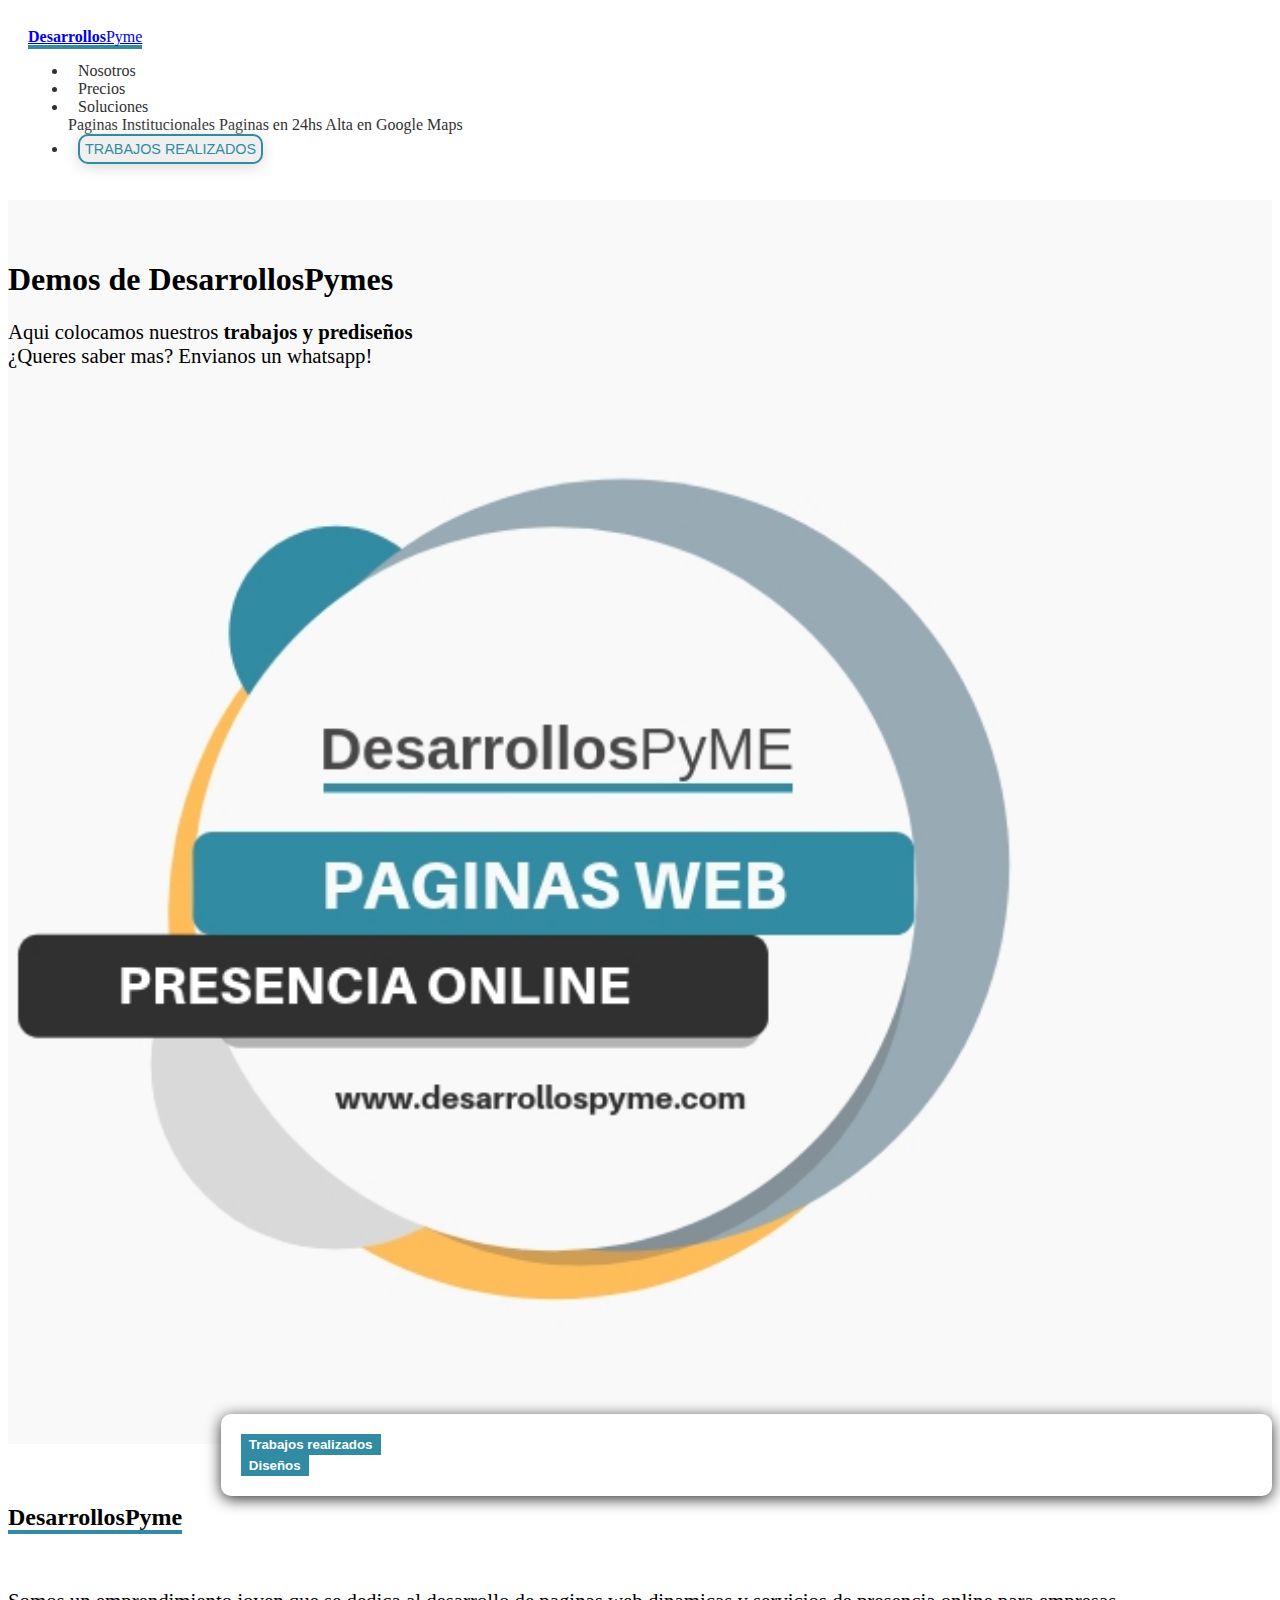
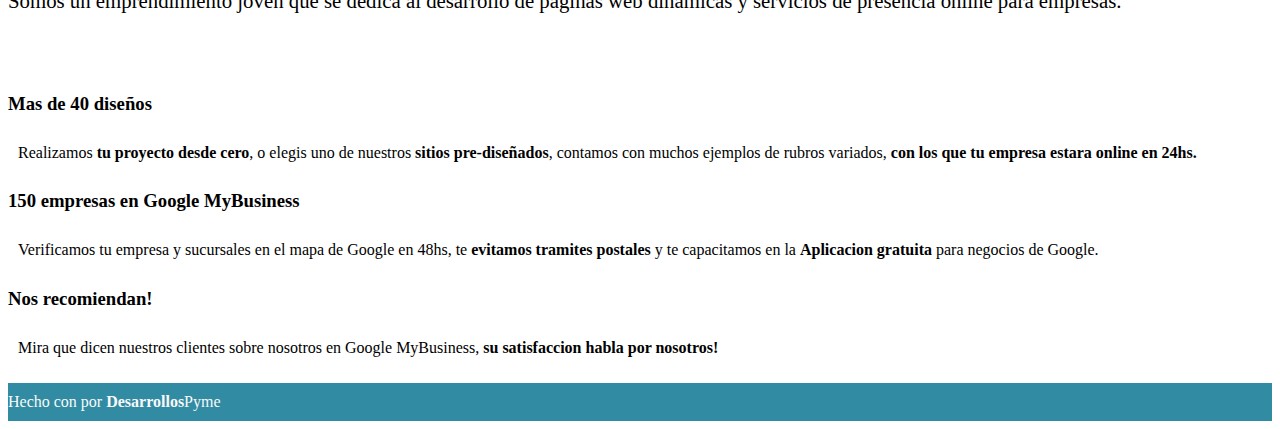
==== commit e5f14a29: "Arreglos basicos de redireccion" ====
--- a/index.html
+++ b/index.html
@@ -1,866 +1,160 @@
 <!DOCTYPE html>
-<html >
+<html lang="en">
 <head>
- 
-  <meta charset="UTF-8">
-  <meta http-equiv="X-UA-Compatible" content="IE=edge">
-  
-  <meta name="viewport" content="width=device-width, initial-scale=1, minimum-scale=1">
-  <link rel="shortcut icon" href="assets/images/innovegy-icon-118x121.png" type="image/x-icon">
-  <meta name="description" content="Diseñamos paginas web autoadministrables, modernas y faciles de usar. Sea parte de un mercado global, obtenga nuestra ayuda, e innove estrategicamente en su negocio sin perder su identidad.">
-  <title>Innovegy</title>
-<link rel="stylesheet" href="https://maxcdn.bootstrapcdn.com/font-awesome/4.7.0/css/font-awesome.min.css">
-<link rel="stylesheet" href="assets/web/assets/mobirise-icons/mobirise-icons.css">
-  <link rel="stylesheet" href="assets/tether/tether.min.css">
-  <link rel="stylesheet" href="assets/soundcloud-plugin/style.css">
-  <link rel="stylesheet" href="assets/bootstrap/css/bootstrap.min.css">
-  <link rel="stylesheet" href="assets/bootstrap/css/bootstrap-grid.min.css">
-  <link rel="stylesheet" href="assets/bootstrap/css/bootstrap-reboot.min.css">
-  <link rel="stylesheet" href="assets/dropdown/css/style.css">
-  <link rel="stylesheet" href="assets/animatecss/animate.min.css">
-  <link rel="stylesheet" href="assets/socicon/css/styles.css">
-  <link rel="stylesheet" href="assets/theme/css/style.css">
-  <link rel="stylesheet" href="assets/innovegy/css/innov-additional.css" type="text/css">
-  <!-- Global site tag (gtag.js) - Google Analytics -->
-<script async src="https://www.googletagmanager.com/gtag/js?id=UA-129281678-1"></script>
-<script>
-  window.dataLayer = window.dataLayer || [];
-  function gtag(){dataLayer.push(arguments);}
-  gtag('js', new Date());
-
-  gtag('config', 'UA-129281678-1');
-</script>
-
+    <meta charset="UTF-8">
+    <meta name="viewport" content="width=device-width, initial-scale=1.0">
+    <meta http-equiv="X-UA-Compatible" content="ie=edge">
+    <meta name="description" content="Demos de Desarrollos Pyme, una empresa de soluciones web y mobile.">
+    <title>Demos DPyme</title>
+    <link rel="shortcut icon" type="image/png" href="images/logo-min.jpg"/>
+    <link rel="stylesheet" href="https://maxcdn.bootstrapcdn.com/bootstrap/4.0.0-alpha.6/css/bootstrap.min.css" integrity="sha384-rwoIResjU2yc3z8GV/NPeZWAv56rSmLldC3R/AZzGRnGxQQKnKkoFVhFQhNUwEyJ" crossorigin="anonymous">
+    <link rel="stylesheet" href="https://use.fontawesome.com/releases/v5.8.1/css/all.css" integrity="sha384-50oBUHEmvpQ+1lW4y57PTFmhCaXp0ML5d60M1M7uH2+nqUivzIebhndOJK28anvf" crossorigin="anonymous">
+<link rel="stylesheet" href="index.css">
+    
 </head>
 <body>
-  <section class="menu cid-r97GQ1VSMW" once="menu" id="menu2-0">
-
-    
-
-    <nav class="navbar navbar-expand beta-menu navbar-dropdown align-items-center navbar-fixed-top collapsed bg-color transparent">
-        <button class="navbar-toggler navbar-toggler-right" type="button" data-toggle="collapse" data-target="#navbarSupportedContent" aria-controls="navbarSupportedContent" aria-expanded="false" aria-label="Toggle navigation">
-            <div class="hamburger">
-                <span></span>
-                <span></span>
-                <span></span>
-                <span></span>
-            </div>
-        </button>
-        <div class="menu-logo">
-            <div class="navbar-brand">
-                <span class="navbar-logo">
-                    <a href="https://www.innovegy.com/index.html">
-                        <img src="assets/images/innovegy-icon-118x121.png" alt="logo de innovegy" title="" style="height: 3.8rem;">
-                    </a>
-                </span>
+       
+        <nav class="navbar navbar-toggleable-md navbar-light bg-faded al">
+            <div class="container">
+                <a id="brand" class="navbar-brand" rel="nofollow" href="https://www.desarrollospyme.com"><b>Desarrollos</b>Pyme</a>
+                <a id="brandMenu" class="navbar-brand dropdown-toggle "  data-toggle="collapse" data-target="#navbarSupportedContent" aria-controls="navbarSupportedContent" aria-expanded="false" aria-label="Toggle navigation"><b>Desarrollos</b>Pyme</a>
+                </a>
+            <div class="collapse navbar-collapse" id="navbarSupportedContent">
+              <ul class="navbar-nav ml-auto">
+                <li class="nav-item">
+                  <a class="nav-link" id="nos-l">Nosotros</a>
+                </li>
+               <li class="nav-item">
+                  <a class="nav-link" id="price">Precios</a>
                 
+                <li class="nav-item">
+                        <div class="dropdown">
+                                <a class="nav-link dropdown-toggle" id="dropdownMenuButton" data-toggle="dropdown" aria-haspopup="true" aria-expanded="false">
+                                 Soluciones
+                                </a>
+                                <div class="dropdown-menu" aria-labelledby="dropdownMenuButton">
+                                  <a id="pwi" class="dropdown-item" >Paginas Institucionales</a>
+                                  <a id="pw24" class="dropdown-item" >Paginas en 24hs</a>
+                                  <a id="gM" class="dropdown-item" >Alta en Google Maps</a>
+                                </div>
+                              </div>
+                              
+                </li></li>
+                <li class="nav-item">
+                        <button type="button" id="trabajosRealizados" class="btn btn-secondary nav-link">TRABAJOS REALIZADOS</button>
+                </li>
+              </ul>
             </div>
         </div>
-        <div class="collapse navbar-collapse" id="navbarSupportedContent">
-            <ul class="navbar-nav nav-dropdown" data-app-modern-menu="true"><li class="nav-item">
-                    <a class="nav-link link text-white display-4" href="https://www.innovegy.com/web-24hs.html">Pagina en 24hs</a>
-                </li><li class="nav-item"><a class="nav-link link text-white display-4" href="https://www.innovegy.com/pagina-institucional.html">Pagina Institucional</a></li><li class="nav-item"><a class="nav-link link text-white display-4" href="https://www.innovegy.com/pagina-dinamica.html">Pagina Dinamica</a></li><li class="nav-item"><a class="nav-link link text-white display-4" href="https://www.innovegy.com/otros-servicios.html">Gloogle Maps</a></li><li class="nav-item"><a class="nav-link link text-white display-4" href="https://www.innovegy.com/otros-servicios.html#features3-2g">Diseño Grafico</a></li><li class="nav-item"><a class="nav-link link text-white display-4" href="https://www.innovegy.com/nosotros.html">Nosotros</a></li><li class="nav-item"><a class="nav-link link text-white display-4" href="https://www.innovegy.com/trabajos.html">Trabajos</a></li></ul>
-            <div class="navbar-buttons mbr-section-btn"><a class="btn btn-sm btn-primary display-4" href="https://www.innovegy.com/index.html#form1-17"><span class="mbri-letter mbr-iconfont mbr-iconfont-btn"></span>
-                    Contacto</a></div>
-        </div>
-    </nav>
-</section>
-
-   <section class="header6 cid-r9dgnliAvU mbr-fullscreen" data-bg-video="https://www.youtube.com/watch?v=pMPTkFf4FtU" id="header6-1b">
-
-    
-
-    <div class="mbr-overlay" style="opacity: 0.2; background-color: rgb(35, 35, 35);">
-    </div>
-
-    <div class="container">
-        <div class="row justify-content-md-center">
-            <div class="mbr-white col-md-10">
-                <h1 class="mbr-section-title align-center mbr-bold pb-3 mbr-fonts-style display-1">
-                    innovegy</h1>
-                <p class="mbr-text align-center pb-3 mbr-fonts-style display-5">
-                    Diseño web es lo que hacemos, vigencia es lo que brindamos.<br>Sitios practicos y faciles de administrar, para asegurar su presencia online.</p>
-                <div class="mbr-section-btn align-center"><a class="btn btn-md btn-primary display-4" href="index.html#content4-33">Paginas Web</a>
-                        <a class="btn btn-md btn-white-outline display-4" href="index.html#content4-35">Otros Servicios</a></div>
-            </div>
-        </div>
-    </div>
-
-    <div class="mbr-arrow hidden-sm-down" aria-hidden="true">
-        <a href="#next">
-            <i class="mbri-down mbr-iconfont"></i>
-        </a>
-    </div>
-</section>
-
-<section class="features12 cid-r9l1eXRxX3" id="features12-43">
-    
-    
-
-    
-
-    <div class="container">
-        <h2 class="mbr-section-title pb-2 mbr-fonts-style display-2"><strong>Oportunidades al alcance de todos</strong></h2>
-        
-
-        <div class="media-container-row pt-5">
-            <div class="block-content align-right">
-                <div class="card pl-3 pr-3 pb-5">
-                    <div class="mbr-card-img-title">
-                        <div class="card-img pb-3">
-                             <span class="mbr-iconfont mbri-upload" style="color: rgb(255, 149, 48); fill: rgb(255, 149, 48);"></span>
+              </nav>
+              <div id="secondColor">
+              <div class="container">
+                <div class="row form-image align-items-center">
+                    <div class="col-md-6">
+                        <h1>Demos de DesarrollosPymes</h1>
+                        <p>Aqui colocamos nuestros<b> trabajos y prediseños</b><br>
+                        ¿Queres saber mas? Envianos un whatsapp!</p>
+                        <div class="text-center">
+                                <img style="width:80%" src="images/banner-square.jpg" alt="">
                         </div>
-                        <div class="mbr-crt-title">
-                            <h4 class="card-title py-2 mbr-crt-title mbr-fonts-style display-7">
-                                Facil y practico</h4>
-                        </div>
-                    </div>                
-
-                    <div class="card-box">
-                        <p class="mbr-text mbr-section-text mbr-fonts-style display-7">
-                            Cambiar el contenido de texto de tus paginas es tan facil como escribir en un excel</p>
-                    </div>
-                </div>
-
-                <div class="card pl-3 pr-3 pb-5">
-                    <div class="mbr-card-img-title">
-                        <div class="card-img pb-3">
-                            <span class="mbr-iconfont socicon-instagram socicon" style="color: rgb(255, 149, 48); fill: rgb(255, 149, 48);"></span>
-                        </div>
-                        <div class="mbr-crt-title">
-                            <h4 class="card-title py-2 mbr-crt-title mbr-fonts-style display-7">Aumenta tus redes</h4>
-                        </div>
-                    </div>
-                    <div class="card-box">
-                        <p class="mbr-text mbr-section-text mbr-fonts-style display-7">Subi tus novedades en instagram y tenelas automaticamente en tu pagina.<br>Un Post, todos tus clientes.</p>
-                    </div>
-                </div>
-            </div>
-
-            <div class="mbr-figure" style="width: 50%;">
-                <img src="assets/images/concepto-compras-diseno-plano-23-2147854348-626x539.jpg" alt="canales de venta de un sitio web" title="">
-            </div>
-
-            <div class="block-content align-left  ">
-                <div class="card pl-3 pr-3 pb-5">
-                    <div class="mbr-card-img-title">
-                        <div class="card-img pb-3">
-                             <span class="mbr-iconfont socicon-whatsapp socicon" style="color: rgb(255, 149, 48); fill: rgb(255, 149, 48);"></span>
-                        </div>
-                        <div class="mbr-crt-title">
-                            <h4 class="card-title py-2 mbr-crt-title mbr-fonts-style display-7">
-                                Llega a todos tus clientes</h4>
-                        </div>
-                    </div>                
-
-                    <div class="card-box">
-                        <p class="mbr-text mbr-section-text mbr-fonts-style display-7">Con 2 clicks tu cliente esta hablando con vos, sin Emails, ni tiempos de espera.</p>
-                    </div>
-                </div>
-
-                <div class="card pl-3 pr-3 pb-5">
-                    <div class="mbr-card-img-title">
-                        <div class="card-img pb-3">
-                            <span class="mbr-iconfont mbri-growing-chart" style="color: rgb(255, 149, 48); fill: rgb(255, 149, 48);"></span>
-                        </div>
-                        <div class="mbr-crt-title">
-                            <h4 class="card-title py-2 mbr-crt-title mbr-fonts-style display-7">
-                                Analisis Avanzado</h4>
-                        </div>
-                    </div>
-                    <div class="card-box">
-                        <p class="mbr-text mbr-section-text mbr-fonts-style display-7">
-                            Con google Analytics podras estudiar el recorrido de las personas que visitan tu pagina.</p>
-                    </div>
-                </div>
-            </div>
-        </div>
-    </div>
-</section>
-
-<section class="mbr-section content4 cid-r9jtQIiIWg" id="content4-33">
-
-    
-
-    <div class="container">
-        <div class="media-container-row">
-            <div class="title col-12 col-md-8">
-                <h2 class="align-center pb-3 mbr-fonts-style display-1"><strong>
-                    Paginas Web</strong></h2>
-                
-                
-            </div>
-        </div>
-    </div>
-</section>
-
-<section class="features17 cid-r9kWZ7bGGb" id="features17-41">
-    
-    <div class="container-fluid">
-        <div class="media-container-row">
-            <div class="card p-3 col-12 col-md-6 col-lg-2">
-                <div class="card-wrapper">
-                    <div class="card-img">
-                        <img src="assets/images/giphy-22.gif" alt="aumenta las ventas" title="">
-                    </div>
-                    <div class="card-box">
-                        <h4 class="card-title pb-3 mbr-fonts-style display-7">
-                            Gastos Bonificados por un año</h4>
                         
                     </div>
-                </div>
-            </div>
-
-            <div class="card p-3 col-12 col-md-6 col-lg-2">
-                <div class="card-wrapper">
-                    <div class="card-img">
-                        <img src="assets/images/group-32-264x208.png" alt="recorriendo imagenes" title="">
-                    </div>
-                    <div class="card-box">
-                        <h4 class="card-title pb-3 mbr-fonts-style display-7">Galeria de imagenes</h4>
-                        
-                    </div>
-                </div>
-            </div>
-
-            <div class="card p-3 col-12 col-md-6 col-lg-2">
-                <div class="card-wrapper">
-                    <div class="card-img">
-                        <img src="assets/images/fondo-realidad-aumentada-estilo-isometrico-23-2147802734-376x299.jpg" alt="viendo videos en el sitio web" title="">
-                    </div>
-                    <div class="card-box">
-                        <h4 class="card-title pb-3 mbr-fonts-style display-7">
-                            Galeria de videos</h4>
-                        
-                    </div>
-                </div>
-            </div>
-
-            <div class="card p-3 col-12 col-md-6 col-lg-2">
-                <div class="card-wrapper">
-                    <div class="card-img">
-                        <img src="assets/images/giphy-6.gif" alt="conversaciones con clientes" title="">
-                    </div>
-                    <div class="card-box">
-                        <h4 class="card-title pb-3 mbr-fonts-style display-7">Canales de contacto</h4>
-                        
-                    </div>
-                </div>
-            </div>
-            <div class="card p-3 col-12 col-md-6 col-lg-2">
-                <div class="card-wrapper">
-                    <div class="card-img">
-                        <img src="assets/images/group-37-264x215.png" alt="escribiendo el blog de tu pagina online" title="">
-                    </div>
-                    <div class="card-box">
-                        <h4 class="card-title pb-3 mbr-fonts-style display-7">
-                            Blog de novedades</h4>
-                        
-                    </div>
-                </div>
-            </div>
-            <div class="card p-3 col-12 col-md-6 col-lg-2">
-                <div class="card-wrapper">
-                    <div class="card-img">
-                        <img src="assets/images/call-center-moderno-diseno-isometrico-23-2147950319-376x280.png" alt="el soporte de tu pagina online" title="">
-                    </div>
-                    <div class="card-box">
-                        <h4 class="card-title pb-3 mbr-fonts-style display-7">2 planes de Soporte</h4>
-                        
-                    </div>
-                </div>
-            </div>
-        </div>
-    </div>
-</section>
-
-<section class="header3 cid-r9kgvC1U0i" id="header3-3p">
-
-    <div class="container">
-        <div class="media-container-row">
-            <div class="mbr-figure" style="width: 40%;">
-                <img src="assets/images/paginas-modernas-sin-fondo-590x533.png" alt="pagina web economica en 24hs" title="">
-            </div>
-
-            <div class="media-content">
-                <h1 class="mbr-section-title mbr-white pb-3 mbr-fonts-style display-2">Paginas modernas en 24hs</h1>
-                <h3 class="mbr-section-subtitle align-left mbr-white mbr-light pb-3 mbr-fonts-style display-2"><strong>
-                    $1999</strong></h3>
-                <div class="mbr-section-text mbr-white pb-3 ">
-                    <p class="mbr-text mbr-fonts-style display-7">Elegi <strong>entre nuestros diseños y tenelo en 24hs</strong>. Alojamiento y dominio.com gratis por un año. 
-<br>Lo gestionas <strong>todo desde el celular. &nbsp;</strong><br></p>
-                </div>
-                <div class="mbr-section-btn"><a class="btn btn-md btn-primary display-4" href="https://www.innovegy.com/web-24hs.html">SABER MAS</a> <a class="btn btn-md btn-secondary-outline display-4" href="https://api.whatsapp.com/send?phone=5491126003534&text=Hola, estoy interesado en las paginas en 24hs, podes contarme mas?">CONTRATAR</a></div>
-            </div>
-        </div>
-    </div>
-
-</section>
-
-<section class="header3 cid-r9kgwcaNKv" id="header3-3q">
-
-    <div class="container">
-        <div class="media-container-row">
-            <div class="mbr-figure" style="width: 45%;">
-                <img src="assets/images/paginas-institucionales-sin-fondo-590x533.png" alt="sitio web institucional" title="">
-            </div>
-
-            <div class="media-content">
-                <h1 class="mbr-section-title mbr-white pb-3 mbr-fonts-style display-2">
-                    Pagina Institucional</h1>
-                <h3 class="mbr-section-subtitle align-left mbr-white mbr-light pb-3 mbr-fonts-style display-2"><strong>
-                    $4999</strong></h3>
-                <div class="mbr-section-text mbr-white pb-3 ">
-                    <p class="mbr-text mbr-fonts-style display-7">
-                        Diseños personalizados para su negocio, mas de <strong>15 funcionalidades distintas</strong>, y la configuracion de su negocio en google maps <strong>GRATIS
-                    </strong></p>
-                </div>
-                <div class="mbr-section-btn"><a class="btn btn-md btn-primary display-4" href="https://www.innovegy.com/pagina-institucional.html">SABER MAS</a> <a class="btn btn-md btn-secondary-outline display-4" href="https://api.whatsapp.com/send?phone=5491126003534&text=Hola, estoy interesado en su servicio de paginas institucionales, podemos charlar?">CONTRATAR</a></div>
-            </div>
-        </div>
-    </div>
-
-</section>
-
-<section class="header3 cid-r9kgwGJkNN" id="header3-3r">
-
-    <div class="container">
-        <div class="media-container-row">
-            <div class="mbr-figure" style="width: 70%;">
-                <img src="assets/images/paginas-dinamicas-sin-fondo-626x566.png" alt="paginas dinamicas con blogs" title="">
-            </div>
-
-            <div class="media-content">
-                <h1 class="mbr-section-title mbr-white pb-3 mbr-fonts-style display-2">
-                    Pagina Dinamica</h1>
-                <h3 class="mbr-section-subtitle align-left mbr-white mbr-light pb-3 mbr-fonts-style display-2"><strong>
-                    $6999</strong></h3>
-                <div class="mbr-section-text mbr-white pb-3 ">
-                    <p class="mbr-text mbr-fonts-style display-7">
-                        Diseños personalizados para su negocio, <strong>todas las funcionalidades mas un</strong> <strong>BLOG</strong>, vincular su <strong>TIENDA FACEBOOK</strong>, y un certificado <strong>SSL </strong>de seguridad para su sitio <strong>GRATIS
-                    </strong></p>
-                </div>
-                <div class="mbr-section-btn"><a class="btn btn-md btn-primary display-4" href="https://www.innovegy.com/pagina-dinamica.html">SABER MAS</a>
-                    <a class="btn btn-md btn-secondary-outline display-4" href="https://api.whatsapp.com/send?phone=5491126003534&text=Hola, estoy interesado en su servicio de paginas dinamicas, podemos charlar?">CONTRATAR</a></div>
-            </div>
-        </div>
-    </div>
-
-</section>
-
-<section class="mbr-section content5 cid-r9kSXh2Aqn mbr-parallax-background" id="content5-40">
-
-    
-
-    <div class="mbr-overlay" style="opacity: 0.4; background-color: rgb(35, 35, 35);">
-    </div>
-
-    <div class="container">
-        <div class="media-container-row">
-            <div class="title col-12 col-md-8">
-                <h2 class="align-center mbr-bold mbr-white pb-3 mbr-fonts-style display-1">Innovegy</h2>
-                <h3 class="mbr-section-subtitle align-center mbr-light mbr-white pb-3 mbr-fonts-style display-2">Emprendedores como vos</h3>
-                
-                <div class="mbr-section-btn align-center"><a class="btn btn-primary display-4" href="https://www.innovegy.com/nosotros.html">CONOCENOS</a></div>
-            </div>
-        </div>
-    </div>
-</section>
-
-<section class="mbr-section content4 cid-r9jtU0ZB0k" id="content4-35">
-
-    
-
-    <div class="container">
-        <div class="media-container-row">
-            <div class="title col-12 col-md-8">
-                <h2 class="align-center pb-3 mbr-fonts-style display-2"><strong>
-                    Otros Servicios</strong></h2>
-                
-                
-            </div>
-        </div>
-    </div>
-</section>
-
-<section class="header3 cid-r9jENItVVK" id="header3-3g">
-
-    <div class="container">
-        <div class="media-container-row">
-            <div class="mbr-figure" style="width: 65%;">
-                <img src="assets/images/giphy-20.gif" alt="negocio en google maps" title="">
-            </div>
-
-            <div class="media-content">
-                <h1 class="mbr-section-title mbr-white pb-3 mbr-fonts-style display-2">Aparece en Google Maps</h1>
-                <h3 class="mbr-section-subtitle align-left mbr-white mbr-light pb-3 mbr-fonts-style display-5"><strong>
-                    $500</strong></h3>
-                <div class="mbr-section-text mbr-white pb-3 ">
-                    <p class="mbr-text mbr-fonts-style display-7">¿Que haces cuando vas a una ciudad desconocida y necesitas un servicio?<br><strong>Tus clientes</strong> tambien buscan en google y <strong>quieren encontrarte.&nbsp;<br></strong>Configuramos tu negocio en google maps y gestionas todo desde el celular.&nbsp;</p>
-                </div>
-                <div class="mbr-section-btn"><a class="btn btn-md btn-primary display-4" href="https://www.innovegy.com/otros-servicios.html">SABER MAS</a>
-                    <a class="btn btn-md btn-secondary-outline display-4" href="https://api.whatsapp.com/send?phone=5491126003534&text=Hola, quiero mi negocio en google maps, que necesitan?">CONTRATAR</a></div>
-            </div>
-        </div>
-    </div>
-
-</section>
-
-<section class="header3 cid-r9jEOcJZBi" id="header3-3h">
-
-
-    <div class="container">
-        <div class="media-container-row">
-            <div class="mbr-figure" style="width: 65%;">
-                <img src="assets/images/concepto-registro-online-vista-isometrica-23-2147976707-408x269.jpg" alt="diseños de logos y tarjetas" title="">
-            </div>
-
-            <div class="media-content">
-                <h1 class="mbr-section-title mbr-white pb-3 mbr-fonts-style display-2">
-                    Tu Logo, Tu marca</h1>
-                
-                <div class="mbr-section-text mbr-white pb-3 ">
-                    <p class="mbr-text mbr-fonts-style display-7">
-                        Tu negocio necesita de <strong>ventas</strong>, y para vender <strong>la herramienta mas directa es la presencia</strong>.<br>Idea con nuestra ayuda, la marca con la cual <strong>te recordaran, y transmitiras la esencia</strong> de tus servicios.</p>
-                </div>
-                <div class="mbr-section-btn"><a class="btn btn-md btn-primary display-4" href="https://www.innovegy.com/otros-servicios.html#header9-2f">SABER MAS</a>
-                    <a class="btn btn-md btn-secondary-outline display-4" href="https://api.whatsapp.com/send?phone=5491126003534&text=Hola, estoy interesado en su servicio de diseño grafico de logos, podemos hablar?">CONTRATAR</a></div>
-            </div>
-        </div>
-    </div>
-
-</section>
-
-<section class="header3 cid-r9jEP5KCIC" id="header3-3i">
-
-<div class="container">
-        <div class="media-container-row">
-            <div class="mbr-figure" style="width: 65%;">
-                <img src="assets/images/blogfeatureimage-12-types-of-content-to-post-on-social-media-510x400.png" alt="diseñando graficas" title="">
-            </div>
-
-            <div class="media-content">
-                <h1 class="mbr-section-title mbr-white pb-3 mbr-fonts-style display-2">¿Tenes redes sociales?</h1>
-                
-                <div class="mbr-section-text mbr-white pb-3 ">
-                    <p class="mbr-text mbr-fonts-style display-7">Si buscas realizar<strong> campañas de exito</strong>, es fundamental el contenido de promocion.<br>Realizamos los diseños mas llamativos, personalizados para tu negocio y &nbsp;para tu sitio web, facebook, e Instagram.<br></p>
-                </div>
-                <div class="mbr-section-btn"><a class="btn btn-md btn-primary display-4" href="https://www.innovegy.com/otros-servicios.html#header9-2f">SABER MAS</a>
-                    <a class="btn btn-md btn-secondary-outline display-4" href="https://api.whatsapp.com/send?phone=5491126003534&text=Hola, estoy interesado en su servicio de diseño para redes sociales, podemos charlar?">CONTRATAR</a></div>
-            </div>
-        </div>
-    </div>
-
-</section>
-
-<section class="carousel slide testimonials-slider cid-r9koW5KE82" id="testimonials-slider1-3u">
-    
-
-    <div class="container text-center">
-        <h2 class="pb-5 mbr-fonts-style display-2">¡Nuestros grandes clientes!</h2>
-
-        <div class="carousel slide" data-ride="carousel" role="listbox">
-            <div class="carousel-inner">
-                
-                
-            <div class="carousel-item">
-                    <div class="user col-md-8">
-                        <div class="user_image">
-                            <img src="assets/images/35533737-10216014008447704-5347124641594867712-n-400x300.jpg" alt="" title="">
-                        </div>
-                        <div class="user_text pb-3">
-                            <p class="mbr-fonts-style display-7">
-                                Muy contentos con los resultados! Todo desde el celular, nos hicieron la pagina y el local en google. Ahora nos queda nada mas comenzar el blog que ya lo tenemos listo. RECOMENDABLE</p>
-                        </div>
-                        <div class="user_name mbr-bold pb-2 mbr-fonts-style display-7">
-                            <a href="https://mariabonita.pazencorrientes.com/">Casa Quinta Maria Bonita</a></div>
-                        
-                    </div>
-                </div>
-                <!--<div class="carousel-item">
-                    <div class="user col-md-8">
-                        <div class="user_image">
-                            <img src="assets/images/screenshot-6-235x235.png" alt="" title="">
-                        </div>
-                        <div class="user_text pb-3">
-                            <p class="mbr-fonts-style display-7">
-                                Lorem ipsum dolor sit amet, consectetur adipisicing elit. Vitae nostrum, quos voluptas fugiat blanditiis, temporibus expedita cumque doloribus ea, officiis consequuntur repellat minus ad veritatis? Facere similique accusamus, accusantium sunt!
-                            </p>
-                        </div>
-                        <div class="user_name mbr-bold pb-2 mbr-fonts-style display-7">NFC &amp; Abogados</div>
-                        
-                    </div>
-                </div>-->
-                <div class="carousel-item">
-                    <div class="user col-md-8">
-                        <div class="user_image">
-                            <img src="assets/images/10368265-836807979696858-1954310293111985726-n-400x400.jpg" alt="" title="">
-                        </div>
-                        <div class="user_text pb-3">
-                            <p class="mbr-fonts-style display-7">Con los chicos hicimos la pagina y lo de Google Maps.<br>Vamos de apoco pero a paso firme, estamos muy satisfechos!</p>
-                        </div>
-                        <div class="user_name mbr-bold pb-2 mbr-fonts-style display-7"><a href="https://www.ulauindumentaria.com/">Ulau Indumentaria</a></div>
-                        
-                    </div>
-                </div></div>
-
-            <div class="carousel-controls">
-                <a class="carousel-control-prev" role="button" data-slide="prev">
-                  <span aria-hidden="true" class="mbri-arrow-prev mbr-iconfont"></span>
-                  <span class="sr-only">Previous</span>
-                </a>
-                
-                <a class="carousel-control-next" role="button" data-slide="next">
-                  <span aria-hidden="true" class="mbri-arrow-next mbr-iconfont"></span>
-                  <span class="sr-only">Next</span>
-                </a>
-            </div>
-        </div>
-    </div>
-</section>
-
-<section class="mbr-section form1 cid-r9f9vQuo0R mbr-parallax-background" id="form1-17">
-
-    
-
-    <div class="mbr-overlay" style="opacity: 0.3; background-color: rgb(0, 0, 0);">
-    </div>
-    <div class="container">
-        <div class="row justify-content-center">
-            <div class="title col-12 col-lg-8">
-                <h2 class="mbr-section-title align-center pb-3 mbr-fonts-style display-2">Contactanos</h2>
-                <h3 class="mbr-section-subtitle align-center mbr-light pb-3 mbr-fonts-style display-5">Somos emprendedores como vos que buscamos ayudar en este cambio digital. Comentanos, ¿Cual es tu historia?</h3>
-            </div>
-        </div>
-    </div>
-    <div class="container">
-        <div class="row justify-content-center">
-            <div class="media-container-column col-lg-8" data-form-type="formoid">
-                    <div data-form-alert="" hidden="">Gracias por tu mensaje, pronto te contactamos!</div>
-            
-                    <form class="mbr-form" action="https://mobirise.com/" method="post" data-form-title="Mobirise Form"><input type="hidden" name="email" data-form-email="true" value="A8nmiOlvmwGyCZkl1aSQ5VzCHRp+44ztzttQFiAsJsa5aL9XL4Zp78okYyJ+q5wN4XYbGIWtZ5N/tUqB21tyhPYmySedPhlTildb7Cy621dJHM7l3M/Iw3B6JcmPofCF">
-                        <div class="row row-sm-offset">
-                            <div class="col-md-4 multi-horizontal" data-for="name">
-                                <div class="form-group">
-                                    <label class="form-control-label mbr-fonts-style display-7" for="name-form1-17">Nombre</label>
-                                    <input type="text" class="form-control" name="name" data-form-field="Name" required="" placeholder="Juan Perez..." id="name-form1-17">
-                                </div>
-                            </div>
-                            <div class="col-md-4 multi-horizontal" data-for="email">
-                                <div class="form-group">
-                                    <label class="form-control-label mbr-fonts-style display-7" for="email-form1-17">Email</label>
-                                    <input type="email" class="form-control" name="email" data-form-field="Email" required="" placeholder="TuMail@..." id="email-form1-17">
-                                </div>
-                            </div>
-                            
-                        </div>
-                        <div class="form-group" data-for="message">
-                            <label class="form-control-label mbr-fonts-style display-7" for="message-form1-17">Message</label>
-                            <textarea type="text" class="form-control" name="message" rows="7" data-form-field="Message" placeholder="Hola, tengo una peluqueria de barrio y busco tener presencia web..." id="message-form1-17"></textarea>
-                        </div>
-            
-                        <span class="input-group-btn"><button href="" type="submit" class="btn btn-primary btn-form display-4">Enviar</button></span>
-                    </form>
-            </div>
-        </div>
-    </div>
-</section>
-
-<section class="mbr-section content4 cid-r9f9Fb1W75" id="content4-18">
-
-    
-
-    <div class="container">
-        <div class="media-container-row">
-            <div class="title col-12 col-md-8">
-                <h2 class="align-center pb-3 mbr-fonts-style display-2">Planes de soporte.</h2>
-                <h3 class="mbr-section-subtitle align-center mbr-light mbr-fonts-style display-5">La contratacion de un plan de<strong> soporte es opcional</strong></h3>
-                
-            </div>
-        </div>
-    </div>
-</section>
-
-<section class="cid-r9f9I0mO0D" id="pricing-tables2-19">
-
-    <div class="container">
-        <div class="media-container-row">
-
-            <div class="plan col-12 mx-2 my-2 justify-content-center col-lg-6">
-                <div class="plan-header text-center pt-5">
-                    <h3 class="plan-title mbr-fonts-style display-5">
-                        ORO</h3>
-                    <div class="plan-price">
-                        <span class="price-value mbr-fonts-style display-5">
-                            $
-                        </span>
-                        <span class="price-figure mbr-fonts-style display-1">
-                            299</span>
-                        <small class="price-term mbr-fonts-style display-7">,99/mes</small>
-                    </div>
-                </div>
-                <div class="plan-body">
-                    <div class="plan-list align-center">
-                        <ul class="list-group list-group-flush mbr-fonts-style display-7">
-                            <li class="list-group-item">Soporte 24/7 -&nbsp;<span style="background-color: transparent; color: rgb(7, 59, 76); font-size: 1rem;">Sitio siempre en linea.</span></li><li class="list-group-item">(*) Asistencia por errores de autoadministracion.<span style="background-color: transparent; color: rgb(7, 59, 76); font-size: 1rem;"></span></li><li class="list-group-item"><strong>Reportes de Google Analytics semanales</strong></li><li class="list-group-item">Actualizacion de datos del formulario.</li><li class="list-group-item">(*) Renovacion de imagenes y videos (carrusel e intro)</li><li class="list-group-item">Actualizaciones del mapa de sucursales.</li><br><li class="list-group-item"><strong>(*):</strong> Una vez al mes no acumulable</li>
-                        </ul>
-                    </div>
-                    
-                </div>
-            </div>
-
-            <div class="plan col-12 mx-2 my-2 justify-content-center favorite col-lg-6">
-                <div class="plan-header text-center pt-5">
-                    <h3 class="plan-title mbr-fonts-style display-5">PLATINO</h3>
-                    <div class="plan-price">
-                        <span class="price-value mbr-fonts-style display-5">
-                            $
-                        </span>
-                        <span class="price-figure mbr-fonts-style display-1">
-                            499</span>
-                        <small class="price-term mbr-fonts-style display-7">,99/mes</small>
-                    </div>
-                </div>
-                <div class="plan-body">
-                    <div class="plan-list align-center">
-                        <ul class="list-group list-group-flush mbr-fonts-style display-7">
-                            <li class="list-group-item">Soporte 24/7 - Sitio siempre en linea.
-</li><li class="list-group-item">(*) Asistencia por errores de autoadministracion.
-</li><li class="list-group-item"><strong>Reportes de Google Analytics semanales
-</strong></li><li class="list-group-item">Actualizacion de datos del formulario.
-</li><li class="list-group-item">(*) Renovacion de imagenes y videos (carrusel e intro)
-</li><li class="list-group-item">Actualizaciones del mapa de sucursales.</li><li class="list-group-item">
-Validacion de Redes Sociales - Reconexion de ser posible, gratis siempre.
-</li><li class="list-group-item">(*) Actualizacion de galeria/catalogo de imagenes</li><li class="list-group-item">(*) Actualizacion de galeria de videos</li><li class="list-group-item"><strong>Certificado SSL</strong> -<span style="background-color: transparent; color: rgb(7, 59, 76); font-size: 1rem;">&nbsp;Le permitira tener proteccion sobre su pagina, y mejor resultado en las busquedas de gogle"</span></li><li class="list-group-item"><strong>(*)</strong>: Una vez al mes no acumulable</li>
-                        </ul>
-                    </div>
-                    
-                </div>
-            </div>
-
-            
-
-            
-
-        </div>
-    </div>
-</section>
-
-<!--<section class="mbr-section content5 cid-r9kFSqCf4o mbr-parallax-background" id="content5-3w">
-    <div class="mbr-overlay" style="opacity: 0.6; background-color: rgb(33, 76, 82);">
-    </div>
-
-    <div class="container">
-        <div class="media-container-row">
-            <div class="title col-12 col-md-8">
-                <h2 class="align-center mbr-bold mbr-white pb-3 mbr-fonts-style display-1">
-                    Tips Increibles!</h2>
-                <h3 class="mbr-section-subtitle align-center mbr-light mbr-white pb-3 mbr-fonts-style display-5">Conoce como utilizar tu sitio web para atrar a <strong>aun mas clientes</strong></h3>
-                
-                
-            </div>
-        </div>
-    </div>
-</section>
-
-<section class="features3 cid-r9kGUyQHQG" id="features3-3x">
-
-    <div class="container">
-        <div class="media-container-row">
-            <div class="card p-3 col-12 col-md-6 col-lg-4">
-                <div class="card-wrapper">
-                    <div class="card-img">
-                        <img src="assets/images/mbr-2-1920x1440.jpg" alt="beneficios de una presencia online" title="">
-                    </div>
-                    <div class="card-box">
-                        <h4 class="card-title mbr-fonts-style display-7">
-                            Los grandes beneficios de la presencia online</h4>
-                        <p class="mbr-text mbr-fonts-style display-7">
-                            Mobirise is an easy website builder - just drop site elements to your page, add content and style it to look the way you like.
-                        </p>
-                    </div>
-                    <div class="mbr-section-btn text-center"><a href="https://www.innovegy.com/index.html" class="btn btn-primary display-4">
-                            Leer</a></div>
-                </div>
-            </div>
-
-            <div class="card p-3 col-12 col-md-6 col-lg-4">
-                <div class="card-wrapper">
-                    <div class="card-img">
-                        <img src="assets/images/mbr-4-676x451.jpg" alt="articulo sobre google analytics" title="">
-                    </div>
-                    <div class="card-box">
-                        <h4 class="card-title mbr-fonts-style display-7">Usar Google Analytics para conocer mejor a tus clientes</h4>
-                        <p class="mbr-text mbr-fonts-style display-7">
-                            All sites you make with Mobirise are mobile-friendly. You don't have to create a special mobile version of your site.
-                        </p>
-                    </div>
-                    <div class="mbr-section-btn text-center"><a href="https://www.innovegy.com/index.html" class="btn btn-primary display-4">
-                            Leer</a></div>
-                </div>
-            </div>
-
-            <div class="card p-3 col-12 col-md-6 col-lg-4">
-                <div class="card-wrapper">
-                    <div class="card-img">
-                        <img src="assets/images/mbr-3-676x451.jpg" alt="como vincular instagram al sitio web" title="">
-                    </div>
-                    <div class="card-box">
-                        <h4 class="card-title mbr-fonts-style display-7">Tus posteos de Instagram en tu Sitio Web</h4>
-                        <p class="mbr-text mbr-fonts-style display-7">
-                            Mobirise offers many site blocks in several themes, and though these blocks are pre-made, they are flexible.
-                        </p>
-                    </div>
-                    <div class="mbr-section-btn text-center"><a href="https://www.innovegy.com/index.html" class="btn btn-primary display-4">
-                            Leer</a></div>
-                </div>
-            </div>
-
-            
-        </div>
-    </div>
-</section>
-
-<section class="mbr-section content8 cid-r9kNuhfJLB" id="content8-3y">
-
-    
-
-    <div class="container">
-        <div class="media-container-row title">
-            <div class="col-12 col-md-8">
-                <div class="mbr-section-btn align-center"><a class="btn btn-primary display-4" href="https://blog.innovegy.com/">Innovegy Blog</a></div>
-            </div>
-        </div>
-    </div>
-</section>-->
-
-<section class="tabs2 cid-r9fz9d7wZL" id="tabs2-28">
-
-    <div class="container">
-        <h2 class="mbr-section-title align-center pb-5 mbr-fonts-style display-2"><strong>
-            Mejoras inmediatas</strong></h2>
-        <div class="media-container-row">
-            <div class="col-12 col-md-8">
-                <ul class="nav nav-tabs" role="tablist">
-                    <li class="nav-item"><a class="nav-link mbr-fonts-style active show display-7" role="tab" data-toggle="tab" href="#tabs2-28_tab0" aria-selected="true">
-                            Formalidad</a></li>
-                    <li class="nav-item"><a class="nav-link mbr-fonts-style display-7" role="tab" data-toggle="tab" href="#tabs2-28_tab1" aria-selected="false">Confianza</a></li>
-                    <li class="nav-item"><a class="nav-link mbr-fonts-style show active display-7" role="tab" data-toggle="tab" href="#tabs2-28_tab2" aria-selected="true">Alcance</a></li>
-                    
-                    
-                    
-                </ul>
-                <div class="tab-content">
-                    <div id="tab1" class="tab-pane in active" role="tabpanel">
-                        <div class="row">
-                            <div class="col-md-12">
-                                <p class="mbr-text py-5 mbr-fonts-style display-7">Un sitio web les dice a sus clientes que &nbsp;ud esta para quedarse. Las empresas consolidadas inspiran su estabilidad a traves de sus paginas institucionales.</p>
-                            </div>
-                        </div>
-                    </div>
-                    <div id="tab2" class="tab-pane" role="tabpanel">
-                        <div class="row">
-                            <div class="col-md-12">
-                                <p class="mbr-text py-5 mbr-fonts-style display-7">
-                                    El marketing de boca a boca es muy poderoso, pero si ademas como herramienta, tiene un sitio web, podra desencadenar todo su potencial, se vera mas consolidado e inspirara a que nuevos clientes se acerquen a su servicio.</p>
-                            </div>
-                        </div>
-                    </div>
-                    <div id="tab3" class="tab-pane" role="tabpanel">
-                        <div class="row">
-                            <div class="col-md-12">
-                                <p class="mbr-text py-5 mbr-fonts-style display-7">La simple razon de estar presente las 24hs de los 7 dias de la semana, y que puedan acceder desde cualquier parte del mundo.</p>
-                            </div>
+                    <div class="col-md-6">
+                        <div class="form">
+                            <button id="tr" type="submit" class="btn btn-block form-submit"> <strong>Trabajos realizados</strong></button><br>
+                            <button id="design" type="submit" class="btn btn-block form-submit"> <strong>Diseños</strong></button>
                         </div>
                     </div>
                 </div>
+                
+                            
+
+              </div>
             </div>
-        </div>
-    </div>
-</section>
+                <div id="nos" class="container">
+                        <div class="row form-image">
+                            <div class="col text-center"><h2><span style="border-bottom: 4px solid #318ba2"><b>Desarrollos</b>Pyme</span></h2><br>
+                                <p>Somos un emprendimiento joven que se dedica al desarrollo de paginas web dinamicas y servicios de presencia online para empresas.</p></div>
+                                    
+                            </div>
+                        <div class="row text-left">
+                            <div class="col-md-4">
+                                <div class="row align-items-center">
+                                    <div class="col-3 col-sm-3">
+                                        <i class="fas triple-icon fa-laptop-code"></i>
+                                    </div>
+                                    <div class="col-9 col-sm-9">
+                                        <h3>Mas de 40 diseños</h3>
+                                    </div>
+                                        <p class="triple-p">Realizamos <strong> tu proyecto desde cero</strong>, o elegis uno de nuestros <strong>sitios pre-diseñados</strong>, contamos con muchos ejemplos de rubros variados,<strong> con los que tu empresa estara online en 24hs.</strong></p>
+                                </div>
+                                </div>
+                            <div class="col-md-4">
+                                    <div class="row align-items-center">
+                                            <div class="col-3 col-sm-3">
+                                                <i class="fas triple-icon fa-map-marked-alt"></i>
+                                            </div>
+                                            <div class="col-9 col-sm-9"><h3>150 empresas en Google MyBusiness</h3>
+                                                </div>
+                                            <p class="triple-p">Verificamos tu empresa y sucursales en el mapa de Google en 48hs, te<strong> evitamos tramites postales</strong> y te capacitamos en la <strong>Aplicacion gratuita</strong> para negocios de Google.</p>
+                                        </div>
+                                </div>
+                            <div class="col-md-4">
+                                    <div class="row align-items-center">
+                                            <div class="col-3 col-sm-3">
+                                                <i class="fas triple-icon fa-comments"></i>
+                                            </div>
+                                            <div class="col-9 col-sm-9">
+                                                <h3>Nos recomiendan!</h3>
+                                            </div>
+                                            <p class="triple-p">Mira que dicen nuestros clientes sobre nosotros en Google MyBusiness, <strong> su satisfaccion habla por nosotros!</strong></p>
+                                        </div>
+                               </div>
+                        </div>
+                </div>
+                <!--
+                <div id="quintoColor">
+                        <div class="container">
+                                <div class="row form-image">
+                                    <div class="col-sm-4">
+                                        <h4>Contacto</h4>
+                                        <a href="mailto:info@desarrollospyme.com">info@desarrollospyme.com</a><br>     
+                                        <a id="ce">Comunidad Emprendedora</a><br>     
+                                        <a id="bfe">Blog Feliz Emprendiendo</a>
+                                    </div>
+                                    <div class="col-sm-4 ">
+                                        <h4>Servicios</h4> 
+                                            <a>Paginas Institucionales</a><br>     
+                                            <a>Paginas en 24hs</a><br>
+                                            <a>Alta en Google Maps</a>
+                                    </div>
+                                    <div class="col-sm-4 ">
+                                        <h4>Bonus</h4>
+                                            <a>Preguntas frecuentes</a><br>
+                                            <a>Precios</a><br>
+                                            <a>Terminos y condiciones</a>
+                                    </div> 
+                                </div>
+                        </div>
+                    </div>-->
+                    <div id="socialFooter">
+                            <div class="container">
+                                    <div class="row align-items-center text-center">
+                                        <div class="col-sm-6 icon-max">
+                                             <!--<i id="face" class="fab fa-facebook-square"></i>
+                                            <i id="insta" class="fas fa-camera-retro"></i>-->
+                                        </div>
+                                        <div class="col-sm-6">Hecho con <span style="color:red"><i class="fa fa-heart"></i></span> por <b>Desarrollos</b>Pyme</div>
+                                         
+                                        </div>
+                            </div>
+                        </div>
 
-<section class="cid-r98xoJFECh" id="footer2-1">
-
-    <div class="container">
-        <div class="media-container-row content mbr-white">
-            <div class="col-12 col-md-3 mbr-fonts-style display-7">
-                <p class="mbr-text">
-                    <strong>Dirección</strong>&nbsp;<br>
-                    Zona Congreso de la Nacion.<br>Barrio San Nicolas.<br>Pres Tte Gral J D Peron 1578<br>CABA, CP 1037 &nbsp; &nbsp; &nbsp; &nbsp; &nbsp; &nbsp; &nbsp; &nbsp; &nbsp; &nbsp;<br>
-                    <br>
-                    <br><strong>Contacto</strong>&nbsp;<br>
-                    <br>Email: info@innovegy.com<br>Tel: +549 -11-2600-3534<br></p>
-            </div>
-            <div class="col-12 col-md-3 mbr-fonts-style display-7">
-                <p class="mbr-text"><strong>Paginas Web autoadministrables</strong><br>
-                    <br><a href="https://www.innovegy.com/web-24hs.html" class="text-white">Modernas en 24hs&nbsp;</a><br><a href="https://www.innovegy.com/pagina-institucional.html" class="text-white">Institucionales</a><br><a href="https://www.innovegy.com/pagina-dinamica.html" class="text-white">Dinamicas</a><br>
-                    <br><strong>Comentarios</strong><br>
-                    <br>Por favor envianos tus sugerencias, reportes de errores, e ideas. Somos emprendedores como vos, buscamos mejorar continuamente.</p>
-            </div>
-            <div class="col-12 col-md-6">
-                <div class="google-map"><iframe frameborder="0" style="border:0" src="https://www.google.com/maps/embed/v1/place?key=AIzaSyA0Dx_boXQiwvdz8sJHoYeZNVTdoWONYkU&amp;q=place_id:ChIJazxoh8PKvJURu_ZbbU_p1YE" allowfullscreen=""></iframe></div>
-            </div>
-        </div>
-        <div class="footer-lower">
-            <div class="media-container-row">
-                <div class="col-sm-12">
-                    <hr>
-                </div>
-            </div>
-            <div class="media-container-row mbr-white">
-                <div class="col-sm-6 copyright">
-                    <p class="mbr-text mbr-fonts-style display-7">
-                        © Copyright 2018 <a href="https://www.innovegy.com/index.html">Innovegy </a>- All Rights Reserved
-                    </p>
-                </div>
-                <div class="col-md-6">
-                    <div class="social-list align-right">
-                        <!--<div class="soc-item">
-                            <a href="https://www.innovegy.com/index.html" target="_blank">
-                                <span class="mbr-iconfont mbr-iconfont-social socicon-instagram socicon"></span>
-                            </a>
-                        </div>
-                        <div class="soc-item">
-                            <a href="https://www.innovegy.com/index.html" target="_blank">
-                                <span class="socicon-facebook socicon mbr-iconfont mbr-iconfont-social"></span>
-                            </a>
-                        </div>-->
-                        <div class="soc-item">
-                            <a href="https://blog.innovegy.com" target="_blank">
-                                <span class="mbr-iconfont mbr-iconfont-social mbri-bookmark"></span>
-                            </a>
-                        </div>
-                        <div class="soc-item">
-                            <a href="https://www.innovegy.com/index.html" target="_blank">
-                                <span class="mbr-iconfont mbr-iconfont-social mbri-map-pin"></span>
-                            </a>
-                        </div>
-                        
-                        
-                    </div>
-                </div>
-            </div>
-        </div>
-    </div>
-</section>
-  <script src="assets/web/assets/jquery/jquery.min.js"></script>
-  <script src="assets/popper/popper.min.js"></script>
-  <script src="assets/tether/tether.min.js"></script>
-  <script src="assets/bootstrap/js/bootstrap.min.js"></script>
-  <script src="assets/viewportchecker/jquery.viewportchecker.js"></script>
-  <script src="assets/dropdown/js/script.min.js"></script>
-  <script src="assets/touchswipe/jquery.touch-swipe.min.js"></script>
-  <script src="assets/ytplayer/jquery.mb.ytplayer.min.js"></script>
-  <script src="assets/vimeoplayer/jquery.mb.vimeo_player.js"></script>
-  <script src="assets/parallax/jarallax.min.js"></script>
-  <script src="assets/bootstrapcarouselswipe/bootstrap-carousel-swipe.js"></script>
-  <script src="assets/innov-comments-carrousel/innov-comments-carrousel.js"></script>
-  <script src="assets/innov-tabs/innov-tabs.js"></script>
-  <script src="assets/smoothscroll/smooth-scroll.js"></script>
-  <script src="assets/theme/js/script.js"></script>
-  <script src="assets/formoid/formoid.min.js"></script>
-  <input name="animation" type="hidden">
-  <a href="https://api.whatsapp.com/send?phone=5491126003534&text=Hola, estoy interesado en sus servicios de paginas web, podemos charlar?" target="_blank"  class="whatsapp" ><i class="fa fa-whatsapp"></i></a>
-  
-  </body>
+                 <script
+                src="https://code.jquery.com/jquery-3.4.1.min.js"
+                integrity="sha256-CSXorXvZcTkaix6Yvo6HppcZGetbYMGWSFlBw8HfCJo="
+                crossorigin="anonymous"></script>
+              <script src="https://maxcdn.bootstrapcdn.com/bootstrap/4.0.0-alpha.6/js/bootstrap.min.js" integrity="sha384-vBWWzlZJ8ea9aCX4pEW3rVHjgjt7zpkNpZk+02D9phzyeVkE+jo0ieGizqPLForn" crossorigin="anonymous"></script>
+    <script src="index.js"></script>
+</body>
 </html>--- a/index.css
+++ b/index.css
@@ -0,0 +1,151 @@
+p{
+    font-size: 130%
+}
+.navbar-brand{
+    border-bottom: 4px solid #318ba2 
+}
+#brandMenu{
+    visibility: hidden;
+}
+.navbar-light{
+    background-color: #fff;
+    color:#303030;
+    padding: 20px;
+}
+.nav-link{
+    margin-left: 10px
+}
+.nav-link:hover{
+    
+    color: #fff;
+    font-weight: bold;
+    border-radius:10px;
+    box-shadow: 0px 3px 15px #303030
+}
+#trabajosRealizados{
+    border:2px solid #318ba2 ;
+    color: #318ba2 ;
+    border-radius:10px;
+    box-shadow: 0px 3px 15px #d9d9d9;
+    font-size: 90%;
+    padding: 5px
+}
+#trabajosRealizados:hover{
+    background-color: #318ba2 ;
+    color:#fff;
+    font-weight: bold;
+    box-shadow: 0px 3px 15px #303030
+}
+
+.form-submit{
+    border:2px solid #318ba2 ;
+    color: #fff ;
+    background-color: #318ba2
+}
+.form-submit:hover{
+    box-shadow: 0px 3px 15px #303030
+}
+
+.form{
+    width: 80%;
+    float: right;
+    background-color: #fff;
+    padding: 20px;
+    box-shadow: 0px 3px 15px #303030;
+    border-radius:10px;
+    margin:10px auto
+}
+
+.form-image{
+    padding-top: 40px;
+    padding-bottom: 40px
+}
+#secondColor{
+    background-color: #f9f9f9
+}
+#tercerColor{
+    background-color: #ffbd5967
+}
+#cuartoColor{
+    background-color: #f9f9f9
+}
+#quintoColor{
+    background-color: #303030;
+    color:#f9f9f9
+}
+#quintoColor a{
+   cursor: pointer;
+    color:#f9f9f9
+}
+#socialFooter{
+    background-color: #318ba2;
+    color: #f9f9f9;
+    padding: 10px 0px
+}
+.form-icon{
+    padding: 5px
+}
+span.form-icon {
+    padding: 20px 0px
+}
+
+i.form-icon{
+   color:#318ba2;
+   padding: 20px
+   
+}
+.icon-max i{
+    font-size: 30px;
+    cursor: pointer;
+    padding:10px ;
+}
+.icon-max i:hover{
+    box-shadow: 0px 3px 15px #303030
+}
+.triple-icon{
+    font-size: 50px;
+     color:#318ba2
+}
+.triple-p{
+    padding: 10px;
+    font-size: 100%
+}
+.super{
+    padding: 40px 0px;
+}
+
+.clients-img{
+    width:80%
+}
+.clients-txt h3{
+    color: #318ba2
+}
+
+@media (max-width:760px){
+    .form{
+        float: none;
+        width: 100%;
+    }
+    .clients-txt{
+        width:80%;
+        padding: 10px
+    }
+    #coti{
+        visibility: visible;
+    }
+   
+
+}
+@media (max-width:1000px){
+    
+    #brandMenu{
+        visibility: visible
+    }
+    #brand{
+    display: none
+    }
+    #cuartoColor{
+        text-align: center
+    }
+}
+
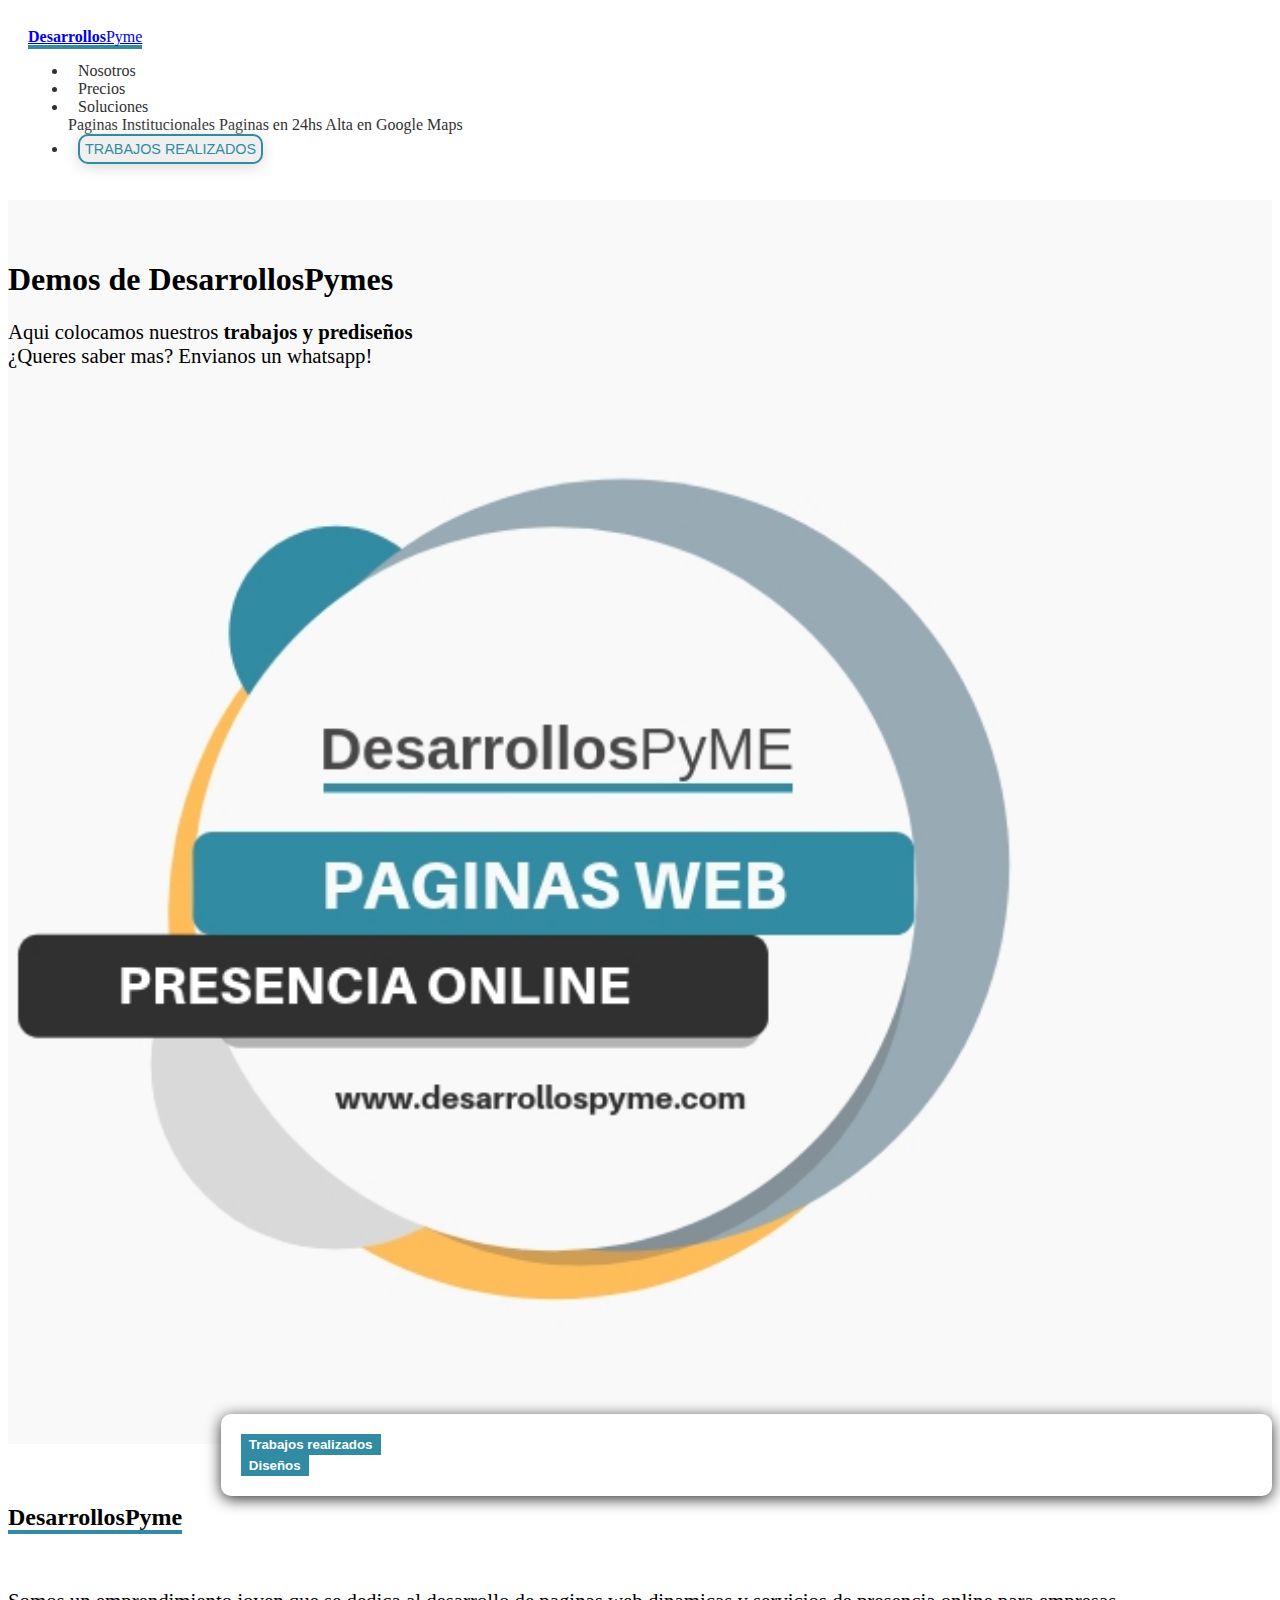
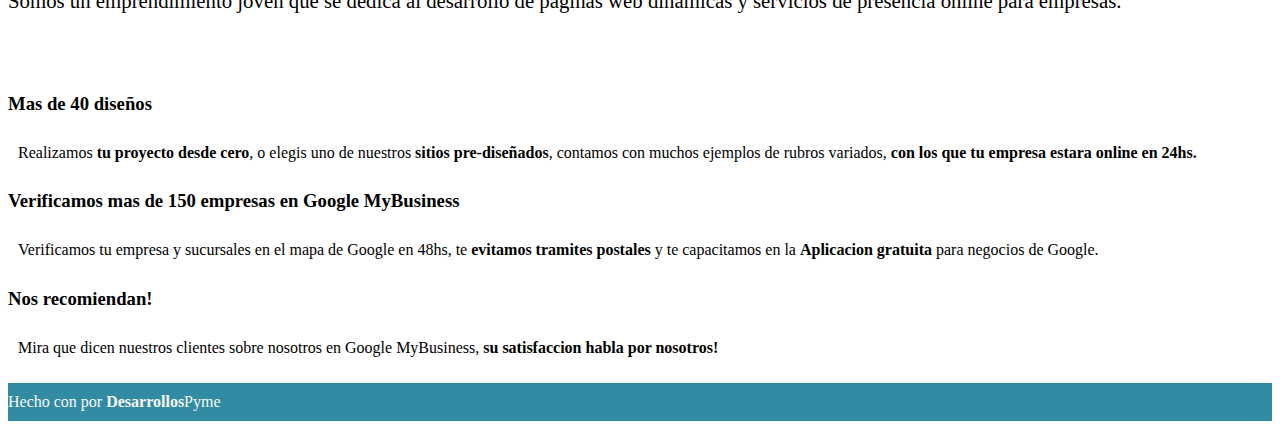
==== commit 6a07f3ca: "Mas de 150 empresas" ====
--- a/index.html
+++ b/index.html
@@ -94,7 +94,7 @@
                                             <div class="col-3 col-sm-3">
                                                 <i class="fas triple-icon fa-map-marked-alt"></i>
                                             </div>
-                                            <div class="col-9 col-sm-9"><h3>150 empresas en Google MyBusiness</h3>
+                                            <div class="col-9 col-sm-9"><h3>Verificamos mas de 150 empresas en Google MyBusiness</h3>
                                                 </div>
                                             <p class="triple-p">Verificamos tu empresa y sucursales en el mapa de Google en 48hs, te<strong> evitamos tramites postales</strong> y te capacitamos en la <strong>Aplicacion gratuita</strong> para negocios de Google.</p>
                                         </div>
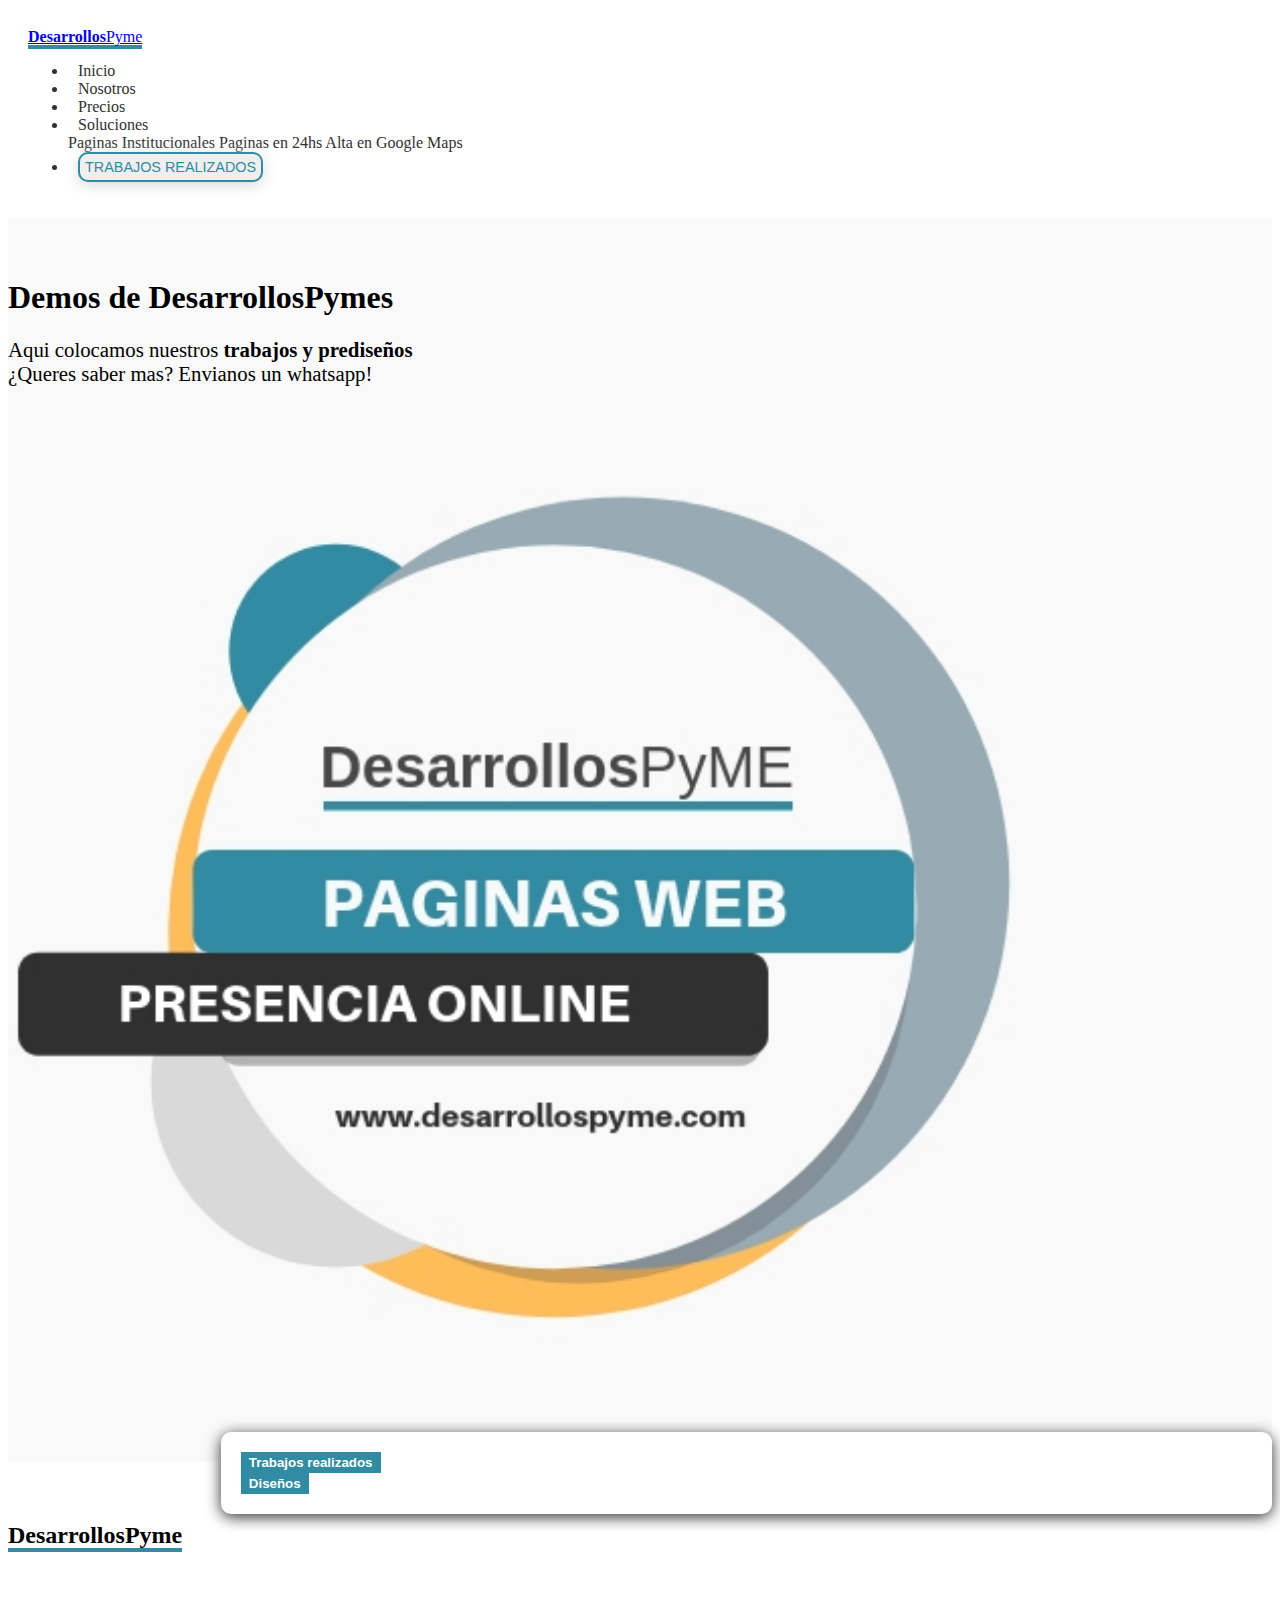
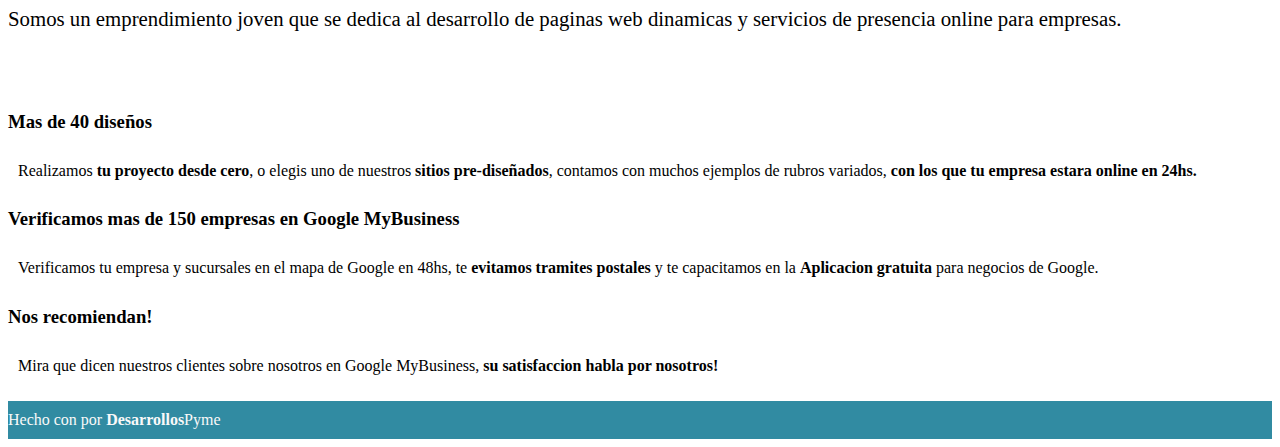
==== commit d4de12e2: "inicio" ====
--- a/index.html
+++ b/index.html
@@ -21,6 +21,9 @@
                 </a>
             <div class="collapse navbar-collapse" id="navbarSupportedContent">
               <ul class="navbar-nav ml-auto">
+                    <li class="nav-item">
+                            <a class="nav-link" id="inicio">Inicio</a>
+                          </li>
                 <li class="nav-item">
                   <a class="nav-link" id="nos-l">Nosotros</a>
                 </li>
